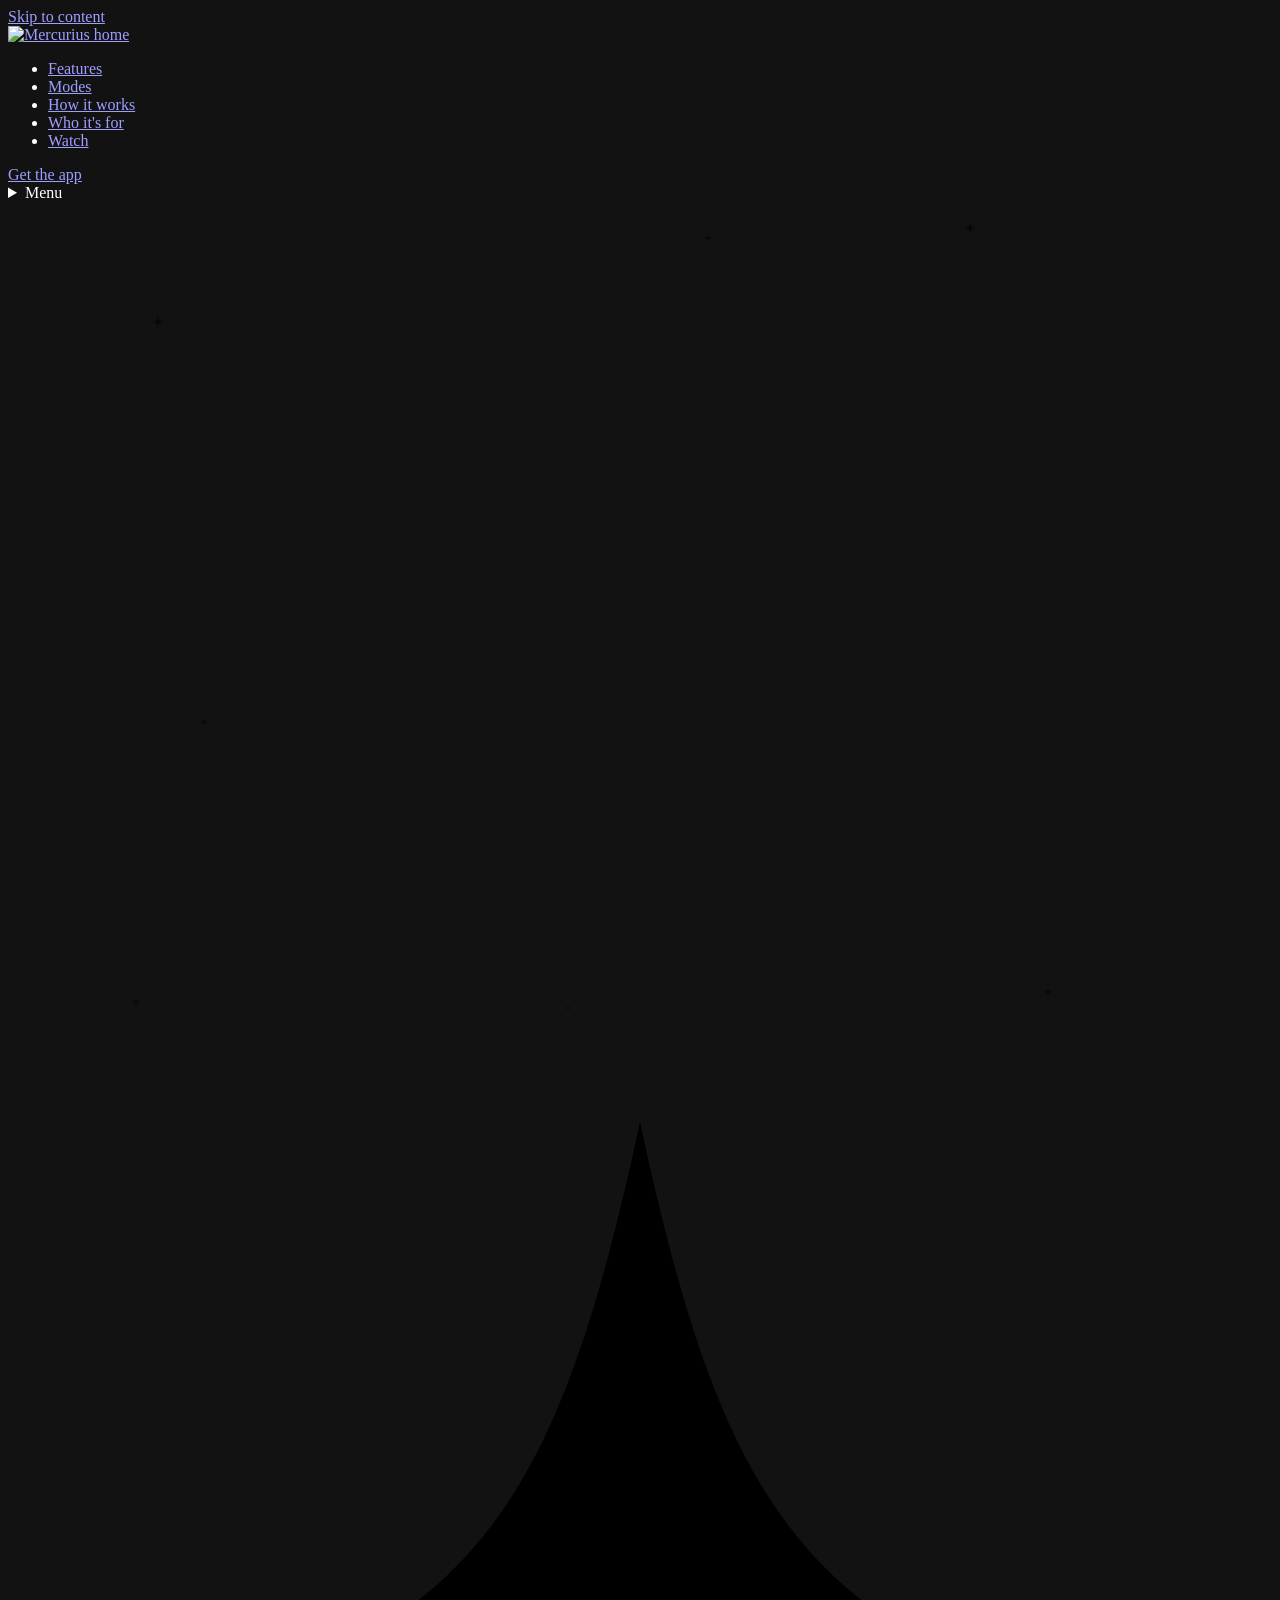
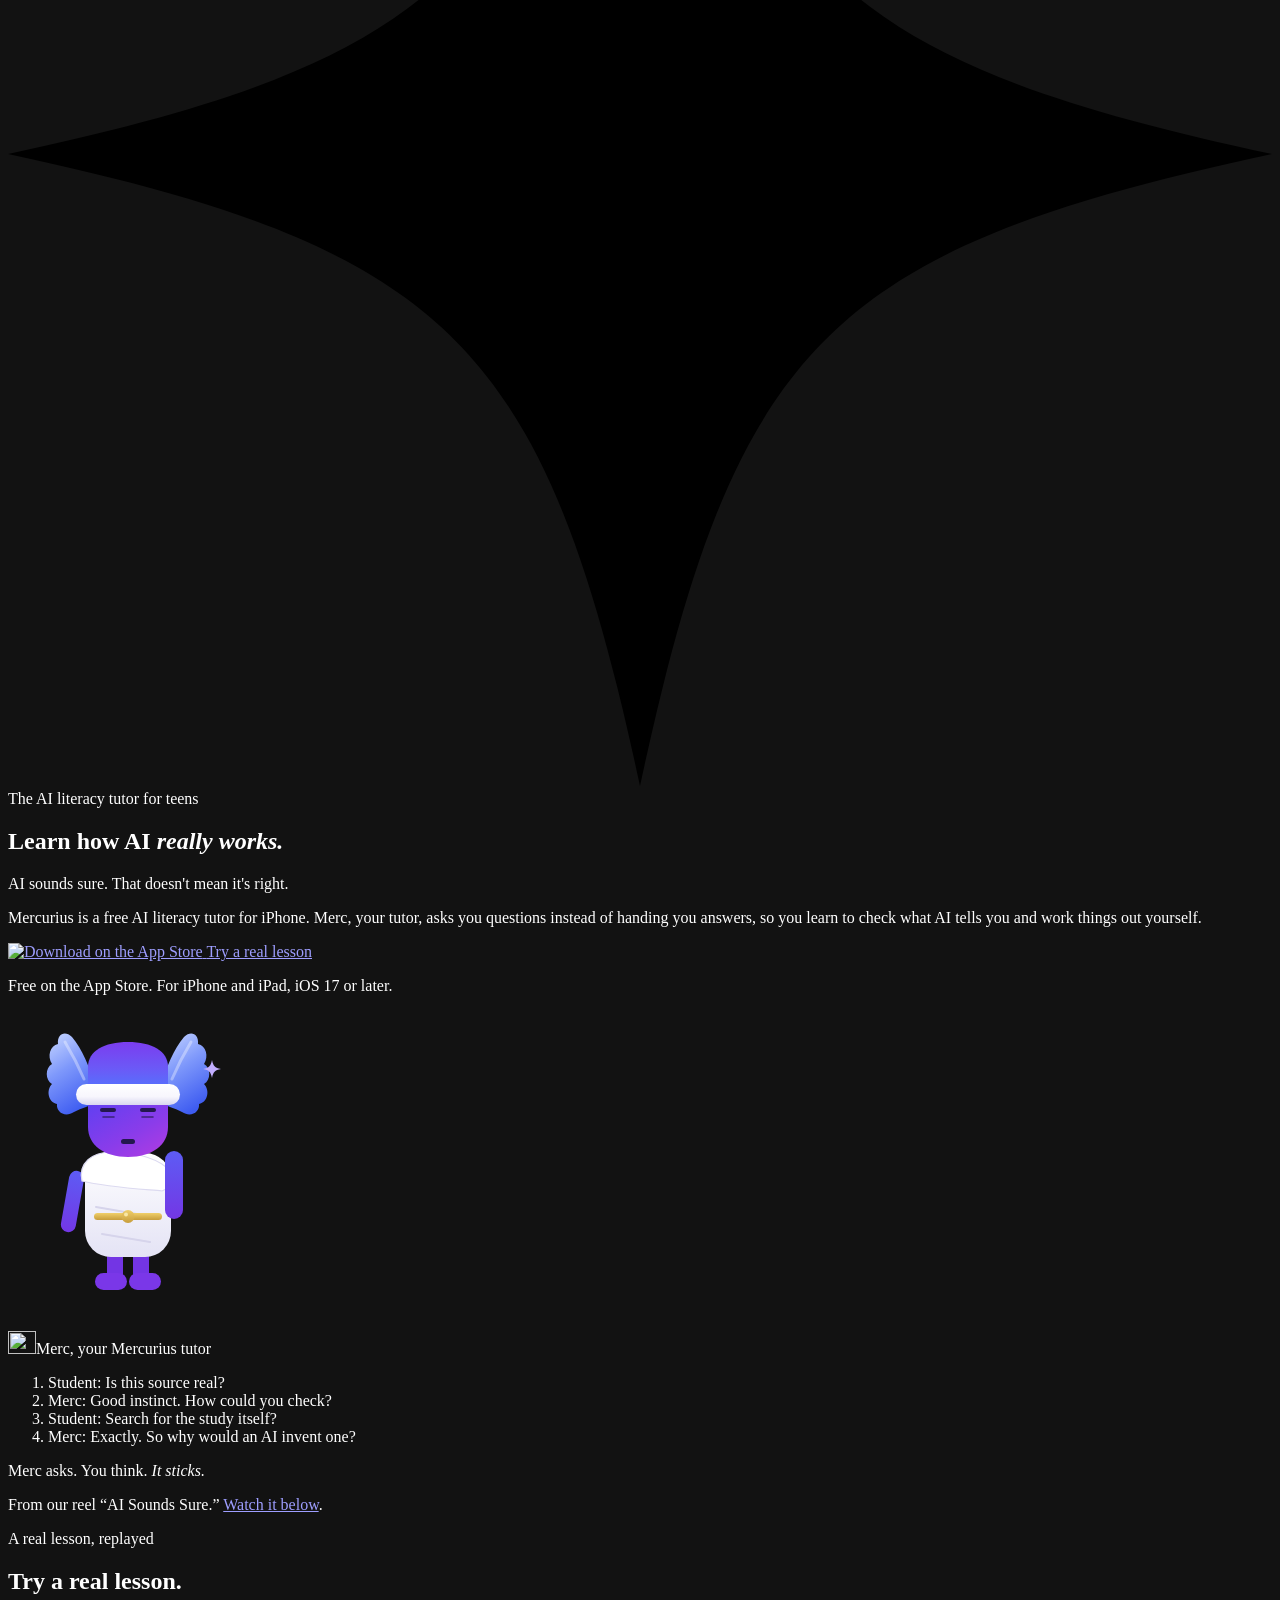
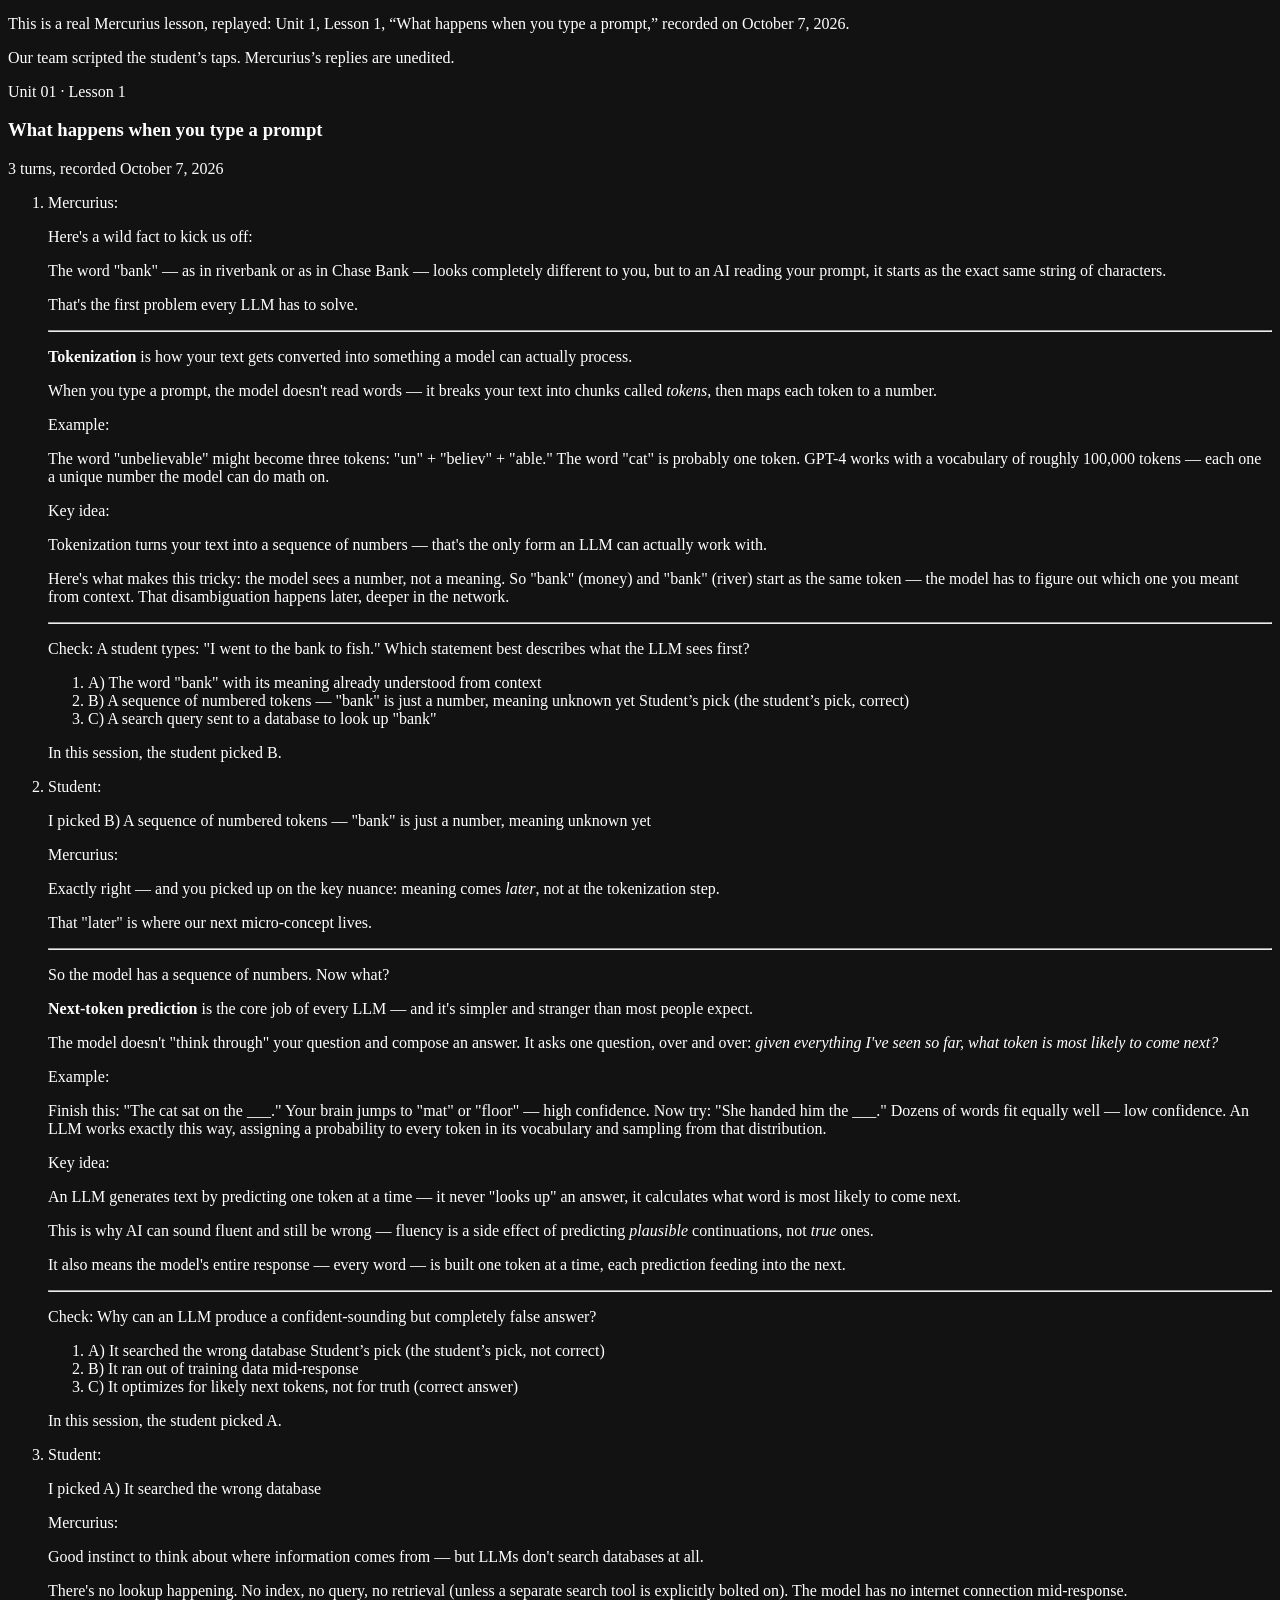
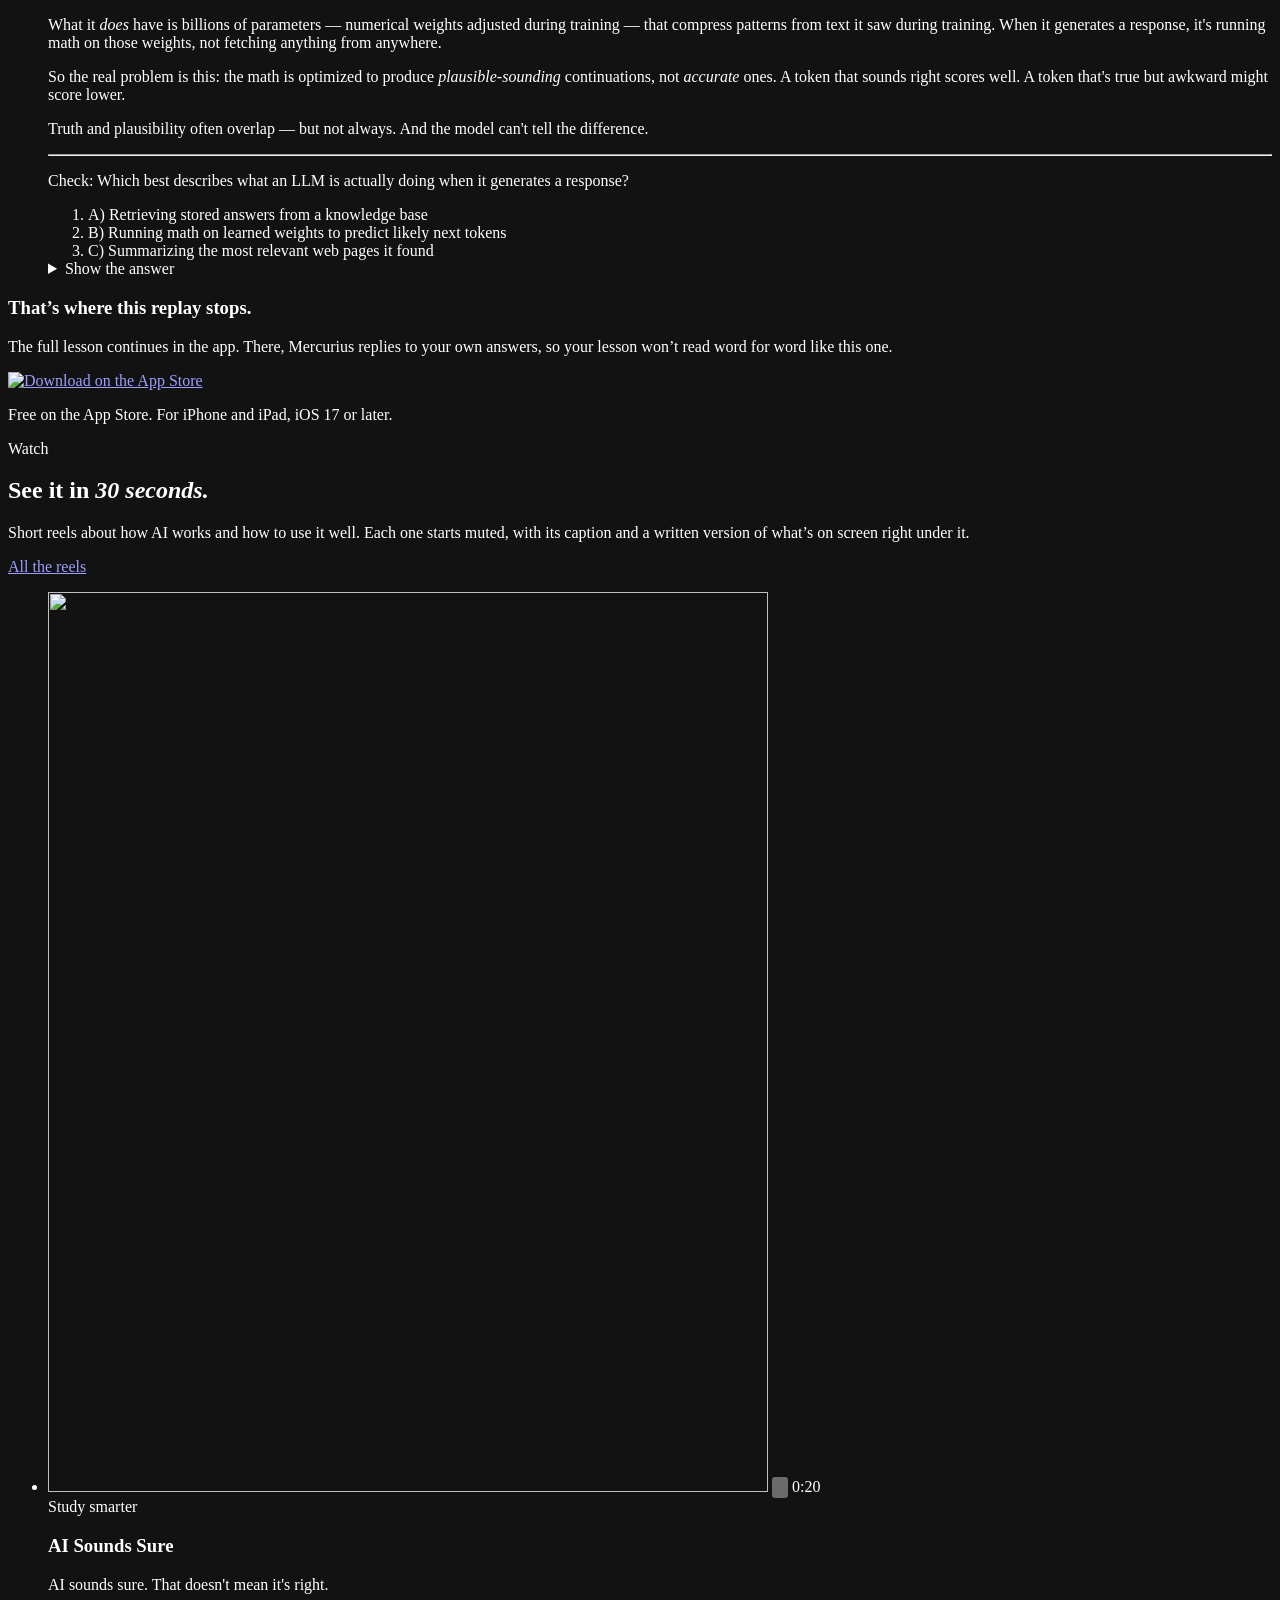
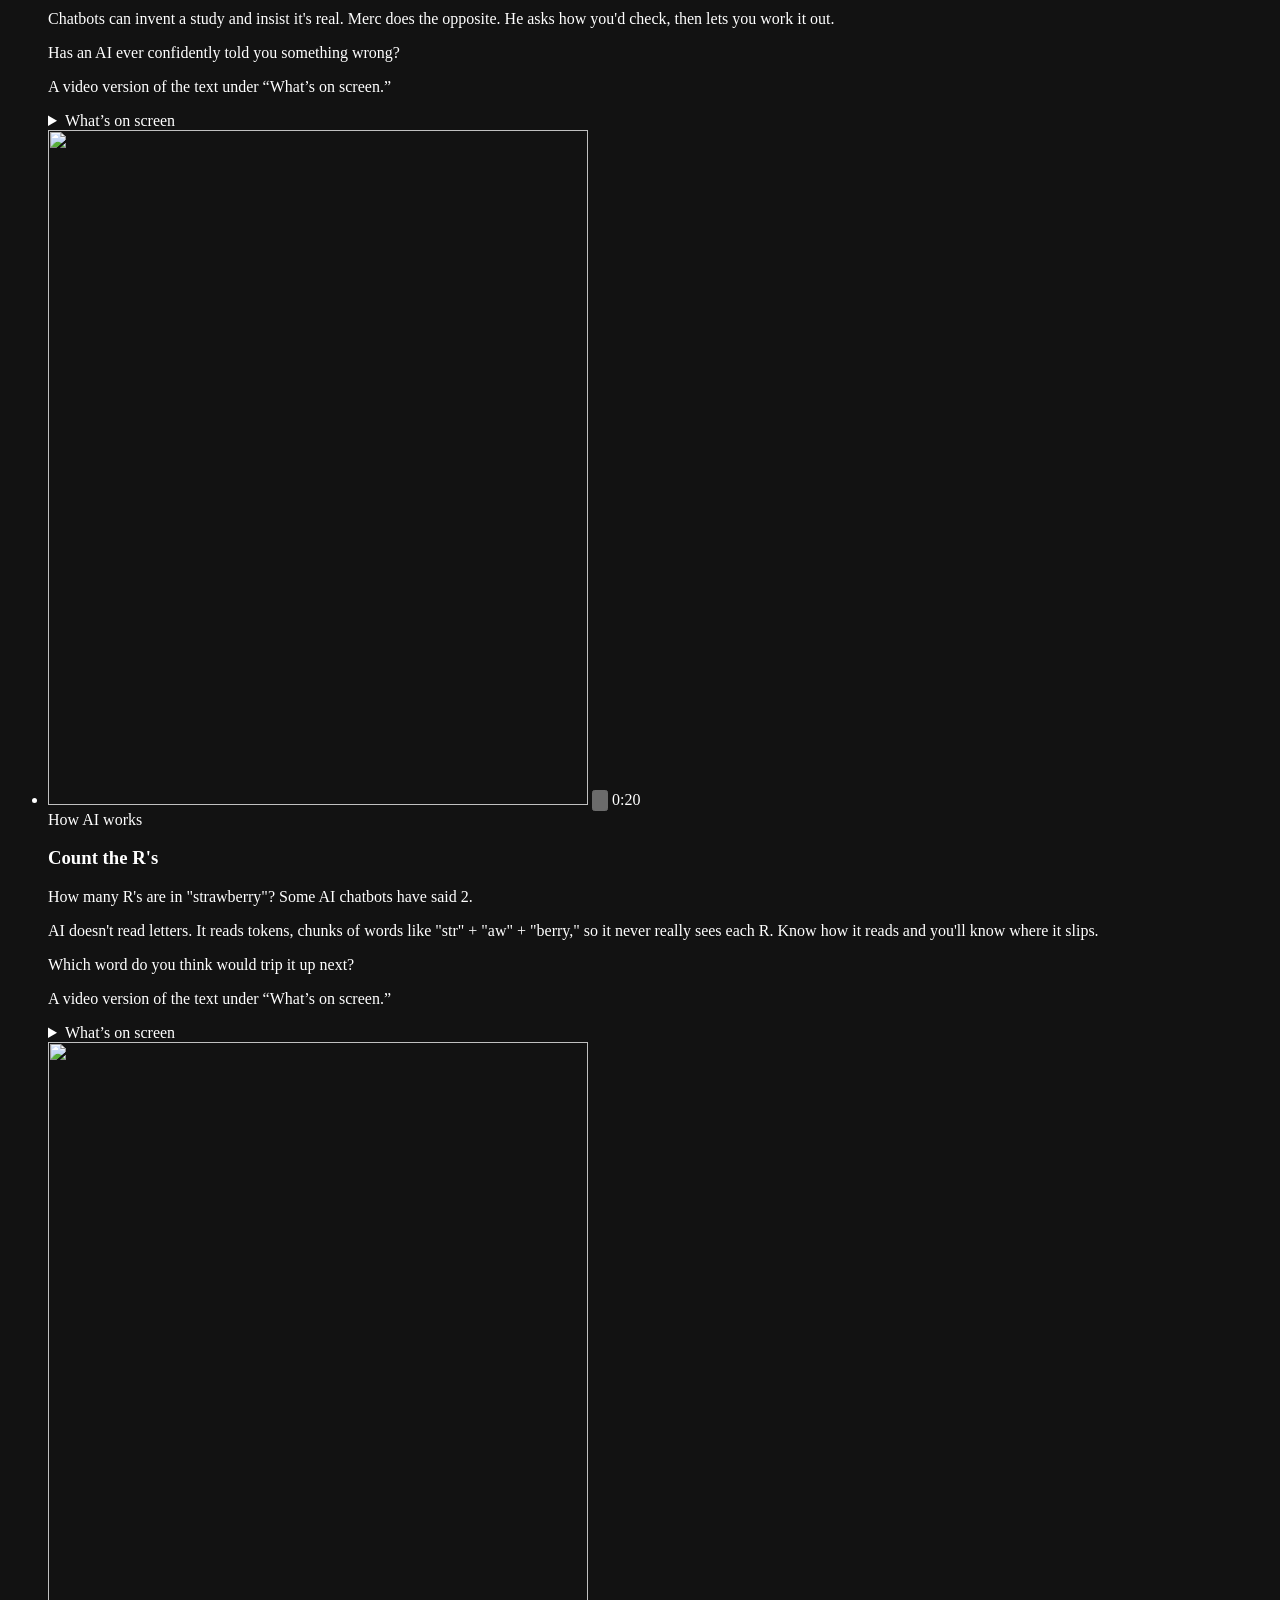
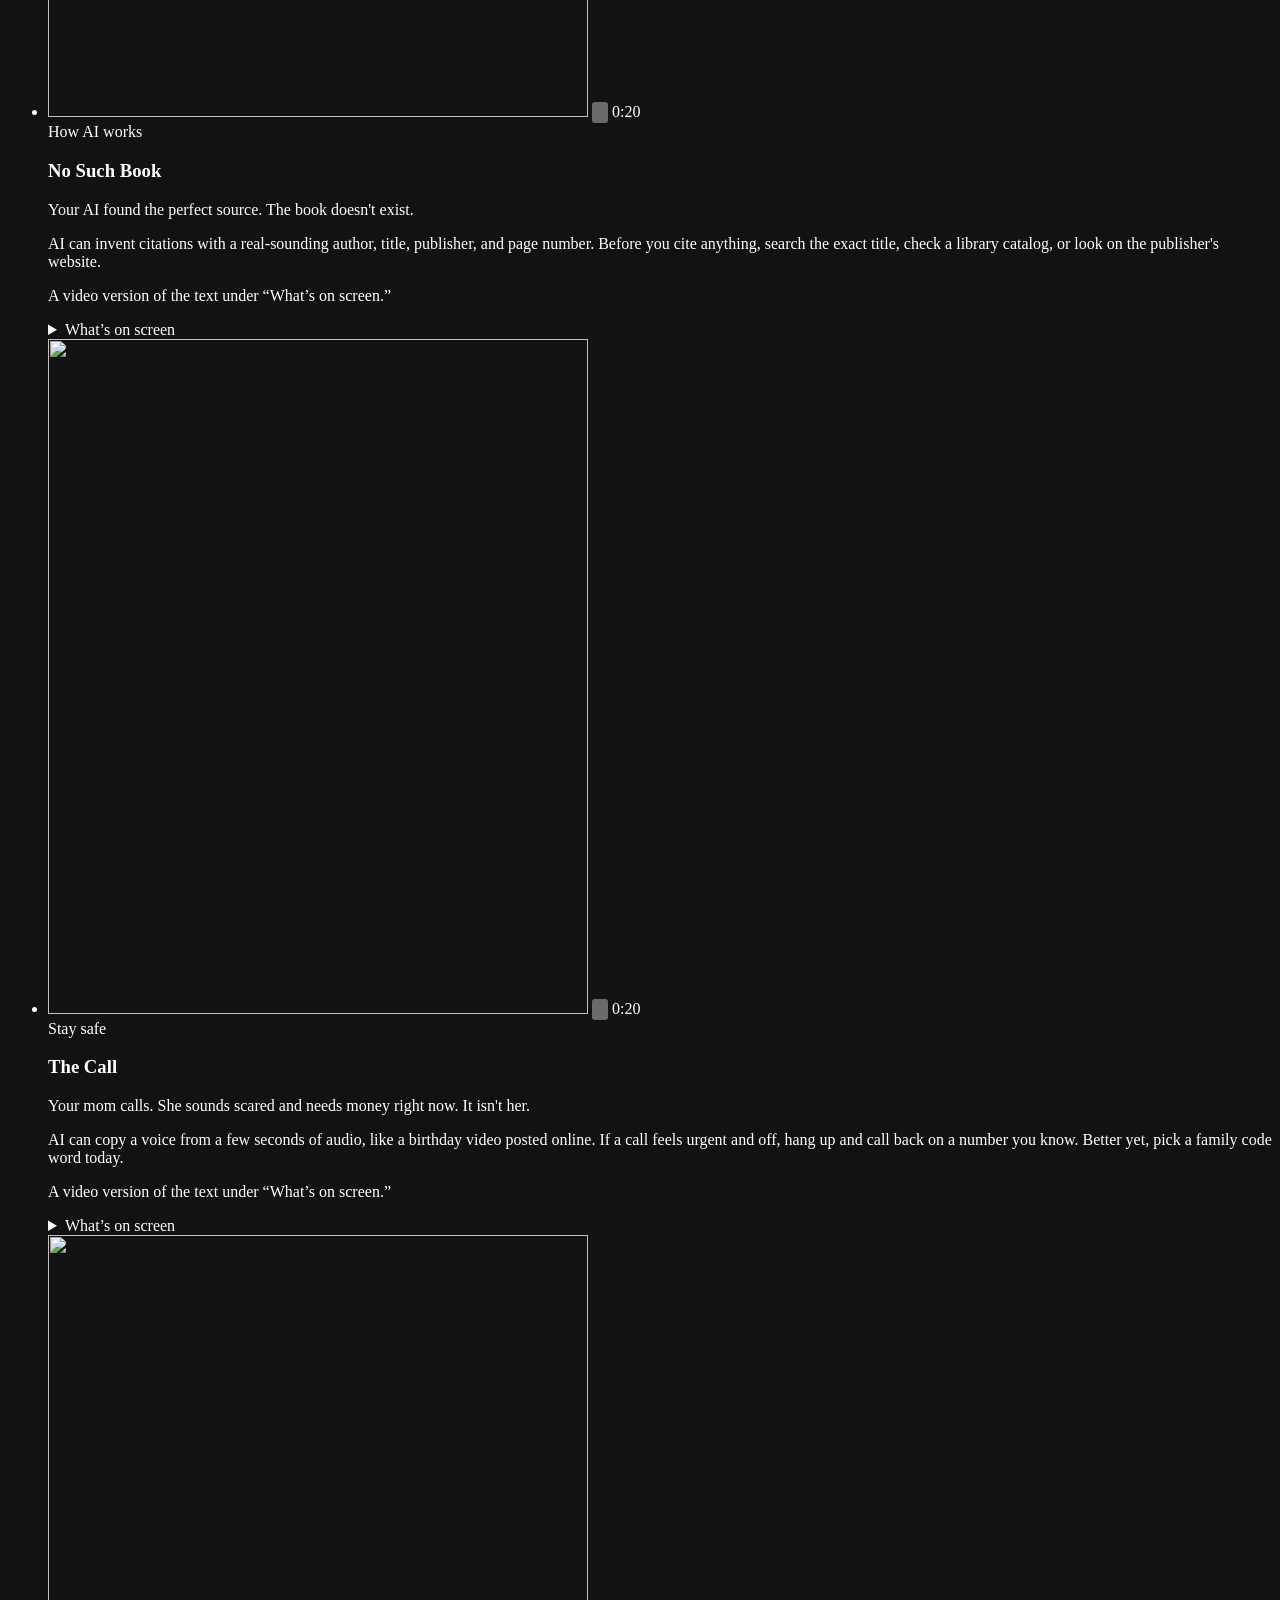
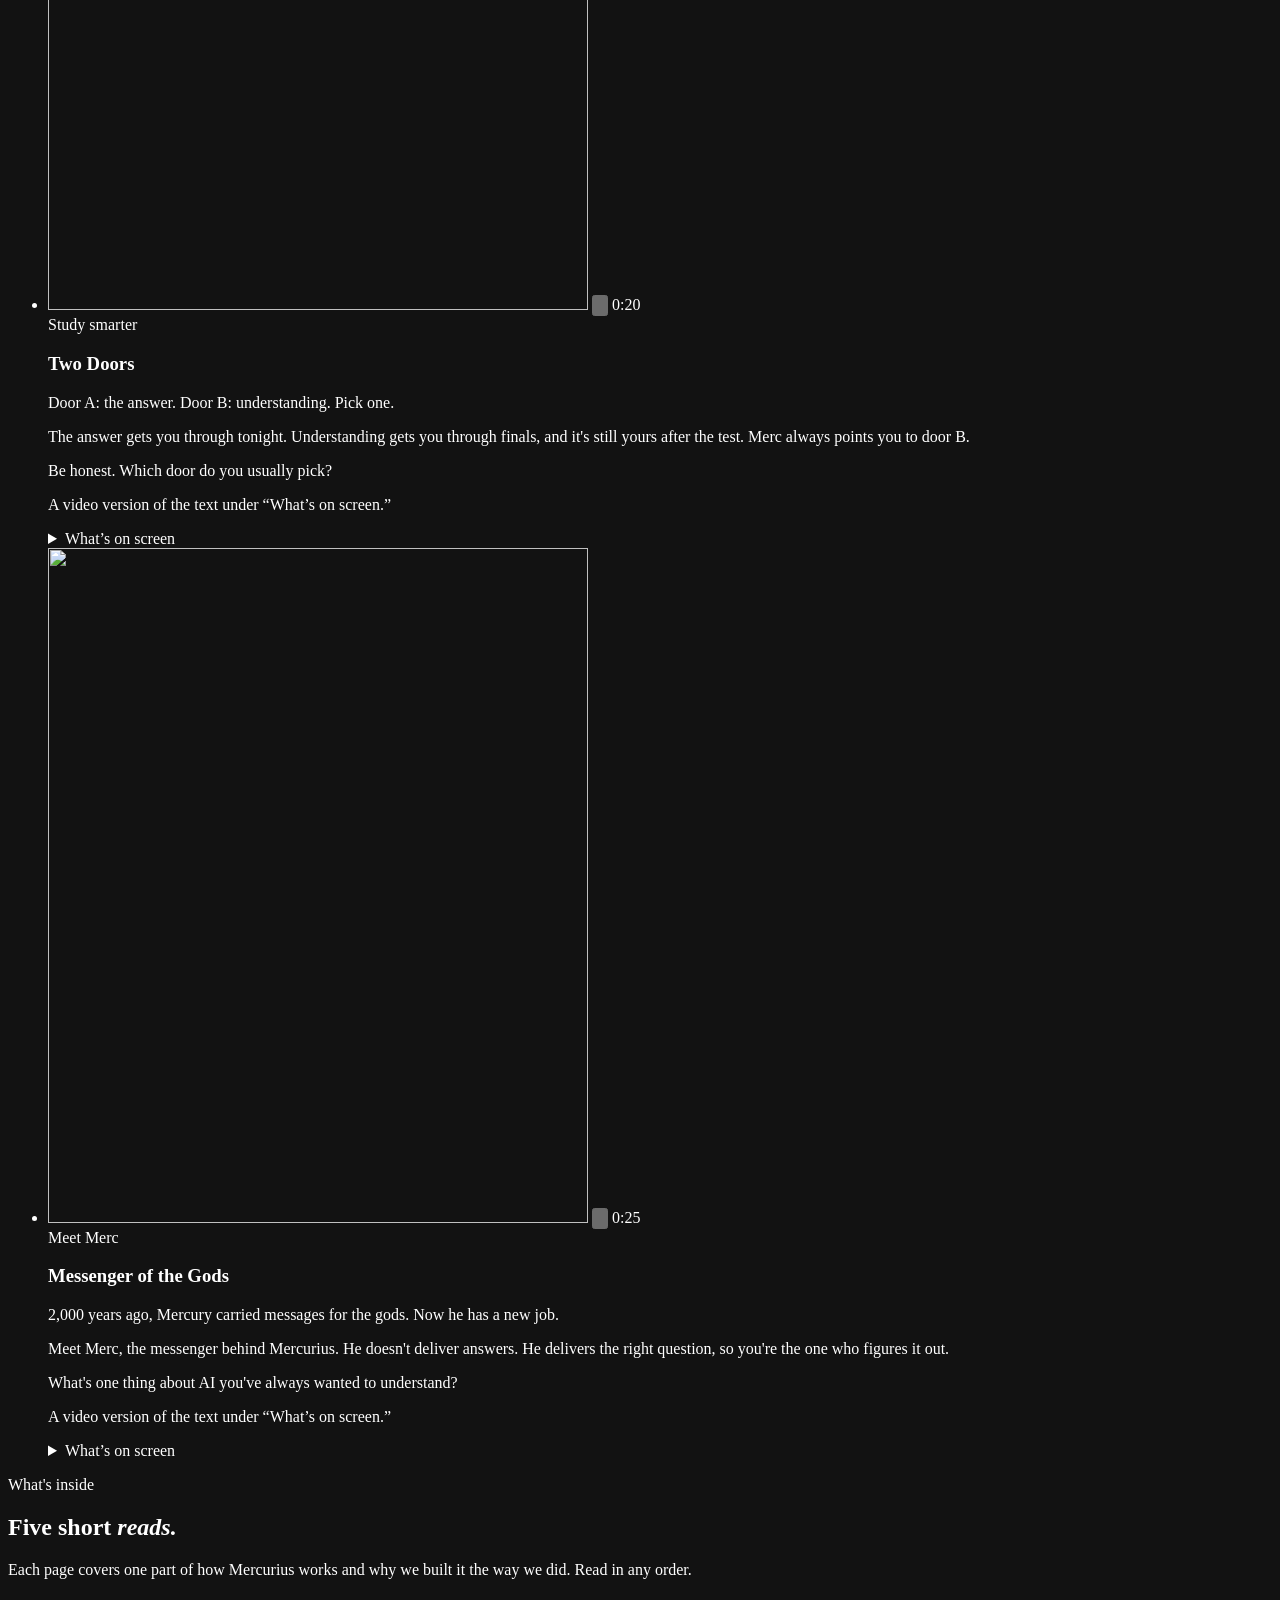
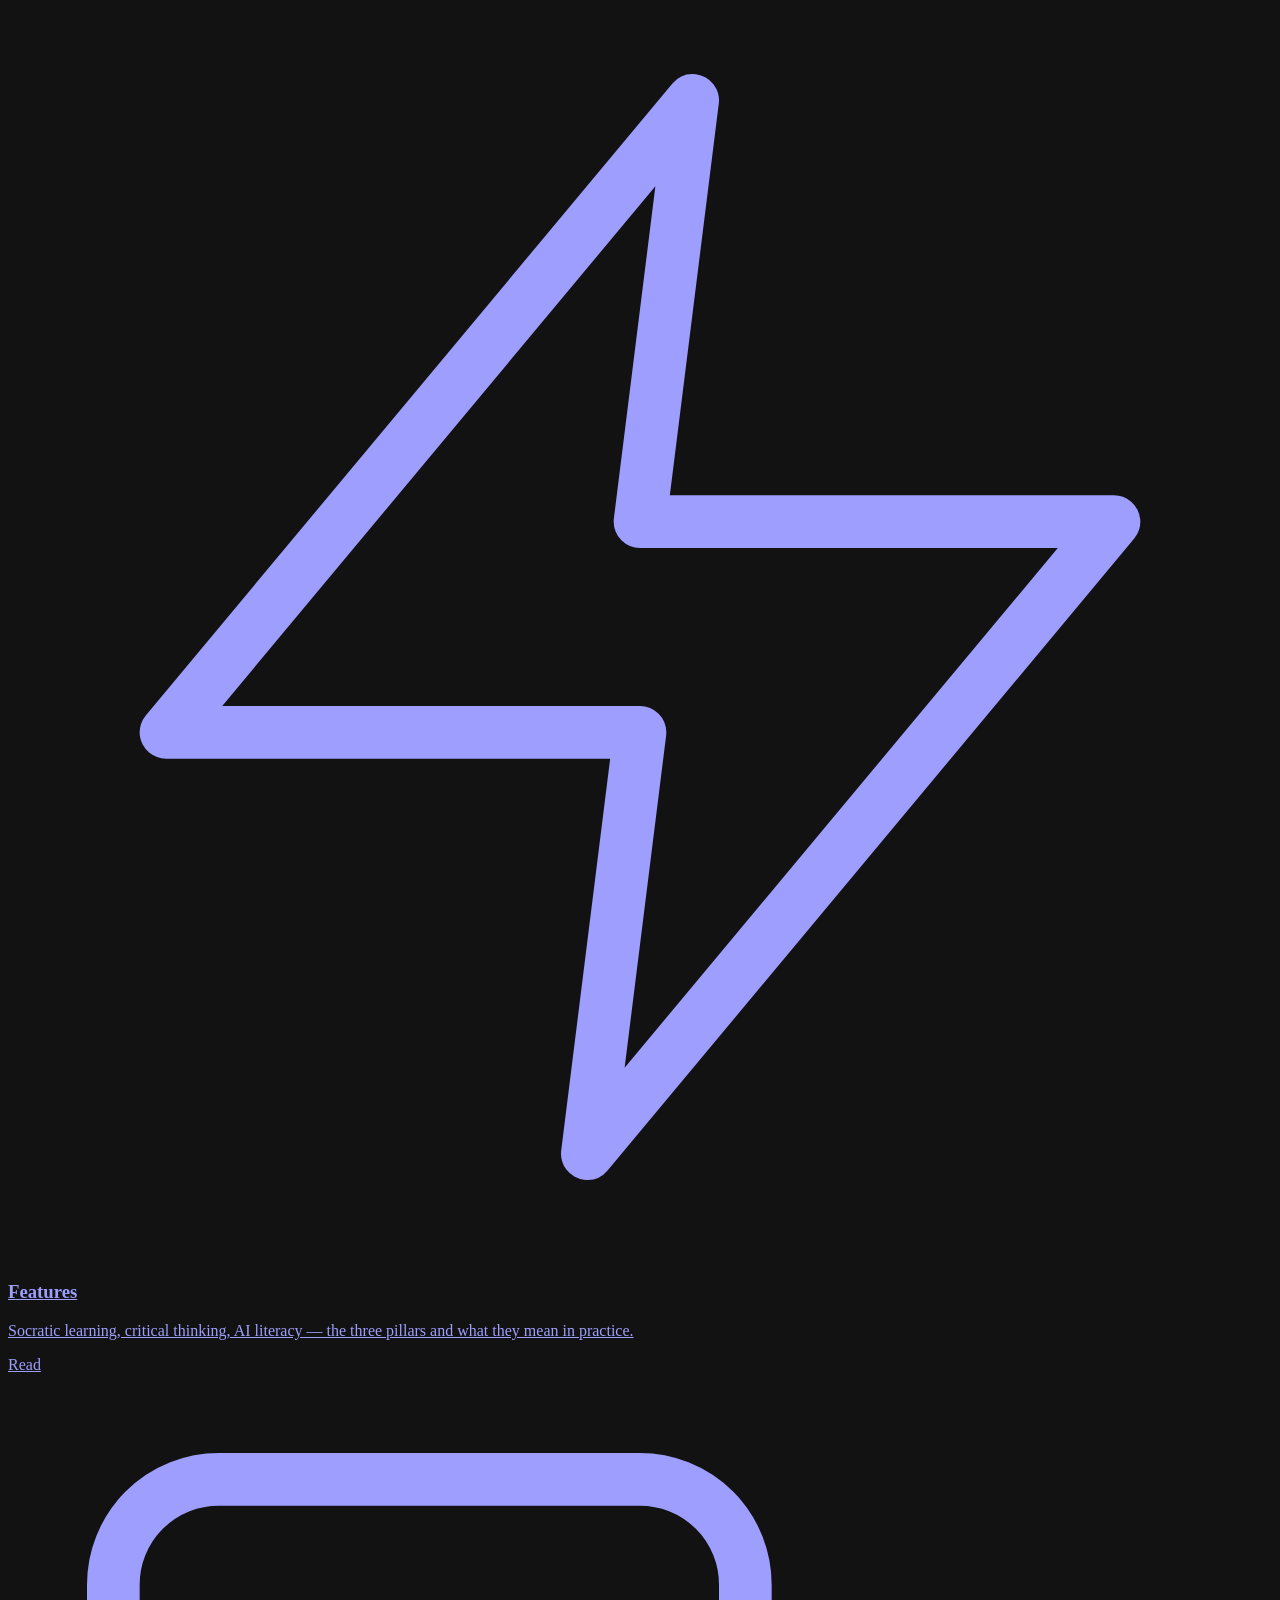
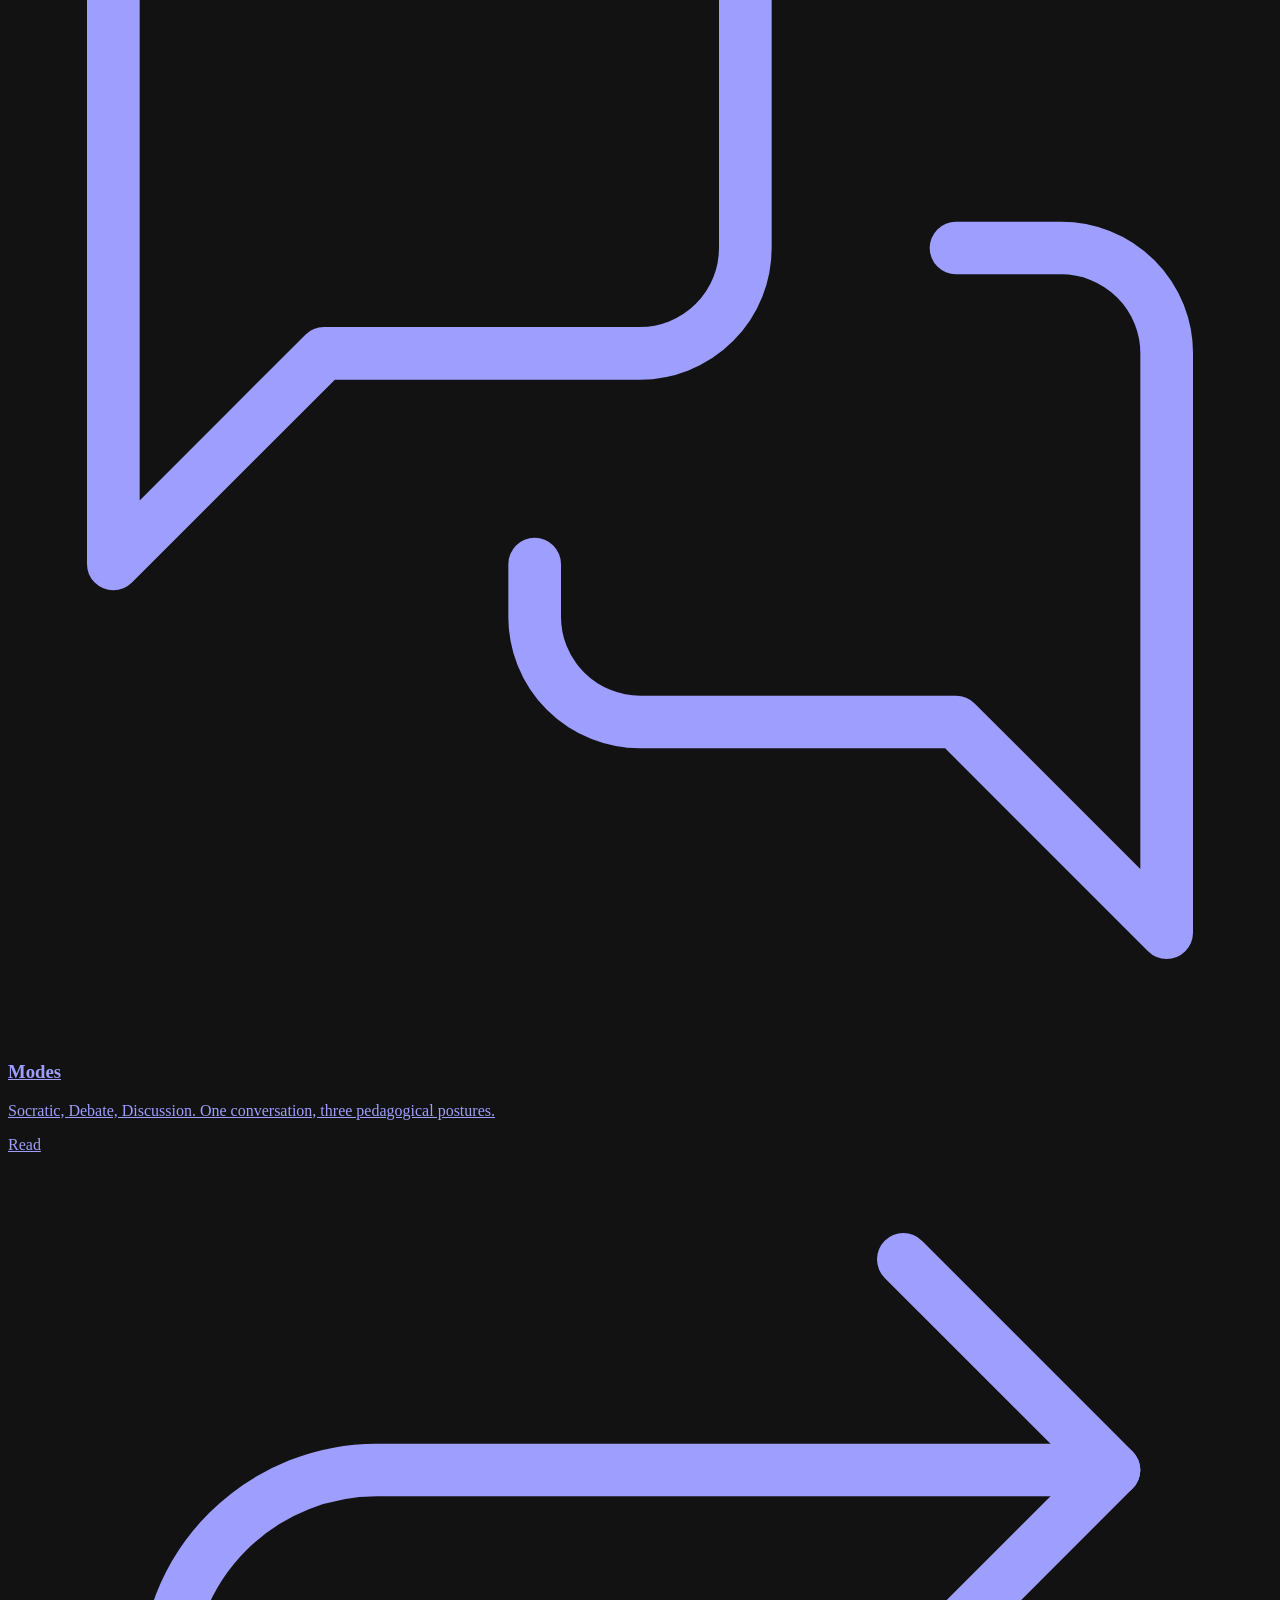
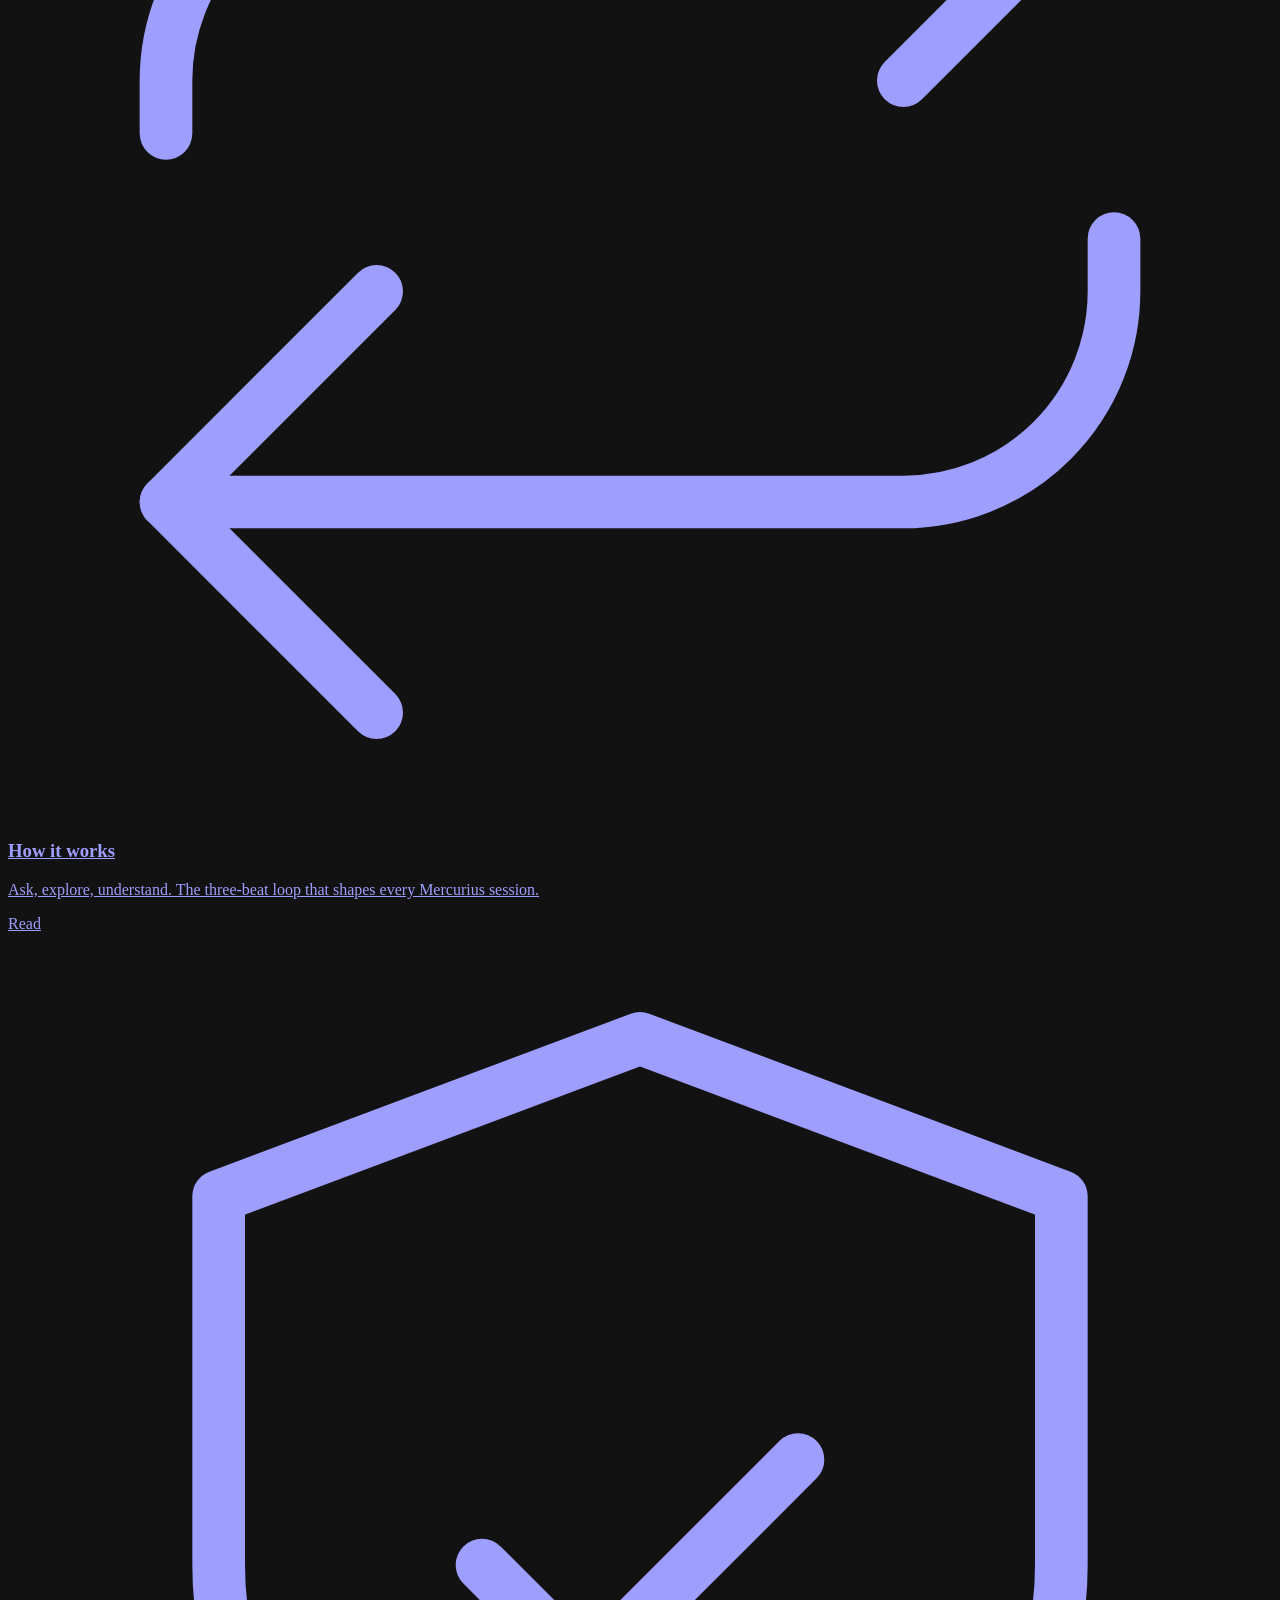
==== marketing/index.html @ 52302c71 "Merge branch 'main' into feat/app-icon-merc" ====
<!DOCTYPE html>
<html lang="en">
<head>
  <meta charset="UTF-8" />
  <meta name="viewport" content="width=device-width, initial-scale=1, viewport-fit=cover" />
  <meta name="theme-color" content="#0A1130" />
  <meta name="color-scheme" content="dark" />
  <meta name="apple-itunes-app" content="app-id=6773192313" />

  <title>Mercurius AI — Learn how AI really works</title>
  <meta name="description" content="Mercurius is a free AI literacy tutor for teens on iPhone. Merc asks questions instead of handing you answers, so you learn how AI really works and how to check what it tells you." />
  <link rel="canonical" href="https://trymercurius.com/" />

  <meta property="og:type" content="website" />
  <meta property="og:title" content="Mercurius AI — Learn how AI really works" />
  <meta property="og:description" content="AI sounds sure. That doesn't mean it's right. The free AI literacy tutor that asks instead of tells." />
  <meta property="og:image" content="https://trymercurius.com/assets/brand/og-card.png" />
  <meta property="og:image:width" content="1200" />
  <meta property="og:image:height" content="630" />
  <meta property="og:image:alt" content="The Mercurius logo, Merc inside a question mark, over the line: Learn how AI really works." />
  <meta property="og:url" content="https://trymercurius.com/" />
  <meta property="og:site_name" content="Mercurius AI" />
  <meta name="twitter:card" content="summary_large_image" />
  <meta name="twitter:title" content="Mercurius AI — Learn how AI really works" />
  <meta name="twitter:description" content="AI sounds sure. That doesn't mean it's right." />
  <meta name="twitter:image" content="https://trymercurius.com/assets/brand/og-card.png" />

  <link rel="icon" type="image/png" sizes="48x48" href="/assets/brand/favicon-48.png" />
  <link rel="icon" type="image/svg+xml" href="/assets/brand/favicon.svg" />
  <link rel="apple-touch-icon" sizes="180x180" href="/assets/brand/apple-touch-icon.png" />

  <link rel="preconnect" href="https://fonts.googleapis.com" />
  <link rel="preconnect" href="https://fonts.gstatic.com" crossorigin />
  <link rel="stylesheet" href="https://fonts.googleapis.com/css2?family=Fraunces:ital,opsz,wght@0,9..144,500..700;1,9..144,500..700&family=Inter:wght@400..700&display=swap" />
  <link rel="stylesheet" href="/styles.css?v=16" />

  <!-- Without JS each reel is a native <video controls>; hide the JS poster + play button. -->
  <noscript><style>.reel-poster, .reel-play, .reel-duration { display: none !important; }</style></noscript>

  <script type="application/ld+json">
    {
      "@context": "https://schema.org",
      "@type": "Organization",
      "name": "Mercurius AI",
      "url": "https://trymercurius.com/",
      "logo": "https://trymercurius.com/assets/brand/apple-touch-icon.png",
      "description": "AI literacy tutor for independent thinkers."
    }
  </script>
</head>

<body>
  <a class="skip-link" href="#main">Skip to content</a>

  <header class="site-header">
    <div class="container header-inner">
      <a class="brand" href="/">
        <img src="/assets/brand/mercurius-logo.svg" alt="Mercurius home" width="140" height="65" />
      </a>
      <nav class="site-nav" aria-label="Primary">
        <ul class="nav-list">
          <li><a href="/features.html">Features</a></li>
          <li><a href="/modes.html">Modes</a></li>
          <li><a href="/how-it-works.html">How it works</a></li>
          <li><a href="/audience.html">Who it's for</a></li>
          <li><a href="/ads.html">Watch</a></li>
        </ul>
      </nav>
      <a class="btn btn-primary btn-small header-cta" href="https://apps.apple.com/app/id6773192313" target="_blank" rel="noopener noreferrer">Get the app</a>
      <details class="nav-menu" data-nav-menu>
        <summary><span class="nav-menu-icon" aria-hidden="true"></span>Menu</summary>
        <div class="nav-menu-panel">
          <nav aria-label="Primary">
            <ul class="nav-list">
              <li><a href="/features.html">Features</a></li>
              <li><a href="/modes.html">Modes</a></li>
              <li><a href="/how-it-works.html">How it works</a></li>
              <li><a href="/audience.html">Who it's for</a></li>
              <li><a href="/ads.html">Watch</a></li>
            </ul>
          </nav>
          <a class="btn btn-primary" href="https://apps.apple.com/app/id6773192313" target="_blank" rel="noopener noreferrer">Get the app</a>
        </div>
      </details>
    </div>
  </header>

  <main id="main">
    <!-- ─────────────────────────────────────────────────────────────
         HERO — the ads' voice ("Learn how AI really works.", Ad 1's
         exchange) with Merc as the ads draw him (assets/brand/merc.svg,
         inlined so his layers can move). Motion runs once, never under
         prefers-reduced-motion. The lesson replay must stay the very next
         element (scripts/check-demo.mjs checks it).
         ───────────────────────────────────────────────────────────── -->
    <section class="hero" aria-labelledby="hero-headline">
      <div class="rings" aria-hidden="true">
        <svg class="stars" viewBox="0 0 1600 900" width="1600" height="900" focusable="false">
          <defs><path id="hero-spark" d="M0 -20 C3 -6 6 -3 20 0 C6 3 3 6 0 20 C-3 6 -6 3 -20 0 C-6 -3 -3 -6 0 -20 Z" /></defs>
          <use class="s-top" href="#hero-spark" transform="translate(700 36) scale(.2)" opacity=".5" />
          <use class="s-top" href="#hero-spark" transform="translate(962 26) scale(.28)" opacity=".6" />
          <use href="#hero-spark" transform="translate(150 120) scale(.3)" opacity=".55" />
          <use href="#hero-spark" transform="translate(196 520) scale(.2)" opacity=".4" />
          <use href="#hero-spark" transform="translate(128 800) scale(.24)" opacity=".45" />
          <use href="#hero-spark" transform="translate(1452 150) scale(.32)" opacity=".6" />
          <use href="#hero-spark" transform="translate(1484 560) scale(.2)" opacity=".4" />
          <use href="#hero-spark" transform="translate(1412 812) scale(.18)" opacity=".45" />
          <use href="#hero-spark" transform="translate(560 806) scale(.16)" opacity=".35" />
          <use href="#hero-spark" transform="translate(1040 790) scale(.22)" opacity=".5" />
        </svg>
      </div>
      <div class="container hero-grid">
        <div class="hero-copy">
          <p class="pill-tag"><svg viewBox="-20 -20 40 40" aria-hidden="true" focusable="false"><path d="M0 -20 C3 -6 6 -3 20 0 C6 3 3 6 0 20 C-3 6 -6 3 -20 0 C-6 -3 -3 -6 0 -20 Z" /></svg>The AI literacy tutor for teens</p>
          <h1 id="hero-headline" class="display">Learn how AI <em>really works.</em></h1>
          <p class="deck">AI sounds sure. That doesn't mean it's right.</p>
          <p class="lede">
            Mercurius is a free AI literacy tutor for iPhone. Merc, your tutor,
            asks you questions instead of handing you answers, so you learn to
            check what AI tells you and work things out yourself.
          </p>
          <div class="cta-row">
            <a class="store-badge" href="https://apps.apple.com/app/id6773192313" target="_blank" rel="noopener noreferrer">
              <img src="/assets/app-store-badge.svg" alt="Download on the App Store" width="144" height="48" fetchpriority="high" />
            </a>
            <a class="btn btn-secondary" href="#demo">Try a real lesson</a>
          </div>
          <p class="fineprint">Free on the App Store. For iPhone and iPad, iOS 17 or later.</p>
        </div>

        <div class="hero-art">
          <div class="hero-merc">
            <svg class="merc-svg" xmlns="http://www.w3.org/2000/svg" viewBox="0 0 240 300" width="240" height="300" role="img" aria-labelledby="merc-title" focusable="false"><title id="merc-title">Merc, the Mercurius mascot</title><desc>A small purple messenger with blue wings on his helmet, in a white tunic with a gold belt.</desc><g class="merc-wing-l"><defs><linearGradient id="mercs-wing-left-gw" x1="0.15" y1="0" x2="0.55" y2="1"><stop offset="0" stop-color="#C3D3FF"/><stop offset="0.45" stop-color="#7E98FB"/><stop offset="1" stop-color="#3E5CF1"/></linearGradient></defs><path d="M86 74 C82 56 74 38 64 26 C57 19 49 23 50 33 C42 35 39 45 44 53 C37 57 37 69 44 73 C38 79 40 91 49 93 C48 101 57 107 66 101 C74 97 81 95 88 92 Z" fill="url(#mercs-wing-left-gw)"/><path d="M57 31 C63 41 70 54 76 68" fill="none" stroke="#FFFFFF" stroke-opacity="0.35" stroke-width="3" stroke-linecap="round"/></g><g class="merc-wing-r"><defs><linearGradient id="mercs-wing-right-gw" x1="0.15" y1="0" x2="0.55" y2="1"><stop offset="0" stop-color="#C3D3FF"/><stop offset="0.45" stop-color="#7E98FB"/><stop offset="1" stop-color="#3E5CF1"/></linearGradient></defs><path d="M154 74 C158 56 166 38 176 26 C183 19 191 23 190 33 C198 35 201 45 196 53 C203 57 203 69 196 73 C202 79 200 91 191 93 C192 101 183 107 174 101 C166 97 159 95 152 92 Z" fill="url(#mercs-wing-right-gw)"/><path d="M183 31 C177 41 170 54 164 68" fill="none" stroke="#FFFFFF" stroke-opacity="0.35" stroke-width="3" stroke-linecap="round"/></g><g class="merc-body"><defs><linearGradient id="mercs-body-gl" x1="0" y1="0" x2="0" y2="1"><stop offset="0" stop-color="#5D5CF4"/><stop offset="1" stop-color="#7337E5"/></linearGradient><linearGradient id="mercs-body-gt" x1="0" y1="0" x2="0" y2="1"><stop offset="0" stop-color="#FFFFFF"/><stop offset="1" stop-color="#E4E3F5"/></linearGradient><linearGradient id="mercs-body-gg" x1="0" y1="0" x2="0" y2="1"><stop offset="0" stop-color="#F0CF6A"/><stop offset="1" stop-color="#C79D3C"/></linearGradient></defs><rect x="62" y="160" width="15" height="62" rx="7.5" fill="url(#mercs-body-gl)" transform="rotate(10 70 162)"/><rect x="99" y="240" width="16" height="28" rx="5" fill="#7335E4"/><rect x="125" y="240" width="16" height="28" rx="5" fill="#7335E4"/><rect x="87" y="262" width="32" height="17" rx="8.5" fill="#7A37E8"/><rect x="121" y="262" width="32" height="17" rx="8.5" fill="#7A37E8"/><rect x="110" y="138" width="20" height="22" rx="6" fill="#7438E6"/><rect x="77" y="142" width="86" height="104" rx="26" fill="url(#mercs-body-gt)"/><path d="M74 170 C70 152 84 141 104 141 C124 141 146 146 158 156 C166 164 164 176 154 180 C132 178 98 176 74 170 Z" fill="#FFFFFF" stroke="#DCDAF0" stroke-width="1.2"/><path d="M88 196 L152 207 M94 223 L142 231" fill="none" stroke="#D6D4EB" stroke-width="2" stroke-linecap="round"/><rect x="86" y="202" width="68" height="7" rx="3.5" fill="url(#mercs-body-gg)"/><circle cx="120" cy="205.5" r="6.5" fill="url(#mercs-body-gg)"/><circle cx="118" cy="203.5" r="2" fill="#F8E7A6"/></g><g class="merc-arm"><defs><linearGradient id="mercs-arm-gl" x1="0" y1="0" x2="0" y2="1"><stop offset="0" stop-color="#5D5CF4"/><stop offset="1" stop-color="#7337E5"/></linearGradient></defs><rect x="157" y="140" width="18" height="68" rx="9" fill="url(#mercs-arm-gl)"/></g><g class="merc-head"><defs><linearGradient id="mercs-head-gc" x1="0" y1="0" x2="0" y2="1"><stop offset="0" stop-color="#7B3DEF"/><stop offset="0.55" stop-color="#6A5BF7"/><stop offset="1" stop-color="#4F78FF"/></linearGradient><linearGradient id="mercs-head-gf" x1="0.1" y1="0" x2="0.9" y2="1"><stop offset="0" stop-color="#5F40F1"/><stop offset="0.6" stop-color="#8A3CEA"/><stop offset="1" stop-color="#AE3CE2"/></linearGradient><linearGradient id="mercs-head-gb" x1="0" y1="0" x2="0" y2="1"><stop offset="0" stop-color="#FFFFFF"/><stop offset="0.6" stop-color="#F7F6FD"/><stop offset="1" stop-color="#D9D7F0"/></linearGradient></defs><path d="M80 86 L160 86 L160 116 C160 134 144 146 120 146 C96 146 80 134 80 116 Z" fill="url(#mercs-head-gf)"/><path d="M80 82 L80 56 C80 40 96 31 120 31 C144 31 160 40 160 56 L160 82 Z" fill="url(#mercs-head-gc)"/><rect x="68" y="73" width="104" height="21" rx="10.5" fill="url(#mercs-head-gb)"/><rect x="113" y="128" width="14" height="5" rx="2.5" fill="#24184F"/></g><g class="merc-eyes"><rect x="92" y="97" width="16" height="4" rx="2" fill="#24184F"/><rect x="132" y="97" width="16" height="4" rx="2" fill="#24184F"/><path d="M95 106 L106 106 M134 106 L145 106" fill="none" stroke="#24184F" stroke-opacity="0.75" stroke-width="1.6" stroke-linecap="round"/></g><g class="merc-sparkle"><path d="M0 -20 C3 -6 6 -3 20 0 C6 3 3 6 0 20 C-3 6 -6 3 -20 0 C-6 -3 -3 -6 0 -20 Z" fill="#C2AEFF" transform="translate(204 58) scale(0.45)"/></g></svg>
          </div>
          <div class="hero-chat">
            <p class="speaker-tag"><img src="/assets/brand/merc-avatar.svg" alt="" width="28" height="23" />Merc, your Mercurius tutor</p>
            <ol class="chat" aria-label="An exchange from the reel “AI Sounds Sure”">
              <li class="bubble bubble--student"><span class="sr-only">Student: </span>Is this source real?</li>
              <li class="bubble bubble--merc"><span class="sr-only">Merc: </span>Good instinct. How could you check?</li>
              <li class="bubble bubble--student"><span class="sr-only">Student: </span>Search for the study itself?</li>
              <li class="bubble bubble--merc"><span class="sr-only">Merc: </span>Exactly. So why would an AI invent one?</li>
            </ol>
            <p class="hero-motto">Merc asks. You think. <em>It sticks.</em></p>
            <p class="chat-source">From our reel “AI Sounds Sure.” <a href="#reels">Watch it below</a>.</p>
          </div>
        </div>
      </div>
    </section>

    <!-- ─────────────────────────────────────────────────────────────
         LESSON REPLAY — generated by scripts/build-demo-replay.mjs from
         docs/evals/pacing-demo-capture-lesson1.json. Don't edit between
         the markers by hand: re-run `node scripts/build-demo-replay.mjs`.
         ───────────────────────────────────────────────────────────── -->
    <!-- DEMO:START -->
    <!-- Source: docs/evals/pacing-demo-capture-lesson1.json (sha256 b6ae15690ea7c0e7f1b2d646ee0e2dfd6d4ead907a315b2da52bde7eda3525eb), run 2, turns 1–3. Generated; do not edit by hand. -->
    <section id="demo" class="section demo-section" aria-labelledby="demo-heading">
      <div class="container demo-grid">
        <div class="demo-intro">
          <p class="eyebrow">A real lesson, replayed</p>
          <h2 id="demo-heading" class="section-title">Try a real lesson.</h2>
          <p class="section-sub">This is a real Mercurius lesson, replayed: Unit 1, Lesson 1, “What happens when you type a prompt,” recorded on October 7, 2026.</p>
          <p class="demo-honesty">Our team scripted the student’s taps. Mercurius’s replies are unedited.</p>
          <p class="demo-howto" data-demo-howto hidden>Answer each check yourself. Your pick is graded right here on the page; nothing is sent anywhere. Then you’ll see what the student picked in the recorded session, and Mercurius’s real reply to that.</p>
        </div>

        <div class="demo" data-demo data-source="docs/evals/pacing-demo-capture-lesson1.json" data-source-sha256="b6ae15690ea7c0e7f1b2d646ee0e2dfd6d4ead907a315b2da52bde7eda3525eb" data-run="2" data-turns="3">
          <header class="demo-head">
            <p class="demo-unit">Unit 01 · Lesson 1</p>
            <h3 class="demo-title">What happens when you type a prompt</h3>
            <div class="demo-toolbar">
              <p class="demo-progress" data-demo-progress>3 turns, recorded October 7, 2026</p>
              <div class="demo-toolbar-actions">
                <button type="button" class="demo-btn" data-demo-action="whole" hidden>Show the whole lesson</button>
                <button type="button" class="demo-btn" data-demo-action="restart" hidden>Start over</button>
              </div>
            </div>
          </header>

          <ol class="demo-thread" data-demo-thread>
            <li class="demo-turn" data-demo-turn="1">
              <div class="demo-msg demo-msg--merc" data-demo-reply="1">
                <p class="demo-sender" data-demo-chrome><span class="demo-sender-dot" aria-hidden="true"></span>Mercurius<span class="demo-sr">:</span></p>
                <div class="demo-bubble demo-bubble--merc">
                  <p>Here's a wild fact to kick us off:</p>
                  <p>The word &quot;bank&quot; — as in riverbank or as in Chase Bank — looks completely different to you, but to an AI reading your prompt, it starts as the exact same string of characters.</p>
                  <p>That's the first problem every LLM has to solve.</p>
                  <hr class="demo-rule" />
                  <p><strong>Tokenization</strong> is how your text gets converted into something a model can actually process.</p>
                  <p>When you type a prompt, the model doesn't read words — it breaks your text into chunks called <em>tokens</em>, then maps each token to a number.</p>
                  <div class="demo-card demo-card--example">
                    <p class="demo-card-label" data-demo-chrome>Example<span class="demo-sr">:</span></p>
                    <p class="demo-card-text">The word &quot;unbelievable&quot; might become three tokens: &quot;un&quot; + &quot;believ&quot; + &quot;able.&quot; The word &quot;cat&quot; is probably one token. GPT-4 works with a vocabulary of roughly 100,000 tokens — each one a unique number the model can do math on.</p>
                  </div>
                  <div class="demo-card demo-card--key">
                    <p class="demo-card-label" data-demo-chrome>Key idea<span class="demo-sr">:</span></p>
                    <p class="demo-card-text">Tokenization turns your text into a sequence of numbers — that's the only form an LLM can actually work with.</p>
                  </div>
                  <p>Here's what makes this tricky: the model sees a number, not a meaning. So &quot;bank&quot; (money) and &quot;bank&quot; (river) start as the same token — the model has to figure out which one you meant from context. That disambiguation happens later, deeper in the network.</p>
                  <hr class="demo-rule" />
                  <div class="demo-card demo-card--check" data-demo-check="1" data-answer="B" data-recorded-pick="B">
                    <p class="demo-check-stem" id="demo-q1"><span class="demo-sr" data-demo-chrome>Check: </span>A student types: &quot;I went to the bank to fish.&quot; Which statement best describes what the LLM sees first?</p>
                    <ol class="demo-options" aria-labelledby="demo-q1">
                      <li class="demo-option" data-demo-option="A">
                        <span class="demo-option-letter">A<span class="demo-sr">)</span></span>
                        <span class="demo-option-body">
                          <span class="demo-option-text">The word &quot;bank&quot; with its meaning already understood from context</span>
                        </span>
                        <span class="demo-sr" data-demo-chrome data-demo-option-state></span>
                      </li>
                      <li class="demo-option is-answer" data-demo-option="B">
                        <span class="demo-option-letter">B<span class="demo-sr">)</span></span>
                        <span class="demo-option-body">
                          <span class="demo-option-text">A sequence of numbered tokens — &quot;bank&quot; is just a number, meaning unknown yet</span>
                          <span class="demo-tag" data-demo-chrome data-demo-pick-tag aria-hidden="true">Student’s pick</span>
                        </span>
                        <span class="demo-sr" data-demo-chrome data-demo-option-state> (the student’s pick, correct)</span>
                      </li>
                      <li class="demo-option" data-demo-option="C">
                        <span class="demo-option-letter">C<span class="demo-sr">)</span></span>
                        <span class="demo-option-body">
                          <span class="demo-option-text">A search query sent to a database to look up &quot;bank&quot;</span>
                        </span>
                        <span class="demo-sr" data-demo-chrome data-demo-option-state></span>
                      </li>
                    </ol>
                  </div>
                </div>
              </div>
              <div class="demo-note" data-demo-note="1" data-demo-chrome>
                <p class="demo-feedback" data-demo-feedback hidden></p>
                <p class="demo-recorded" data-demo-recorded>In this session, the student picked B.</p>
                <button type="button" class="btn btn-primary demo-continue" data-demo-action="continue" hidden>Continue</button>
              </div>
            </li>
            <li class="demo-turn" data-demo-turn="2">
              <div class="demo-msg demo-msg--student" data-demo-student="2">
                <p class="demo-sender" data-demo-chrome>Student<span class="demo-sr">:</span></p>
                <p class="demo-bubble demo-bubble--student">I picked B) A sequence of numbered tokens — &quot;bank&quot; is just a number, meaning unknown yet</p>
              </div>
              <div class="demo-msg demo-msg--merc" data-demo-reply="2">
                <p class="demo-sender" data-demo-chrome><span class="demo-sender-dot" aria-hidden="true"></span>Mercurius<span class="demo-sr">:</span></p>
                <div class="demo-bubble demo-bubble--merc">
                  <p>Exactly right — and you picked up on the key nuance: meaning comes <em>later</em>, not at the tokenization step.</p>
                  <p>That &quot;later&quot; is where our next micro-concept lives.</p>
                  <hr class="demo-rule" />
                  <p>So the model has a sequence of numbers. Now what?</p>
                  <p><strong>Next-token prediction</strong> is the core job of every LLM — and it's simpler and stranger than most people expect.</p>
                  <p>The model doesn't &quot;think through&quot; your question and compose an answer. It asks one question, over and over: <em>given everything I've seen so far, what token is most likely to come next?</em></p>
                  <div class="demo-card demo-card--example">
                    <p class="demo-card-label" data-demo-chrome>Example<span class="demo-sr">:</span></p>
                    <p class="demo-card-text">Finish this: &quot;The cat sat on the ___.&quot; Your brain jumps to &quot;mat&quot; or &quot;floor&quot; — high confidence. Now try: &quot;She handed him the ___.&quot; Dozens of words fit equally well — low confidence. An LLM works exactly this way, assigning a probability to every token in its vocabulary and sampling from that distribution.</p>
                  </div>
                  <div class="demo-card demo-card--key">
                    <p class="demo-card-label" data-demo-chrome>Key idea<span class="demo-sr">:</span></p>
                    <p class="demo-card-text">An LLM generates text by predicting one token at a time — it never &quot;looks up&quot; an answer, it calculates what word is most likely to come next.</p>
                  </div>
                  <p>This is why AI can sound fluent and still be wrong — fluency is a side effect of predicting <em>plausible</em> continuations, not <em>true</em> ones.</p>
                  <p>It also means the model's entire response — every word — is built one token at a time, each prediction feeding into the next.</p>
                  <hr class="demo-rule" />
                  <div class="demo-card demo-card--check" data-demo-check="2" data-answer="C" data-recorded-pick="A">
                    <p class="demo-check-stem" id="demo-q2"><span class="demo-sr" data-demo-chrome>Check: </span>Why can an LLM produce a confident-sounding but completely false answer?</p>
                    <ol class="demo-options" aria-labelledby="demo-q2">
                      <li class="demo-option is-wrong" data-demo-option="A">
                        <span class="demo-option-letter">A<span class="demo-sr">)</span></span>
                        <span class="demo-option-body">
                          <span class="demo-option-text">It searched the wrong database</span>
                          <span class="demo-tag" data-demo-chrome data-demo-pick-tag aria-hidden="true">Student’s pick</span>
                        </span>
                        <span class="demo-sr" data-demo-chrome data-demo-option-state> (the student’s pick, not correct)</span>
                      </li>
                      <li class="demo-option" data-demo-option="B">
                        <span class="demo-option-letter">B<span class="demo-sr">)</span></span>
                        <span class="demo-option-body">
                          <span class="demo-option-text">It ran out of training data mid-response</span>
                        </span>
                        <span class="demo-sr" data-demo-chrome data-demo-option-state></span>
                      </li>
                      <li class="demo-option is-answer" data-demo-option="C">
                        <span class="demo-option-letter">C<span class="demo-sr">)</span></span>
                        <span class="demo-option-body">
                          <span class="demo-option-text">It optimizes for likely next tokens, not for truth</span>
                        </span>
                        <span class="demo-sr" data-demo-chrome data-demo-option-state> (correct answer)</span>
                      </li>
                    </ol>
                  </div>
                </div>
              </div>
              <div class="demo-note" data-demo-note="2" data-demo-chrome>
                <p class="demo-feedback" data-demo-feedback hidden></p>
                <p class="demo-recorded" data-demo-recorded>In this session, the student picked A.</p>
                <button type="button" class="btn btn-primary demo-continue" data-demo-action="continue" hidden>Continue</button>
              </div>
            </li>
            <li class="demo-turn" data-demo-turn="3">
              <div class="demo-msg demo-msg--student" data-demo-student="3">
                <p class="demo-sender" data-demo-chrome>Student<span class="demo-sr">:</span></p>
                <p class="demo-bubble demo-bubble--student">I picked A) It searched the wrong database</p>
              </div>
              <div class="demo-msg demo-msg--merc" data-demo-reply="3">
                <p class="demo-sender" data-demo-chrome><span class="demo-sender-dot" aria-hidden="true"></span>Mercurius<span class="demo-sr">:</span></p>
                <div class="demo-bubble demo-bubble--merc">
                  <p>Good instinct to think about where information comes from — but LLMs don't search databases at all.</p>
                  <p>There's no lookup happening. No index, no query, no retrieval (unless a separate search tool is explicitly bolted on). The model has no internet connection mid-response.</p>
                  <p>What it <em>does</em> have is billions of parameters — numerical weights adjusted during training — that compress patterns from text it saw during training. When it generates a response, it's running math on those weights, not fetching anything from anywhere.</p>
                  <p>So the real problem is this: the math is optimized to produce <em>plausible-sounding</em> continuations, not <em>accurate</em> ones. A token that sounds right scores well. A token that's true but awkward might score lower.</p>
                  <p>Truth and plausibility often overlap — but not always. And the model can't tell the difference.</p>
                  <hr class="demo-rule" />
                  <div class="demo-card demo-card--check" data-demo-check="3" data-answer="B">
                    <p class="demo-check-stem" id="demo-q3"><span class="demo-sr" data-demo-chrome>Check: </span>Which best describes what an LLM is actually doing when it generates a response?</p>
                    <ol class="demo-options" aria-labelledby="demo-q3">
                      <li class="demo-option" data-demo-option="A">
                        <span class="demo-option-letter">A<span class="demo-sr">)</span></span>
                        <span class="demo-option-body">
                          <span class="demo-option-text">Retrieving stored answers from a knowledge base</span>
                        </span>
                        <span class="demo-sr" data-demo-chrome data-demo-option-state></span>
                      </li>
                      <li class="demo-option" data-demo-option="B">
                        <span class="demo-option-letter">B<span class="demo-sr">)</span></span>
                        <span class="demo-option-body">
                          <span class="demo-option-text">Running math on learned weights to predict likely next tokens</span>
                        </span>
                        <span class="demo-sr" data-demo-chrome data-demo-option-state></span>
                      </li>
                      <li class="demo-option" data-demo-option="C">
                        <span class="demo-option-letter">C<span class="demo-sr">)</span></span>
                        <span class="demo-option-body">
                          <span class="demo-option-text">Summarizing the most relevant web pages it found</span>
                        </span>
                        <span class="demo-sr" data-demo-chrome data-demo-option-state></span>
                      </li>
                    </ol>
                  </div>
                </div>
              </div>
              <div class="demo-note" data-demo-note="3" data-demo-chrome>
                <p class="demo-feedback" data-demo-feedback hidden></p>
                <details class="demo-answer" data-demo-static-answer>
                  <summary>Show the answer</summary>
                  <p>The answer is B.</p>
                </details>
                <button type="button" class="btn btn-primary demo-continue" data-demo-action="continue" hidden>Finish the replay</button>
              </div>
            </li>
          </ol>

          <div class="demo-end" data-demo-end>
            <h3 class="demo-end-title" data-demo-end-title>That’s where this replay stops.</h3>
            <p>The full lesson continues in the app. There, Mercurius replies to your own answers, so your lesson won’t read word for word like this one.</p>
            <a class="demo-badge" href="https://apps.apple.com/app/id6773192313" target="_blank" rel="noopener noreferrer" aria-label="Download Mercurius on the App Store">
              <img src="/assets/app-store-badge.svg" alt="Download on the App Store" width="144" height="48" />
            </a>
            <p class="demo-end-fine">Free on the App Store. For iPhone and iPad, iOS 17 or later.</p>
            <button type="button" class="demo-btn" data-demo-action="restart" hidden>Start over</button>
          </div>

          <p class="demo-sr" role="status" aria-live="polite" aria-atomic="true" data-demo-live></p>
        </div>
      </div>
    </section>
    <!-- DEMO:END -->

    <!-- ─────────────────────────────────────────────────────────────
         REELS — six of the Instagram Reels ads. The cards between the
         REELS markers are written from docs/marketing-reels/ads.json
         (+ hero.json) by scripts/build-reels.mjs; don't edit them by hand.
         ads.js plays one at a time, muted first.
         Posters load with the page (not lazily, at low priority) so
         nothing loads while a visitor steps through the lesson replay above.
         ───────────────────────────────────────────────────────────── -->
    <section id="reels" class="section reels-section" aria-labelledby="reels-heading">
      <div class="container">
        <div class="reels-head">
          <header class="section-head">
            <p class="eyebrow">Watch</p>
            <h2 id="reels-heading" class="section-title">See it in <em>30 seconds.</em></h2>
            <p class="section-sub">Short reels about how AI works and how to use it well. Each one starts muted, with its caption and a written version of what’s on screen right under it.</p>
          </header>
          <a class="btn btn-secondary btn-arrow" href="/ads.html">All the reels</a>
        </div>
<!-- REELS:START -->
        <ul class="reel-row" role="list">
          <li class="reel">
            <div class="reel-frame" data-reel data-src="/assets/ads/hero-4x5.mp4" data-width="720" data-height="900" data-title-id="reel-ai-sounds-sure-title" data-describedby="reel-ai-sounds-sure-alt reel-ai-sounds-sure-cap">
              <img class="reel-poster" src="/assets/ads/hero-4x5-poster.jpg" width="720" height="900" alt="" fetchpriority="low" decoding="async" />
              <button type="button" class="reel-play" data-reel-play aria-label="Play “AI Sounds Sure”, 20 seconds, starts muted" aria-describedby="reel-ai-sounds-sure-alt"><span class="reel-play-disc"><svg viewBox="0 0 24 24" aria-hidden="true" focusable="false"><path d="M7 4.5v15a1 1 0 0 0 1.5.86l12.5-7.5a1 1 0 0 0 0-1.72L8.5 3.64A1 1 0 0 0 7 4.5z" /></svg></span></button>
              <span class="reel-duration" aria-hidden="true">0:20</span>
              <noscript><video class="reel-video" controls muted playsinline preload="none" poster="/assets/ads/hero-4x5-poster.jpg" width="720" height="900" aria-labelledby="reel-ai-sounds-sure-title" aria-describedby="reel-ai-sounds-sure-alt reel-ai-sounds-sure-cap"><source src="/assets/ads/hero-4x5.mp4" type="video/mp4" /></video></noscript>
            </div>
            <div class="reel-body">
              <div class="reel-meta"><span class="chip chip--study">Study smarter</span><button type="button" class="reel-sound" data-reel-sound hidden>Turn sound on</button></div>
              <h3 class="reel-title" id="reel-ai-sounds-sure-title">AI Sounds Sure</h3>
              <div class="reel-caption" id="reel-ai-sounds-sure-cap">
                <p>AI sounds sure. That doesn't mean it's right.</p>
                <p>Chatbots can invent a study and insist it's real. Merc does the opposite. He asks how you'd check, then lets you work it out.</p>
                <p>Has an AI ever confidently told you something wrong?</p>
              </div>
              <p class="reel-alt" id="reel-ai-sounds-sure-alt">A video version of the text under “What’s on screen.”</p>
              <details class="reel-transcript">
                <summary>What’s on screen</summary>
                <ol>
                  <li>&quot;AI sounds sure. That doesn't mean it's right. Can you tell the difference?&quot;</li>
                  <li>Most AI chatbots. Student: &quot;Is this source real?&quot; Chatbot: &quot;Yes! It's a real study.&quot; Stamp: &quot;Confidently wrong.&quot;</li>
                  <li>Merc, your Mercurius tutor. Student: &quot;Is this source real?&quot; Merc: &quot;Good instinct. How could you check?&quot; Student: &quot;Search for the study itself?&quot; Merc: &quot;Exactly. So why would an AI invent one?&quot;</li>
                  <li>&quot;Merc asks. You think. It sticks.&quot;</li>
                  <li>End card: Merc. &quot;Mercurius. Learn how AI really works.&quot; Download on the App Store. Search &quot;Mercurius AI&quot; on iPhone.</li>
                </ol>
              </details>
            </div>
          </li>
          <li class="reel">
            <div class="reel-frame" data-reel data-src="/assets/ads/ad-18.mp4" data-width="720" data-height="900" data-title-id="reel-ad-18-title" data-describedby="reel-ad-18-alt reel-ad-18-cap">
              <img class="reel-poster" src="/assets/ads/ad-18-poster.jpg" width="540" height="675" alt="" fetchpriority="low" decoding="async" />
              <button type="button" class="reel-play" data-reel-play aria-label="Play “Count the R's”, 20 seconds, starts muted" aria-describedby="reel-ad-18-alt"><span class="reel-play-disc"><svg viewBox="0 0 24 24" aria-hidden="true" focusable="false"><path d="M7 4.5v15a1 1 0 0 0 1.5.86l12.5-7.5a1 1 0 0 0 0-1.72L8.5 3.64A1 1 0 0 0 7 4.5z" /></svg></span></button>
              <span class="reel-duration" aria-hidden="true">0:20</span>
              <noscript><video class="reel-video" controls muted playsinline preload="none" poster="/assets/ads/ad-18-poster.jpg" width="720" height="900" aria-labelledby="reel-ad-18-title" aria-describedby="reel-ad-18-alt reel-ad-18-cap"><source src="/assets/ads/ad-18.mp4" type="video/mp4" /></video></noscript>
            </div>
            <div class="reel-body">
              <div class="reel-meta"><span class="chip chip--how">How AI works</span><button type="button" class="reel-sound" data-reel-sound hidden>Turn sound on</button></div>
              <h3 class="reel-title" id="reel-ad-18-title">Count the R's</h3>
              <div class="reel-caption" id="reel-ad-18-cap">
                <p>How many R's are in &quot;strawberry&quot;? Some AI chatbots have said 2.</p>
                <p>AI doesn't read letters. It reads tokens, chunks of words like &quot;str&quot; + &quot;aw&quot; + &quot;berry,&quot; so it never really sees each R. Know how it reads and you'll know where it slips.</p>
                <p>Which word do you think would trip it up next?</p>
              </div>
              <p class="reel-alt" id="reel-ad-18-alt">A video version of the text under “What’s on screen.”</p>
              <details class="reel-transcript">
                <summary>What’s on screen</summary>
                <ol>
                  <li>&quot;How many R's are in strawberry?&quot; Letter tiles spell S-T-R-A-W-B-E-R-R-Y. &quot;Count them in your head.&quot;</li>
                  <li>&quot;We asked an AI.&quot; Student: &quot;How many R's are in 'strawberry'?&quot; AI: &quot;There are 2 R's in 'strawberry.'&quot;</li>
                  <li>&quot;Let's count.&quot; The three R tiles light up, numbered 1, 2, 3. Stamp: &quot;It's 3.&quot;</li>
                  <li>&quot;AI doesn't see letters. It sees tokens.&quot; The tiles split into three tokens: STR, AW, BERRY. &quot;Tokens are chunks of words, like str + aw + berry. It never really sees each R.&quot;</li>
                  <li>&quot;Know how it reads. Spot where it slips.&quot; Merc: &quot;Want to find its other blind spots?&quot;</li>
                  <li>End card: Merc. &quot;Mercurius. Count on yourself.&quot; Download on the App Store. Search &quot;Mercurius AI&quot; on iPhone.</li>
                </ol>
              </details>
            </div>
          </li>
          <li class="reel">
            <div class="reel-frame" data-reel data-src="/assets/ads/ad-25.mp4" data-width="720" data-height="900" data-title-id="reel-ad-25-title" data-describedby="reel-ad-25-alt reel-ad-25-cap">
              <img class="reel-poster" src="/assets/ads/ad-25-poster.jpg" width="540" height="675" alt="" fetchpriority="low" decoding="async" />
              <button type="button" class="reel-play" data-reel-play aria-label="Play “No Such Book”, 20 seconds, starts muted" aria-describedby="reel-ad-25-alt"><span class="reel-play-disc"><svg viewBox="0 0 24 24" aria-hidden="true" focusable="false"><path d="M7 4.5v15a1 1 0 0 0 1.5.86l12.5-7.5a1 1 0 0 0 0-1.72L8.5 3.64A1 1 0 0 0 7 4.5z" /></svg></span></button>
              <span class="reel-duration" aria-hidden="true">0:20</span>
              <noscript><video class="reel-video" controls muted playsinline preload="none" poster="/assets/ads/ad-25-poster.jpg" width="720" height="900" aria-labelledby="reel-ad-25-title" aria-describedby="reel-ad-25-alt reel-ad-25-cap"><source src="/assets/ads/ad-25.mp4" type="video/mp4" /></video></noscript>
            </div>
            <div class="reel-body">
              <div class="reel-meta"><span class="chip chip--how">How AI works</span><button type="button" class="reel-sound" data-reel-sound hidden>Turn sound on</button></div>
              <h3 class="reel-title" id="reel-ad-25-title">No Such Book</h3>
              <div class="reel-caption" id="reel-ad-25-cap">
                <p>Your AI found the perfect source. The book doesn't exist.</p>
                <p>AI can invent citations with a real-sounding author, title, publisher, and page number. Before you cite anything, search the exact title, check a library catalog, or look on the publisher's website.</p>
              </div>
              <p class="reel-alt" id="reel-ad-25-alt">A video version of the text under “What’s on screen.”</p>
              <details class="reel-transcript">
                <summary>What’s on screen</summary>
                <ol>
                  <li>&quot;Your AI found you the perfect source.&quot; AI: &quot;Here's a perfect source for your essay:&quot; Citation: &quot;Marsh, Helen. (2019). The Secret Life of Pencils. Brightwater Press, p. 112.&quot;</li>
                  <li>&quot;Let's go find it.&quot; The library catalog search for &quot;The Secret Life of Pencils&quot; returns 0 found.</li>
                  <li>&quot;The book doesn't exist. The AI made it up.&quot; Stamp: &quot;Not found.&quot; &quot;No author. No publisher. No page 112.&quot;</li>
                  <li>&quot;AI can invent sources that sound totally real.&quot; A book: real-sounding title and author. A link: goes nowhere. A quote: with a page number. Each is stamped &quot;Made up.&quot;</li>
                  <li>&quot;Look it up before you cite it.&quot; Merc: &quot;Where could we check if a book is real?&quot; Library catalog. Publisher's website. Search the exact title.</li>
                  <li>End card: Merc. &quot;Mercurius. Look it up first.&quot; Download on the App Store. Search &quot;Mercurius AI&quot; on iPhone.</li>
                </ol>
              </details>
            </div>
          </li>
          <li class="reel">
            <div class="reel-frame" data-reel data-src="/assets/ads/ad-23.mp4" data-width="720" data-height="900" data-title-id="reel-ad-23-title" data-describedby="reel-ad-23-alt reel-ad-23-cap">
              <img class="reel-poster" src="/assets/ads/ad-23-poster.jpg" width="540" height="675" alt="" fetchpriority="low" decoding="async" />
              <button type="button" class="reel-play" data-reel-play aria-label="Play “The Call”, 20 seconds, starts muted" aria-describedby="reel-ad-23-alt"><span class="reel-play-disc"><svg viewBox="0 0 24 24" aria-hidden="true" focusable="false"><path d="M7 4.5v15a1 1 0 0 0 1.5.86l12.5-7.5a1 1 0 0 0 0-1.72L8.5 3.64A1 1 0 0 0 7 4.5z" /></svg></span></button>
              <span class="reel-duration" aria-hidden="true">0:20</span>
              <noscript><video class="reel-video" controls muted playsinline preload="none" poster="/assets/ads/ad-23-poster.jpg" width="720" height="900" aria-labelledby="reel-ad-23-title" aria-describedby="reel-ad-23-alt reel-ad-23-cap"><source src="/assets/ads/ad-23.mp4" type="video/mp4" /></video></noscript>
            </div>
            <div class="reel-body">
              <div class="reel-meta"><span class="chip chip--safe">Stay safe</span><button type="button" class="reel-sound" data-reel-sound hidden>Turn sound on</button></div>
              <h3 class="reel-title" id="reel-ad-23-title">The Call</h3>
              <div class="reel-caption" id="reel-ad-23-cap">
                <p>Your mom calls. She sounds scared and needs money right now. It isn't her.</p>
                <p>AI can copy a voice from a few seconds of audio, like a birthday video posted online. If a call feels urgent and off, hang up and call back on a number you know. Better yet, pick a family code word today.</p>
              </div>
              <p class="reel-alt" id="reel-ad-23-alt">A video version of the text under “What’s on screen.”</p>
              <details class="reel-transcript">
                <summary>What’s on screen</summary>
                <ol>
                  <li>&quot;Your mom calls. She sounds scared.&quot; An incoming call from &quot;Mom.&quot;</li>
                  <li>&quot;She needs money. Right now.&quot; On the call: &quot;Honey, it's me.&quot; &quot;I lost my wallet and my phone.&quot; &quot;Please send $300 right now.&quot; &quot;Please hurry.&quot;</li>
                  <li>&quot;It wasn't her. It was an AI voice.&quot; The caller is now &quot;Unknown voice.&quot; Stamp: &quot;Fake.&quot;</li>
                  <li>&quot;AI can copy a voice from a short video.&quot; Mom's 4-second post, &quot;Happy birthday to my favorite kid!&quot;, turns into an &quot;AI voice copy.&quot;</li>
                  <li>&quot;Hang up. Call back. Or use a code word.&quot; Merc: &quot;What's a question only your real family could answer?&quot; Student: &quot;What's our dog's middle name?&quot;</li>
                  <li>End card: Merc. &quot;Mercurius. Hang up. Call back.&quot; Download on the App Store. Search &quot;Mercurius AI&quot; on iPhone.</li>
                </ol>
              </details>
            </div>
          </li>
          <li class="reel">
            <div class="reel-frame" data-reel data-src="/assets/ads/ad-09.mp4" data-width="1080" data-height="1350" data-title-id="reel-ad-09-title" data-describedby="reel-ad-09-alt reel-ad-09-cap">
              <img class="reel-poster" src="/assets/ads/ad-09-poster.jpg" width="540" height="675" alt="" fetchpriority="low" decoding="async" />
              <button type="button" class="reel-play" data-reel-play aria-label="Play “Two Doors”, 20 seconds, starts muted" aria-describedby="reel-ad-09-alt"><span class="reel-play-disc"><svg viewBox="0 0 24 24" aria-hidden="true" focusable="false"><path d="M7 4.5v15a1 1 0 0 0 1.5.86l12.5-7.5a1 1 0 0 0 0-1.72L8.5 3.64A1 1 0 0 0 7 4.5z" /></svg></span></button>
              <span class="reel-duration" aria-hidden="true">0:20</span>
              <noscript><video class="reel-video" controls muted playsinline preload="none" poster="/assets/ads/ad-09-poster.jpg" width="1080" height="1350" aria-labelledby="reel-ad-09-title" aria-describedby="reel-ad-09-alt reel-ad-09-cap"><source src="/assets/ads/ad-09.mp4" type="video/mp4" /></video></noscript>
            </div>
            <div class="reel-body">
              <div class="reel-meta"><span class="chip chip--study">Study smarter</span><button type="button" class="reel-sound" data-reel-sound hidden>Turn sound on</button></div>
              <h3 class="reel-title" id="reel-ad-09-title">Two Doors</h3>
              <div class="reel-caption" id="reel-ad-09-cap">
                <p>Door A: the answer. Door B: understanding. Pick one.</p>
                <p>The answer gets you through tonight. Understanding gets you through finals, and it's still yours after the test. Merc always points you to door B.</p>
                <p>Be honest. Which door do you usually pick?</p>
              </div>
              <p class="reel-alt" id="reel-ad-09-alt">A video version of the text under “What’s on screen.”</p>
              <details class="reel-transcript">
                <summary>What’s on screen</summary>
                <ol>
                  <li>&quot;Pick a door.&quot; Door A: &quot;The answer.&quot; Door B: &quot;Understanding.&quot;</li>
                  <li>&quot;Door A: the answer.&quot; It opens on a card that says &quot;Answer: C,&quot; which blurs and fades. &quot;Gone by test day.&quot;</li>
                  <li>&quot;Door B: understanding.&quot; It opens on Merc, glowing. &quot;Yours forever.&quot;</li>
                  <li>&quot;A gets you through tonight. B gets you through finals.&quot;</li>
                  <li>End card: Merc. &quot;Mercurius. Always pick door B.&quot; Download on the App Store. Search &quot;Mercurius AI&quot; on iPhone.</li>
                </ol>
              </details>
            </div>
          </li>
          <li class="reel">
            <div class="reel-frame" data-reel data-src="/assets/ads/ad-02.mp4" data-width="1080" data-height="1350" data-title-id="reel-ad-02-title" data-describedby="reel-ad-02-alt reel-ad-02-cap">
              <img class="reel-poster" src="/assets/ads/ad-02-poster.jpg" width="540" height="675" alt="" fetchpriority="low" decoding="async" />
              <button type="button" class="reel-play" data-reel-play aria-label="Play “Messenger of the Gods”, 25 seconds, starts muted" aria-describedby="reel-ad-02-alt"><span class="reel-play-disc"><svg viewBox="0 0 24 24" aria-hidden="true" focusable="false"><path d="M7 4.5v15a1 1 0 0 0 1.5.86l12.5-7.5a1 1 0 0 0 0-1.72L8.5 3.64A1 1 0 0 0 7 4.5z" /></svg></span></button>
              <span class="reel-duration" aria-hidden="true">0:25</span>
              <noscript><video class="reel-video" controls muted playsinline preload="none" poster="/assets/ads/ad-02-poster.jpg" width="1080" height="1350" aria-labelledby="reel-ad-02-title" aria-describedby="reel-ad-02-alt reel-ad-02-cap"><source src="/assets/ads/ad-02.mp4" type="video/mp4" /></video></noscript>
            </div>
            <div class="reel-body">
              <div class="reel-meta"><span class="chip chip--merc">Meet Merc</span><button type="button" class="reel-sound" data-reel-sound hidden>Turn sound on</button></div>
              <h3 class="reel-title" id="reel-ad-02-title">Messenger of the Gods</h3>
              <div class="reel-caption" id="reel-ad-02-cap">
                <p>2,000 years ago, Mercury carried messages for the gods. Now he has a new job.</p>
                <p>Meet Merc, the messenger behind Mercurius. He doesn't deliver answers. He delivers the right question, so you're the one who figures it out.</p>
                <p>What's one thing about AI you've always wanted to understand?</p>
              </div>
              <p class="reel-alt" id="reel-ad-02-alt">A video version of the text under “What’s on screen.”</p>
              <details class="reel-transcript">
                <summary>What’s on screen</summary>
                <ol>
                  <li>Ancient Rome. Merc flies in under a temple roof. &quot;Mercury. Messenger of the gods. Fastest delivery in the empire.&quot;</li>
                  <li>&quot;2,000 years later.&quot; Merc lands on a scroll: &quot;Today's delivery: Messages for Jupiter.&quot; The line is crossed out and replaced with &quot;Your questions about AI.&quot; &quot;New job. Same wings.&quot;</li>
                  <li>&quot;A message from Merc.&quot; An envelope opens. &quot;From: Merc. Why do you think the AI sounded so sure?&quot;</li>
                  <li>&quot;He doesn't deliver answers. He delivers the right question.&quot;</li>
                  <li>End card: Merc. &quot;Mercurius. Divine tutoring for mere mortals.&quot; Download on the App Store. Search &quot;Mercurius AI&quot; on iPhone.</li>
                </ol>
              </details>
            </div>
          </li>
        </ul>
<!-- REELS:END -->
      </div>
    </section>

    <!-- ─────────────────────────────────────────────────────────────
         FIVE SHORT READS — links to the detail pages.
         ───────────────────────────────────────────────────────────── -->
    <section class="section section-band" aria-labelledby="toc-heading">
      <div class="container">
        <header class="section-head">
          <p class="eyebrow">What's inside</p>
          <h2 id="toc-heading" class="section-title">Five short <em>reads.</em></h2>
          <p class="section-sub">
            Each page covers one part of how Mercurius works and why we built it
            the way we did. Read in any order.
          </p>
        </header>

        <div class="toc-grid">
          <a class="toc-card" href="/features.html">
            <span class="card-icon" aria-hidden="true"><svg viewBox="0 0 24 24" fill="none" stroke="currentColor" stroke-linecap="round" stroke-linejoin="round" focusable="false"><path d="M13 2 3 14h9l-1 8 10-12h-9l1-8z" /></svg></span>
            <h3>Features</h3>
            <p>Socratic learning, critical thinking, AI literacy — the three pillars and what they mean in practice.</p>
            <span class="toc-arrow">Read</span>
          </a>

          <a class="toc-card" href="/modes.html">
            <span class="card-icon card-icon--lavender" aria-hidden="true"><svg viewBox="0 0 24 24" fill="none" stroke="currentColor" stroke-linecap="round" stroke-linejoin="round" focusable="false"><path d="M14 9a2 2 0 0 1-2 2H6l-4 4V4a2 2 0 0 1 2-2h8a2 2 0 0 1 2 2z" /><path d="M18 9h2a2 2 0 0 1 2 2v11l-4-4h-6a2 2 0 0 1-2-2v-1" /></svg></span>
            <h3>Modes</h3>
            <p>Socratic, Debate, Discussion. One conversation, three pedagogical postures.</p>
            <span class="toc-arrow">Read</span>
          </a>

          <a class="toc-card" href="/how-it-works.html">
            <span class="card-icon" aria-hidden="true"><svg viewBox="0 0 24 24" fill="none" stroke="currentColor" stroke-linecap="round" stroke-linejoin="round" focusable="false"><path d="m17 2 4 4-4 4" /><path d="M3 11v-1a4 4 0 0 1 4-4h14" /><path d="m7 22-4-4 4-4" /><path d="M21 13v1a4 4 0 0 1-4 4H3" /></svg></span>
            <h3>How it works</h3>
            <p>Ask, explore, understand. The three-beat loop that shapes every Mercurius session.</p>
            <span class="toc-arrow">Read</span>
          </a>

          <a class="toc-card" href="/trust.html">
            <span class="card-icon card-icon--orange" aria-hidden="true"><svg viewBox="0 0 24 24" fill="none" stroke="currentColor" stroke-linecap="round" stroke-linejoin="round" focusable="false"><path d="M12 22s8-4 8-10V5l-8-3-8 3v7c0 6 8 10 8 10z" /><path d="m9 12 2 2 4-4" /></svg></span>
            <h3>Responsibility</h3>
            <p>What we promise, what we don't, and why honesty about AI's limits is the whole product.</p>
            <span class="toc-arrow">Read</span>
          </a>

          <a class="toc-card" href="/audience.html">
            <span class="card-icon card-icon--lavender" aria-hidden="true"><svg viewBox="0 0 24 24" fill="none" stroke="currentColor" stroke-linecap="round" stroke-linejoin="round" focusable="false"><path d="M16 21v-2a4 4 0 0 0-4-4H6a4 4 0 0 0-4 4v2" /><circle cx="9" cy="7" r="4" /><path d="M22 21v-2a4 4 0 0 0-3-3.87" /><path d="M16 3.13a4 4 0 0 1 0 7.75" /></svg></span>
            <h3>Who it's for</h3>
            <p>Students, teachers, parents, and schools — and what each gets from a tutor that refuses to do the work for you.</p>
            <span class="toc-arrow">Read</span>
          </a>
        </div>
      </div>
    </section>

    <!-- ─────────────────────────────────────────────────────────────
         END CARD — every ad ends this way: logo, the tagline in italic,
         badge, "Search 'Mercurius AI' on iPhone". (audience.html links #cta.)
         ───────────────────────────────────────────────────────────── -->
    <section id="cta" class="section endcard" aria-labelledby="cta-heading">
      <div class="rings" aria-hidden="true"></div>
      <div class="container endcard-inner">
        <img class="endcard-logo" src="/assets/brand/mercurius-logo-stacked.svg" alt="Mercurius" width="168" height="192" />
        <h2 id="cta-heading" class="endcard-tagline">Learn how AI really works.</h2>
        <a class="store-badge" href="https://apps.apple.com/app/id6773192313" target="_blank" rel="noopener noreferrer">
          <img src="/assets/app-store-badge.svg" alt="Download on the App Store" width="168" height="56" />
        </a>
        <p class="fineprint">Search “Mercurius AI” on iPhone.</p>
        <p class="fineprint">Free on the App Store. For iPhone and iPad, iOS 17 or later.</p>
      </div>
    </section>
  </main>

  <footer class="site-footer">
    <div class="container footer-inner">
      <div class="footer-brand">
        <a class="footer-logo" href="/"><img src="/assets/brand/mercurius-wordmark.svg" alt="Mercurius home" width="120" height="23" /></a>
        <p class="footer-tagline">Guided, not given.</p>
      </div>
      <nav class="footer-nav" aria-label="Footer">
        <ul>
          <li><a href="/features.html">Features</a></li>
          <li><a href="/modes.html">Modes</a></li>
          <li><a href="/how-it-works.html">How it works</a></li>
          <li><a href="/audience.html">Who it's for</a></li>
          <li><a href="/trust.html">Responsibility</a></li>
          <li><a href="/ads.html">Watch</a></li>
          <li><a href="/privacy.html">Privacy</a></li>
          <li><a href="/terms.html">Terms</a></li>
          <li><a href="/support.html">Support</a></li>
        </ul>
      </nav>
      <p class="footer-copy">© <span id="year">2026</span> Mercurius AI.</p>
    </div>
  </footer>

  <script src="/script.js?v=11" defer></script>
  <script src="/demo.js?v=1" defer></script>
  <script src="/ads.js?v=3" defer></script>
</body>
</html>
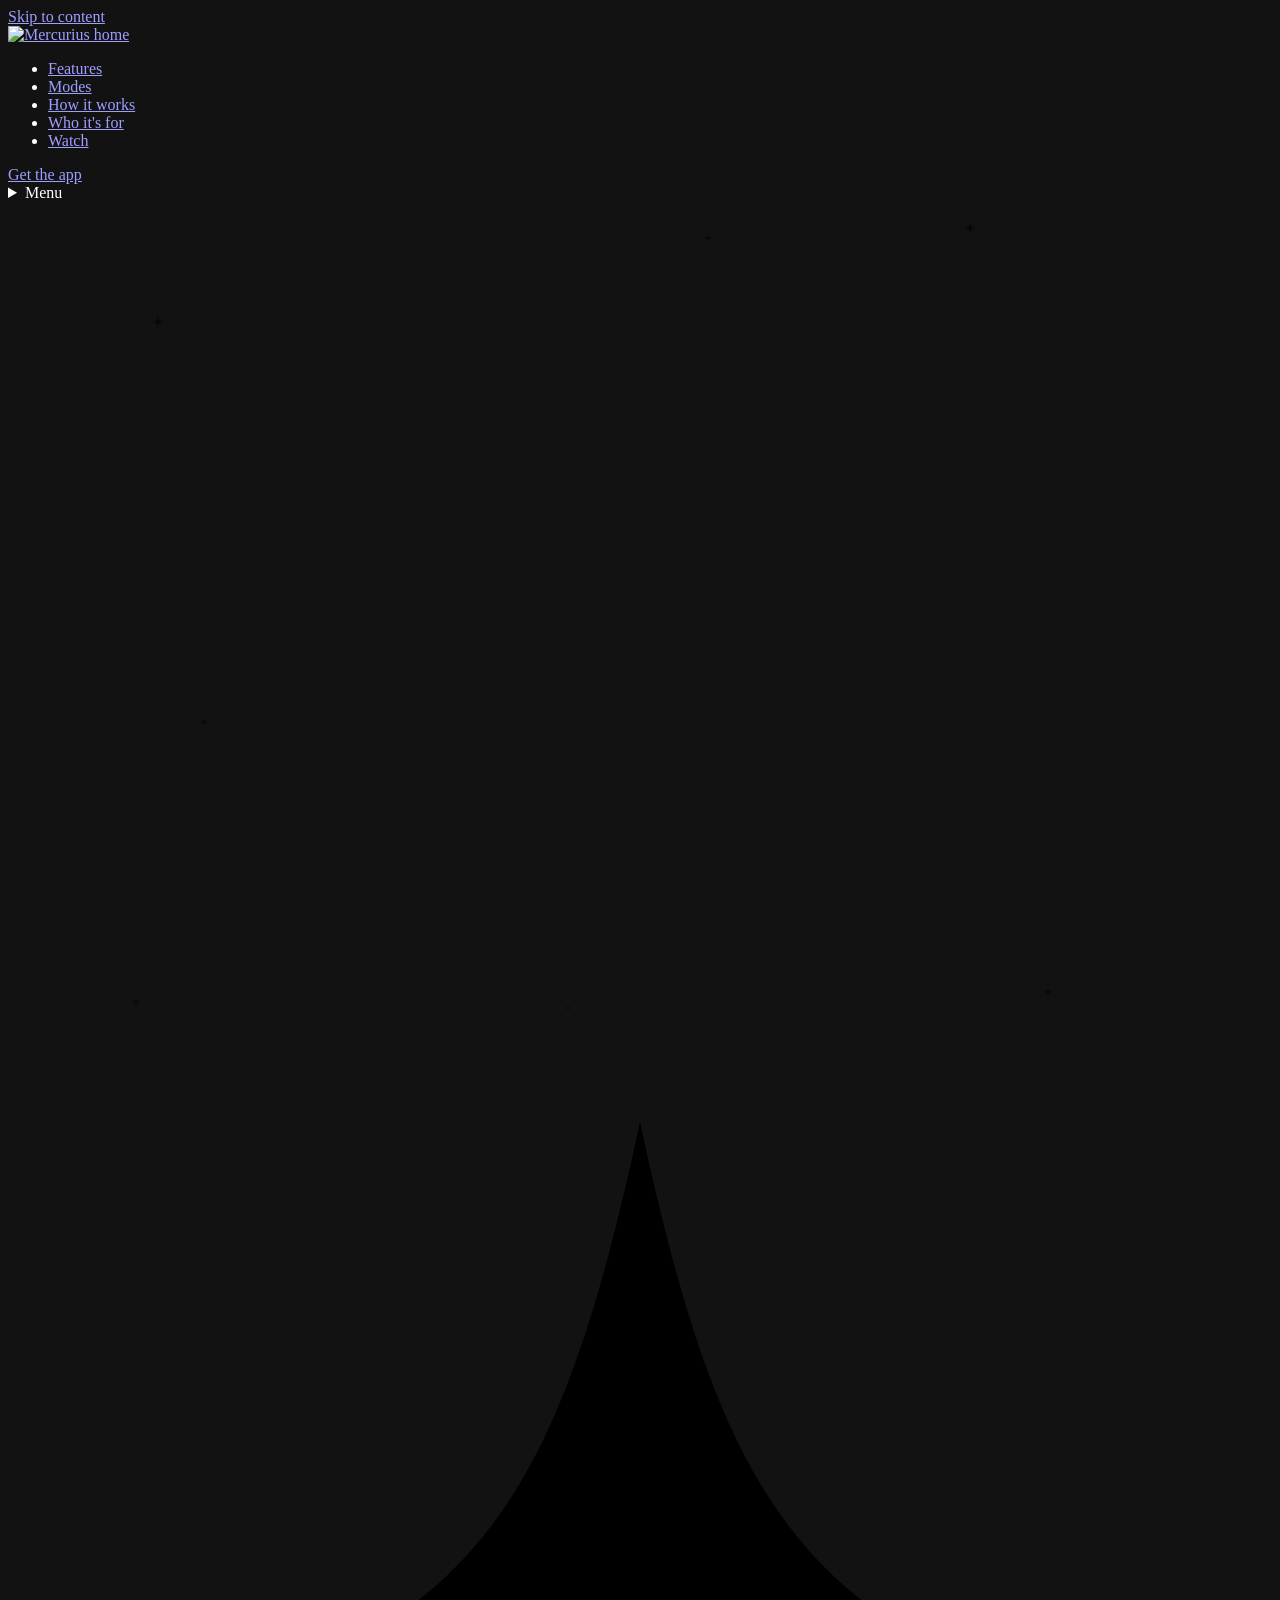
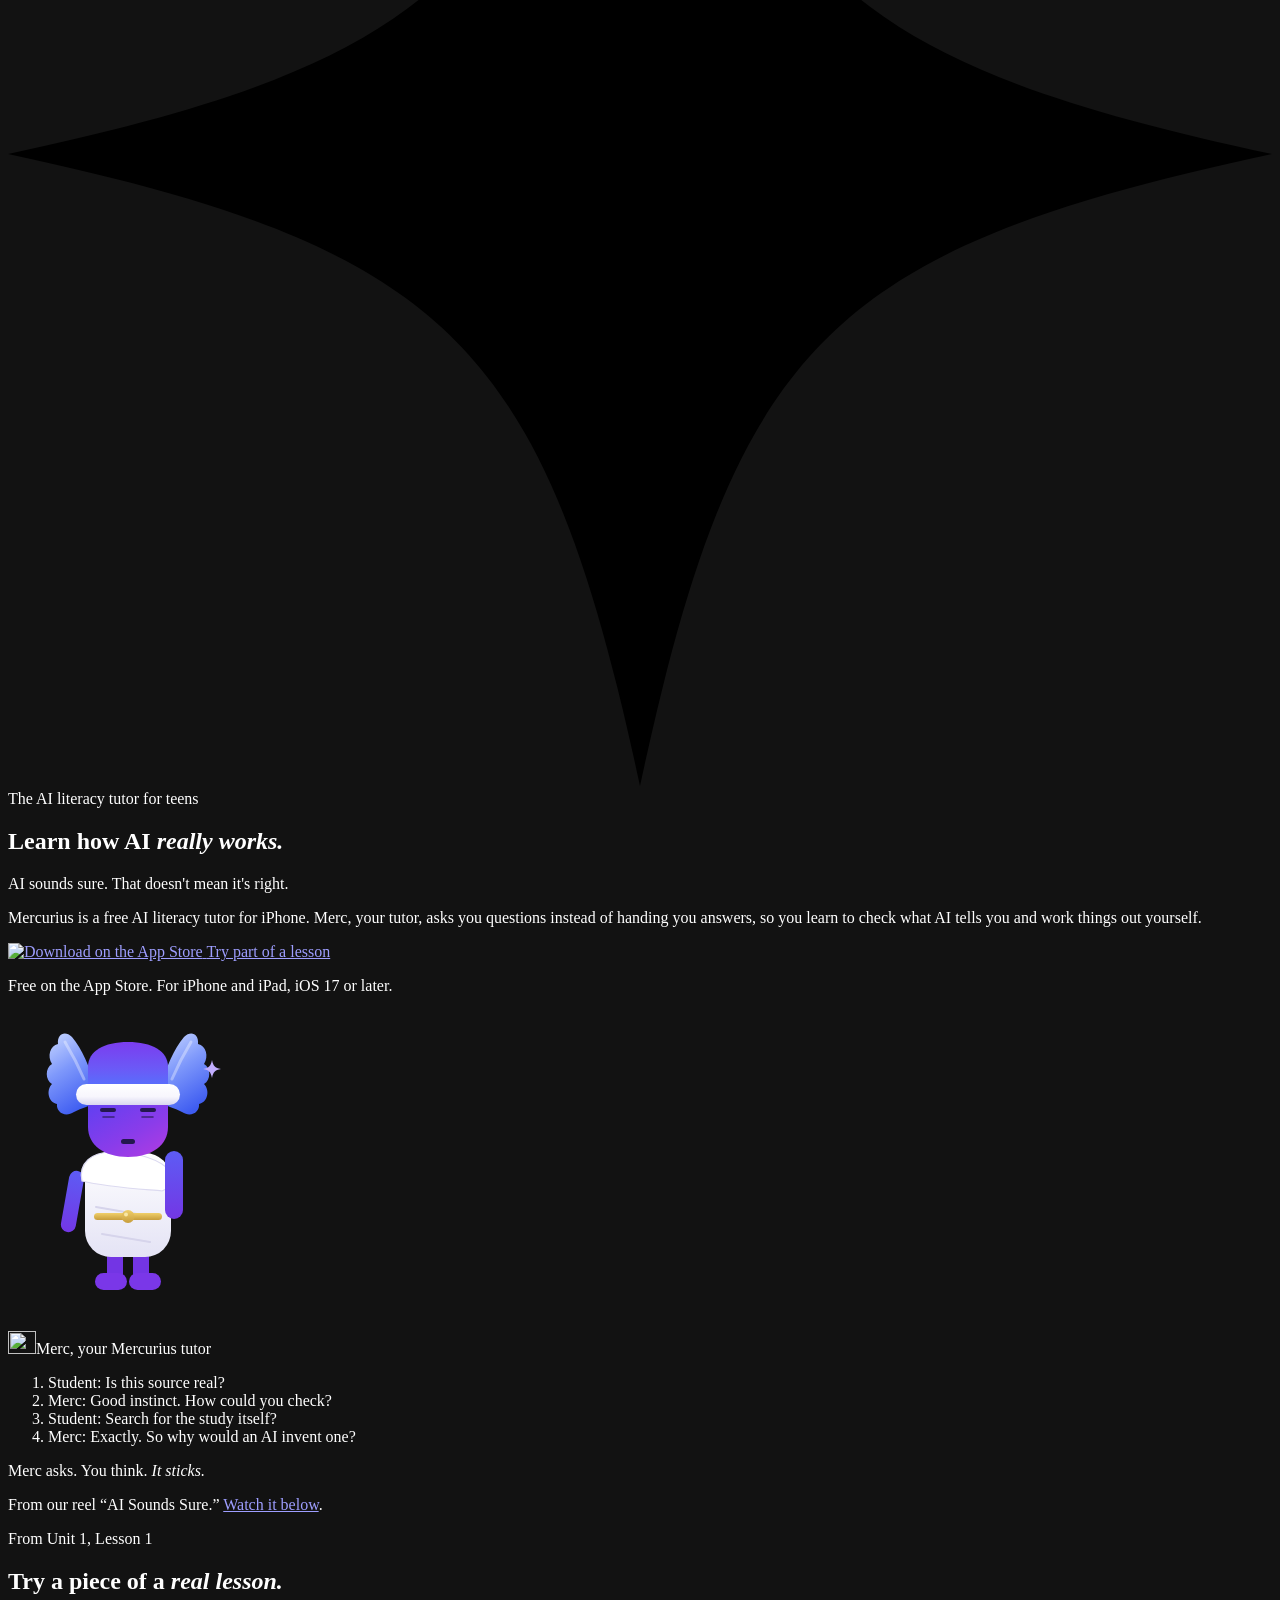
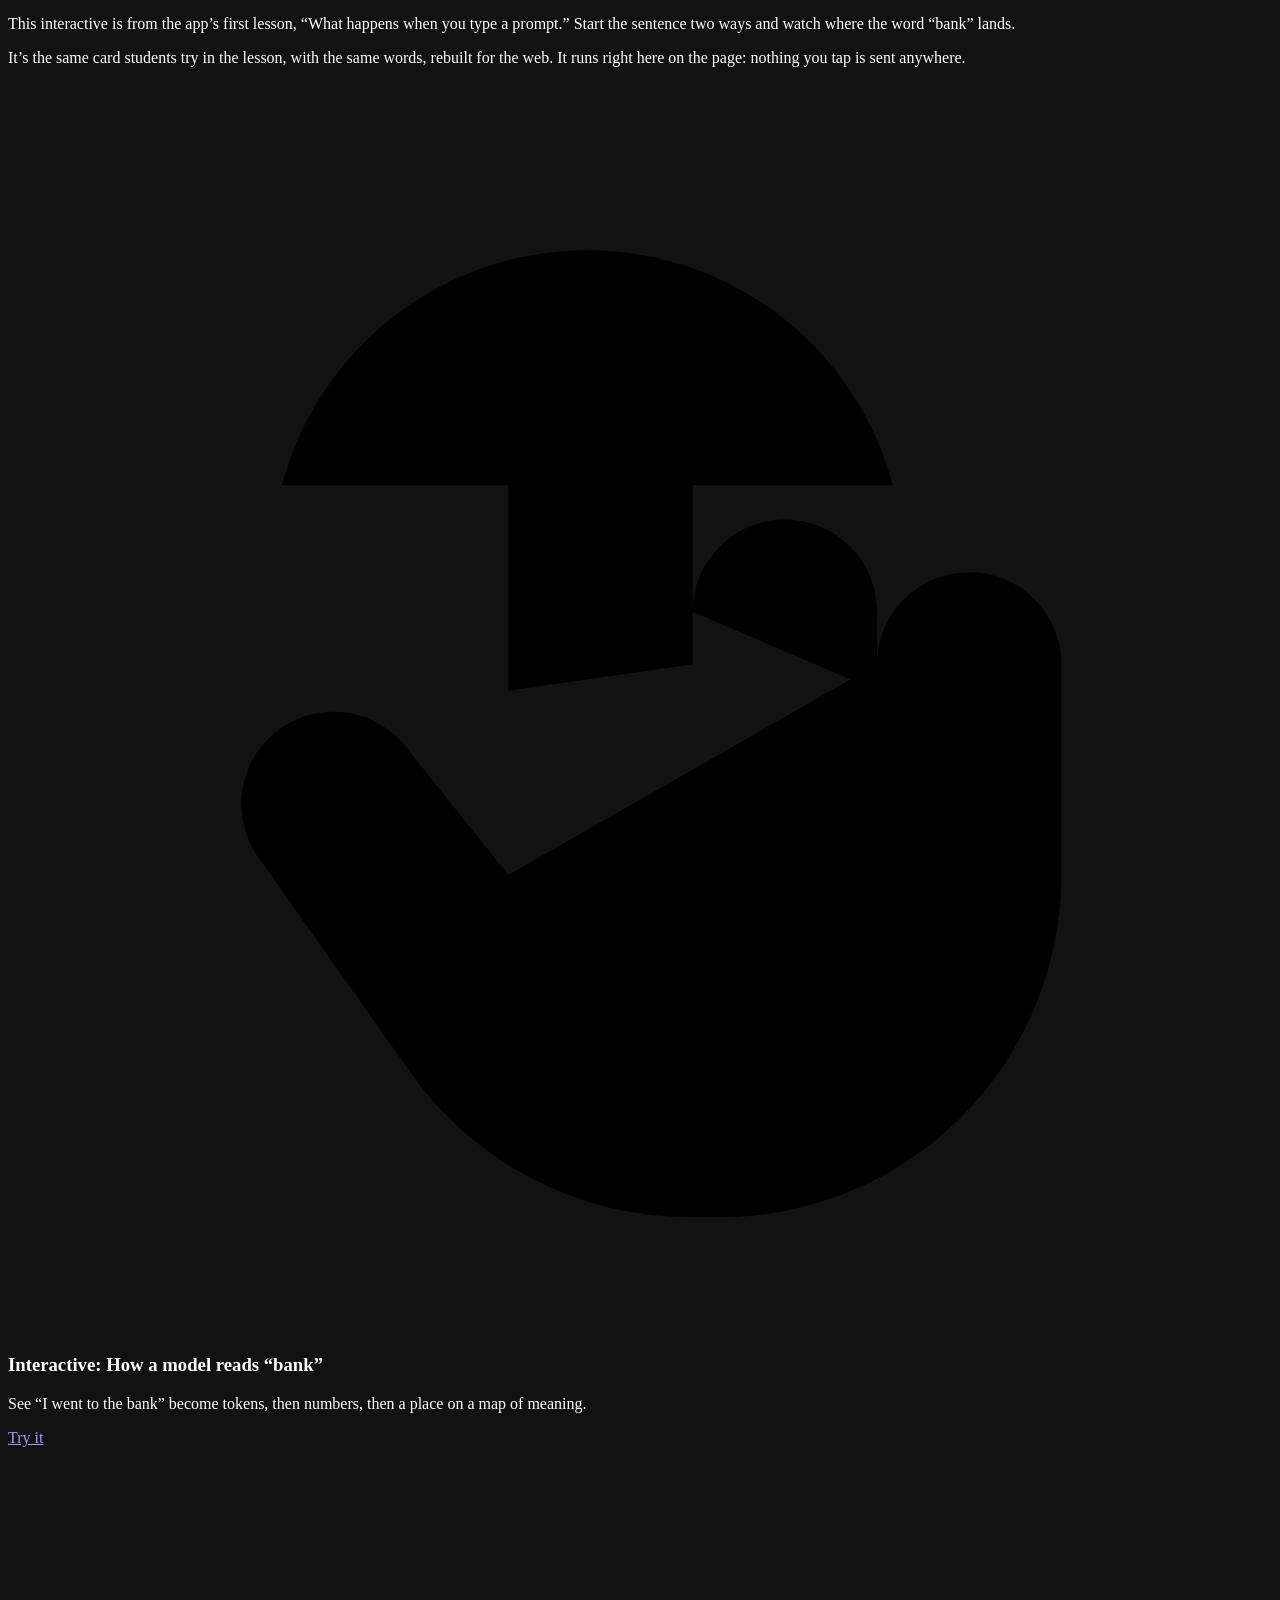
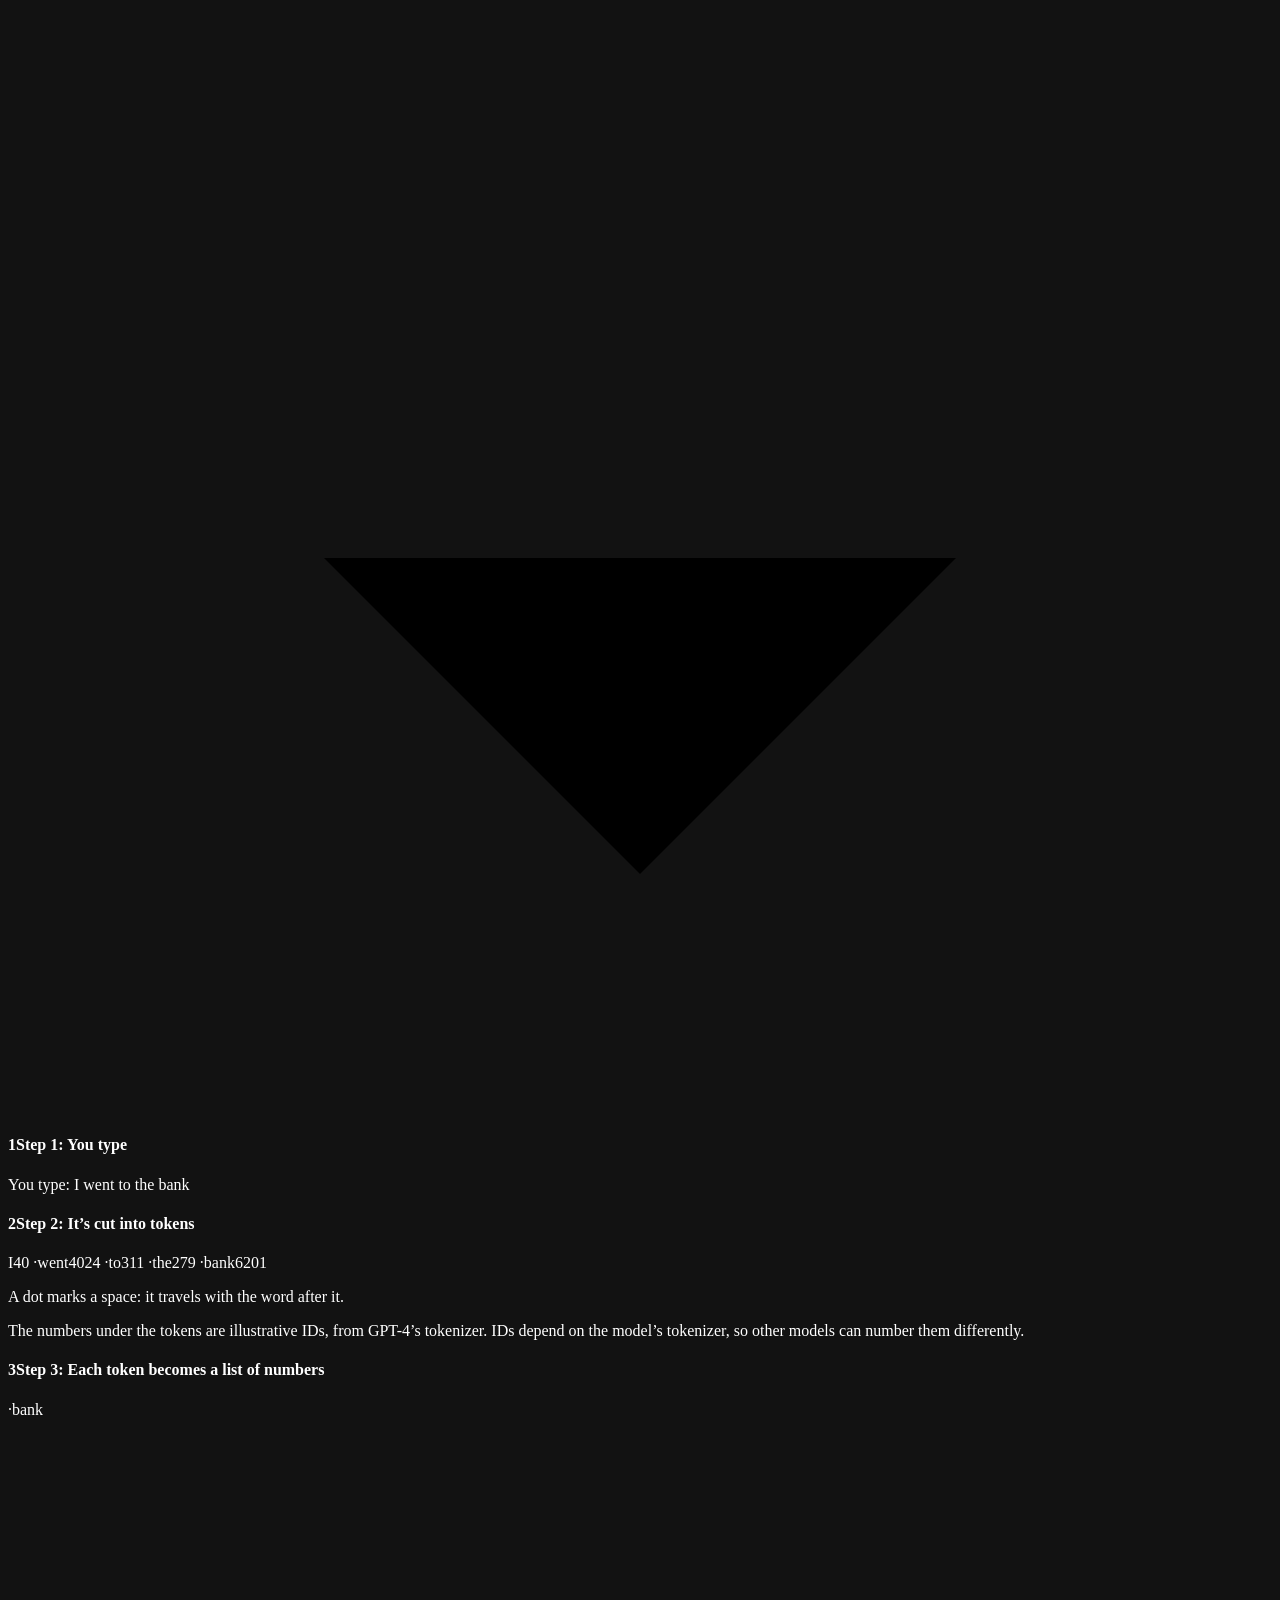
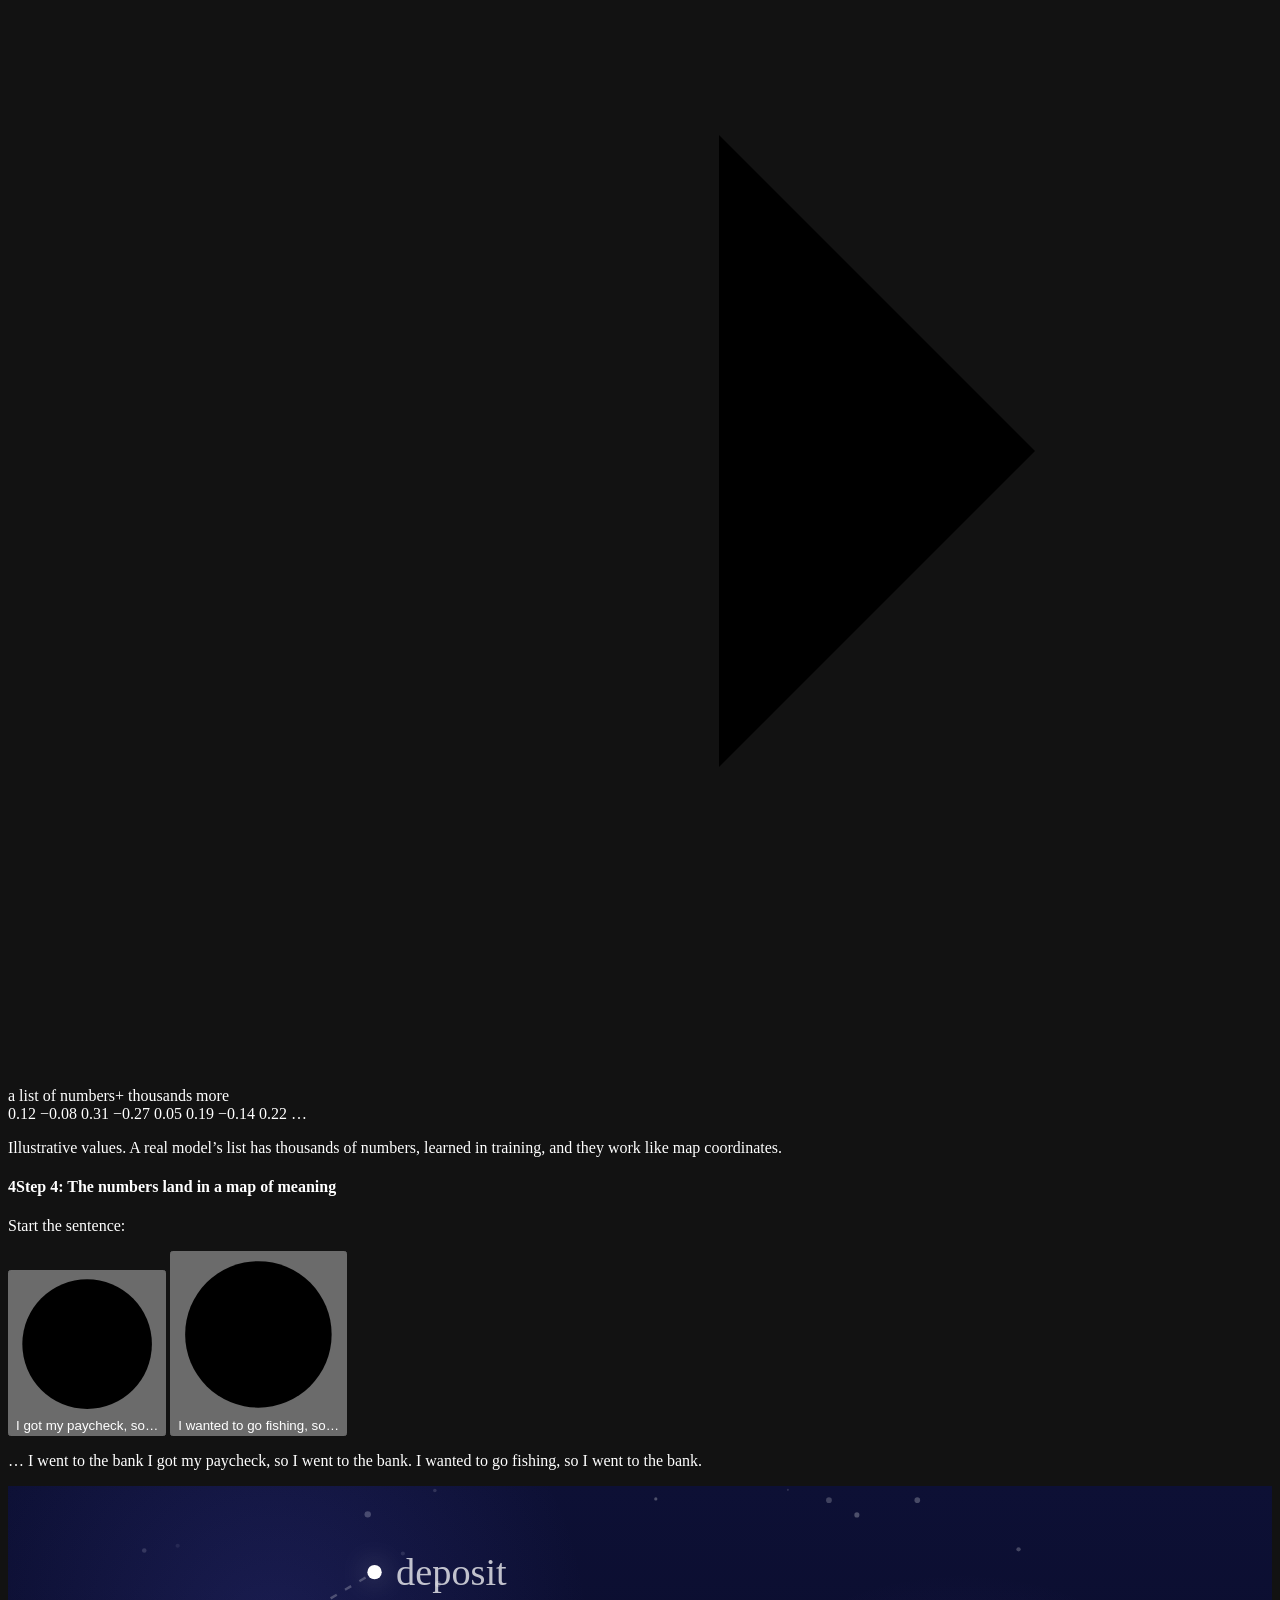
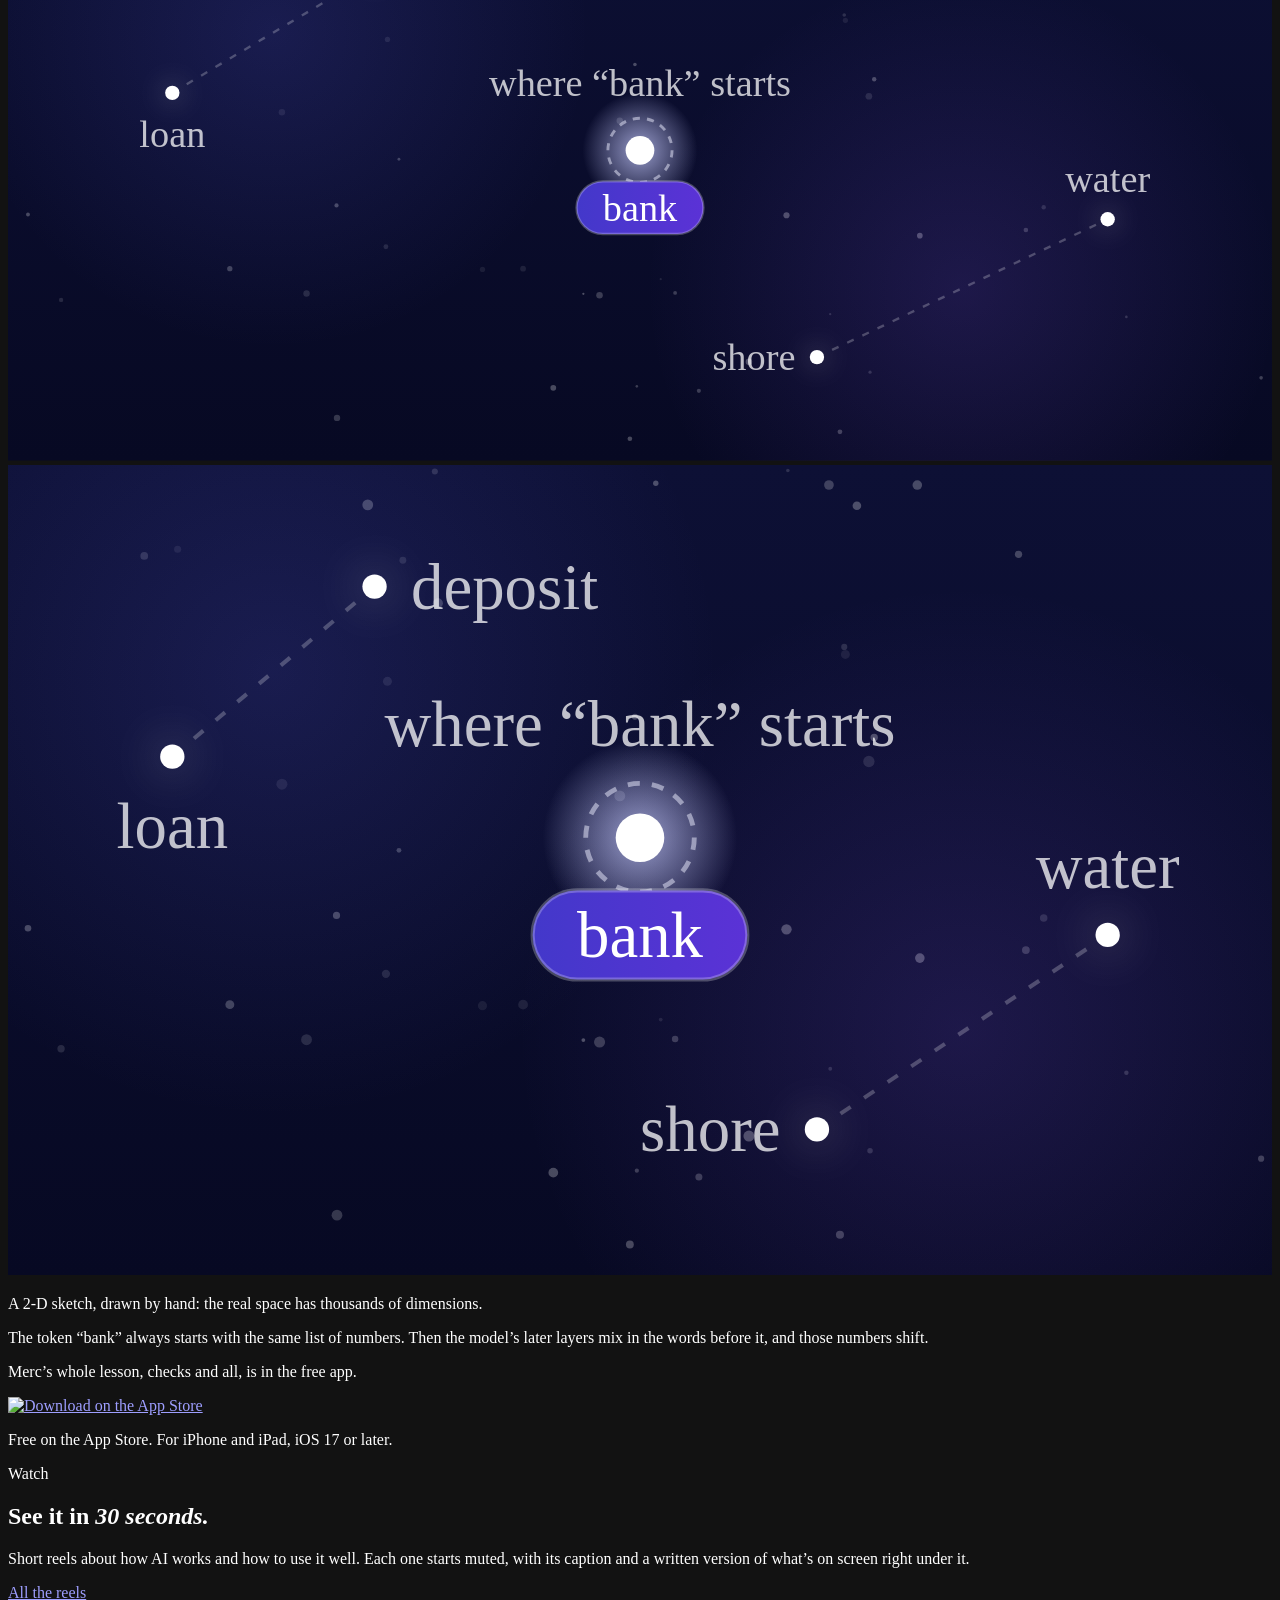
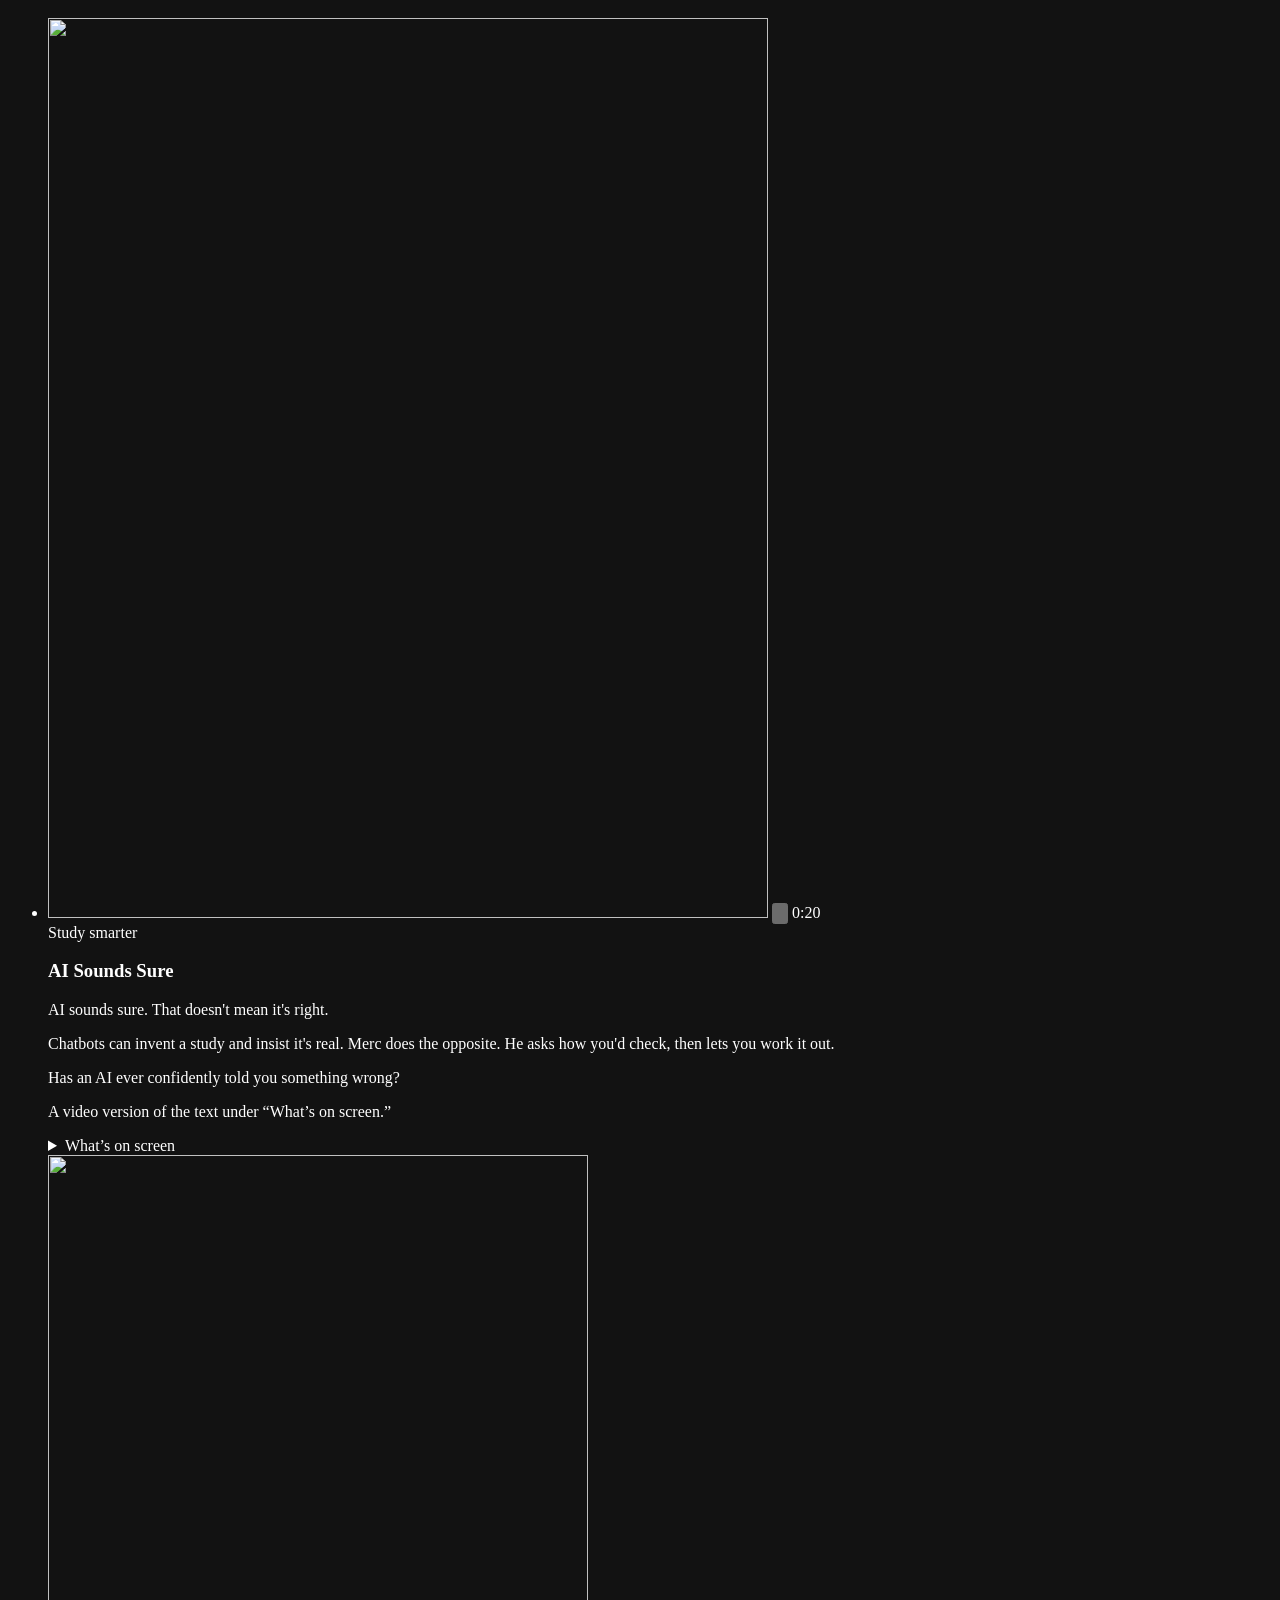
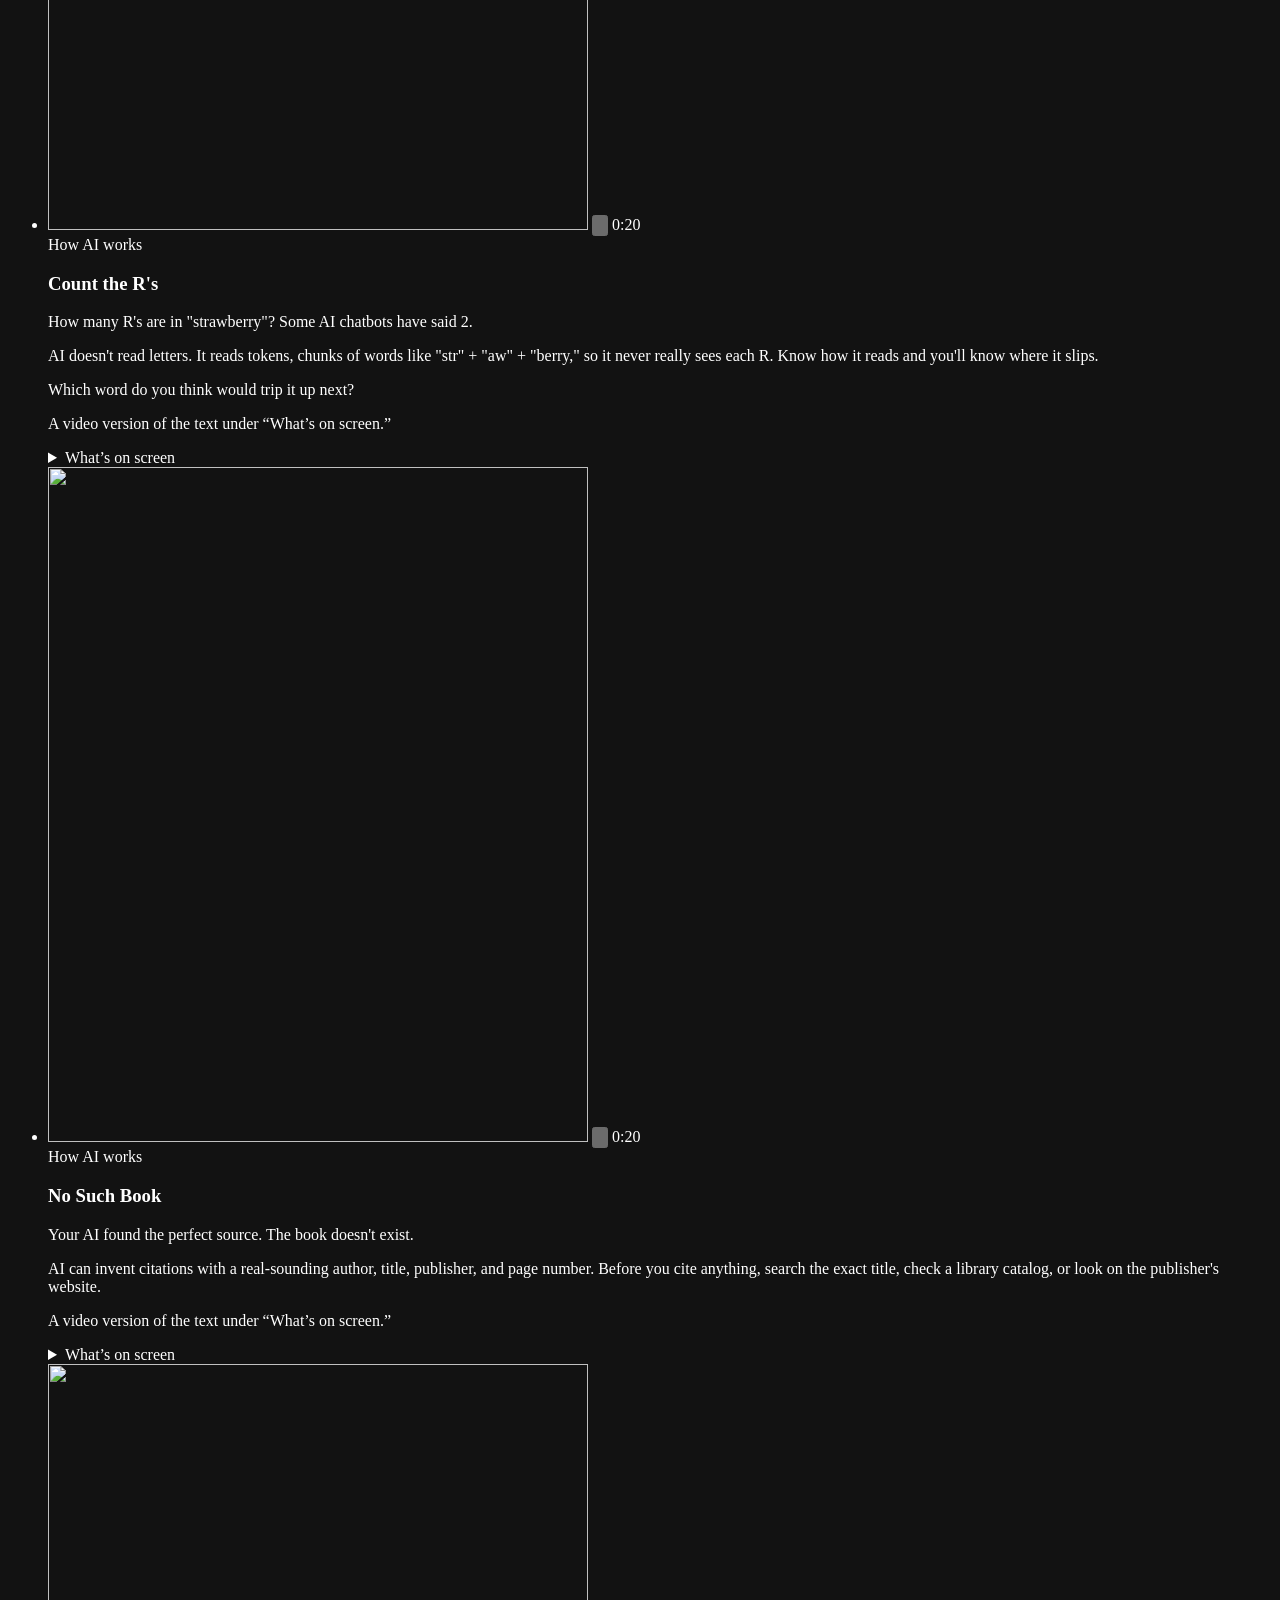
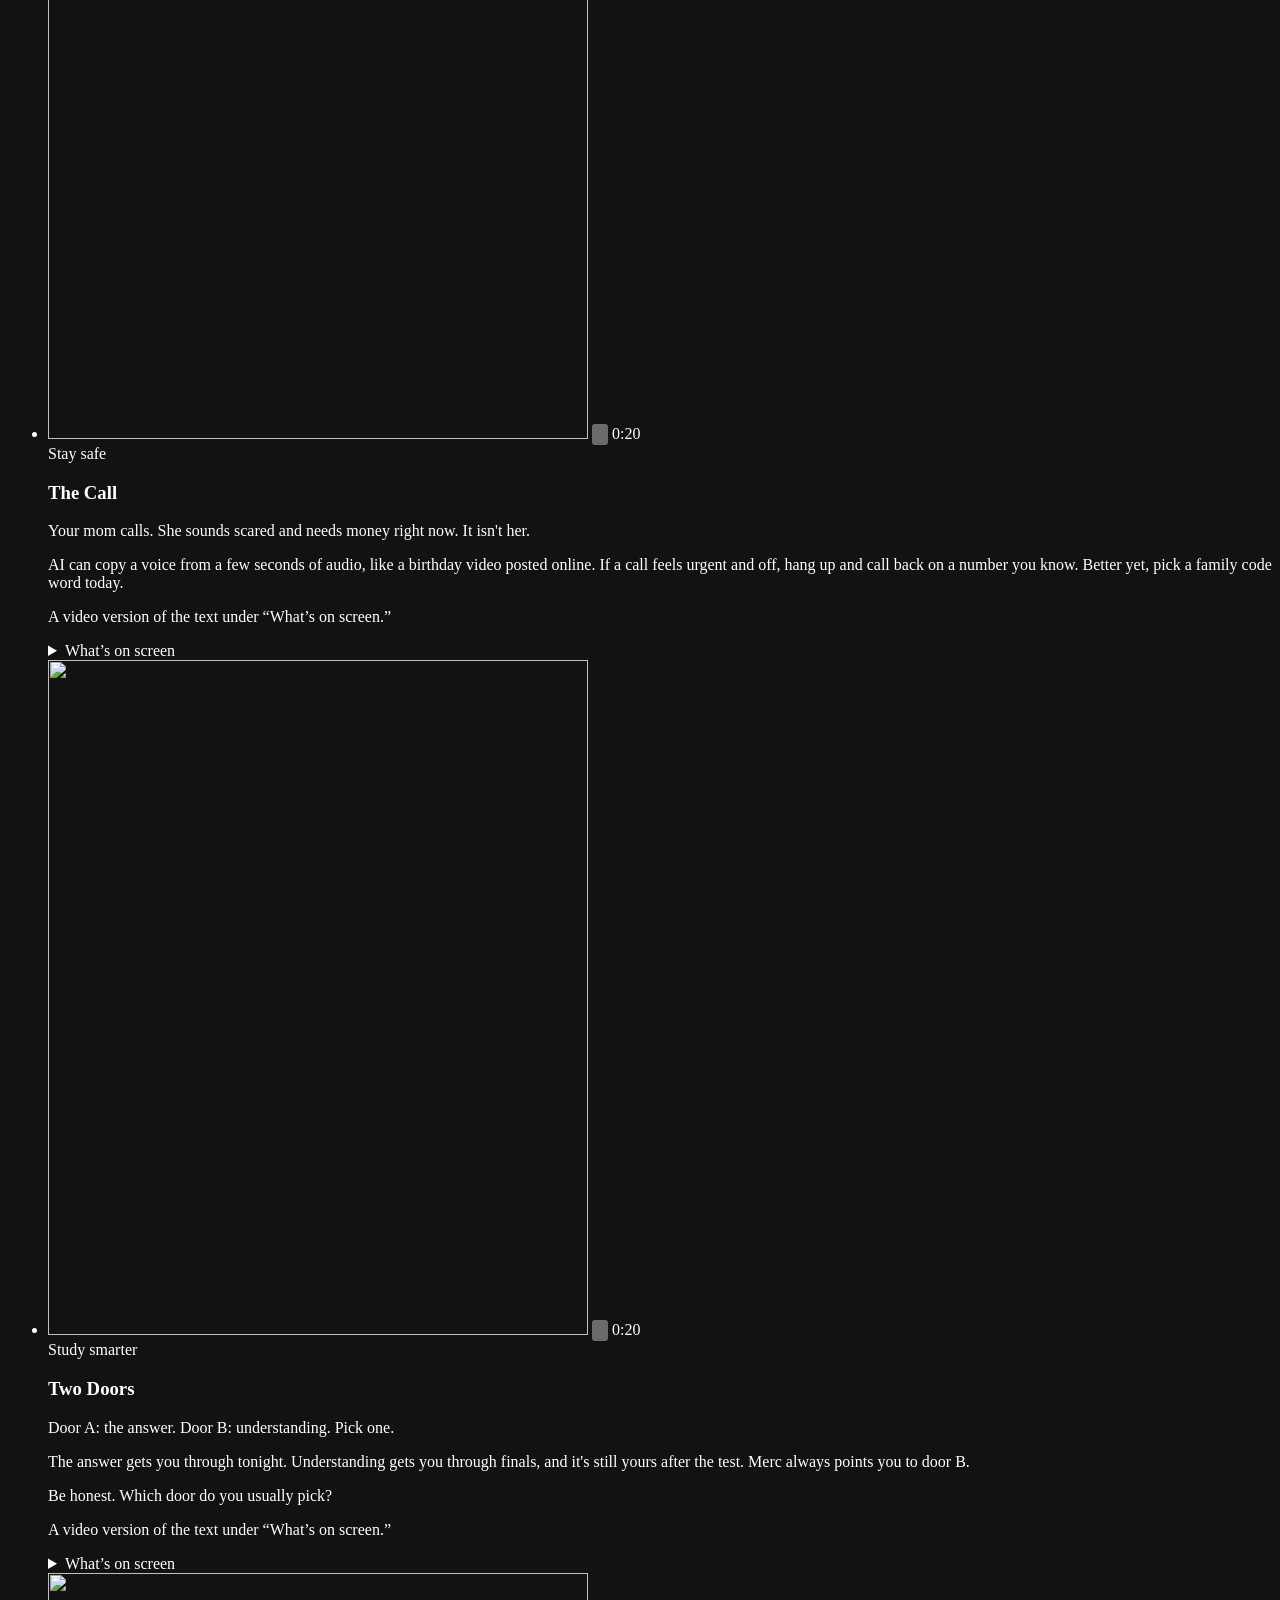
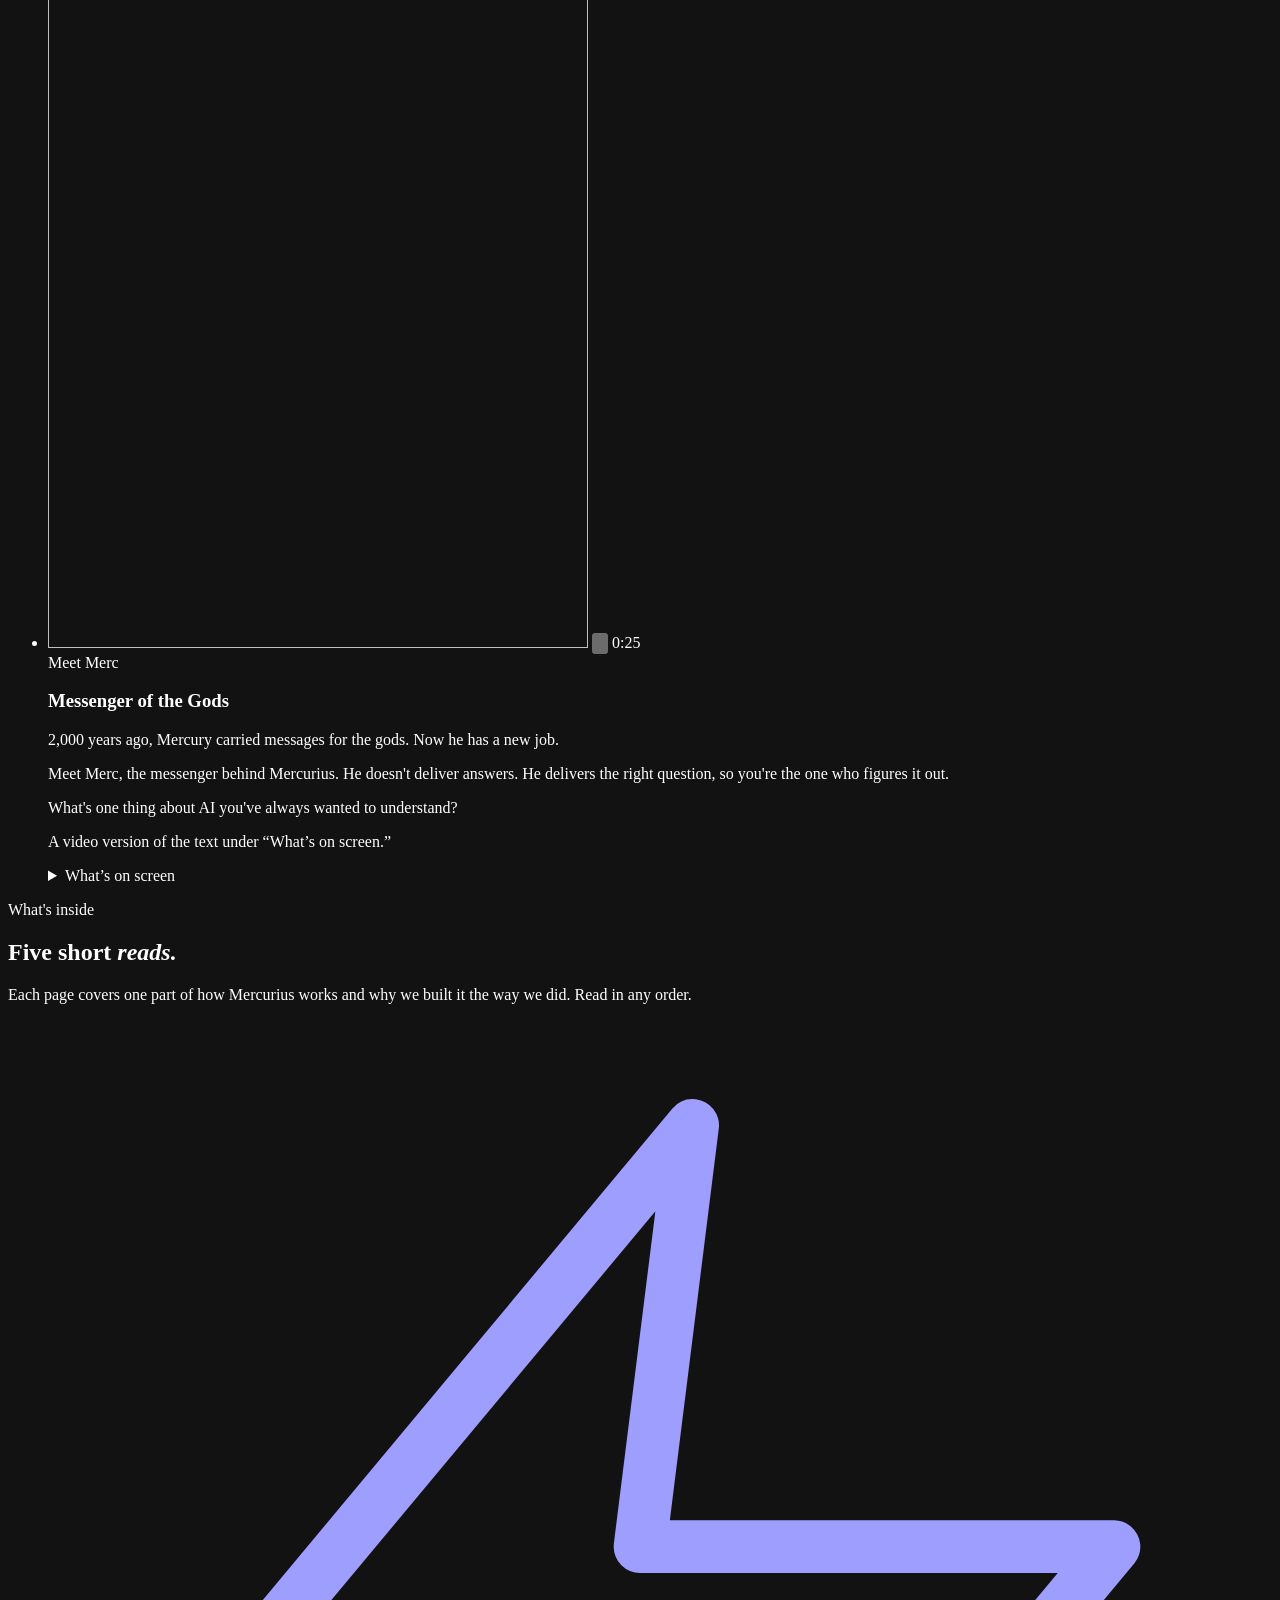
==== commit f679d2af: "Homepage: the app's tokenization interactive replaces the lesson replay The "Try a real lesson" sect" ====
--- a/marketing/index.html
+++ b/marketing/index.html
@@ -32,7 +32,7 @@
   <link rel="preconnect" href="https://fonts.googleapis.com" />
   <link rel="preconnect" href="https://fonts.gstatic.com" crossorigin />
   <link rel="stylesheet" href="https://fonts.googleapis.com/css2?family=Fraunces:ital,opsz,wght@0,9..144,500..700;1,9..144,500..700&family=Inter:wght@400..700&display=swap" />
-  <link rel="stylesheet" href="/styles.css?v=16" />
+  <link rel="stylesheet" href="/styles.css?v=17" />
 
   <!-- Without JS each reel is a native <video controls>; hide the JS poster + play button. -->
   <noscript><style>.reel-poster, .reel-play, .reel-duration { display: none !important; }</style></noscript>
@@ -90,8 +90,8 @@
          HERO — the ads' voice ("Learn how AI really works.", Ad 1's
          exchange) with Merc as the ads draw him (assets/brand/merc.svg,
          inlined so his layers can move). Motion runs once, never under
-         prefers-reduced-motion. The lesson replay must stay the very next
-         element (scripts/check-demo.mjs checks it).
+         prefers-reduced-motion. The "Try it" interactive (#demo) must stay
+         the very next element (scripts/check-tokenizer.mjs checks it).
          ───────────────────────────────────────────────────────────── -->
     <section class="hero" aria-labelledby="hero-headline">
       <div class="rings" aria-hidden="true">
@@ -123,7 +123,7 @@
             <a class="store-badge" href="https://apps.apple.com/app/id6773192313" target="_blank" rel="noopener noreferrer">
               <img src="/assets/app-store-badge.svg" alt="Download on the App Store" width="144" height="48" fetchpriority="high" />
             </a>
-            <a class="btn btn-secondary" href="#demo">Try a real lesson</a>
+            <a class="btn btn-secondary" href="#demo">Try part of a lesson</a>
           </div>
           <p class="fineprint">Free on the App Store. For iPhone and iPad, iOS 17 or later.</p>
         </div>
@@ -148,219 +148,110 @@
     </section>
 
     <!-- ─────────────────────────────────────────────────────────────
-         LESSON REPLAY — generated by scripts/build-demo-replay.mjs from
-         docs/evals/pacing-demo-capture-lesson1.json. Don't edit between
-         the markers by hand: re-run `node scripts/build-demo-replay.mjs`.
+         TRY IT — the app's Unit 1, Lesson 1 interactive, "How a model
+         reads “bank”", rebuilt for the web. The heading and intro are
+         written here; the card between the TOKENIZER markers is generated
+         from the app's source by scripts/build-tokenizer.mjs (re-run it,
+         never edit the card by hand). tokenizer.js moves "bank".
          ───────────────────────────────────────────────────────────── -->
-    <!-- DEMO:START -->
-    <!-- Source: docs/evals/pacing-demo-capture-lesson1.json (sha256 b6ae15690ea7c0e7f1b2d646ee0e2dfd6d4ead907a315b2da52bde7eda3525eb), run 2, turns 1–3. Generated; do not edit by hand. -->
-    <section id="demo" class="section demo-section" aria-labelledby="demo-heading">
-      <div class="container demo-grid">
-        <div class="demo-intro">
-          <p class="eyebrow">A real lesson, replayed</p>
-          <h2 id="demo-heading" class="section-title">Try a real lesson.</h2>
-          <p class="section-sub">This is a real Mercurius lesson, replayed: Unit 1, Lesson 1, “What happens when you type a prompt,” recorded on October 7, 2026.</p>
-          <p class="demo-honesty">Our team scripted the student’s taps. Mercurius’s replies are unedited.</p>
-          <p class="demo-howto" data-demo-howto hidden>Answer each check yourself. Your pick is graded right here on the page; nothing is sent anywhere. Then you’ll see what the student picked in the recorded session, and Mercurius’s real reply to that.</p>
-        </div>
-
-        <div class="demo" data-demo data-source="docs/evals/pacing-demo-capture-lesson1.json" data-source-sha256="b6ae15690ea7c0e7f1b2d646ee0e2dfd6d4ead907a315b2da52bde7eda3525eb" data-run="2" data-turns="3">
-          <header class="demo-head">
-            <p class="demo-unit">Unit 01 · Lesson 1</p>
-            <h3 class="demo-title">What happens when you type a prompt</h3>
-            <div class="demo-toolbar">
-              <p class="demo-progress" data-demo-progress>3 turns, recorded October 7, 2026</p>
-              <div class="demo-toolbar-actions">
-                <button type="button" class="demo-btn" data-demo-action="whole" hidden>Show the whole lesson</button>
-                <button type="button" class="demo-btn" data-demo-action="restart" hidden>Start over</button>
-              </div>
-            </div>
-          </header>
-
-          <ol class="demo-thread" data-demo-thread>
-            <li class="demo-turn" data-demo-turn="1">
-              <div class="demo-msg demo-msg--merc" data-demo-reply="1">
-                <p class="demo-sender" data-demo-chrome><span class="demo-sender-dot" aria-hidden="true"></span>Mercurius<span class="demo-sr">:</span></p>
-                <div class="demo-bubble demo-bubble--merc">
-                  <p>Here's a wild fact to kick us off:</p>
-                  <p>The word &quot;bank&quot; — as in riverbank or as in Chase Bank — looks completely different to you, but to an AI reading your prompt, it starts as the exact same string of characters.</p>
-                  <p>That's the first problem every LLM has to solve.</p>
-                  <hr class="demo-rule" />
-                  <p><strong>Tokenization</strong> is how your text gets converted into something a model can actually process.</p>
-                  <p>When you type a prompt, the model doesn't read words — it breaks your text into chunks called <em>tokens</em>, then maps each token to a number.</p>
-                  <div class="demo-card demo-card--example">
-                    <p class="demo-card-label" data-demo-chrome>Example<span class="demo-sr">:</span></p>
-                    <p class="demo-card-text">The word &quot;unbelievable&quot; might become three tokens: &quot;un&quot; + &quot;believ&quot; + &quot;able.&quot; The word &quot;cat&quot; is probably one token. GPT-4 works with a vocabulary of roughly 100,000 tokens — each one a unique number the model can do math on.</p>
-                  </div>
-                  <div class="demo-card demo-card--key">
-                    <p class="demo-card-label" data-demo-chrome>Key idea<span class="demo-sr">:</span></p>
-                    <p class="demo-card-text">Tokenization turns your text into a sequence of numbers — that's the only form an LLM can actually work with.</p>
-                  </div>
-                  <p>Here's what makes this tricky: the model sees a number, not a meaning. So &quot;bank&quot; (money) and &quot;bank&quot; (river) start as the same token — the model has to figure out which one you meant from context. That disambiguation happens later, deeper in the network.</p>
-                  <hr class="demo-rule" />
-                  <div class="demo-card demo-card--check" data-demo-check="1" data-answer="B" data-recorded-pick="B">
-                    <p class="demo-check-stem" id="demo-q1"><span class="demo-sr" data-demo-chrome>Check: </span>A student types: &quot;I went to the bank to fish.&quot; Which statement best describes what the LLM sees first?</p>
-                    <ol class="demo-options" aria-labelledby="demo-q1">
-                      <li class="demo-option" data-demo-option="A">
-                        <span class="demo-option-letter">A<span class="demo-sr">)</span></span>
-                        <span class="demo-option-body">
-                          <span class="demo-option-text">The word &quot;bank&quot; with its meaning already understood from context</span>
-                        </span>
-                        <span class="demo-sr" data-demo-chrome data-demo-option-state></span>
-                      </li>
-                      <li class="demo-option is-answer" data-demo-option="B">
-                        <span class="demo-option-letter">B<span class="demo-sr">)</span></span>
-                        <span class="demo-option-body">
-                          <span class="demo-option-text">A sequence of numbered tokens — &quot;bank&quot; is just a number, meaning unknown yet</span>
-                          <span class="demo-tag" data-demo-chrome data-demo-pick-tag aria-hidden="true">Student’s pick</span>
-                        </span>
-                        <span class="demo-sr" data-demo-chrome data-demo-option-state> (the student’s pick, correct)</span>
-                      </li>
-                      <li class="demo-option" data-demo-option="C">
-                        <span class="demo-option-letter">C<span class="demo-sr">)</span></span>
-                        <span class="demo-option-body">
-                          <span class="demo-option-text">A search query sent to a database to look up &quot;bank&quot;</span>
-                        </span>
-                        <span class="demo-sr" data-demo-chrome data-demo-option-state></span>
-                      </li>
-                    </ol>
+    <section id="demo" class="section tok-section" aria-labelledby="demo-heading">
+      <div class="container tok-grid">
+        <div class="tok-intro">
+          <p class="eyebrow">From Unit 1, Lesson 1</p>
+          <h2 id="demo-heading" class="section-title">Try a piece of a <em>real lesson.</em></h2>
+          <p class="section-sub">This interactive is from the app&rsquo;s first lesson, &ldquo;What happens when you type a prompt.&rdquo; Start the sentence two ways and watch where the word &ldquo;bank&rdquo; lands.</p>
+          <p class="tok-honesty">It&rsquo;s the same card students try in the lesson, with the same words, rebuilt for the web. It runs right here on the page: nothing you tap is sent anywhere.</p>
+        </div>
+
+        <div class="tok-col">
+          <!-- TOKENIZER:START -->
+          <!-- Generated by scripts/build-tokenizer.mjs from ios/Packages/ChatFeature/Sources/Tokenizer/TokenizerInteractive.swift (sha256 b5da34e73bed3e8c671b92eba9641b4ed7db56ebd36c2486385b438c4b57a1a1). Do not edit by hand. -->
+          <div class="tok" data-tok data-tok-said-money="I got my paycheck, so I went to the bank. Map of meaning, a 2-D sketch drawn by hand. With “I got my paycheck, so” before it, bank is near loan and deposit." data-tok-said-river="I wanted to go fishing, so I went to the bank. Map of meaning, a 2-D sketch drawn by hand. With “I wanted to go fishing, so” before it, bank is near shore and water.">
+            <div class="tok-stars" aria-hidden="true"><i style="left:17.55%;top:66.60%;width:2.20px;height:2.20px;opacity:0.141"></i><i style="left:21.67%;top:39.39%;width:2.73px;height:2.73px;opacity:0.052"></i><i style="left:48.40%;top:40.84%;width:2.70px;height:2.70px;opacity:0.091"></i><i style="left:29.90%;top:62.80%;width:2.04px;height:2.04px;opacity:0.073"></i><i style="left:58.62%;top:82.82%;width:2.71px;height:2.71px;opacity:0.171"></i><i style="left:25.99%;top:55.59%;width:1.77px;height:1.77px;opacity:0.156"></i><i style="left:49.20%;top:96.20%;width:1.94px;height:1.94px;opacity:0.156"></i><i style="left:40.75%;top:66.60%;width:2.42px;height:2.42px;opacity:0.054"></i><i style="left:34.01%;top:17.07%;width:2.48px;height:2.48px;opacity:0.131"></i><i style="left:66.16%;top:22.45%;width:1.52px;height:1.52px;opacity:0.083"></i><i style="left:64.95%;top:2.47%;width:2.39px;height:2.39px;opacity:0.129"></i><i style="left:81.94%;top:55.91%;width:1.85px;height:1.85px;opacity:0.085"></i><i style="left:52.78%;top:70.83%;width:1.60px;height:1.60px;opacity:0.124"></i><i style="left:43.14%;top:87.34%;width:2.41px;height:2.41px;opacity:0.161"></i><i style="left:61.59%;top:57.31%;width:2.58px;height:2.58px;opacity:0.168"></i><i style="left:10.78%;top:11.22%;width:1.91px;height:1.91px;opacity:0.094"></i><i style="left:49.75%;top:87.09%;width:1.05px;height:1.05px;opacity:0.130"></i><i style="left:45.52%;top:70.98%;width:0.94px;height:0.94px;opacity:0.174"></i><i style="left:54.66%;top:87.87%;width:1.74px;height:1.74px;opacity:0.126"></i><i style="left:28.46%;top:4.93%;width:2.67px;height:2.67px;opacity:0.147"></i><i style="left:72.14%;top:60.86%;width:2.36px;height:2.36px;opacity:0.173"></i><i style="left:23.62%;top:70.93%;width:2.68px;height:2.68px;opacity:0.079"></i><i style="left:51.25%;top:2.25%;width:1.33px;height:1.33px;opacity:0.165"></i><i style="left:99.14%;top:85.61%;width:1.53px;height:1.53px;opacity:0.136"></i><i style="left:65.05%;top:74.52%;width:0.95px;height:0.95px;opacity:0.088"></i><i style="left:68.11%;top:36.59%;width:2.80px;height:2.80px;opacity:0.071"></i></div>
+            <div class="tok-head">
+              <h3 id="tok-title" class="tok-title"><span class="tok-eyebrow"><svg class="tok-icon tok-icon-tap" viewBox="0 0 24 24" aria-hidden="true" focusable="false"><path d="M9.5 11.5V5.75a1.75 1.75 0 0 1 3.5 0V11m0-1a1.75 1.75 0 0 1 3.5 0v1.5m0-.5a1.75 1.75 0 0 1 3.5 0v4a6.5 6.5 0 0 1-6.5 6.5h-.55a6.5 6.5 0 0 1-5.3-2.74l-2.9-4.1a1.75 1.75 0 0 1 2.86-2.02L9.5 15M5.2 7.6a6 6 0 0 1 11.6 0"/></svg>Interactive<span class="sr-only">: </span></span> <span class="tok-title-text">How a model reads “bank”</span></h3>
+              <p class="tok-line">See “I went to the bank” become tokens, then numbers, then a place on a map of meaning.</p>
+              <a class="tok-try" href="#tok-step-4" data-tok-try aria-describedby="tok-try-hint">Try it<svg class="tok-icon tok-icon-down" viewBox="0 0 24 24" aria-hidden="true" focusable="false"><path d="M12 4.5v15m-6-6 6 6 6-6"/></svg></a>
+              <span id="tok-try-hint" hidden>Goes to step 4, where you start the sentence</span>
+            </div>
+
+            <div class="tok-step">
+              <h4 class="tok-step-title"><span class="tok-disc" aria-hidden="true">1</span><span class="sr-only">Step 1: </span>You type</h4>
+              <p class="tok-typed"><span class="sr-only">You type: </span>I went to the bank</p>
+            </div>
+
+            <div class="tok-step">
+              <h4 class="tok-step-title"><span class="tok-disc" aria-hidden="true">2</span><span class="sr-only">Step 2: </span>It’s cut into tokens</h4>
+              <div class="tok-tokens" role="img" aria-label="I went to the bank, cut into 5 tokens: I, space went, space to, space the, space bank. Their IDs, illustrative, from GPT-4’s tokenizer: 40, 4024, 311, 279, 6201.">
+              <span class="tok-token"><span class="tok-chip">I</span><span class="tok-id">40</span></span>
+              <span class="tok-token"><span class="tok-chip"><span class="tok-dot">·</span>went</span><span class="tok-id">4024</span></span>
+              <span class="tok-token"><span class="tok-chip"><span class="tok-dot">·</span>to</span><span class="tok-id">311</span></span>
+              <span class="tok-token"><span class="tok-chip"><span class="tok-dot">·</span>the</span><span class="tok-id">279</span></span>
+              <span class="tok-token"><span class="tok-chip tok-chip--lit"><span class="tok-dot">·</span>bank</span><span class="tok-id">6201</span></span>
+              </div>
+              <div class="tok-notes">
+                <p class="tok-note">A dot marks a space: it travels with the word after it.</p>
+                <p class="tok-note">The numbers under the tokens are illustrative IDs, from GPT-4’s tokenizer. IDs depend on the model’s tokenizer, so other models can number them differently.</p>
+              </div>
+            </div>
+
+            <div class="tok-step tok-step--numbers">
+              <h4 class="tok-step-title"><span class="tok-disc" aria-hidden="true">3</span><span class="sr-only">Step 3: </span>Each token becomes a list of numbers</h4>
+              <div class="tok-strip" role="img" aria-label="The token space bank becomes a list of numbers. Illustrative values: 0.12, minus 0.08, 0.31, minus 0.27, 0.05, 0.19, minus 0.14, 0.22, and thousands more.">
+                <span class="tok-strip-chip"><span class="tok-chip tok-chip--lit"><span class="tok-dot">·</span>bank</span><svg class="tok-arrow" viewBox="0 0 24 24" aria-hidden="true" focusable="false"><path d="M4.5 12h15m-6-6 6 6-6 6"/></svg></span>
+                <div class="tok-well">
+                  <div class="tok-well-head"><span class="tok-well-label">a list of numbers</span><span class="tok-well-more">+ thousands more</span></div>
+                  <div class="tok-bars">
+                  <span class="tok-cell" data-i="1"><span class="tok-plot"><span class="tok-bar tok-bar--up" style="height:4.8px"></span></span><span class="tok-val">0.12</span></span>
+                  <span class="tok-cell" data-i="2"><span class="tok-plot"><span class="tok-bar tok-bar--down" style="height:3.2px"></span></span><span class="tok-val">−0.08</span></span>
+                  <span class="tok-cell" data-i="3"><span class="tok-plot"><span class="tok-bar tok-bar--up" style="height:12.4px"></span></span><span class="tok-val">0.31</span></span>
+                  <span class="tok-cell" data-i="4"><span class="tok-plot"><span class="tok-bar tok-bar--down" style="height:10.8px"></span></span><span class="tok-val">−0.27</span></span>
+                  <span class="tok-cell" data-i="5"><span class="tok-plot"><span class="tok-bar tok-bar--up" style="height:2.0px"></span></span><span class="tok-val">0.05</span></span>
+                  <span class="tok-cell" data-i="6"><span class="tok-plot"><span class="tok-bar tok-bar--up" style="height:7.6px"></span></span><span class="tok-val">0.19</span></span>
+                  <span class="tok-cell" data-i="7"><span class="tok-plot"><span class="tok-bar tok-bar--down" style="height:5.6px"></span></span><span class="tok-val">−0.14</span></span>
+                  <span class="tok-cell" data-i="8"><span class="tok-plot"><span class="tok-bar tok-bar--up" style="height:8.8px"></span></span><span class="tok-val">0.22</span></span>
+                  <span class="tok-cell tok-cell--more"><span class="tok-plot"></span><span class="tok-val">…</span></span>
                   </div>
                 </div>
               </div>
-              <div class="demo-note" data-demo-note="1" data-demo-chrome>
-                <p class="demo-feedback" data-demo-feedback hidden></p>
-                <p class="demo-recorded" data-demo-recorded>In this session, the student picked B.</p>
-                <button type="button" class="btn btn-primary demo-continue" data-demo-action="continue" hidden>Continue</button>
-              </div>
-            </li>
-            <li class="demo-turn" data-demo-turn="2">
-              <div class="demo-msg demo-msg--student" data-demo-student="2">
-                <p class="demo-sender" data-demo-chrome>Student<span class="demo-sr">:</span></p>
-                <p class="demo-bubble demo-bubble--student">I picked B) A sequence of numbered tokens — &quot;bank&quot; is just a number, meaning unknown yet</p>
-              </div>
-              <div class="demo-msg demo-msg--merc" data-demo-reply="2">
-                <p class="demo-sender" data-demo-chrome><span class="demo-sender-dot" aria-hidden="true"></span>Mercurius<span class="demo-sr">:</span></p>
-                <div class="demo-bubble demo-bubble--merc">
-                  <p>Exactly right — and you picked up on the key nuance: meaning comes <em>later</em>, not at the tokenization step.</p>
-                  <p>That &quot;later&quot; is where our next micro-concept lives.</p>
-                  <hr class="demo-rule" />
-                  <p>So the model has a sequence of numbers. Now what?</p>
-                  <p><strong>Next-token prediction</strong> is the core job of every LLM — and it's simpler and stranger than most people expect.</p>
-                  <p>The model doesn't &quot;think through&quot; your question and compose an answer. It asks one question, over and over: <em>given everything I've seen so far, what token is most likely to come next?</em></p>
-                  <div class="demo-card demo-card--example">
-                    <p class="demo-card-label" data-demo-chrome>Example<span class="demo-sr">:</span></p>
-                    <p class="demo-card-text">Finish this: &quot;The cat sat on the ___.&quot; Your brain jumps to &quot;mat&quot; or &quot;floor&quot; — high confidence. Now try: &quot;She handed him the ___.&quot; Dozens of words fit equally well — low confidence. An LLM works exactly this way, assigning a probability to every token in its vocabulary and sampling from that distribution.</p>
-                  </div>
-                  <div class="demo-card demo-card--key">
-                    <p class="demo-card-label" data-demo-chrome>Key idea<span class="demo-sr">:</span></p>
-                    <p class="demo-card-text">An LLM generates text by predicting one token at a time — it never &quot;looks up&quot; an answer, it calculates what word is most likely to come next.</p>
-                  </div>
-                  <p>This is why AI can sound fluent and still be wrong — fluency is a side effect of predicting <em>plausible</em> continuations, not <em>true</em> ones.</p>
-                  <p>It also means the model's entire response — every word — is built one token at a time, each prediction feeding into the next.</p>
-                  <hr class="demo-rule" />
-                  <div class="demo-card demo-card--check" data-demo-check="2" data-answer="C" data-recorded-pick="A">
-                    <p class="demo-check-stem" id="demo-q2"><span class="demo-sr" data-demo-chrome>Check: </span>Why can an LLM produce a confident-sounding but completely false answer?</p>
-                    <ol class="demo-options" aria-labelledby="demo-q2">
-                      <li class="demo-option is-wrong" data-demo-option="A">
-                        <span class="demo-option-letter">A<span class="demo-sr">)</span></span>
-                        <span class="demo-option-body">
-                          <span class="demo-option-text">It searched the wrong database</span>
-                          <span class="demo-tag" data-demo-chrome data-demo-pick-tag aria-hidden="true">Student’s pick</span>
-                        </span>
-                        <span class="demo-sr" data-demo-chrome data-demo-option-state> (the student’s pick, not correct)</span>
-                      </li>
-                      <li class="demo-option" data-demo-option="B">
-                        <span class="demo-option-letter">B<span class="demo-sr">)</span></span>
-                        <span class="demo-option-body">
-                          <span class="demo-option-text">It ran out of training data mid-response</span>
-                        </span>
-                        <span class="demo-sr" data-demo-chrome data-demo-option-state></span>
-                      </li>
-                      <li class="demo-option is-answer" data-demo-option="C">
-                        <span class="demo-option-letter">C<span class="demo-sr">)</span></span>
-                        <span class="demo-option-body">
-                          <span class="demo-option-text">It optimizes for likely next tokens, not for truth</span>
-                        </span>
-                        <span class="demo-sr" data-demo-chrome data-demo-option-state> (correct answer)</span>
-                      </li>
-                    </ol>
-                  </div>
-                </div>
-              </div>
-              <div class="demo-note" data-demo-note="2" data-demo-chrome>
-                <p class="demo-feedback" data-demo-feedback hidden></p>
-                <p class="demo-recorded" data-demo-recorded>In this session, the student picked A.</p>
-                <button type="button" class="btn btn-primary demo-continue" data-demo-action="continue" hidden>Continue</button>
-              </div>
-            </li>
-            <li class="demo-turn" data-demo-turn="3">
-              <div class="demo-msg demo-msg--student" data-demo-student="3">
-                <p class="demo-sender" data-demo-chrome>Student<span class="demo-sr">:</span></p>
-                <p class="demo-bubble demo-bubble--student">I picked A) It searched the wrong database</p>
-              </div>
-              <div class="demo-msg demo-msg--merc" data-demo-reply="3">
-                <p class="demo-sender" data-demo-chrome><span class="demo-sender-dot" aria-hidden="true"></span>Mercurius<span class="demo-sr">:</span></p>
-                <div class="demo-bubble demo-bubble--merc">
-                  <p>Good instinct to think about where information comes from — but LLMs don't search databases at all.</p>
-                  <p>There's no lookup happening. No index, no query, no retrieval (unless a separate search tool is explicitly bolted on). The model has no internet connection mid-response.</p>
-                  <p>What it <em>does</em> have is billions of parameters — numerical weights adjusted during training — that compress patterns from text it saw during training. When it generates a response, it's running math on those weights, not fetching anything from anywhere.</p>
-                  <p>So the real problem is this: the math is optimized to produce <em>plausible-sounding</em> continuations, not <em>accurate</em> ones. A token that sounds right scores well. A token that's true but awkward might score lower.</p>
-                  <p>Truth and plausibility often overlap — but not always. And the model can't tell the difference.</p>
-                  <hr class="demo-rule" />
-                  <div class="demo-card demo-card--check" data-demo-check="3" data-answer="B">
-                    <p class="demo-check-stem" id="demo-q3"><span class="demo-sr" data-demo-chrome>Check: </span>Which best describes what an LLM is actually doing when it generates a response?</p>
-                    <ol class="demo-options" aria-labelledby="demo-q3">
-                      <li class="demo-option" data-demo-option="A">
-                        <span class="demo-option-letter">A<span class="demo-sr">)</span></span>
-                        <span class="demo-option-body">
-                          <span class="demo-option-text">Retrieving stored answers from a knowledge base</span>
-                        </span>
-                        <span class="demo-sr" data-demo-chrome data-demo-option-state></span>
-                      </li>
-                      <li class="demo-option" data-demo-option="B">
-                        <span class="demo-option-letter">B<span class="demo-sr">)</span></span>
-                        <span class="demo-option-body">
-                          <span class="demo-option-text">Running math on learned weights to predict likely next tokens</span>
-                        </span>
-                        <span class="demo-sr" data-demo-chrome data-demo-option-state></span>
-                      </li>
-                      <li class="demo-option" data-demo-option="C">
-                        <span class="demo-option-letter">C<span class="demo-sr">)</span></span>
-                        <span class="demo-option-body">
-                          <span class="demo-option-text">Summarizing the most relevant web pages it found</span>
-                        </span>
-                        <span class="demo-sr" data-demo-chrome data-demo-option-state></span>
-                      </li>
-                    </ol>
-                  </div>
-                </div>
-              </div>
-              <div class="demo-note" data-demo-note="3" data-demo-chrome>
-                <p class="demo-feedback" data-demo-feedback hidden></p>
-                <details class="demo-answer" data-demo-static-answer>
-                  <summary>Show the answer</summary>
-                  <p>The answer is B.</p>
-                </details>
-                <button type="button" class="btn btn-primary demo-continue" data-demo-action="continue" hidden>Finish the replay</button>
-              </div>
-            </li>
-          </ol>
-
-          <div class="demo-end" data-demo-end>
-            <h3 class="demo-end-title" data-demo-end-title>That’s where this replay stops.</h3>
-            <p>The full lesson continues in the app. There, Mercurius replies to your own answers, so your lesson won’t read word for word like this one.</p>
-            <a class="demo-badge" href="https://apps.apple.com/app/id6773192313" target="_blank" rel="noopener noreferrer" aria-label="Download Mercurius on the App Store">
+              <p class="tok-note">Illustrative values. A real model’s list has thousands of numbers, learned in training, and they work like map coordinates.</p>
+            </div>
+
+            <div class="tok-step tok-step--map" id="tok-step-4" data-tok-step4>
+              <h4 class="tok-step-title" tabindex="-1"><span class="tok-disc" aria-hidden="true">4</span><span class="sr-only">Step 4: </span>The numbers land in a map of meaning</h4>
+              <p class="tok-prompt" aria-hidden="true">Start the sentence:</p>
+              <div class="tok-openings">
+              <button type="button" class="tok-open" data-tok-open="money" aria-pressed="false" aria-label="Start the sentence: I got my paycheck, so" aria-describedby="tok-open-hint"><svg class="tok-ring" viewBox="0 0 18 18" aria-hidden="true" focusable="false"><circle class="tok-ring-off" cx="9" cy="9" r="7.6"/><g class="tok-ring-on"><circle cx="9" cy="9" r="8.2"/><path d="M5.6 9.3 8 11.6l4.4-4.7"/></g></svg><span>I got my paycheck, so…</span></button>
+              <button type="button" class="tok-open" data-tok-open="river" aria-pressed="false" aria-label="Start the sentence: I wanted to go fishing, so" aria-describedby="tok-open-hint"><svg class="tok-ring" viewBox="0 0 18 18" aria-hidden="true" focusable="false"><circle class="tok-ring-off" cx="9" cy="9" r="7.6"/><g class="tok-ring-on"><circle cx="9" cy="9" r="8.2"/><path d="M5.6 9.3 8 11.6l4.4-4.7"/></g></svg><span>I wanted to go fishing, so…</span></button>
+              </div>
+              <span id="tok-open-hint" hidden>Moves bank on the map of meaning</span>
+              <noscript><p class="tok-note">Turn on JavaScript to start the sentence and move “bank” on the map.</p></noscript>
+              <p class="tok-sentence">
+              <span class="tok-sentence-line is-shown" data-tok-sentence="none"><span class="tok-ell">… </span>I went to the bank</span>
+              <span class="tok-sentence-line" data-tok-sentence="money" aria-hidden="true"><span class="tok-ctx">I got my paycheck, so </span>I went to the bank.</span>
+              <span class="tok-sentence-line" data-tok-sentence="river" aria-hidden="true"><span class="tok-ctx">I wanted to go fishing, so </span>I went to the bank.</span>
+              </p>
+              <div class="tok-map" data-tok-map role="img" aria-label="Map of meaning, a 2-D sketch drawn by hand. bank starts between two groups of words: loan and deposit, and shore and water." data-tok-label-money="Map of meaning, a 2-D sketch drawn by hand. With “I got my paycheck, so” before it, bank is near loan and deposit." data-tok-label-river="Map of meaning, a 2-D sketch drawn by hand. With “I wanted to go fishing, so” before it, bank is near shore and water.">
+                <div class="tok-map-still tok-map-still--wide"><svg xmlns="http://www.w3.org/2000/svg" viewBox="0 0 528 240" width="100%" height="100%" preserveAspectRatio="xMinYMin meet" aria-hidden="true" focusable="false"><defs><linearGradient id="tok-wide-sky" x1="0" y1="0" x2="0" y2="1"><stop offset="0" stop-color="#0D1035"/><stop offset="1" stop-color="#070923"/></linearGradient><radialGradient id="tok-wide-glow-money"><stop offset="0" stop-color="#6366F1"/><stop offset="1" stop-color="#6366F1" stop-opacity="0"/></radialGradient><radialGradient id="tok-wide-glow-river"><stop offset="0" stop-color="#8B5CF6"/><stop offset="1" stop-color="#8B5CF6" stop-opacity="0"/></radialGradient><radialGradient id="tok-wide-bankglow"><stop offset="0" stop-color="#C7CBFF" stop-opacity="0.75"/><stop offset="1" stop-color="#C7CBFF" stop-opacity="0"/></radialGradient><linearGradient id="tok-wide-pill" x1="0" y1="0" x2="1" y2="0"><stop offset="0" stop-color="#4338CA"/><stop offset="1" stop-color="#5B32D6"/></linearGradient></defs><rect width="528" height="240" fill="url(#tok-wide-sky)"/><g fill="#FFFFFF"><circle cx="92.66" cy="159.84" r="1.1022" fill-opacity="0.231"/><circle cx="114.42" cy="94.54" r="1.3626" fill-opacity="0.0858"/><circle cx="255.55" cy="98.02" r="1.3484" fill-opacity="0.1482"/><circle cx="157.87" cy="150.72" r="1.0186" fill-opacity="0.1192"/><circle cx="309.51" cy="198.77" r="1.3556" fill-opacity="0.2789"/><circle cx="137.23" cy="133.42" r="0.8828" fill-opacity="0.2559"/><circle cx="259.78" cy="230.88" r="0.9707" fill-opacity="0.2555"/><circle cx="215.16" cy="159.84" r="1.2092" fill-opacity="0.0885"/><circle cx="179.57" cy="40.97" r="1.2395" fill-opacity="0.2137"/><circle cx="349.32" cy="53.88" r="0.7585" fill-opacity="0.136"/><circle cx="342.94" cy="5.93" r="1.1956" fill-opacity="0.2105"/><circle cx="432.64" cy="134.18" r="0.9236" fill-opacity="0.1387"/><circle cx="278.68" cy="169.99" r="0.7989" fill-opacity="0.2024"/><circle cx="227.78" cy="209.62" r="1.2048" fill-opacity="0.2636"/><circle cx="325.2" cy="137.54" r="1.2891" fill-opacity="0.2742"/><circle cx="56.92" cy="26.93" r="0.9528" fill-opacity="0.154"/><circle cx="262.68" cy="209.02" r="0.527" fill-opacity="0.2126"/><circle cx="240.35" cy="170.35" r="0.4686" fill-opacity="0.285"/><circle cx="288.6" cy="210.89" r="0.8686" fill-opacity="0.2062"/><circle cx="150.27" cy="11.83" r="1.3341" fill-opacity="0.2404"/><circle cx="380.9" cy="146.06" r="1.1802" fill-opacity="0.2833"/><circle cx="124.71" cy="170.23" r="1.3397" fill-opacity="0.1289"/><circle cx="270.6" cy="5.4" r="0.667" fill-opacity="0.2703"/><circle cx="523.46" cy="205.46" r="0.7648" fill-opacity="0.222"/><circle cx="343.46" cy="178.85" r="0.4772" fill-opacity="0.1449"/><circle cx="359.62" cy="87.82" r="1.3985" fill-opacity="0.1163"/><circle cx="325.78" cy="1.61" r="0.4387" fill-opacity="0.1414"/><circle cx="360.1" cy="203.09" r="0.6786" fill-opacity="0.1554"/><circle cx="198.21" cy="160.15" r="1.1361" fill-opacity="0.075"/><circle cx="163.31" cy="114.14" r="0.5959" fill-opacity="0.2266"/><circle cx="347.53" cy="228" r="0.9973" fill-opacity="0.2273"/><circle cx="422.14" cy="26.45" r="0.9001" fill-opacity="0.2333"/><circle cx="361.84" cy="80.71" r="0.9125" fill-opacity="0.2626"/><circle cx="272.66" cy="164.26" r="0.4673" fill-opacity="0.1032"/><circle cx="22.18" cy="172.9" r="0.9087" fill-opacity="0.1246"/><circle cx="137.44" cy="222.19" r="1.331" fill-opacity="0.1864"/><circle cx="354.6" cy="12.07" r="1.069" fill-opacity="0.2657"/><circle cx="164.95" cy="28.2" r="0.8527" fill-opacity="0.1135"/><circle cx="70.86" cy="24.96" r="0.8823" fill-opacity="0.0776"/><circle cx="467.17" cy="180" r="0.5498" fill-opacity="0.1636"/><circle cx="158.51" cy="64.08" r="1.1123" fill-opacity="0.0938"/><circle cx="261.89" cy="74.57" r="0.7479" fill-opacity="0.2608"/><circle cx="425.2" cy="143.69" r="0.9631" fill-opacity="0.1921"/><circle cx="247.1" cy="170.93" r="1.3685" fill-opacity="0.2034"/><circle cx="178.31" cy="1.9" r="0.7466" fill-opacity="0.1431"/><circle cx="379.84" cy="5.93" r="1.1807" fill-opacity="0.2415"/><circle cx="8.34" cy="137.21" r="0.8191" fill-opacity="0.2568"/><circle cx="349.8" cy="56.11" r="1.1" fill-opacity="0.0796"/></g><circle data-role="glow-money" opacity="0.16" cx="110.88" cy="61.2" r="132" fill="url(#tok-wide-glow-money)"/><line data-role="hood-money" stroke-opacity="0.24" x1="68.64" y1="86.4" x2="153.12" y2="36" stroke="#FFFFFF" stroke-width="1" stroke-dasharray="3 4"/><circle data-role="glow-river" opacity="0.16" cx="398.64" cy="168" r="132" fill="url(#tok-wide-glow-river)"/><line data-role="hood-river" stroke-opacity="0.24" x1="337.92" y1="196.8" x2="459.36" y2="139.2" stroke="#FFFFFF" stroke-width="1" stroke-dasharray="3 4"/><circle cx="264" cy="110.4" r="13.4" fill="none" stroke="#FFFFFF" stroke-opacity="0.5" stroke-width="1.2" stroke-dasharray="3 3"/><text class="tok-map-caption" x="264" y="82.4" text-anchor="middle" dominant-baseline="central" fill="#FFFFFF" fill-opacity="0.74">where “bank” starts</text><g data-role="lines-0" opacity="1"><line data-role="trail-0" x1="264" y1="110.4" opacity="0" x2="264" y2="110.4" stroke="#C7CBFF" stroke-width="1.2" stroke-linecap="round" stroke-dasharray="2 4"/><g data-role="links-money-0" opacity="0" class="tok-map-glowline"><line data-role="link-loan-0" x1="264" y1="110.4" x2="68.64" y2="86.4" stroke="#C7CBFF" stroke-width="1.5" stroke-linecap="round"/><line data-role="link-deposit-0" x1="264" y1="110.4" x2="153.12" y2="36" stroke="#C7CBFF" stroke-width="1.5" stroke-linecap="round"/></g><g data-role="links-river-0" opacity="0" class="tok-map-glowline"><line data-role="link-shore-0" x1="264" y1="110.4" x2="337.92" y2="196.8" stroke="#C7CBFF" stroke-width="1.5" stroke-linecap="round"/><line data-role="link-water-0" x1="264" y1="110.4" x2="459.36" y2="139.2" stroke="#C7CBFF" stroke-width="1.5" stroke-linecap="round"/></g></g><circle data-role="dot-loan" r="3" style="filter: drop-shadow(0 0 6px rgba(255, 255, 255, 0.4))" cx="68.64" cy="86.4" fill="#FFFFFF"/><text class="tok-map-word" data-role="label-loan" fill="#FFFFFF" fill-opacity="0.74" x="68.64" y="103.4" text-anchor="middle" dominant-baseline="central">loan</text><circle data-role="dot-deposit" r="3" style="filter: drop-shadow(0 0 6px rgba(255, 255, 255, 0.4))" cx="153.12" cy="36" fill="#FFFFFF"/><text class="tok-map-word" data-role="label-deposit" fill="#FFFFFF" fill-opacity="0.74" x="162.12" y="36" text-anchor="start" dominant-baseline="central">deposit</text><circle data-role="dot-shore" r="3" style="filter: drop-shadow(0 0 6px rgba(255, 255, 255, 0.4))" cx="337.92" cy="196.8" fill="#FFFFFF"/><text class="tok-map-word" data-role="label-shore" fill="#FFFFFF" fill-opacity="0.74" x="328.92" y="196.8" text-anchor="end" dominant-baseline="central">shore</text><circle data-role="dot-water" r="3" style="filter: drop-shadow(0 0 6px rgba(255, 255, 255, 0.4))" cx="459.36" cy="139.2" fill="#FFFFFF"/><text class="tok-map-word" data-role="label-water" fill="#FFFFFF" fill-opacity="0.74" x="459.36" y="122.2" text-anchor="middle" dominant-baseline="central">water</text><g data-role="mark-0" opacity="1"><circle data-role="bankglow-0" cx="264" cy="110.4" r="24" fill="url(#tok-wide-bankglow)"/><circle data-role="bankdot-0" cx="264" cy="110.4" r="6" fill="#FFFFFF"/><g data-role="pill-0" transform="translate(264 134.4)"><rect x="-26.5" y="-11" width="53" height="22" rx="11" fill="url(#tok-wide-pill)" stroke="#FFFFFF" stroke-opacity="0.25" stroke-width="1"/><text class="tok-map-pill" x="0" y="0" text-anchor="middle" dominant-baseline="central" fill="#FFFFFF">bank</text></g></g></svg></div>
+                <div class="tok-map-still tok-map-still--narrow"><svg xmlns="http://www.w3.org/2000/svg" viewBox="0 0 312 200" width="100%" height="100%" preserveAspectRatio="xMinYMin meet" aria-hidden="true" focusable="false"><defs><linearGradient id="tok-narrow-sky" x1="0" y1="0" x2="0" y2="1"><stop offset="0" stop-color="#0D1035"/><stop offset="1" stop-color="#070923"/></linearGradient><radialGradient id="tok-narrow-glow-money"><stop offset="0" stop-color="#6366F1"/><stop offset="1" stop-color="#6366F1" stop-opacity="0"/></radialGradient><radialGradient id="tok-narrow-glow-river"><stop offset="0" stop-color="#8B5CF6"/><stop offset="1" stop-color="#8B5CF6" stop-opacity="0"/></radialGradient><radialGradient id="tok-narrow-bankglow"><stop offset="0" stop-color="#C7CBFF" stop-opacity="0.75"/><stop offset="1" stop-color="#C7CBFF" stop-opacity="0"/></radialGradient><linearGradient id="tok-narrow-pill" x1="0" y1="0" x2="1" y2="0"><stop offset="0" stop-color="#4338CA"/><stop offset="1" stop-color="#5B32D6"/></linearGradient></defs><rect width="312" height="200" fill="url(#tok-narrow-sky)"/><g fill="#FFFFFF"><circle cx="54.76" cy="133.2" r="1.1022" fill-opacity="0.231"/><circle cx="67.61" cy="78.78" r="1.3626" fill-opacity="0.0858"/><circle cx="151.01" cy="81.68" r="1.3484" fill-opacity="0.1482"/><circle cx="93.29" cy="125.6" r="1.0186" fill-opacity="0.1192"/><circle cx="182.89" cy="165.64" r="1.3556" fill-opacity="0.2789"/><circle cx="81.09" cy="111.18" r="0.8828" fill-opacity="0.2559"/><circle cx="153.5" cy="192.4" r="0.9707" fill-opacity="0.2555"/><circle cx="127.14" cy="133.2" r="1.2092" fill-opacity="0.0885"/><circle cx="106.11" cy="34.14" r="1.2395" fill-opacity="0.2137"/><circle cx="206.42" cy="44.9" r="0.7585" fill-opacity="0.136"/><circle cx="202.64" cy="4.94" r="1.1956" fill-opacity="0.2105"/><circle cx="255.65" cy="111.82" r="0.9236" fill-opacity="0.1387"/><circle cx="164.67" cy="141.66" r="0.7989" fill-opacity="0.2024"/><circle cx="134.6" cy="174.68" r="1.2048" fill-opacity="0.2636"/><circle cx="192.16" cy="114.62" r="1.2891" fill-opacity="0.2742"/><circle cx="33.63" cy="22.44" r="0.9528" fill-opacity="0.154"/><circle cx="155.22" cy="174.18" r="0.527" fill-opacity="0.2126"/><circle cx="142.02" cy="141.96" r="0.4686" fill-opacity="0.285"/><circle cx="170.54" cy="175.74" r="0.8686" fill-opacity="0.2062"/><circle cx="88.8" cy="9.86" r="1.3341" fill-opacity="0.2404"/><circle cx="225.08" cy="121.72" r="1.1802" fill-opacity="0.2833"/><circle cx="73.69" cy="141.86" r="1.3397" fill-opacity="0.1289"/><circle cx="159.9" cy="4.5" r="0.667" fill-opacity="0.2703"/><circle cx="309.32" cy="171.22" r="0.7648" fill-opacity="0.222"/><circle cx="202.96" cy="149.04" r="0.4772" fill-opacity="0.1449"/><circle cx="212.5" cy="73.18" r="1.3985" fill-opacity="0.1163"/><circle cx="192.5" cy="1.34" r="0.4387" fill-opacity="0.1414"/><circle cx="212.78" cy="169.24" r="0.6786" fill-opacity="0.1554"/><circle cx="117.12" cy="133.46" r="1.1361" fill-opacity="0.075"/><circle cx="96.5" cy="95.12" r="0.5959" fill-opacity="0.2266"/><circle cx="205.36" cy="190" r="0.9973" fill-opacity="0.2273"/><circle cx="249.44" cy="22.04" r="0.9001" fill-opacity="0.2333"/><circle cx="213.81" cy="67.26" r="0.9125" fill-opacity="0.2626"/><circle cx="161.12" cy="136.88" r="0.4673" fill-opacity="0.1032"/><circle cx="13.1" cy="144.08" r="0.9087" fill-opacity="0.1246"/><circle cx="81.21" cy="185.16" r="1.331" fill-opacity="0.1864"/><circle cx="209.54" cy="10.06" r="1.069" fill-opacity="0.2657"/><circle cx="97.47" cy="23.5" r="0.8527" fill-opacity="0.1135"/><circle cx="41.87" cy="20.8" r="0.8823" fill-opacity="0.0776"/><circle cx="276.06" cy="150" r="0.5498" fill-opacity="0.1636"/><circle cx="93.66" cy="53.4" r="1.1123" fill-opacity="0.0938"/><circle cx="154.75" cy="62.14" r="0.7479" fill-opacity="0.2608"/><circle cx="251.25" cy="119.74" r="0.9631" fill-opacity="0.1921"/><circle cx="146.02" cy="142.44" r="1.3685" fill-opacity="0.2034"/><circle cx="105.36" cy="1.58" r="0.7466" fill-opacity="0.1431"/><circle cx="224.45" cy="4.94" r="1.1807" fill-opacity="0.2415"/><circle cx="4.93" cy="114.34" r="0.8191" fill-opacity="0.2568"/><circle cx="206.7" cy="46.76" r="1.1" fill-opacity="0.0796"/></g><circle data-role="glow-money" opacity="0.16" cx="65.52" cy="51" r="110" fill="url(#tok-narrow-glow-money)"/><line data-role="hood-money" stroke-opacity="0.24" x1="40.56" y1="72" x2="90.48" y2="30" stroke="#FFFFFF" stroke-width="1" stroke-dasharray="3 4"/><circle data-role="glow-river" opacity="0.16" cx="235.56" cy="140" r="110" fill="url(#tok-narrow-glow-river)"/><line data-role="hood-river" stroke-opacity="0.24" x1="199.68" y1="164" x2="271.44" y2="116" stroke="#FFFFFF" stroke-width="1" stroke-dasharray="3 4"/><circle cx="156" cy="92" r="13.4" fill="none" stroke="#FFFFFF" stroke-opacity="0.5" stroke-width="1.2" stroke-dasharray="3 3"/><text class="tok-map-caption" x="156" y="64" text-anchor="middle" dominant-baseline="central" fill="#FFFFFF" fill-opacity="0.74">where “bank” starts</text><g data-role="lines-0" opacity="1"><line data-role="trail-0" x1="156" y1="92" opacity="0" x2="156" y2="92" stroke="#C7CBFF" stroke-width="1.2" stroke-linecap="round" stroke-dasharray="2 4"/><g data-role="links-money-0" opacity="0" class="tok-map-glowline"><line data-role="link-loan-0" x1="156" y1="92" x2="40.56" y2="72" stroke="#C7CBFF" stroke-width="1.5" stroke-linecap="round"/><line data-role="link-deposit-0" x1="156" y1="92" x2="90.48" y2="30" stroke="#C7CBFF" stroke-width="1.5" stroke-linecap="round"/></g><g data-role="links-river-0" opacity="0" class="tok-map-glowline"><line data-role="link-shore-0" x1="156" y1="92" x2="199.68" y2="164" stroke="#C7CBFF" stroke-width="1.5" stroke-linecap="round"/><line data-role="link-water-0" x1="156" y1="92" x2="271.44" y2="116" stroke="#C7CBFF" stroke-width="1.5" stroke-linecap="round"/></g></g><circle data-role="dot-loan" r="3" style="filter: drop-shadow(0 0 6px rgba(255, 255, 255, 0.4))" cx="40.56" cy="72" fill="#FFFFFF"/><text class="tok-map-word" data-role="label-loan" fill="#FFFFFF" fill-opacity="0.74" x="40.56" y="89" text-anchor="middle" dominant-baseline="central">loan</text><circle data-role="dot-deposit" r="3" style="filter: drop-shadow(0 0 6px rgba(255, 255, 255, 0.4))" cx="90.48" cy="30" fill="#FFFFFF"/><text class="tok-map-word" data-role="label-deposit" fill="#FFFFFF" fill-opacity="0.74" x="99.48" y="30" text-anchor="start" dominant-baseline="central">deposit</text><circle data-role="dot-shore" r="3" style="filter: drop-shadow(0 0 6px rgba(255, 255, 255, 0.4))" cx="199.68" cy="164" fill="#FFFFFF"/><text class="tok-map-word" data-role="label-shore" fill="#FFFFFF" fill-opacity="0.74" x="190.68" y="164" text-anchor="end" dominant-baseline="central">shore</text><circle data-role="dot-water" r="3" style="filter: drop-shadow(0 0 6px rgba(255, 255, 255, 0.4))" cx="271.44" cy="116" fill="#FFFFFF"/><text class="tok-map-word" data-role="label-water" fill="#FFFFFF" fill-opacity="0.74" x="271.44" y="99" text-anchor="middle" dominant-baseline="central">water</text><g data-role="mark-0" opacity="1"><circle data-role="bankglow-0" cx="156" cy="92" r="24" fill="url(#tok-narrow-bankglow)"/><circle data-role="bankdot-0" cx="156" cy="92" r="6" fill="#FFFFFF"/><g data-role="pill-0" transform="translate(156 116)"><rect x="-26.5" y="-11" width="53" height="22" rx="11" fill="url(#tok-narrow-pill)" stroke="#FFFFFF" stroke-opacity="0.25" stroke-width="1"/><text class="tok-map-pill" x="0" y="0" text-anchor="middle" dominant-baseline="central" fill="#FFFFFF">bank</text></g></g></svg></div>
+              </div>
+              <p class="tok-note">A 2-D sketch, drawn by hand: the real space has thousands of dimensions.</p>
+              <p class="tok-how">The token “bank” always starts with the same list of numbers. Then the model’s later layers mix in the words before it, and those numbers shift.</p>
+              <p class="sr-only" role="status" aria-live="polite" data-tok-live></p>
+            </div>
+          </div>
+          <!-- TOKENIZER:END -->
+
+          <div class="tok-next">
+            <p>Merc&rsquo;s whole lesson, checks and all, is in the free app.</p>
+            <a class="store-badge" href="https://apps.apple.com/app/id6773192313" target="_blank" rel="noopener noreferrer">
               <img src="/assets/app-store-badge.svg" alt="Download on the App Store" width="144" height="48" />
             </a>
-            <p class="demo-end-fine">Free on the App Store. For iPhone and iPad, iOS 17 or later.</p>
-            <button type="button" class="demo-btn" data-demo-action="restart" hidden>Start over</button>
+            <p class="fineprint">Free on the App Store. For iPhone and iPad, iOS 17 or later.</p>
           </div>
-
-          <p class="demo-sr" role="status" aria-live="polite" aria-atomic="true" data-demo-live></p>
         </div>
       </div>
     </section>
-    <!-- DEMO:END -->
 
     <!-- ─────────────────────────────────────────────────────────────
          REELS — six of the Instagram Reels ads. The cards between the
@@ -368,7 +259,7 @@
          (+ hero.json) by scripts/build-reels.mjs; don't edit them by hand.
          ads.js plays one at a time, muted first.
          Posters load with the page (not lazily, at low priority) so
-         nothing loads while a visitor steps through the lesson replay above.
+         nothing loads while a visitor tries the interactive above.
          ───────────────────────────────────────────────────────────── -->
     <section id="reels" class="section reels-section" aria-labelledby="reels-heading">
       <div class="container">
@@ -650,8 +541,8 @@
     </div>
   </footer>
 
-  <script src="/script.js?v=11" defer></script>
-  <script src="/demo.js?v=1" defer></script>
+  <script src="/script.js?v=12" defer></script>
+  <script src="/tokenizer.js?v=1" defer></script>
   <script src="/ads.js?v=3" defer></script>
 </body>
 </html>
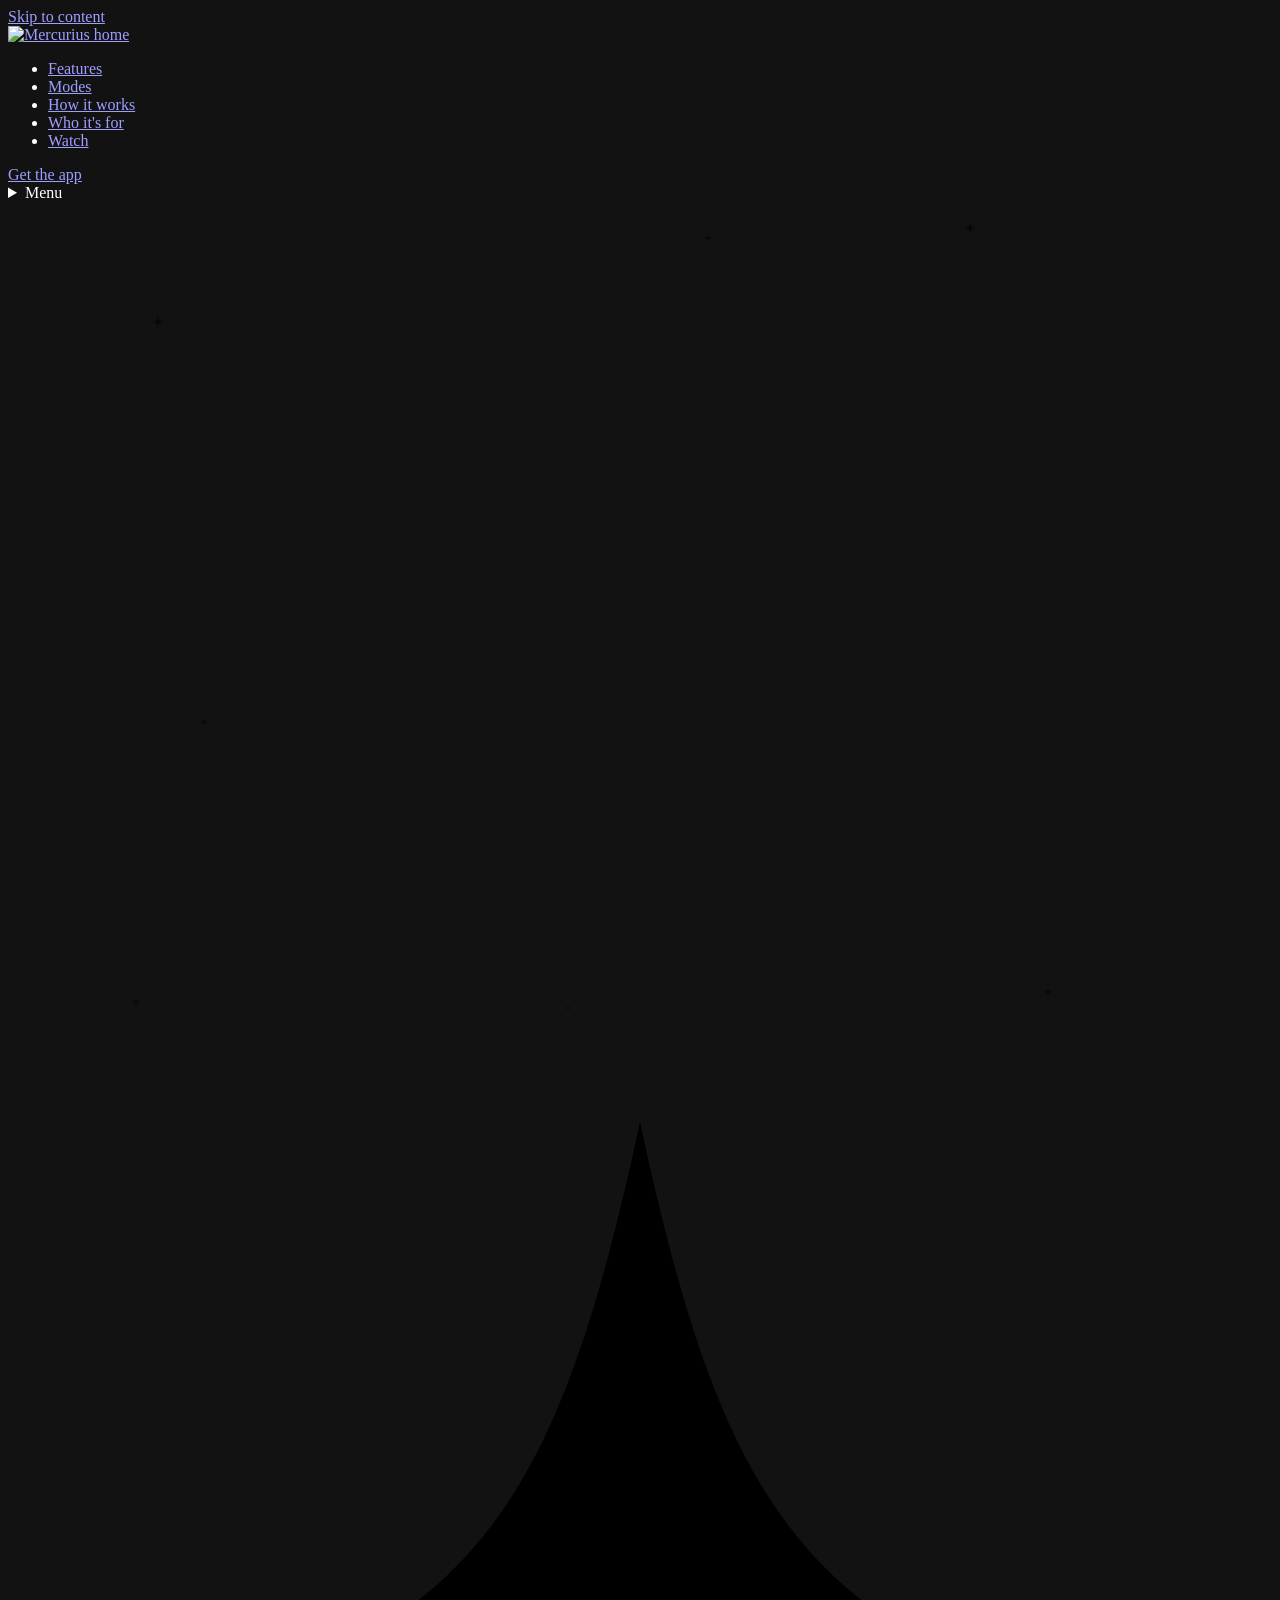
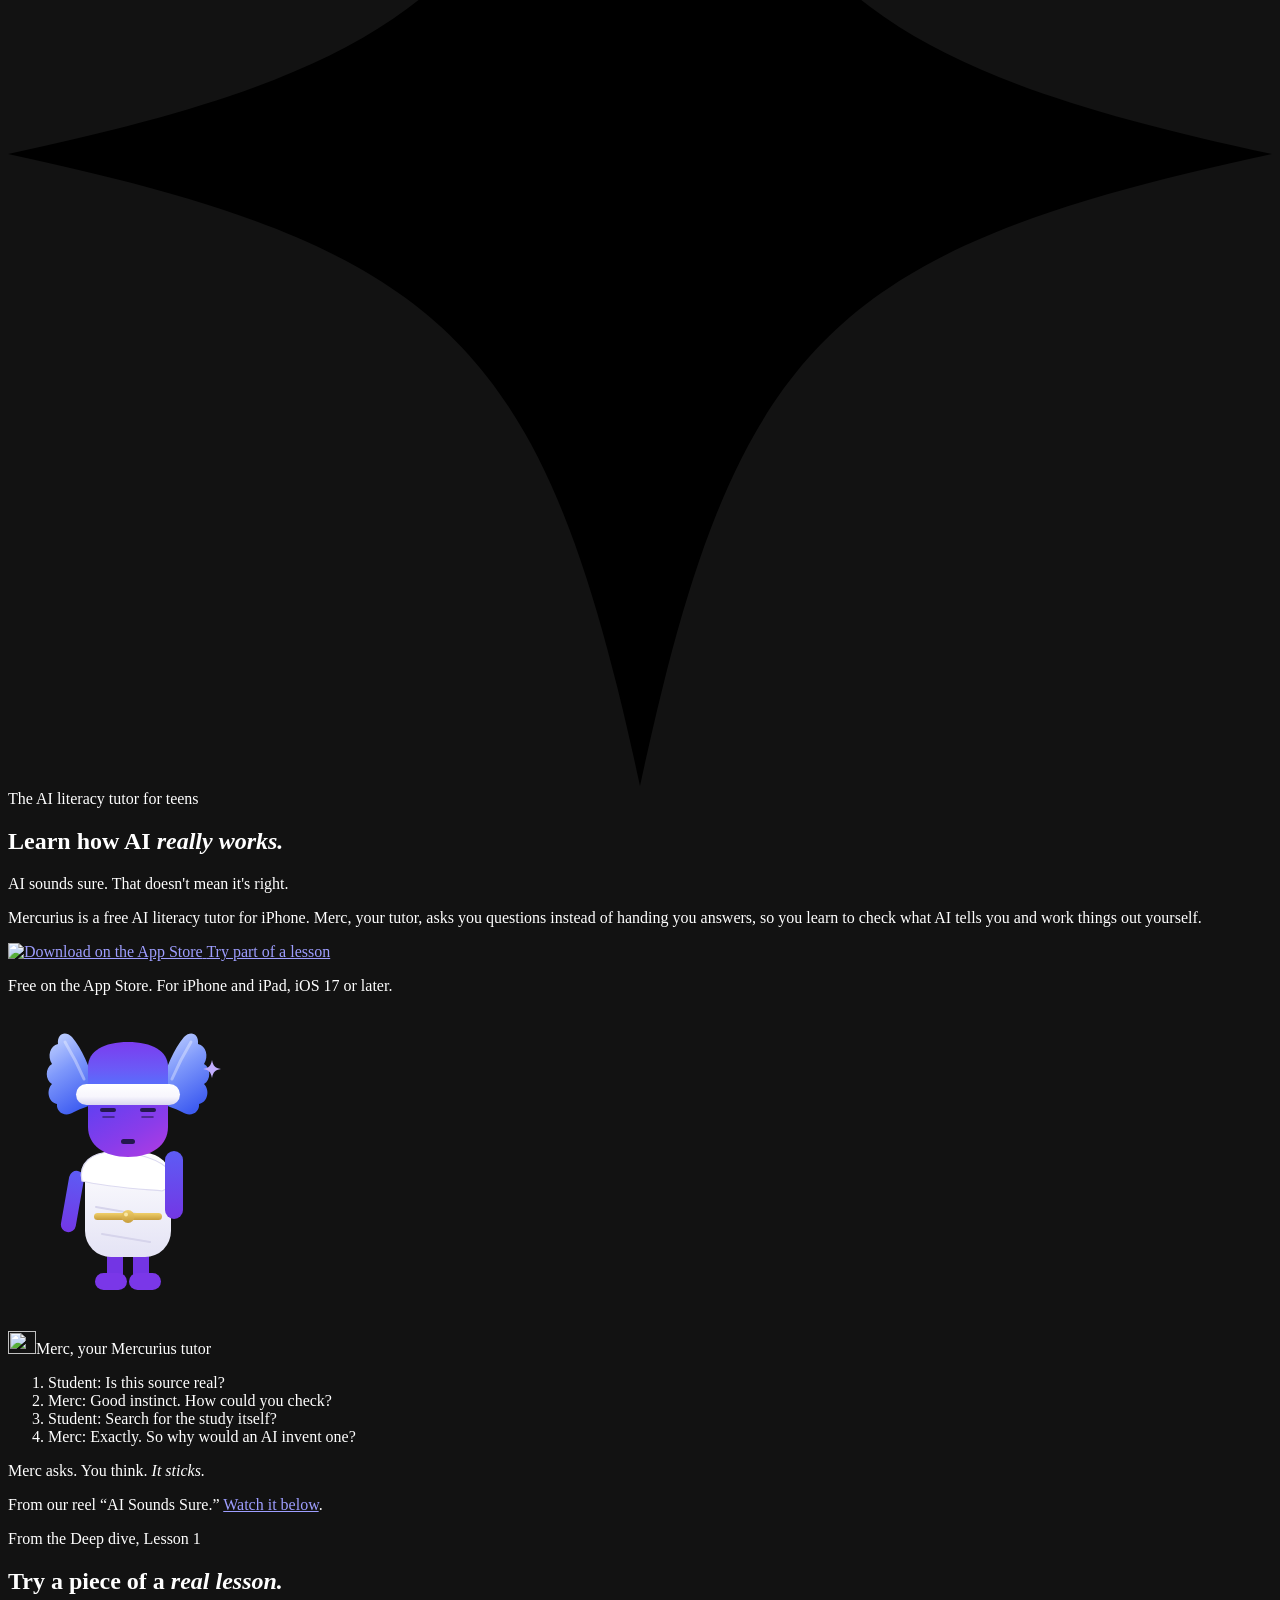
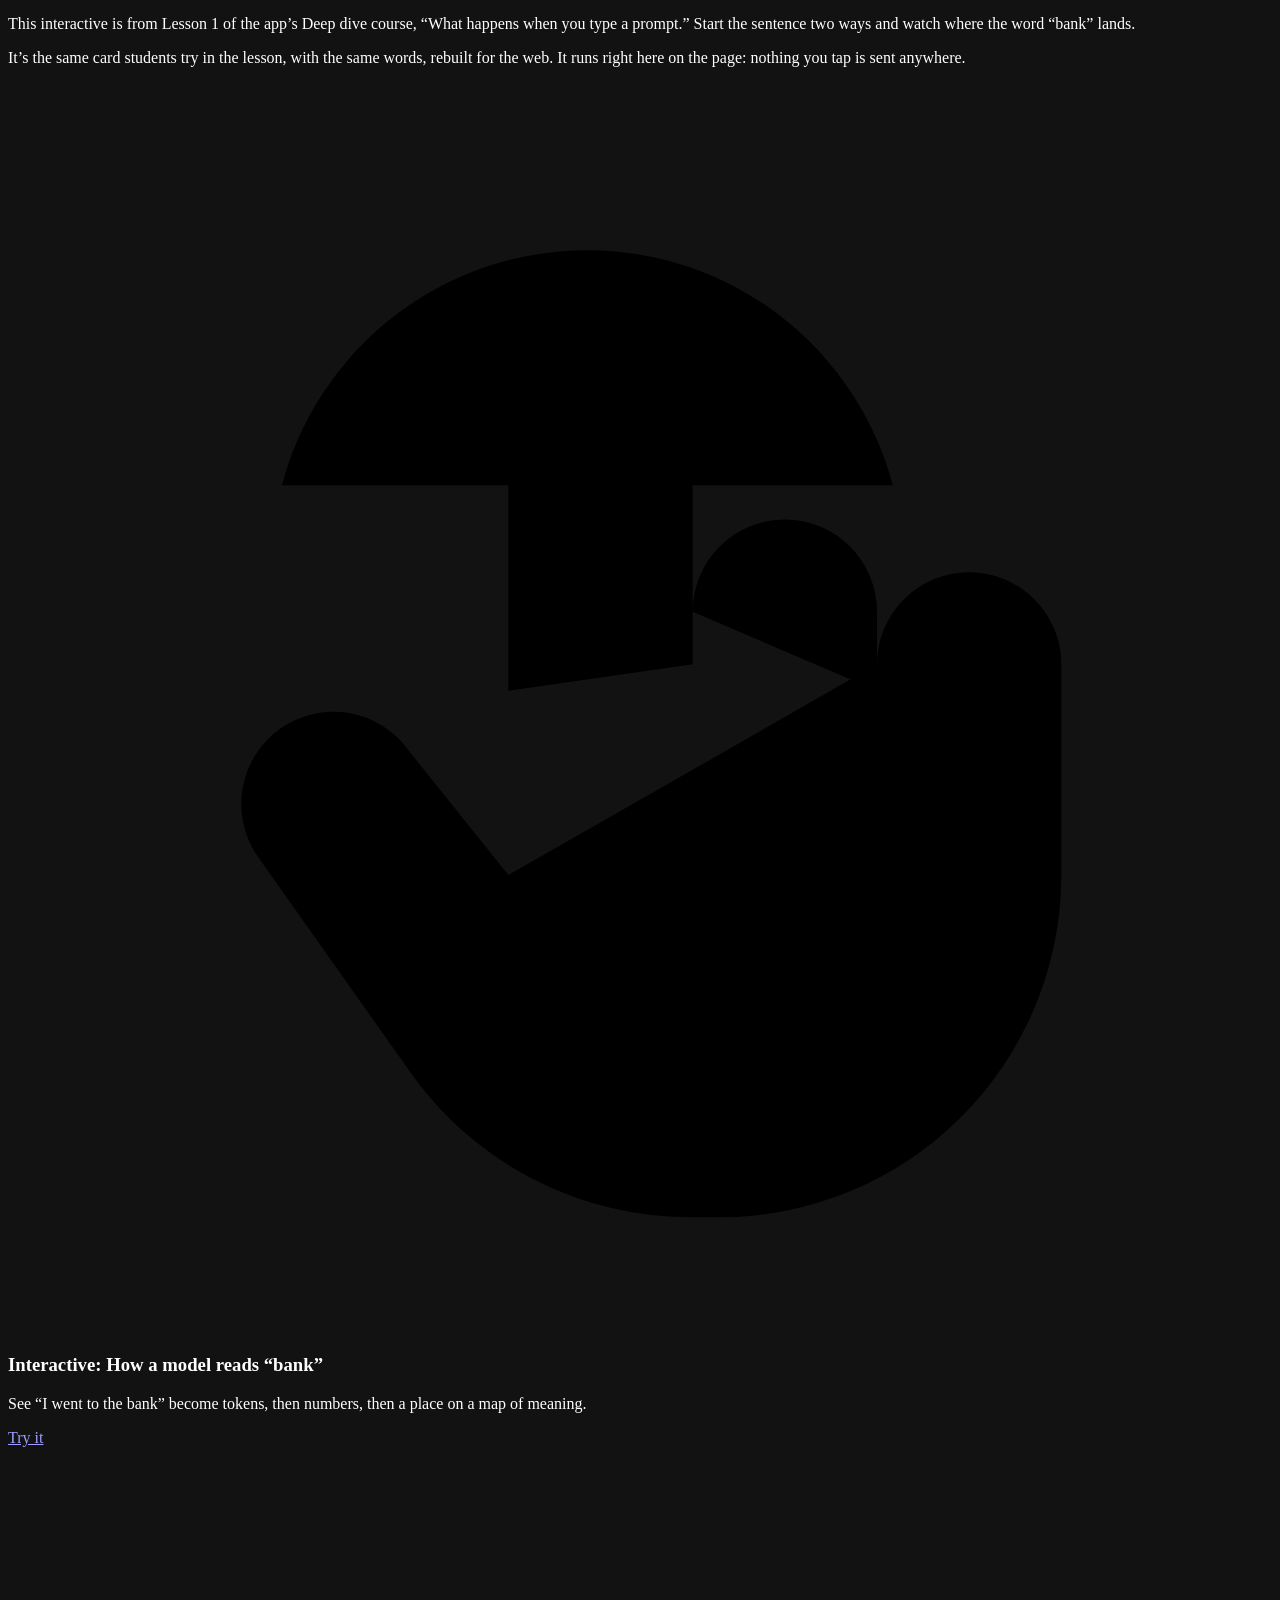
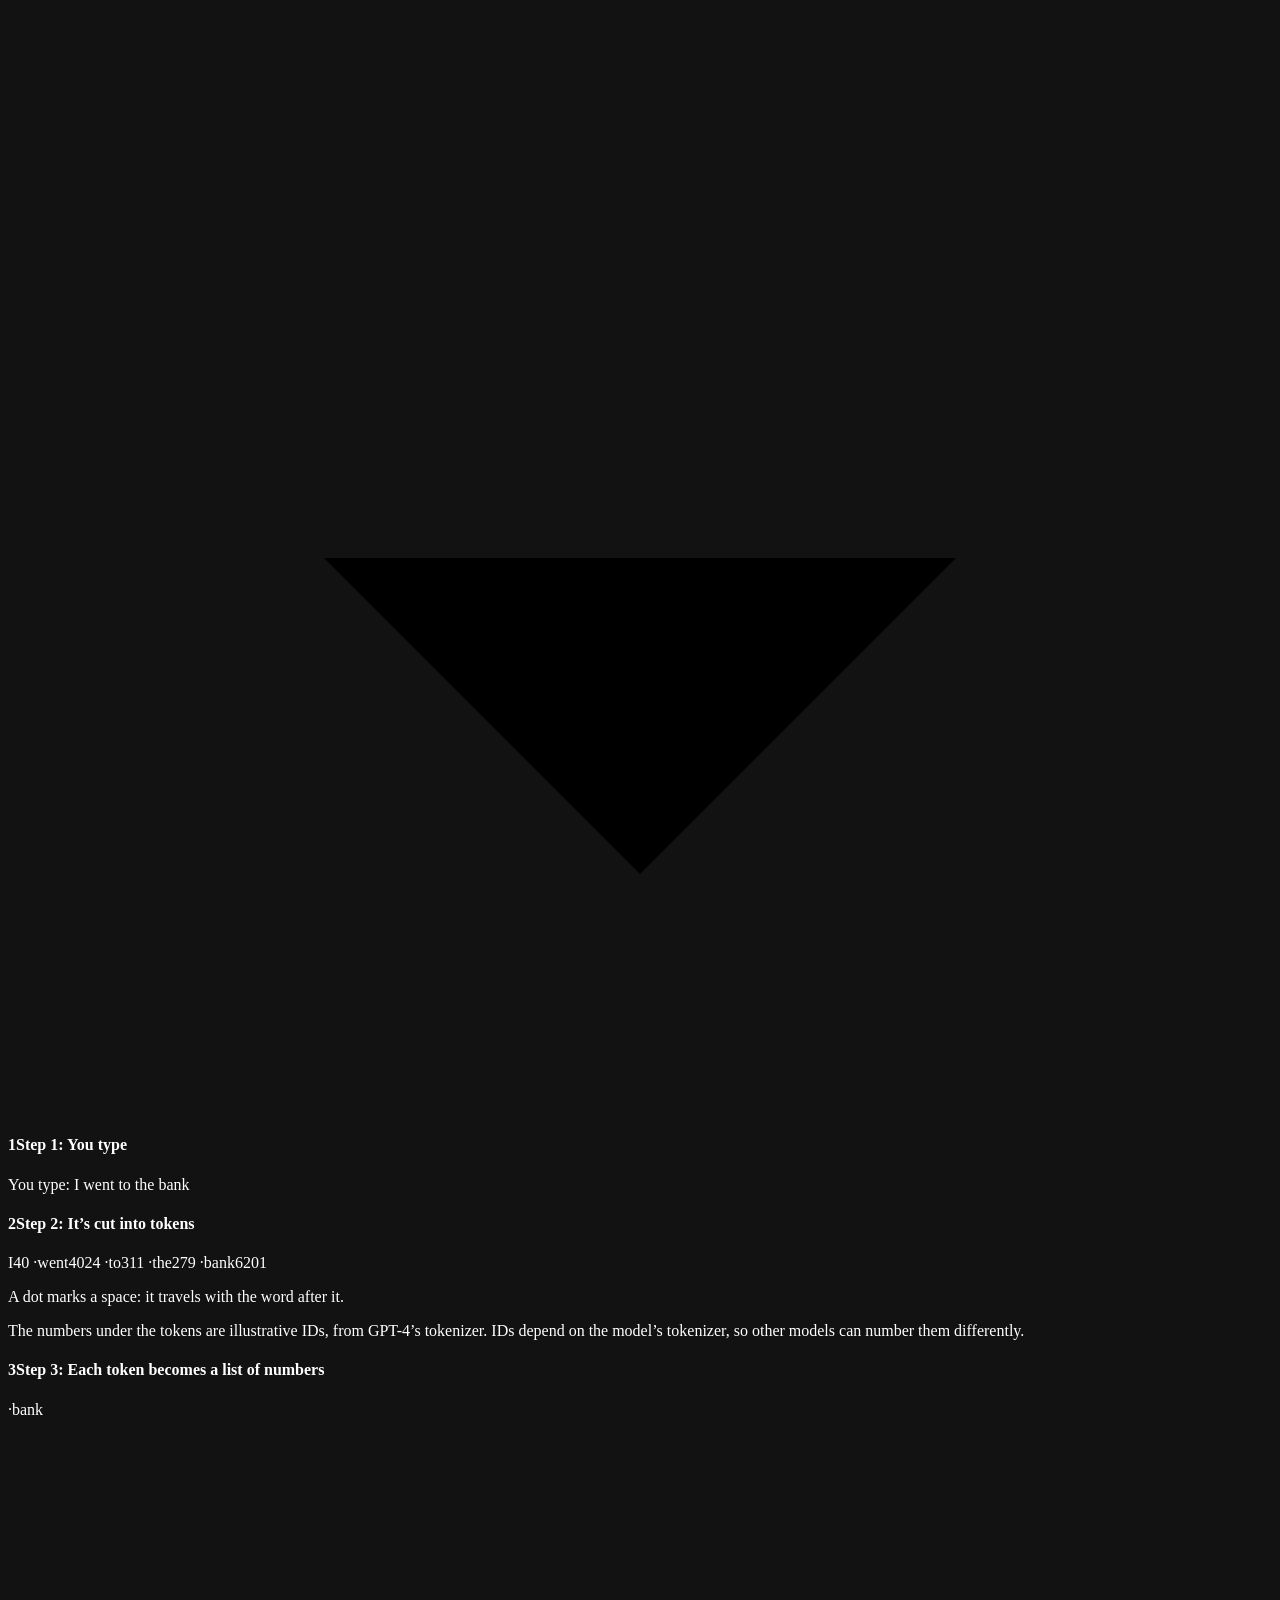
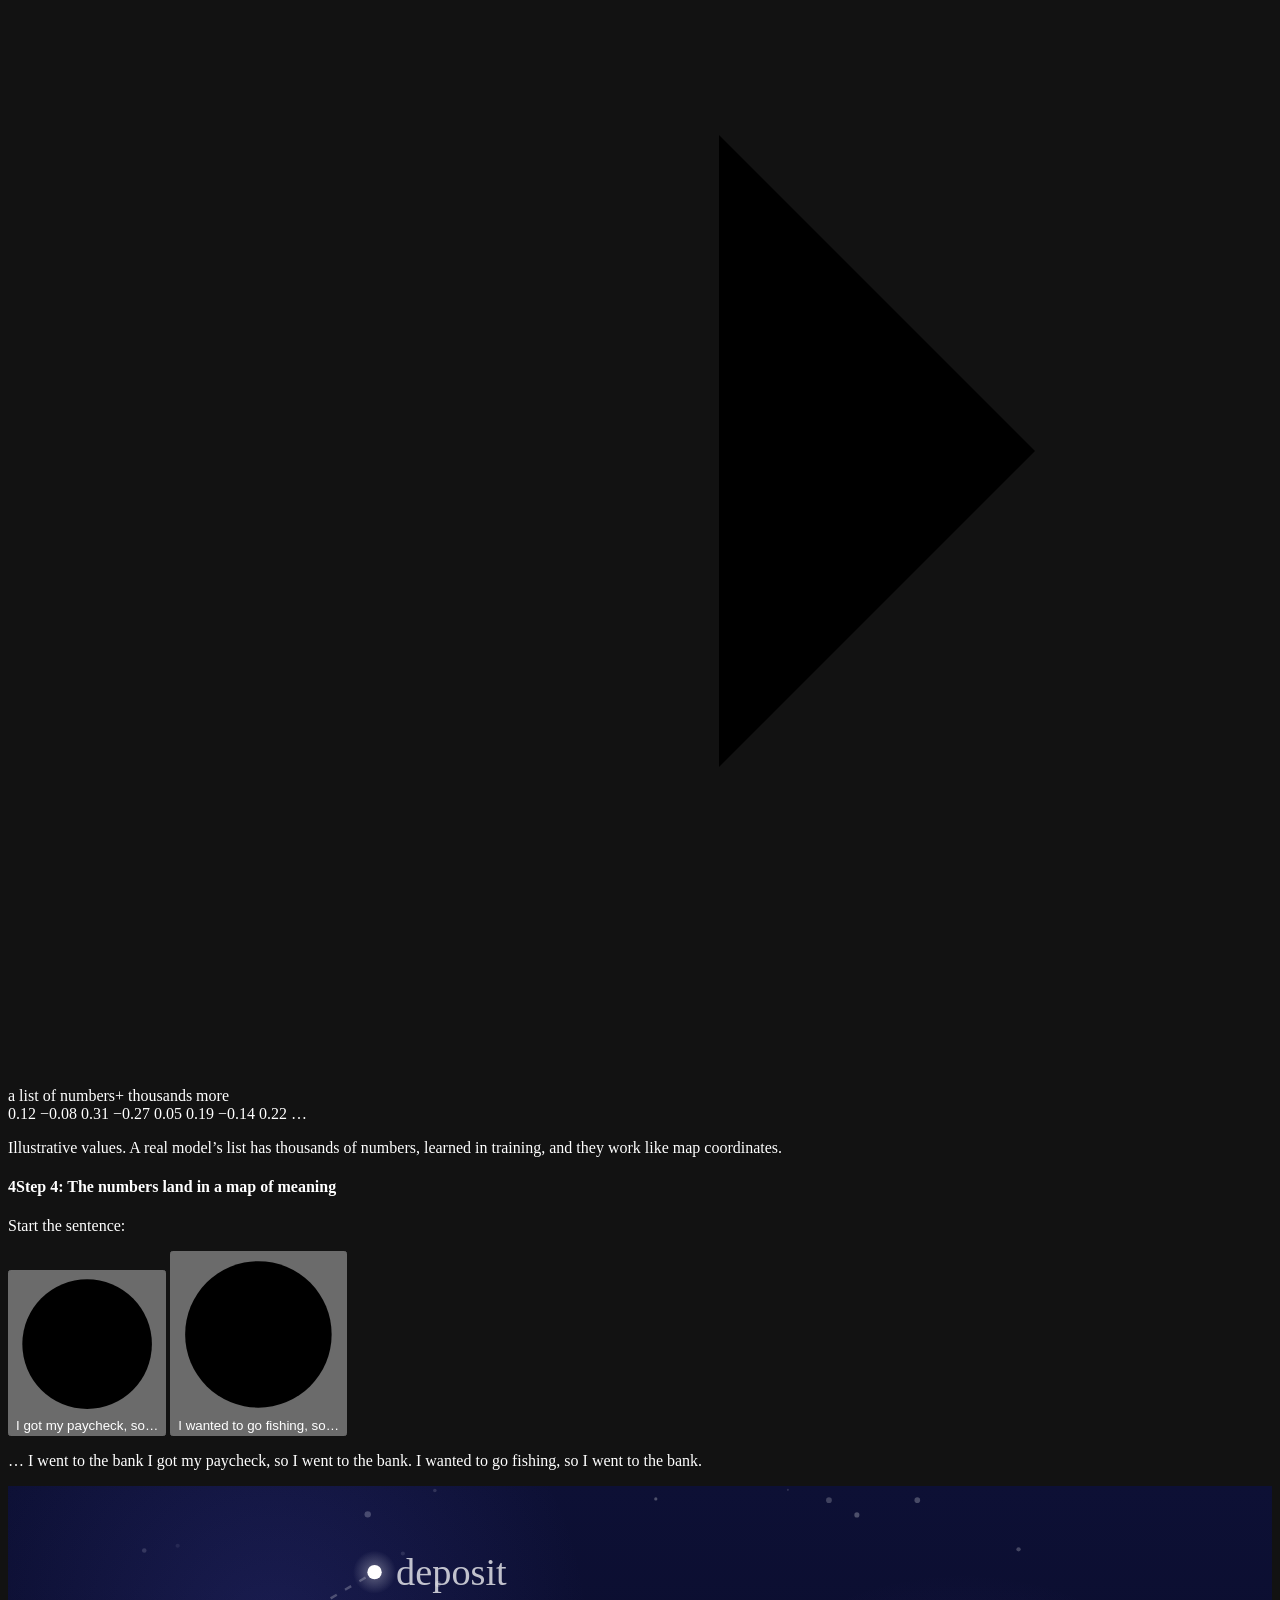
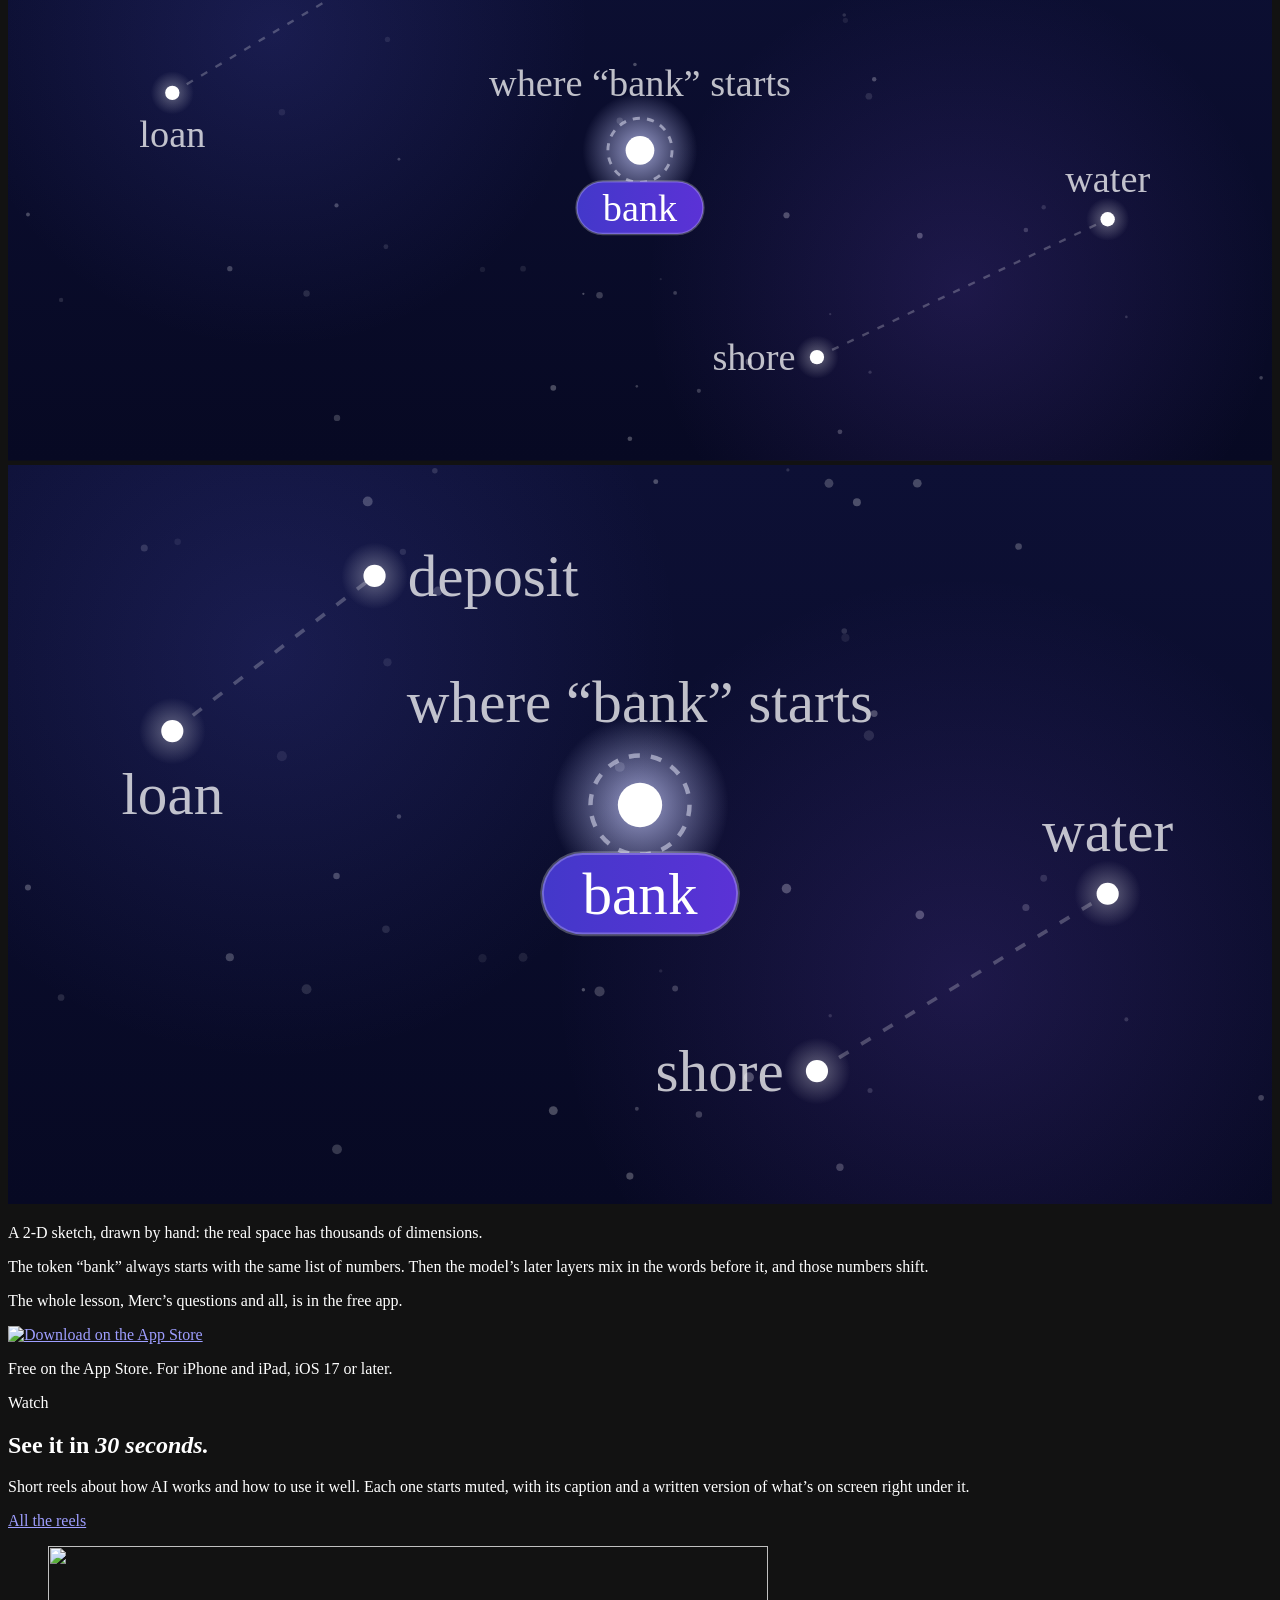
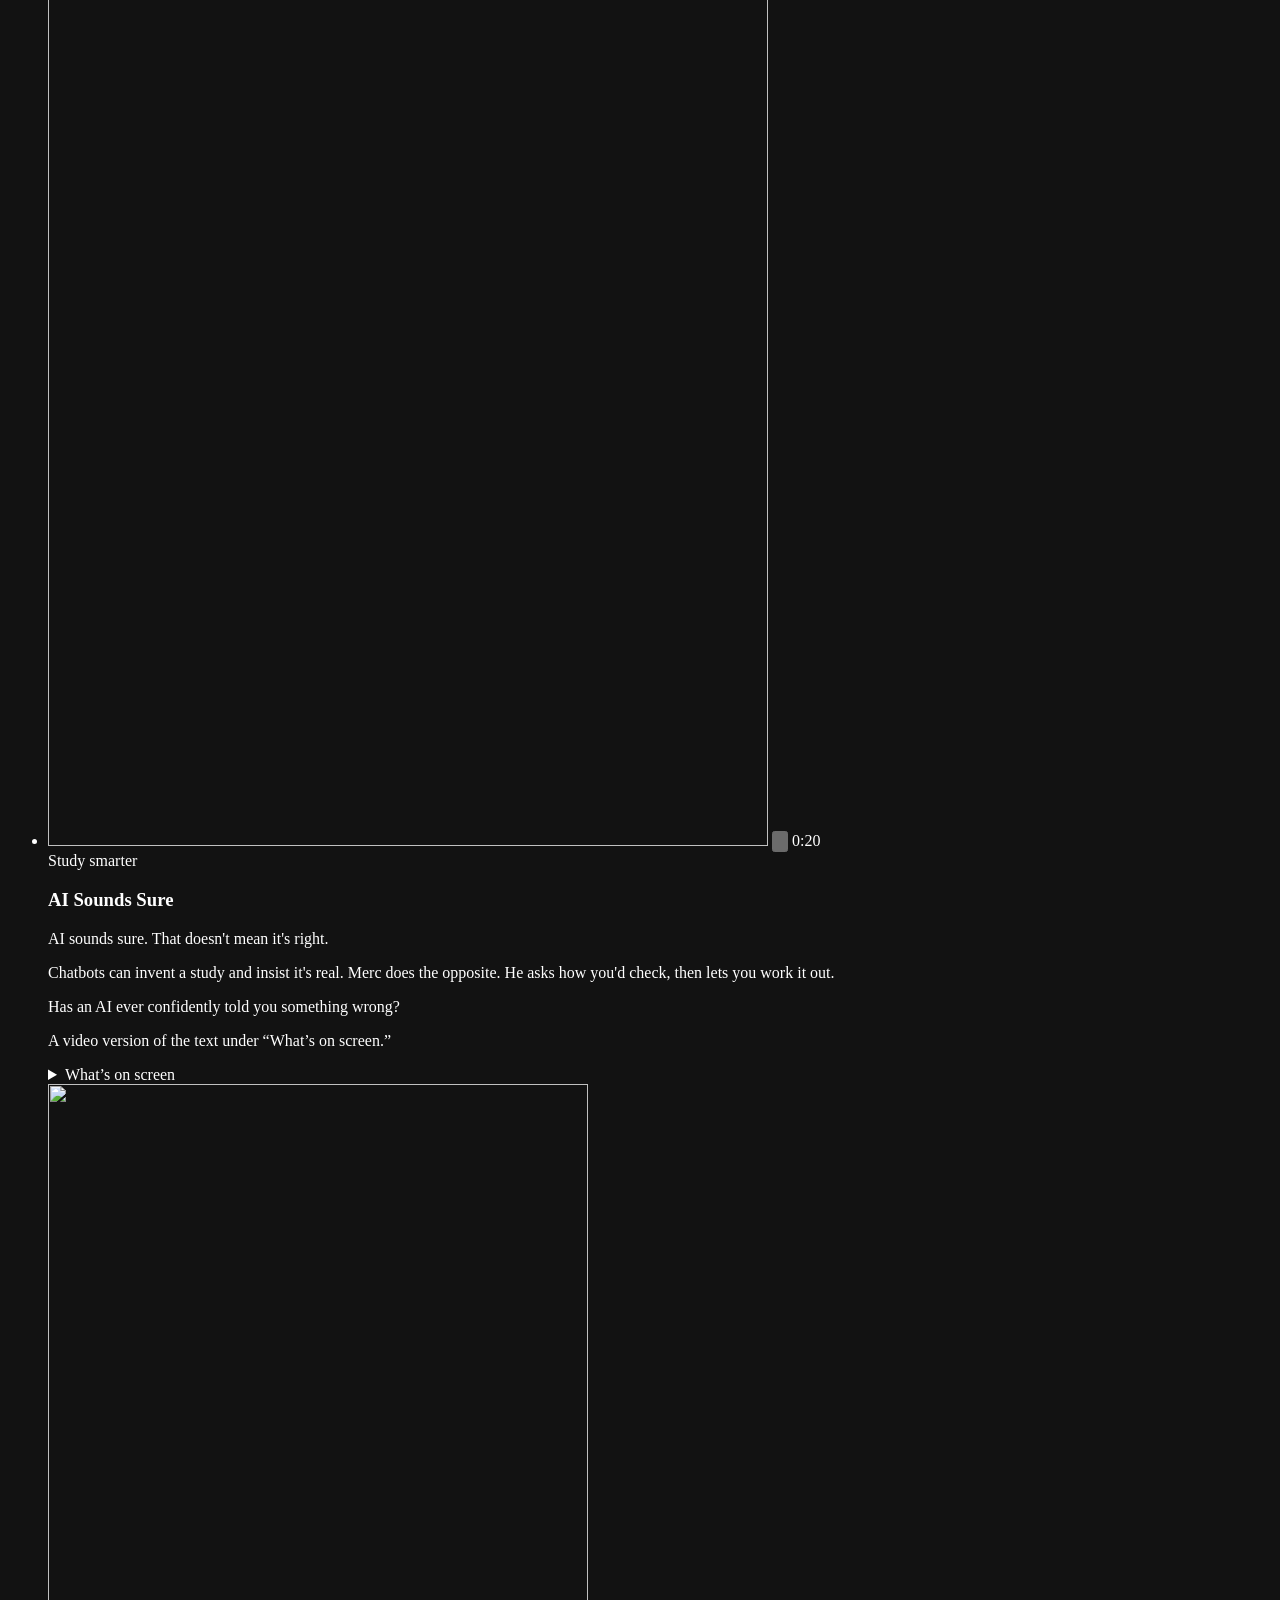
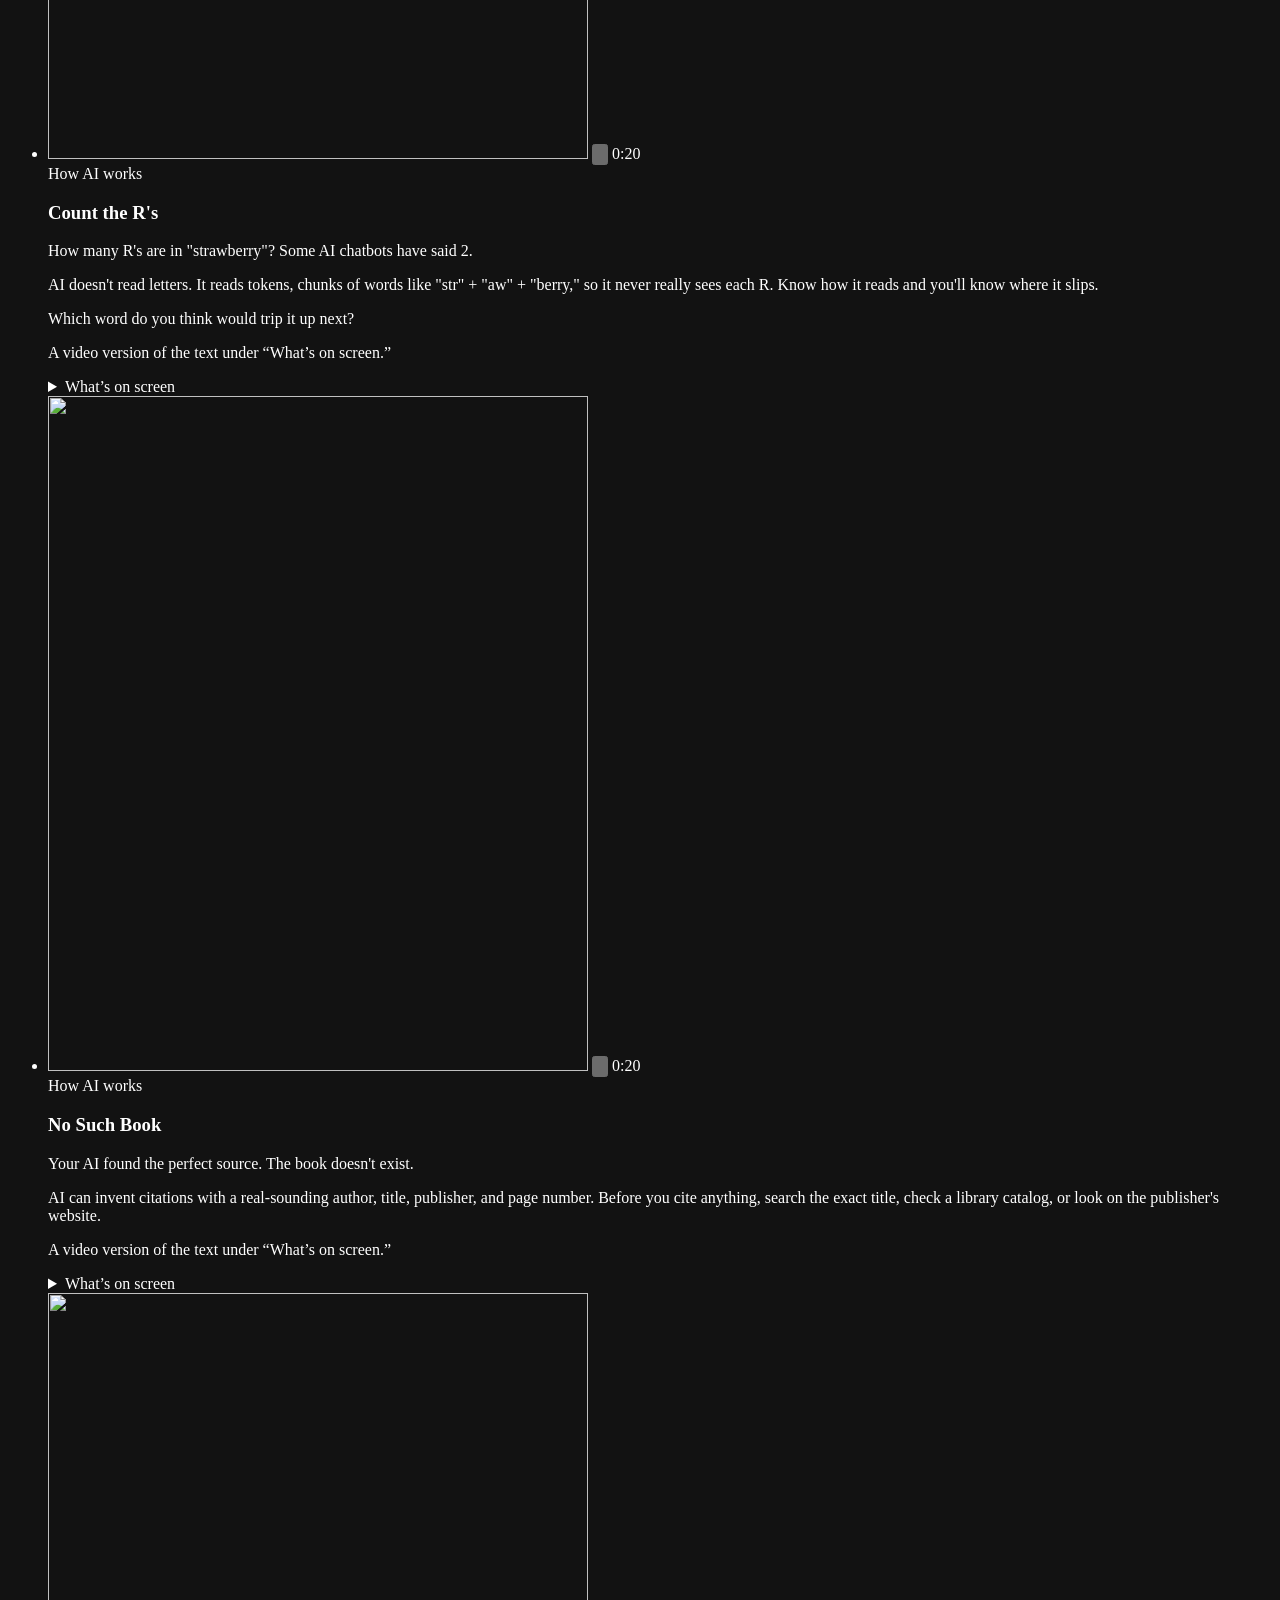
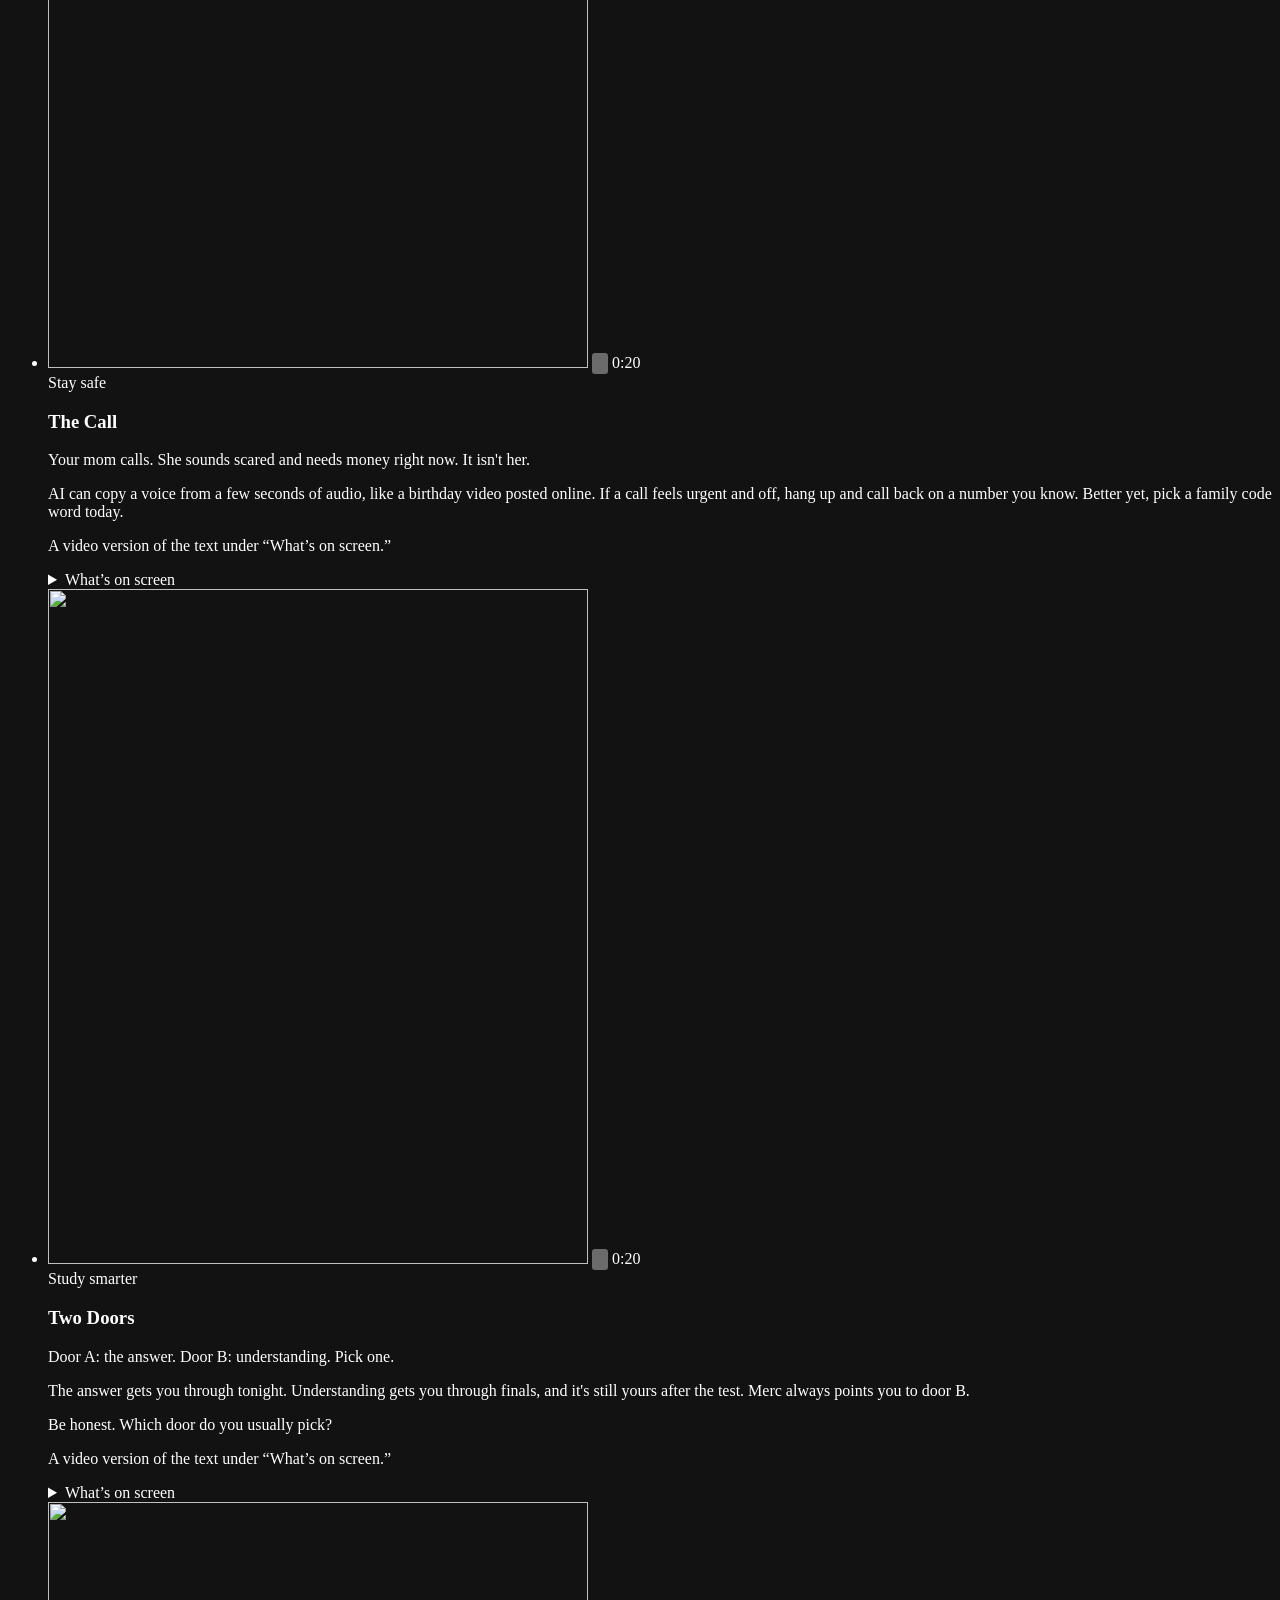
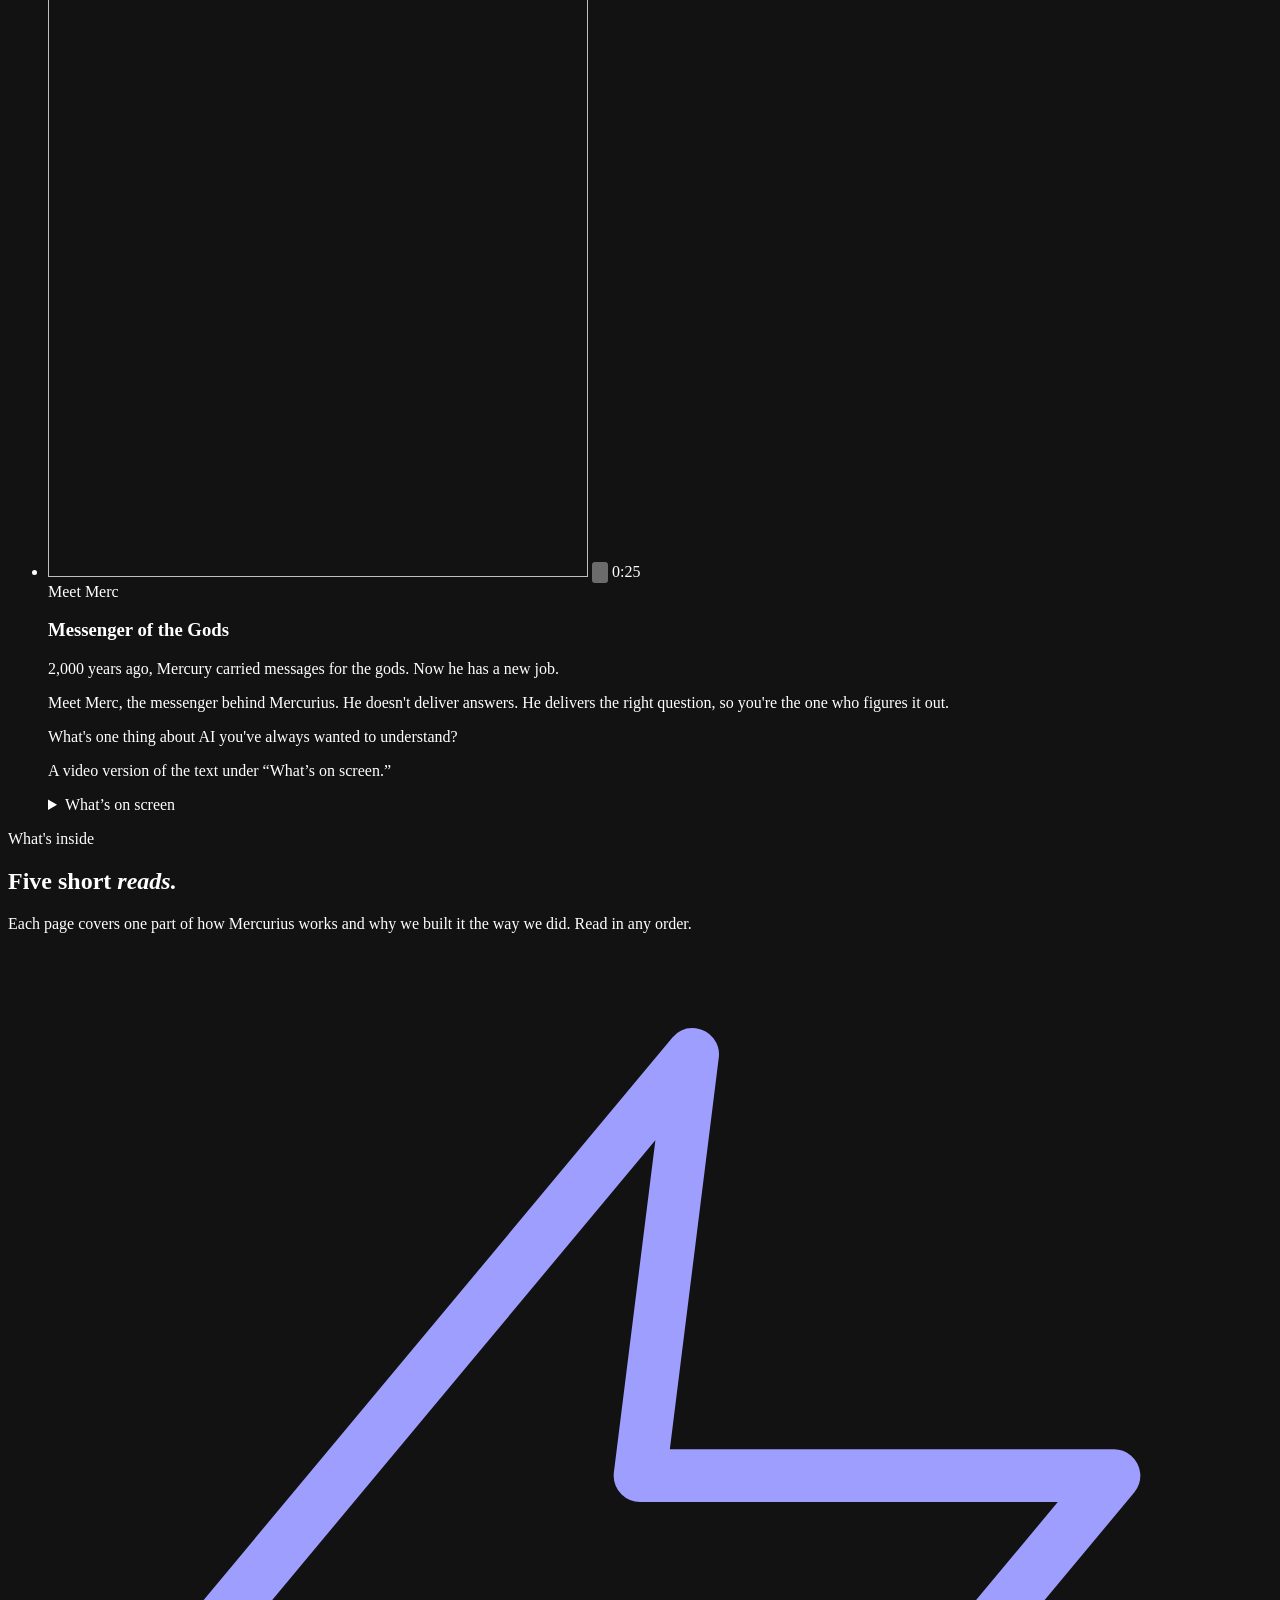
==== commit 57b1fe09: ""Try it": review fixes (WebKit glows, Deep dive wording, a radio group) - The map's dot and link glo" ====
--- a/marketing/index.html
+++ b/marketing/index.html
@@ -157,15 +157,15 @@
     <section id="demo" class="section tok-section" aria-labelledby="demo-heading">
       <div class="container tok-grid">
         <div class="tok-intro">
-          <p class="eyebrow">From Unit 1, Lesson 1</p>
+          <p class="eyebrow">From the Deep dive, Lesson 1</p>
           <h2 id="demo-heading" class="section-title">Try a piece of a <em>real lesson.</em></h2>
-          <p class="section-sub">This interactive is from the app&rsquo;s first lesson, &ldquo;What happens when you type a prompt.&rdquo; Start the sentence two ways and watch where the word &ldquo;bank&rdquo; lands.</p>
+          <p class="section-sub">This interactive is from Lesson 1 of the app&rsquo;s Deep dive course, &ldquo;What happens when you type a prompt.&rdquo; Start the sentence two ways and watch where the word &ldquo;bank&rdquo; lands.</p>
           <p class="tok-honesty">It&rsquo;s the same card students try in the lesson, with the same words, rebuilt for the web. It runs right here on the page: nothing you tap is sent anywhere.</p>
         </div>
 
         <div class="tok-col">
           <!-- TOKENIZER:START -->
-          <!-- Generated by scripts/build-tokenizer.mjs from ios/Packages/ChatFeature/Sources/Tokenizer/TokenizerInteractive.swift (sha256 b5da34e73bed3e8c671b92eba9641b4ed7db56ebd36c2486385b438c4b57a1a1). Do not edit by hand. -->
+          <!-- Generated by scripts/build-tokenizer.mjs from ios/Packages/ChatFeature/Sources/Tokenizer/TokenizerInteractive.swift (content sha256 72a3ec53b79b6c25a4ae837fd7aa5930f791a57bfdf2494b8677fe69ae0d7c5c). Do not edit by hand. -->
           <div class="tok" data-tok data-tok-said-money="I got my paycheck, so I went to the bank. Map of meaning, a 2-D sketch drawn by hand. With “I got my paycheck, so” before it, bank is near loan and deposit." data-tok-said-river="I wanted to go fishing, so I went to the bank. Map of meaning, a 2-D sketch drawn by hand. With “I wanted to go fishing, so” before it, bank is near shore and water.">
             <div class="tok-stars" aria-hidden="true"><i style="left:17.55%;top:66.60%;width:2.20px;height:2.20px;opacity:0.141"></i><i style="left:21.67%;top:39.39%;width:2.73px;height:2.73px;opacity:0.052"></i><i style="left:48.40%;top:40.84%;width:2.70px;height:2.70px;opacity:0.091"></i><i style="left:29.90%;top:62.80%;width:2.04px;height:2.04px;opacity:0.073"></i><i style="left:58.62%;top:82.82%;width:2.71px;height:2.71px;opacity:0.171"></i><i style="left:25.99%;top:55.59%;width:1.77px;height:1.77px;opacity:0.156"></i><i style="left:49.20%;top:96.20%;width:1.94px;height:1.94px;opacity:0.156"></i><i style="left:40.75%;top:66.60%;width:2.42px;height:2.42px;opacity:0.054"></i><i style="left:34.01%;top:17.07%;width:2.48px;height:2.48px;opacity:0.131"></i><i style="left:66.16%;top:22.45%;width:1.52px;height:1.52px;opacity:0.083"></i><i style="left:64.95%;top:2.47%;width:2.39px;height:2.39px;opacity:0.129"></i><i style="left:81.94%;top:55.91%;width:1.85px;height:1.85px;opacity:0.085"></i><i style="left:52.78%;top:70.83%;width:1.60px;height:1.60px;opacity:0.124"></i><i style="left:43.14%;top:87.34%;width:2.41px;height:2.41px;opacity:0.161"></i><i style="left:61.59%;top:57.31%;width:2.58px;height:2.58px;opacity:0.168"></i><i style="left:10.78%;top:11.22%;width:1.91px;height:1.91px;opacity:0.094"></i><i style="left:49.75%;top:87.09%;width:1.05px;height:1.05px;opacity:0.130"></i><i style="left:45.52%;top:70.98%;width:0.94px;height:0.94px;opacity:0.174"></i><i style="left:54.66%;top:87.87%;width:1.74px;height:1.74px;opacity:0.126"></i><i style="left:28.46%;top:4.93%;width:2.67px;height:2.67px;opacity:0.147"></i><i style="left:72.14%;top:60.86%;width:2.36px;height:2.36px;opacity:0.173"></i><i style="left:23.62%;top:70.93%;width:2.68px;height:2.68px;opacity:0.079"></i><i style="left:51.25%;top:2.25%;width:1.33px;height:1.33px;opacity:0.165"></i><i style="left:99.14%;top:85.61%;width:1.53px;height:1.53px;opacity:0.136"></i><i style="left:65.05%;top:74.52%;width:0.95px;height:0.95px;opacity:0.088"></i><i style="left:68.11%;top:36.59%;width:2.80px;height:2.80px;opacity:0.071"></i></div>
             <div class="tok-head">
@@ -191,7 +191,7 @@
               </div>
               <div class="tok-notes">
                 <p class="tok-note">A dot marks a space: it travels with the word after it.</p>
-                <p class="tok-note">The numbers under the tokens are illustrative IDs, from GPT-4’s tokenizer. IDs depend on the model’s tokenizer, so other models can number them differently.</p>
+                <p class="tok-note">The numbers under the tokens are illustrative IDs, from <span class="tok-nobr">GPT-4’s</span> tokenizer. IDs depend on the model’s tokenizer, so other models can number them differently.</p>
               </div>
             </div>
 
@@ -219,21 +219,21 @@
 
             <div class="tok-step tok-step--map" id="tok-step-4" data-tok-step4>
               <h4 class="tok-step-title" tabindex="-1"><span class="tok-disc" aria-hidden="true">4</span><span class="sr-only">Step 4: </span>The numbers land in a map of meaning</h4>
-              <p class="tok-prompt" aria-hidden="true">Start the sentence:</p>
-              <div class="tok-openings">
-              <button type="button" class="tok-open" data-tok-open="money" aria-pressed="false" aria-label="Start the sentence: I got my paycheck, so" aria-describedby="tok-open-hint"><svg class="tok-ring" viewBox="0 0 18 18" aria-hidden="true" focusable="false"><circle class="tok-ring-off" cx="9" cy="9" r="7.6"/><g class="tok-ring-on"><circle cx="9" cy="9" r="8.2"/><path d="M5.6 9.3 8 11.6l4.4-4.7"/></g></svg><span>I got my paycheck, so…</span></button>
-              <button type="button" class="tok-open" data-tok-open="river" aria-pressed="false" aria-label="Start the sentence: I wanted to go fishing, so" aria-describedby="tok-open-hint"><svg class="tok-ring" viewBox="0 0 18 18" aria-hidden="true" focusable="false"><circle class="tok-ring-off" cx="9" cy="9" r="7.6"/><g class="tok-ring-on"><circle cx="9" cy="9" r="8.2"/><path d="M5.6 9.3 8 11.6l4.4-4.7"/></g></svg><span>I wanted to go fishing, so…</span></button>
+              <p class="tok-prompt" id="tok-prompt">Start the sentence:</p>
+              <noscript><p class="tok-note">Turn on JavaScript to start the sentence and move “bank” on the map.</p></noscript>
+              <div class="tok-openings" role="radiogroup" aria-labelledby="tok-prompt">
+                <button type="button" class="tok-open" role="radio" aria-checked="false" aria-disabled="true" data-tok-open="money" aria-describedby="tok-open-hint"><svg class="tok-ring" viewBox="0 0 18 18" aria-hidden="true" focusable="false"><circle class="tok-ring-off" cx="9" cy="9" r="7.6"/><g class="tok-ring-on"><circle cx="9" cy="9" r="8.2"/><path d="M5.6 9.3 8 11.6l4.4-4.7"/></g></svg><span>I got my paycheck, so…</span></button>
+                <button type="button" class="tok-open" role="radio" aria-checked="false" aria-disabled="true" data-tok-open="river" aria-describedby="tok-open-hint"><svg class="tok-ring" viewBox="0 0 18 18" aria-hidden="true" focusable="false"><circle class="tok-ring-off" cx="9" cy="9" r="7.6"/><g class="tok-ring-on"><circle cx="9" cy="9" r="8.2"/><path d="M5.6 9.3 8 11.6l4.4-4.7"/></g></svg><span>I wanted to go fishing, so…</span></button>
               </div>
               <span id="tok-open-hint" hidden>Moves bank on the map of meaning</span>
-              <noscript><p class="tok-note">Turn on JavaScript to start the sentence and move “bank” on the map.</p></noscript>
               <p class="tok-sentence">
               <span class="tok-sentence-line is-shown" data-tok-sentence="none"><span class="tok-ell">… </span>I went to the bank</span>
               <span class="tok-sentence-line" data-tok-sentence="money" aria-hidden="true"><span class="tok-ctx">I got my paycheck, so </span>I went to the bank.</span>
               <span class="tok-sentence-line" data-tok-sentence="river" aria-hidden="true"><span class="tok-ctx">I wanted to go fishing, so </span>I went to the bank.</span>
               </p>
               <div class="tok-map" data-tok-map role="img" aria-label="Map of meaning, a 2-D sketch drawn by hand. bank starts between two groups of words: loan and deposit, and shore and water." data-tok-label-money="Map of meaning, a 2-D sketch drawn by hand. With “I got my paycheck, so” before it, bank is near loan and deposit." data-tok-label-river="Map of meaning, a 2-D sketch drawn by hand. With “I wanted to go fishing, so” before it, bank is near shore and water.">
-                <div class="tok-map-still tok-map-still--wide"><svg xmlns="http://www.w3.org/2000/svg" viewBox="0 0 528 240" width="100%" height="100%" preserveAspectRatio="xMinYMin meet" aria-hidden="true" focusable="false"><defs><linearGradient id="tok-wide-sky" x1="0" y1="0" x2="0" y2="1"><stop offset="0" stop-color="#0D1035"/><stop offset="1" stop-color="#070923"/></linearGradient><radialGradient id="tok-wide-glow-money"><stop offset="0" stop-color="#6366F1"/><stop offset="1" stop-color="#6366F1" stop-opacity="0"/></radialGradient><radialGradient id="tok-wide-glow-river"><stop offset="0" stop-color="#8B5CF6"/><stop offset="1" stop-color="#8B5CF6" stop-opacity="0"/></radialGradient><radialGradient id="tok-wide-bankglow"><stop offset="0" stop-color="#C7CBFF" stop-opacity="0.75"/><stop offset="1" stop-color="#C7CBFF" stop-opacity="0"/></radialGradient><linearGradient id="tok-wide-pill" x1="0" y1="0" x2="1" y2="0"><stop offset="0" stop-color="#4338CA"/><stop offset="1" stop-color="#5B32D6"/></linearGradient></defs><rect width="528" height="240" fill="url(#tok-wide-sky)"/><g fill="#FFFFFF"><circle cx="92.66" cy="159.84" r="1.1022" fill-opacity="0.231"/><circle cx="114.42" cy="94.54" r="1.3626" fill-opacity="0.0858"/><circle cx="255.55" cy="98.02" r="1.3484" fill-opacity="0.1482"/><circle cx="157.87" cy="150.72" r="1.0186" fill-opacity="0.1192"/><circle cx="309.51" cy="198.77" r="1.3556" fill-opacity="0.2789"/><circle cx="137.23" cy="133.42" r="0.8828" fill-opacity="0.2559"/><circle cx="259.78" cy="230.88" r="0.9707" fill-opacity="0.2555"/><circle cx="215.16" cy="159.84" r="1.2092" fill-opacity="0.0885"/><circle cx="179.57" cy="40.97" r="1.2395" fill-opacity="0.2137"/><circle cx="349.32" cy="53.88" r="0.7585" fill-opacity="0.136"/><circle cx="342.94" cy="5.93" r="1.1956" fill-opacity="0.2105"/><circle cx="432.64" cy="134.18" r="0.9236" fill-opacity="0.1387"/><circle cx="278.68" cy="169.99" r="0.7989" fill-opacity="0.2024"/><circle cx="227.78" cy="209.62" r="1.2048" fill-opacity="0.2636"/><circle cx="325.2" cy="137.54" r="1.2891" fill-opacity="0.2742"/><circle cx="56.92" cy="26.93" r="0.9528" fill-opacity="0.154"/><circle cx="262.68" cy="209.02" r="0.527" fill-opacity="0.2126"/><circle cx="240.35" cy="170.35" r="0.4686" fill-opacity="0.285"/><circle cx="288.6" cy="210.89" r="0.8686" fill-opacity="0.2062"/><circle cx="150.27" cy="11.83" r="1.3341" fill-opacity="0.2404"/><circle cx="380.9" cy="146.06" r="1.1802" fill-opacity="0.2833"/><circle cx="124.71" cy="170.23" r="1.3397" fill-opacity="0.1289"/><circle cx="270.6" cy="5.4" r="0.667" fill-opacity="0.2703"/><circle cx="523.46" cy="205.46" r="0.7648" fill-opacity="0.222"/><circle cx="343.46" cy="178.85" r="0.4772" fill-opacity="0.1449"/><circle cx="359.62" cy="87.82" r="1.3985" fill-opacity="0.1163"/><circle cx="325.78" cy="1.61" r="0.4387" fill-opacity="0.1414"/><circle cx="360.1" cy="203.09" r="0.6786" fill-opacity="0.1554"/><circle cx="198.21" cy="160.15" r="1.1361" fill-opacity="0.075"/><circle cx="163.31" cy="114.14" r="0.5959" fill-opacity="0.2266"/><circle cx="347.53" cy="228" r="0.9973" fill-opacity="0.2273"/><circle cx="422.14" cy="26.45" r="0.9001" fill-opacity="0.2333"/><circle cx="361.84" cy="80.71" r="0.9125" fill-opacity="0.2626"/><circle cx="272.66" cy="164.26" r="0.4673" fill-opacity="0.1032"/><circle cx="22.18" cy="172.9" r="0.9087" fill-opacity="0.1246"/><circle cx="137.44" cy="222.19" r="1.331" fill-opacity="0.1864"/><circle cx="354.6" cy="12.07" r="1.069" fill-opacity="0.2657"/><circle cx="164.95" cy="28.2" r="0.8527" fill-opacity="0.1135"/><circle cx="70.86" cy="24.96" r="0.8823" fill-opacity="0.0776"/><circle cx="467.17" cy="180" r="0.5498" fill-opacity="0.1636"/><circle cx="158.51" cy="64.08" r="1.1123" fill-opacity="0.0938"/><circle cx="261.89" cy="74.57" r="0.7479" fill-opacity="0.2608"/><circle cx="425.2" cy="143.69" r="0.9631" fill-opacity="0.1921"/><circle cx="247.1" cy="170.93" r="1.3685" fill-opacity="0.2034"/><circle cx="178.31" cy="1.9" r="0.7466" fill-opacity="0.1431"/><circle cx="379.84" cy="5.93" r="1.1807" fill-opacity="0.2415"/><circle cx="8.34" cy="137.21" r="0.8191" fill-opacity="0.2568"/><circle cx="349.8" cy="56.11" r="1.1" fill-opacity="0.0796"/></g><circle data-role="glow-money" opacity="0.16" cx="110.88" cy="61.2" r="132" fill="url(#tok-wide-glow-money)"/><line data-role="hood-money" stroke-opacity="0.24" x1="68.64" y1="86.4" x2="153.12" y2="36" stroke="#FFFFFF" stroke-width="1" stroke-dasharray="3 4"/><circle data-role="glow-river" opacity="0.16" cx="398.64" cy="168" r="132" fill="url(#tok-wide-glow-river)"/><line data-role="hood-river" stroke-opacity="0.24" x1="337.92" y1="196.8" x2="459.36" y2="139.2" stroke="#FFFFFF" stroke-width="1" stroke-dasharray="3 4"/><circle cx="264" cy="110.4" r="13.4" fill="none" stroke="#FFFFFF" stroke-opacity="0.5" stroke-width="1.2" stroke-dasharray="3 3"/><text class="tok-map-caption" x="264" y="82.4" text-anchor="middle" dominant-baseline="central" fill="#FFFFFF" fill-opacity="0.74">where “bank” starts</text><g data-role="lines-0" opacity="1"><line data-role="trail-0" x1="264" y1="110.4" opacity="0" x2="264" y2="110.4" stroke="#C7CBFF" stroke-width="1.2" stroke-linecap="round" stroke-dasharray="2 4"/><g data-role="links-money-0" opacity="0" class="tok-map-glowline"><line data-role="link-loan-0" x1="264" y1="110.4" x2="68.64" y2="86.4" stroke="#C7CBFF" stroke-width="1.5" stroke-linecap="round"/><line data-role="link-deposit-0" x1="264" y1="110.4" x2="153.12" y2="36" stroke="#C7CBFF" stroke-width="1.5" stroke-linecap="round"/></g><g data-role="links-river-0" opacity="0" class="tok-map-glowline"><line data-role="link-shore-0" x1="264" y1="110.4" x2="337.92" y2="196.8" stroke="#C7CBFF" stroke-width="1.5" stroke-linecap="round"/><line data-role="link-water-0" x1="264" y1="110.4" x2="459.36" y2="139.2" stroke="#C7CBFF" stroke-width="1.5" stroke-linecap="round"/></g></g><circle data-role="dot-loan" r="3" style="filter: drop-shadow(0 0 6px rgba(255, 255, 255, 0.4))" cx="68.64" cy="86.4" fill="#FFFFFF"/><text class="tok-map-word" data-role="label-loan" fill="#FFFFFF" fill-opacity="0.74" x="68.64" y="103.4" text-anchor="middle" dominant-baseline="central">loan</text><circle data-role="dot-deposit" r="3" style="filter: drop-shadow(0 0 6px rgba(255, 255, 255, 0.4))" cx="153.12" cy="36" fill="#FFFFFF"/><text class="tok-map-word" data-role="label-deposit" fill="#FFFFFF" fill-opacity="0.74" x="162.12" y="36" text-anchor="start" dominant-baseline="central">deposit</text><circle data-role="dot-shore" r="3" style="filter: drop-shadow(0 0 6px rgba(255, 255, 255, 0.4))" cx="337.92" cy="196.8" fill="#FFFFFF"/><text class="tok-map-word" data-role="label-shore" fill="#FFFFFF" fill-opacity="0.74" x="328.92" y="196.8" text-anchor="end" dominant-baseline="central">shore</text><circle data-role="dot-water" r="3" style="filter: drop-shadow(0 0 6px rgba(255, 255, 255, 0.4))" cx="459.36" cy="139.2" fill="#FFFFFF"/><text class="tok-map-word" data-role="label-water" fill="#FFFFFF" fill-opacity="0.74" x="459.36" y="122.2" text-anchor="middle" dominant-baseline="central">water</text><g data-role="mark-0" opacity="1"><circle data-role="bankglow-0" cx="264" cy="110.4" r="24" fill="url(#tok-wide-bankglow)"/><circle data-role="bankdot-0" cx="264" cy="110.4" r="6" fill="#FFFFFF"/><g data-role="pill-0" transform="translate(264 134.4)"><rect x="-26.5" y="-11" width="53" height="22" rx="11" fill="url(#tok-wide-pill)" stroke="#FFFFFF" stroke-opacity="0.25" stroke-width="1"/><text class="tok-map-pill" x="0" y="0" text-anchor="middle" dominant-baseline="central" fill="#FFFFFF">bank</text></g></g></svg></div>
-                <div class="tok-map-still tok-map-still--narrow"><svg xmlns="http://www.w3.org/2000/svg" viewBox="0 0 312 200" width="100%" height="100%" preserveAspectRatio="xMinYMin meet" aria-hidden="true" focusable="false"><defs><linearGradient id="tok-narrow-sky" x1="0" y1="0" x2="0" y2="1"><stop offset="0" stop-color="#0D1035"/><stop offset="1" stop-color="#070923"/></linearGradient><radialGradient id="tok-narrow-glow-money"><stop offset="0" stop-color="#6366F1"/><stop offset="1" stop-color="#6366F1" stop-opacity="0"/></radialGradient><radialGradient id="tok-narrow-glow-river"><stop offset="0" stop-color="#8B5CF6"/><stop offset="1" stop-color="#8B5CF6" stop-opacity="0"/></radialGradient><radialGradient id="tok-narrow-bankglow"><stop offset="0" stop-color="#C7CBFF" stop-opacity="0.75"/><stop offset="1" stop-color="#C7CBFF" stop-opacity="0"/></radialGradient><linearGradient id="tok-narrow-pill" x1="0" y1="0" x2="1" y2="0"><stop offset="0" stop-color="#4338CA"/><stop offset="1" stop-color="#5B32D6"/></linearGradient></defs><rect width="312" height="200" fill="url(#tok-narrow-sky)"/><g fill="#FFFFFF"><circle cx="54.76" cy="133.2" r="1.1022" fill-opacity="0.231"/><circle cx="67.61" cy="78.78" r="1.3626" fill-opacity="0.0858"/><circle cx="151.01" cy="81.68" r="1.3484" fill-opacity="0.1482"/><circle cx="93.29" cy="125.6" r="1.0186" fill-opacity="0.1192"/><circle cx="182.89" cy="165.64" r="1.3556" fill-opacity="0.2789"/><circle cx="81.09" cy="111.18" r="0.8828" fill-opacity="0.2559"/><circle cx="153.5" cy="192.4" r="0.9707" fill-opacity="0.2555"/><circle cx="127.14" cy="133.2" r="1.2092" fill-opacity="0.0885"/><circle cx="106.11" cy="34.14" r="1.2395" fill-opacity="0.2137"/><circle cx="206.42" cy="44.9" r="0.7585" fill-opacity="0.136"/><circle cx="202.64" cy="4.94" r="1.1956" fill-opacity="0.2105"/><circle cx="255.65" cy="111.82" r="0.9236" fill-opacity="0.1387"/><circle cx="164.67" cy="141.66" r="0.7989" fill-opacity="0.2024"/><circle cx="134.6" cy="174.68" r="1.2048" fill-opacity="0.2636"/><circle cx="192.16" cy="114.62" r="1.2891" fill-opacity="0.2742"/><circle cx="33.63" cy="22.44" r="0.9528" fill-opacity="0.154"/><circle cx="155.22" cy="174.18" r="0.527" fill-opacity="0.2126"/><circle cx="142.02" cy="141.96" r="0.4686" fill-opacity="0.285"/><circle cx="170.54" cy="175.74" r="0.8686" fill-opacity="0.2062"/><circle cx="88.8" cy="9.86" r="1.3341" fill-opacity="0.2404"/><circle cx="225.08" cy="121.72" r="1.1802" fill-opacity="0.2833"/><circle cx="73.69" cy="141.86" r="1.3397" fill-opacity="0.1289"/><circle cx="159.9" cy="4.5" r="0.667" fill-opacity="0.2703"/><circle cx="309.32" cy="171.22" r="0.7648" fill-opacity="0.222"/><circle cx="202.96" cy="149.04" r="0.4772" fill-opacity="0.1449"/><circle cx="212.5" cy="73.18" r="1.3985" fill-opacity="0.1163"/><circle cx="192.5" cy="1.34" r="0.4387" fill-opacity="0.1414"/><circle cx="212.78" cy="169.24" r="0.6786" fill-opacity="0.1554"/><circle cx="117.12" cy="133.46" r="1.1361" fill-opacity="0.075"/><circle cx="96.5" cy="95.12" r="0.5959" fill-opacity="0.2266"/><circle cx="205.36" cy="190" r="0.9973" fill-opacity="0.2273"/><circle cx="249.44" cy="22.04" r="0.9001" fill-opacity="0.2333"/><circle cx="213.81" cy="67.26" r="0.9125" fill-opacity="0.2626"/><circle cx="161.12" cy="136.88" r="0.4673" fill-opacity="0.1032"/><circle cx="13.1" cy="144.08" r="0.9087" fill-opacity="0.1246"/><circle cx="81.21" cy="185.16" r="1.331" fill-opacity="0.1864"/><circle cx="209.54" cy="10.06" r="1.069" fill-opacity="0.2657"/><circle cx="97.47" cy="23.5" r="0.8527" fill-opacity="0.1135"/><circle cx="41.87" cy="20.8" r="0.8823" fill-opacity="0.0776"/><circle cx="276.06" cy="150" r="0.5498" fill-opacity="0.1636"/><circle cx="93.66" cy="53.4" r="1.1123" fill-opacity="0.0938"/><circle cx="154.75" cy="62.14" r="0.7479" fill-opacity="0.2608"/><circle cx="251.25" cy="119.74" r="0.9631" fill-opacity="0.1921"/><circle cx="146.02" cy="142.44" r="1.3685" fill-opacity="0.2034"/><circle cx="105.36" cy="1.58" r="0.7466" fill-opacity="0.1431"/><circle cx="224.45" cy="4.94" r="1.1807" fill-opacity="0.2415"/><circle cx="4.93" cy="114.34" r="0.8191" fill-opacity="0.2568"/><circle cx="206.7" cy="46.76" r="1.1" fill-opacity="0.0796"/></g><circle data-role="glow-money" opacity="0.16" cx="65.52" cy="51" r="110" fill="url(#tok-narrow-glow-money)"/><line data-role="hood-money" stroke-opacity="0.24" x1="40.56" y1="72" x2="90.48" y2="30" stroke="#FFFFFF" stroke-width="1" stroke-dasharray="3 4"/><circle data-role="glow-river" opacity="0.16" cx="235.56" cy="140" r="110" fill="url(#tok-narrow-glow-river)"/><line data-role="hood-river" stroke-opacity="0.24" x1="199.68" y1="164" x2="271.44" y2="116" stroke="#FFFFFF" stroke-width="1" stroke-dasharray="3 4"/><circle cx="156" cy="92" r="13.4" fill="none" stroke="#FFFFFF" stroke-opacity="0.5" stroke-width="1.2" stroke-dasharray="3 3"/><text class="tok-map-caption" x="156" y="64" text-anchor="middle" dominant-baseline="central" fill="#FFFFFF" fill-opacity="0.74">where “bank” starts</text><g data-role="lines-0" opacity="1"><line data-role="trail-0" x1="156" y1="92" opacity="0" x2="156" y2="92" stroke="#C7CBFF" stroke-width="1.2" stroke-linecap="round" stroke-dasharray="2 4"/><g data-role="links-money-0" opacity="0" class="tok-map-glowline"><line data-role="link-loan-0" x1="156" y1="92" x2="40.56" y2="72" stroke="#C7CBFF" stroke-width="1.5" stroke-linecap="round"/><line data-role="link-deposit-0" x1="156" y1="92" x2="90.48" y2="30" stroke="#C7CBFF" stroke-width="1.5" stroke-linecap="round"/></g><g data-role="links-river-0" opacity="0" class="tok-map-glowline"><line data-role="link-shore-0" x1="156" y1="92" x2="199.68" y2="164" stroke="#C7CBFF" stroke-width="1.5" stroke-linecap="round"/><line data-role="link-water-0" x1="156" y1="92" x2="271.44" y2="116" stroke="#C7CBFF" stroke-width="1.5" stroke-linecap="round"/></g></g><circle data-role="dot-loan" r="3" style="filter: drop-shadow(0 0 6px rgba(255, 255, 255, 0.4))" cx="40.56" cy="72" fill="#FFFFFF"/><text class="tok-map-word" data-role="label-loan" fill="#FFFFFF" fill-opacity="0.74" x="40.56" y="89" text-anchor="middle" dominant-baseline="central">loan</text><circle data-role="dot-deposit" r="3" style="filter: drop-shadow(0 0 6px rgba(255, 255, 255, 0.4))" cx="90.48" cy="30" fill="#FFFFFF"/><text class="tok-map-word" data-role="label-deposit" fill="#FFFFFF" fill-opacity="0.74" x="99.48" y="30" text-anchor="start" dominant-baseline="central">deposit</text><circle data-role="dot-shore" r="3" style="filter: drop-shadow(0 0 6px rgba(255, 255, 255, 0.4))" cx="199.68" cy="164" fill="#FFFFFF"/><text class="tok-map-word" data-role="label-shore" fill="#FFFFFF" fill-opacity="0.74" x="190.68" y="164" text-anchor="end" dominant-baseline="central">shore</text><circle data-role="dot-water" r="3" style="filter: drop-shadow(0 0 6px rgba(255, 255, 255, 0.4))" cx="271.44" cy="116" fill="#FFFFFF"/><text class="tok-map-word" data-role="label-water" fill="#FFFFFF" fill-opacity="0.74" x="271.44" y="99" text-anchor="middle" dominant-baseline="central">water</text><g data-role="mark-0" opacity="1"><circle data-role="bankglow-0" cx="156" cy="92" r="24" fill="url(#tok-narrow-bankglow)"/><circle data-role="bankdot-0" cx="156" cy="92" r="6" fill="#FFFFFF"/><g data-role="pill-0" transform="translate(156 116)"><rect x="-26.5" y="-11" width="53" height="22" rx="11" fill="url(#tok-narrow-pill)" stroke="#FFFFFF" stroke-opacity="0.25" stroke-width="1"/><text class="tok-map-pill" x="0" y="0" text-anchor="middle" dominant-baseline="central" fill="#FFFFFF">bank</text></g></g></svg></div>
+                <div class="tok-map-still tok-map-still--wide"><svg xmlns="http://www.w3.org/2000/svg" viewBox="0 0 528 240" width="100%" height="100%" preserveAspectRatio="xMinYMin meet" aria-hidden="true" focusable="false"><defs><linearGradient id="tok-wide-sky" x1="0" y1="0" x2="0" y2="1"><stop offset="0" stop-color="#0D1035"/><stop offset="1" stop-color="#070923"/></linearGradient><radialGradient id="tok-wide-glow-money"><stop offset="0" stop-color="#6366F1"/><stop offset="1" stop-color="#6366F1" stop-opacity="0"/></radialGradient><radialGradient id="tok-wide-glow-river"><stop offset="0" stop-color="#8B5CF6"/><stop offset="1" stop-color="#8B5CF6" stop-opacity="0"/></radialGradient><radialGradient id="tok-wide-dotglow"><stop offset="0" stop-color="#FFFFFF"/><stop offset="0.35" stop-color="#FFFFFF" stop-opacity="0.55"/><stop offset="1" stop-color="#FFFFFF" stop-opacity="0"/></radialGradient><filter id="tok-wide-linkglow" filterUnits="userSpaceOnUse" x="0" y="0" width="528" height="240"><feDropShadow dx="0" dy="0" stdDeviation="2" flood-color="#9EA4FF" flood-opacity="0.8"/></filter><radialGradient id="tok-wide-bankglow"><stop offset="0" stop-color="#C7CBFF" stop-opacity="0.75"/><stop offset="1" stop-color="#C7CBFF" stop-opacity="0"/></radialGradient><linearGradient id="tok-wide-pill" x1="0" y1="0" x2="1" y2="0"><stop offset="0" stop-color="#4338CA"/><stop offset="1" stop-color="#5B32D6"/></linearGradient></defs><rect width="528" height="240" fill="url(#tok-wide-sky)"/><g fill="#FFFFFF"><circle cx="92.66" cy="159.84" r="1.1022" fill-opacity="0.231"/><circle cx="114.42" cy="94.54" r="1.3626" fill-opacity="0.0858"/><circle cx="255.55" cy="98.02" r="1.3484" fill-opacity="0.1482"/><circle cx="157.87" cy="150.72" r="1.0186" fill-opacity="0.1192"/><circle cx="309.51" cy="198.77" r="1.3556" fill-opacity="0.2789"/><circle cx="137.23" cy="133.42" r="0.8828" fill-opacity="0.2559"/><circle cx="259.78" cy="230.88" r="0.9707" fill-opacity="0.2555"/><circle cx="215.16" cy="159.84" r="1.2092" fill-opacity="0.0885"/><circle cx="179.57" cy="40.97" r="1.2395" fill-opacity="0.2137"/><circle cx="349.32" cy="53.88" r="0.7585" fill-opacity="0.136"/><circle cx="342.94" cy="5.93" r="1.1956" fill-opacity="0.2105"/><circle cx="432.64" cy="134.18" r="0.9236" fill-opacity="0.1387"/><circle cx="278.68" cy="169.99" r="0.7989" fill-opacity="0.2024"/><circle cx="227.78" cy="209.62" r="1.2048" fill-opacity="0.2636"/><circle cx="325.2" cy="137.54" r="1.2891" fill-opacity="0.2742"/><circle cx="56.92" cy="26.93" r="0.9528" fill-opacity="0.154"/><circle cx="262.68" cy="209.02" r="0.527" fill-opacity="0.2126"/><circle cx="240.35" cy="170.35" r="0.4686" fill-opacity="0.285"/><circle cx="288.6" cy="210.89" r="0.8686" fill-opacity="0.2062"/><circle cx="150.27" cy="11.83" r="1.3341" fill-opacity="0.2404"/><circle cx="380.9" cy="146.06" r="1.1802" fill-opacity="0.2833"/><circle cx="124.71" cy="170.23" r="1.3397" fill-opacity="0.1289"/><circle cx="270.6" cy="5.4" r="0.667" fill-opacity="0.2703"/><circle cx="523.46" cy="205.46" r="0.7648" fill-opacity="0.222"/><circle cx="343.46" cy="178.85" r="0.4772" fill-opacity="0.1449"/><circle cx="359.62" cy="87.82" r="1.3985" fill-opacity="0.1163"/><circle cx="325.78" cy="1.61" r="0.4387" fill-opacity="0.1414"/><circle cx="360.1" cy="203.09" r="0.6786" fill-opacity="0.1554"/><circle cx="198.21" cy="160.15" r="1.1361" fill-opacity="0.075"/><circle cx="163.31" cy="114.14" r="0.5959" fill-opacity="0.2266"/><circle cx="347.53" cy="228" r="0.9973" fill-opacity="0.2273"/><circle cx="422.14" cy="26.45" r="0.9001" fill-opacity="0.2333"/><circle cx="361.84" cy="80.71" r="0.9125" fill-opacity="0.2626"/><circle cx="272.66" cy="164.26" r="0.4673" fill-opacity="0.1032"/><circle cx="22.18" cy="172.9" r="0.9087" fill-opacity="0.1246"/><circle cx="137.44" cy="222.19" r="1.331" fill-opacity="0.1864"/><circle cx="354.6" cy="12.07" r="1.069" fill-opacity="0.2657"/><circle cx="164.95" cy="28.2" r="0.8527" fill-opacity="0.1135"/><circle cx="70.86" cy="24.96" r="0.8823" fill-opacity="0.0776"/><circle cx="467.17" cy="180" r="0.5498" fill-opacity="0.1636"/><circle cx="158.51" cy="64.08" r="1.1123" fill-opacity="0.0938"/><circle cx="261.89" cy="74.57" r="0.7479" fill-opacity="0.2608"/><circle cx="425.2" cy="143.69" r="0.9631" fill-opacity="0.1921"/><circle cx="247.1" cy="170.93" r="1.3685" fill-opacity="0.2034"/><circle cx="178.31" cy="1.9" r="0.7466" fill-opacity="0.1431"/><circle cx="379.84" cy="5.93" r="1.1807" fill-opacity="0.2415"/><circle cx="8.34" cy="137.21" r="0.8191" fill-opacity="0.2568"/><circle cx="349.8" cy="56.11" r="1.1" fill-opacity="0.0796"/></g><circle data-role="glow-money" opacity="0.16" cx="110.88" cy="61.2" r="132" fill="url(#tok-wide-glow-money)"/><line data-role="hood-money" stroke-opacity="0.24" x1="68.64" y1="86.4" x2="153.12" y2="36" stroke="#FFFFFF" stroke-width="1" stroke-dasharray="3 4"/><circle data-role="glow-river" opacity="0.16" cx="398.64" cy="168" r="132" fill="url(#tok-wide-glow-river)"/><line data-role="hood-river" stroke-opacity="0.24" x1="337.92" y1="196.8" x2="459.36" y2="139.2" stroke="#FFFFFF" stroke-width="1" stroke-dasharray="3 4"/><circle cx="264" cy="110.4" r="13.4" fill="none" stroke="#FFFFFF" stroke-opacity="0.5" stroke-width="1.2" stroke-dasharray="3 3"/><text class="tok-map-caption" x="264" y="82.4" text-anchor="middle" dominant-baseline="central" fill="#FFFFFF" fill-opacity="0.74">where “bank” starts</text><g data-role="lines-0" opacity="1"><line data-role="trail-0" x1="264" y1="110.4" opacity="0" x2="264" y2="110.4" stroke="#C7CBFF" stroke-width="1.2" stroke-linecap="round" stroke-dasharray="2 4"/><g data-role="links-money-0" opacity="0" filter="url(#tok-wide-linkglow)"><line data-role="link-loan-0" x1="264" y1="110.4" x2="68.64" y2="86.4" stroke="#C7CBFF" stroke-width="1.5" stroke-linecap="round"/><line data-role="link-deposit-0" x1="264" y1="110.4" x2="153.12" y2="36" stroke="#C7CBFF" stroke-width="1.5" stroke-linecap="round"/></g><g data-role="links-river-0" opacity="0" filter="url(#tok-wide-linkglow)"><line data-role="link-shore-0" x1="264" y1="110.4" x2="337.92" y2="196.8" stroke="#C7CBFF" stroke-width="1.5" stroke-linecap="round"/><line data-role="link-water-0" x1="264" y1="110.4" x2="459.36" y2="139.2" stroke="#C7CBFF" stroke-width="1.5" stroke-linecap="round"/></g></g><circle data-role="dotglow-loan" r="9" opacity="0.4" cx="68.64" cy="86.4" fill="url(#tok-wide-dotglow)"/><circle data-role="dot-loan" r="3" cx="68.64" cy="86.4" fill="#FFFFFF"/><text class="tok-map-word" data-role="label-loan" fill="#FFFFFF" fill-opacity="0.74" x="68.64" y="103.4" text-anchor="middle" dominant-baseline="central">loan</text><circle data-role="dotglow-deposit" r="9" opacity="0.4" cx="153.12" cy="36" fill="url(#tok-wide-dotglow)"/><circle data-role="dot-deposit" r="3" cx="153.12" cy="36" fill="#FFFFFF"/><text class="tok-map-word" data-role="label-deposit" fill="#FFFFFF" fill-opacity="0.74" x="162.12" y="36" text-anchor="start" dominant-baseline="central">deposit</text><circle data-role="dotglow-shore" r="9" opacity="0.4" cx="337.92" cy="196.8" fill="url(#tok-wide-dotglow)"/><circle data-role="dot-shore" r="3" cx="337.92" cy="196.8" fill="#FFFFFF"/><text class="tok-map-word" data-role="label-shore" fill="#FFFFFF" fill-opacity="0.74" x="328.92" y="196.8" text-anchor="end" dominant-baseline="central">shore</text><circle data-role="dotglow-water" r="9" opacity="0.4" cx="459.36" cy="139.2" fill="url(#tok-wide-dotglow)"/><circle data-role="dot-water" r="3" cx="459.36" cy="139.2" fill="#FFFFFF"/><text class="tok-map-word" data-role="label-water" fill="#FFFFFF" fill-opacity="0.74" x="459.36" y="122.2" text-anchor="middle" dominant-baseline="central">water</text><g data-role="mark-0" opacity="1"><circle data-role="bankglow-0" cx="264" cy="110.4" r="24" fill="url(#tok-wide-bankglow)"/><circle data-role="bankdot-0" cx="264" cy="110.4" r="6" fill="#FFFFFF"/><g data-role="pill-0" transform="translate(264 134.4)"><rect x="-26.5" y="-11" width="53" height="22" rx="11" fill="url(#tok-wide-pill)" stroke="#FFFFFF" stroke-opacity="0.25" stroke-width="1"/><text class="tok-map-pill" x="0" y="0" text-anchor="middle" dominant-baseline="central" fill="#FFFFFF">bank</text></g></g></svg></div>
+                <div class="tok-map-still tok-map-still--narrow"><svg xmlns="http://www.w3.org/2000/svg" viewBox="0 0 342 200" width="100%" height="100%" preserveAspectRatio="xMinYMin meet" aria-hidden="true" focusable="false"><defs><linearGradient id="tok-narrow-sky" x1="0" y1="0" x2="0" y2="1"><stop offset="0" stop-color="#0D1035"/><stop offset="1" stop-color="#070923"/></linearGradient><radialGradient id="tok-narrow-glow-money"><stop offset="0" stop-color="#6366F1"/><stop offset="1" stop-color="#6366F1" stop-opacity="0"/></radialGradient><radialGradient id="tok-narrow-glow-river"><stop offset="0" stop-color="#8B5CF6"/><stop offset="1" stop-color="#8B5CF6" stop-opacity="0"/></radialGradient><radialGradient id="tok-narrow-dotglow"><stop offset="0" stop-color="#FFFFFF"/><stop offset="0.35" stop-color="#FFFFFF" stop-opacity="0.55"/><stop offset="1" stop-color="#FFFFFF" stop-opacity="0"/></radialGradient><filter id="tok-narrow-linkglow" filterUnits="userSpaceOnUse" x="0" y="0" width="342" height="200"><feDropShadow dx="0" dy="0" stdDeviation="2" flood-color="#9EA4FF" flood-opacity="0.8"/></filter><radialGradient id="tok-narrow-bankglow"><stop offset="0" stop-color="#C7CBFF" stop-opacity="0.75"/><stop offset="1" stop-color="#C7CBFF" stop-opacity="0"/></radialGradient><linearGradient id="tok-narrow-pill" x1="0" y1="0" x2="1" y2="0"><stop offset="0" stop-color="#4338CA"/><stop offset="1" stop-color="#5B32D6"/></linearGradient></defs><rect width="342" height="200" fill="url(#tok-narrow-sky)"/><g fill="#FFFFFF"><circle cx="60.02" cy="133.2" r="1.1022" fill-opacity="0.231"/><circle cx="74.11" cy="78.78" r="1.3626" fill-opacity="0.0858"/><circle cx="165.53" cy="81.68" r="1.3484" fill-opacity="0.1482"/><circle cx="102.26" cy="125.6" r="1.0186" fill-opacity="0.1192"/><circle cx="200.48" cy="165.64" r="1.3556" fill-opacity="0.2789"/><circle cx="88.89" cy="111.18" r="0.8828" fill-opacity="0.2559"/><circle cx="168.26" cy="192.4" r="0.9707" fill-opacity="0.2555"/><circle cx="139.36" cy="133.2" r="1.2092" fill-opacity="0.0885"/><circle cx="116.31" cy="34.14" r="1.2395" fill-opacity="0.2137"/><circle cx="226.27" cy="44.9" r="0.7585" fill-opacity="0.136"/><circle cx="222.13" cy="4.94" r="1.1956" fill-opacity="0.2105"/><circle cx="280.23" cy="111.82" r="0.9236" fill-opacity="0.1387"/><circle cx="180.51" cy="141.66" r="0.7989" fill-opacity="0.2024"/><circle cx="147.54" cy="174.68" r="1.2048" fill-opacity="0.2636"/><circle cx="210.64" cy="114.62" r="1.2891" fill-opacity="0.2742"/><circle cx="36.87" cy="22.44" r="0.9528" fill-opacity="0.154"/><circle cx="170.15" cy="174.18" r="0.527" fill-opacity="0.2126"/><circle cx="155.68" cy="141.96" r="0.4686" fill-opacity="0.285"/><circle cx="186.94" cy="175.74" r="0.8686" fill-opacity="0.2062"/><circle cx="97.33" cy="9.86" r="1.3341" fill-opacity="0.2404"/><circle cx="246.72" cy="121.72" r="1.1802" fill-opacity="0.2833"/><circle cx="80.78" cy="141.86" r="1.3397" fill-opacity="0.1289"/><circle cx="175.27" cy="4.5" r="0.667" fill-opacity="0.2703"/><circle cx="339.06" cy="171.22" r="0.7648" fill-opacity="0.222"/><circle cx="222.47" cy="149.04" r="0.4772" fill-opacity="0.1449"/><circle cx="232.94" cy="73.18" r="1.3985" fill-opacity="0.1163"/><circle cx="211.01" cy="1.34" r="0.4387" fill-opacity="0.1414"/><circle cx="233.24" cy="169.24" r="0.6786" fill-opacity="0.1554"/><circle cx="128.39" cy="133.46" r="1.1361" fill-opacity="0.075"/><circle cx="105.78" cy="95.12" r="0.5959" fill-opacity="0.2266"/><circle cx="225.1" cy="190" r="0.9973" fill-opacity="0.2273"/><circle cx="273.43" cy="22.04" r="0.9001" fill-opacity="0.2333"/><circle cx="234.37" cy="67.26" r="0.9125" fill-opacity="0.2626"/><circle cx="176.61" cy="136.88" r="0.4673" fill-opacity="0.1032"/><circle cx="14.36" cy="144.08" r="0.9087" fill-opacity="0.1246"/><circle cx="89.02" cy="185.16" r="1.331" fill-opacity="0.1864"/><circle cx="229.69" cy="10.06" r="1.069" fill-opacity="0.2657"/><circle cx="106.84" cy="23.5" r="0.8527" fill-opacity="0.1135"/><circle cx="45.9" cy="20.8" r="0.8823" fill-opacity="0.0776"/><circle cx="302.6" cy="150" r="0.5498" fill-opacity="0.1636"/><circle cx="102.67" cy="53.4" r="1.1123" fill-opacity="0.0938"/><circle cx="169.63" cy="62.14" r="0.7479" fill-opacity="0.2608"/><circle cx="275.41" cy="119.74" r="0.9631" fill-opacity="0.1921"/><circle cx="160.06" cy="142.44" r="1.3685" fill-opacity="0.2034"/><circle cx="115.49" cy="1.58" r="0.7466" fill-opacity="0.1431"/><circle cx="246.03" cy="4.94" r="1.1807" fill-opacity="0.2415"/><circle cx="5.4" cy="114.34" r="0.8191" fill-opacity="0.2568"/><circle cx="226.58" cy="46.76" r="1.1" fill-opacity="0.0796"/></g><circle data-role="glow-money" opacity="0.16" cx="71.82" cy="51" r="110" fill="url(#tok-narrow-glow-money)"/><line data-role="hood-money" stroke-opacity="0.24" x1="44.46" y1="72" x2="99.18" y2="30" stroke="#FFFFFF" stroke-width="1" stroke-dasharray="3 4"/><circle data-role="glow-river" opacity="0.16" cx="258.21" cy="140" r="110" fill="url(#tok-narrow-glow-river)"/><line data-role="hood-river" stroke-opacity="0.24" x1="218.88" y1="164" x2="297.54" y2="116" stroke="#FFFFFF" stroke-width="1" stroke-dasharray="3 4"/><circle cx="171" cy="92" r="13.4" fill="none" stroke="#FFFFFF" stroke-opacity="0.5" stroke-width="1.2" stroke-dasharray="3 3"/><text class="tok-map-caption" x="171" y="64" text-anchor="middle" dominant-baseline="central" fill="#FFFFFF" fill-opacity="0.74">where “bank” starts</text><g data-role="lines-0" opacity="1"><line data-role="trail-0" x1="171" y1="92" opacity="0" x2="171" y2="92" stroke="#C7CBFF" stroke-width="1.2" stroke-linecap="round" stroke-dasharray="2 4"/><g data-role="links-money-0" opacity="0" filter="url(#tok-narrow-linkglow)"><line data-role="link-loan-0" x1="171" y1="92" x2="44.46" y2="72" stroke="#C7CBFF" stroke-width="1.5" stroke-linecap="round"/><line data-role="link-deposit-0" x1="171" y1="92" x2="99.18" y2="30" stroke="#C7CBFF" stroke-width="1.5" stroke-linecap="round"/></g><g data-role="links-river-0" opacity="0" filter="url(#tok-narrow-linkglow)"><line data-role="link-shore-0" x1="171" y1="92" x2="218.88" y2="164" stroke="#C7CBFF" stroke-width="1.5" stroke-linecap="round"/><line data-role="link-water-0" x1="171" y1="92" x2="297.54" y2="116" stroke="#C7CBFF" stroke-width="1.5" stroke-linecap="round"/></g></g><circle data-role="dotglow-loan" r="9" opacity="0.4" cx="44.46" cy="72" fill="url(#tok-narrow-dotglow)"/><circle data-role="dot-loan" r="3" cx="44.46" cy="72" fill="#FFFFFF"/><text class="tok-map-word" data-role="label-loan" fill="#FFFFFF" fill-opacity="0.74" x="44.46" y="89" text-anchor="middle" dominant-baseline="central">loan</text><circle data-role="dotglow-deposit" r="9" opacity="0.4" cx="99.18" cy="30" fill="url(#tok-narrow-dotglow)"/><circle data-role="dot-deposit" r="3" cx="99.18" cy="30" fill="#FFFFFF"/><text class="tok-map-word" data-role="label-deposit" fill="#FFFFFF" fill-opacity="0.74" x="108.18" y="30" text-anchor="start" dominant-baseline="central">deposit</text><circle data-role="dotglow-shore" r="9" opacity="0.4" cx="218.88" cy="164" fill="url(#tok-narrow-dotglow)"/><circle data-role="dot-shore" r="3" cx="218.88" cy="164" fill="#FFFFFF"/><text class="tok-map-word" data-role="label-shore" fill="#FFFFFF" fill-opacity="0.74" x="209.88" y="164" text-anchor="end" dominant-baseline="central">shore</text><circle data-role="dotglow-water" r="9" opacity="0.4" cx="297.54" cy="116" fill="url(#tok-narrow-dotglow)"/><circle data-role="dot-water" r="3" cx="297.54" cy="116" fill="#FFFFFF"/><text class="tok-map-word" data-role="label-water" fill="#FFFFFF" fill-opacity="0.74" x="297.54" y="99" text-anchor="middle" dominant-baseline="central">water</text><g data-role="mark-0" opacity="1"><circle data-role="bankglow-0" cx="171" cy="92" r="24" fill="url(#tok-narrow-bankglow)"/><circle data-role="bankdot-0" cx="171" cy="92" r="6" fill="#FFFFFF"/><g data-role="pill-0" transform="translate(171 116)"><rect x="-26.5" y="-11" width="53" height="22" rx="11" fill="url(#tok-narrow-pill)" stroke="#FFFFFF" stroke-opacity="0.25" stroke-width="1"/><text class="tok-map-pill" x="0" y="0" text-anchor="middle" dominant-baseline="central" fill="#FFFFFF">bank</text></g></g></svg></div>
               </div>
               <p class="tok-note">A 2-D sketch, drawn by hand: the real space has thousands of dimensions.</p>
               <p class="tok-how">The token “bank” always starts with the same list of numbers. Then the model’s later layers mix in the words before it, and those numbers shift.</p>
@@ -243,7 +243,7 @@
           <!-- TOKENIZER:END -->
 
           <div class="tok-next">
-            <p>Merc&rsquo;s whole lesson, checks and all, is in the free app.</p>
+            <p>The whole lesson, Merc&rsquo;s questions and all, is in the free app.</p>
             <a class="store-badge" href="https://apps.apple.com/app/id6773192313" target="_blank" rel="noopener noreferrer">
               <img src="/assets/app-store-badge.svg" alt="Download on the App Store" width="144" height="48" />
             </a>
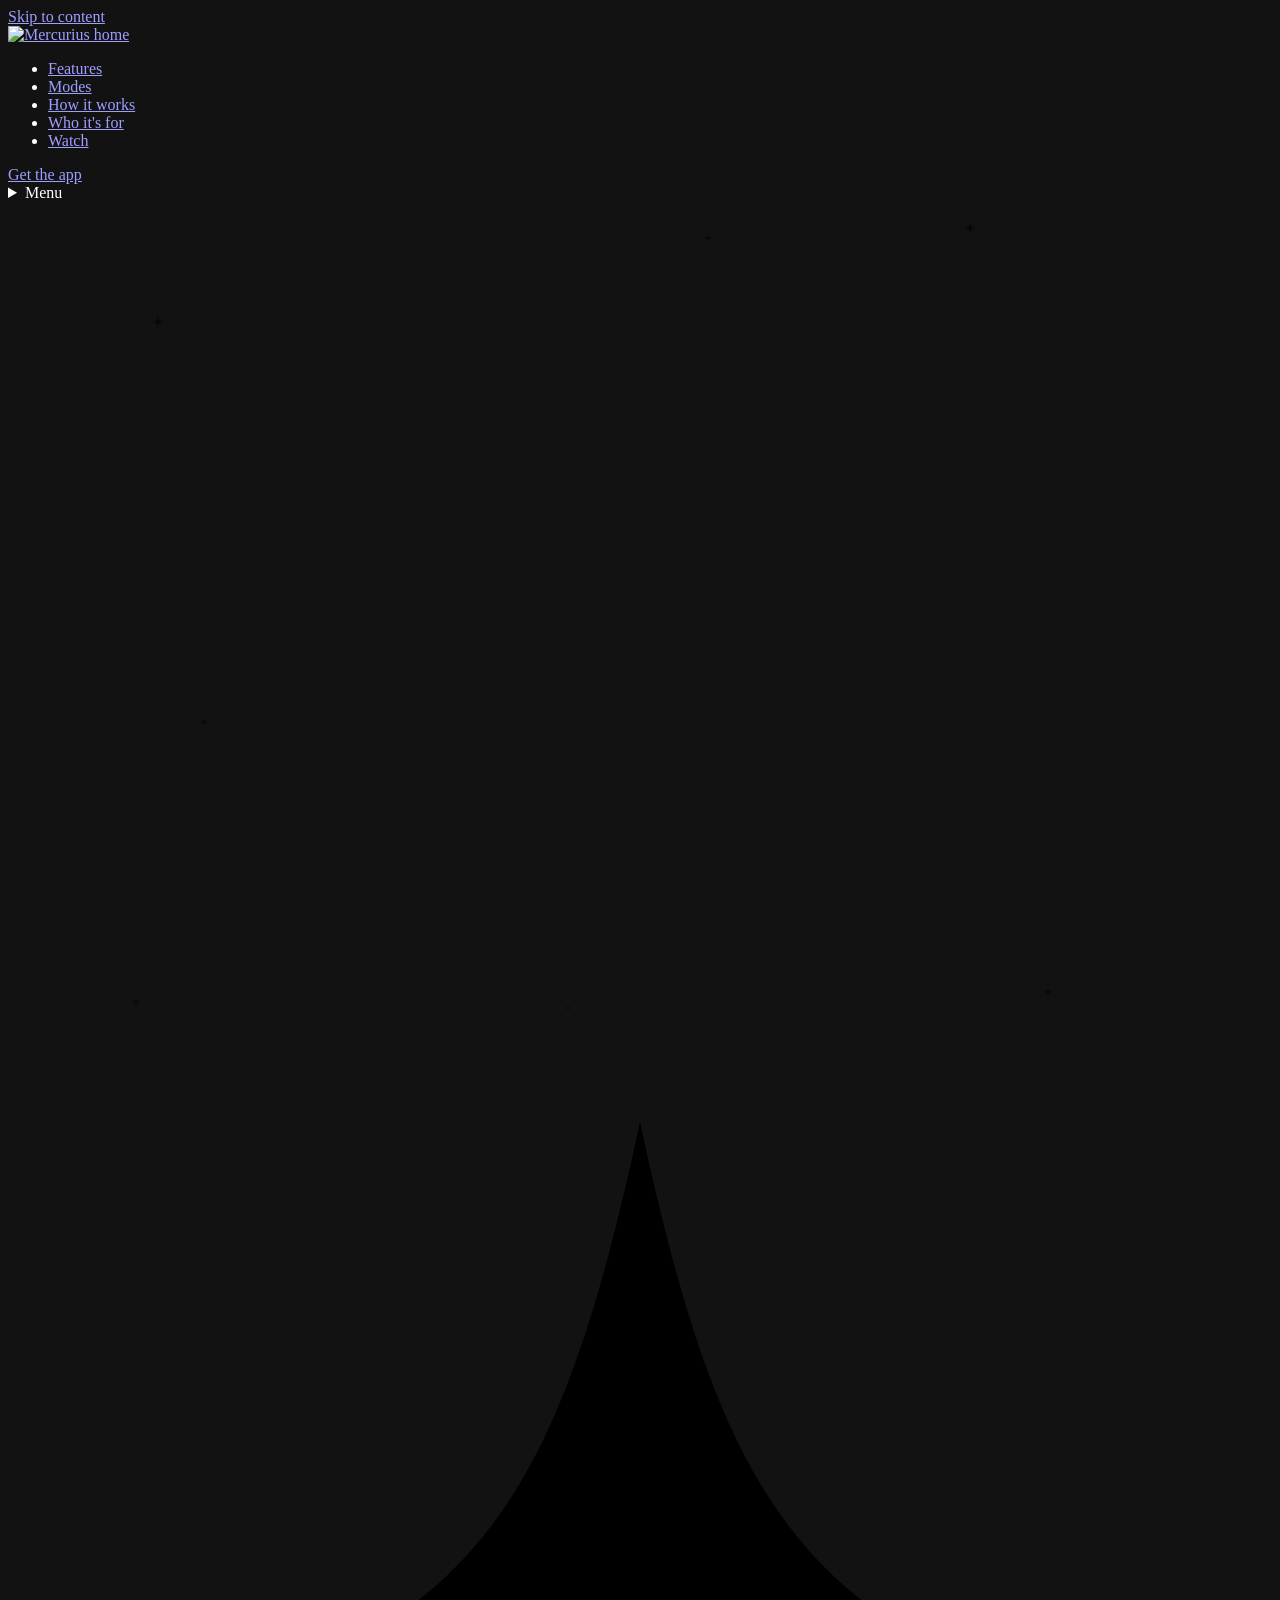
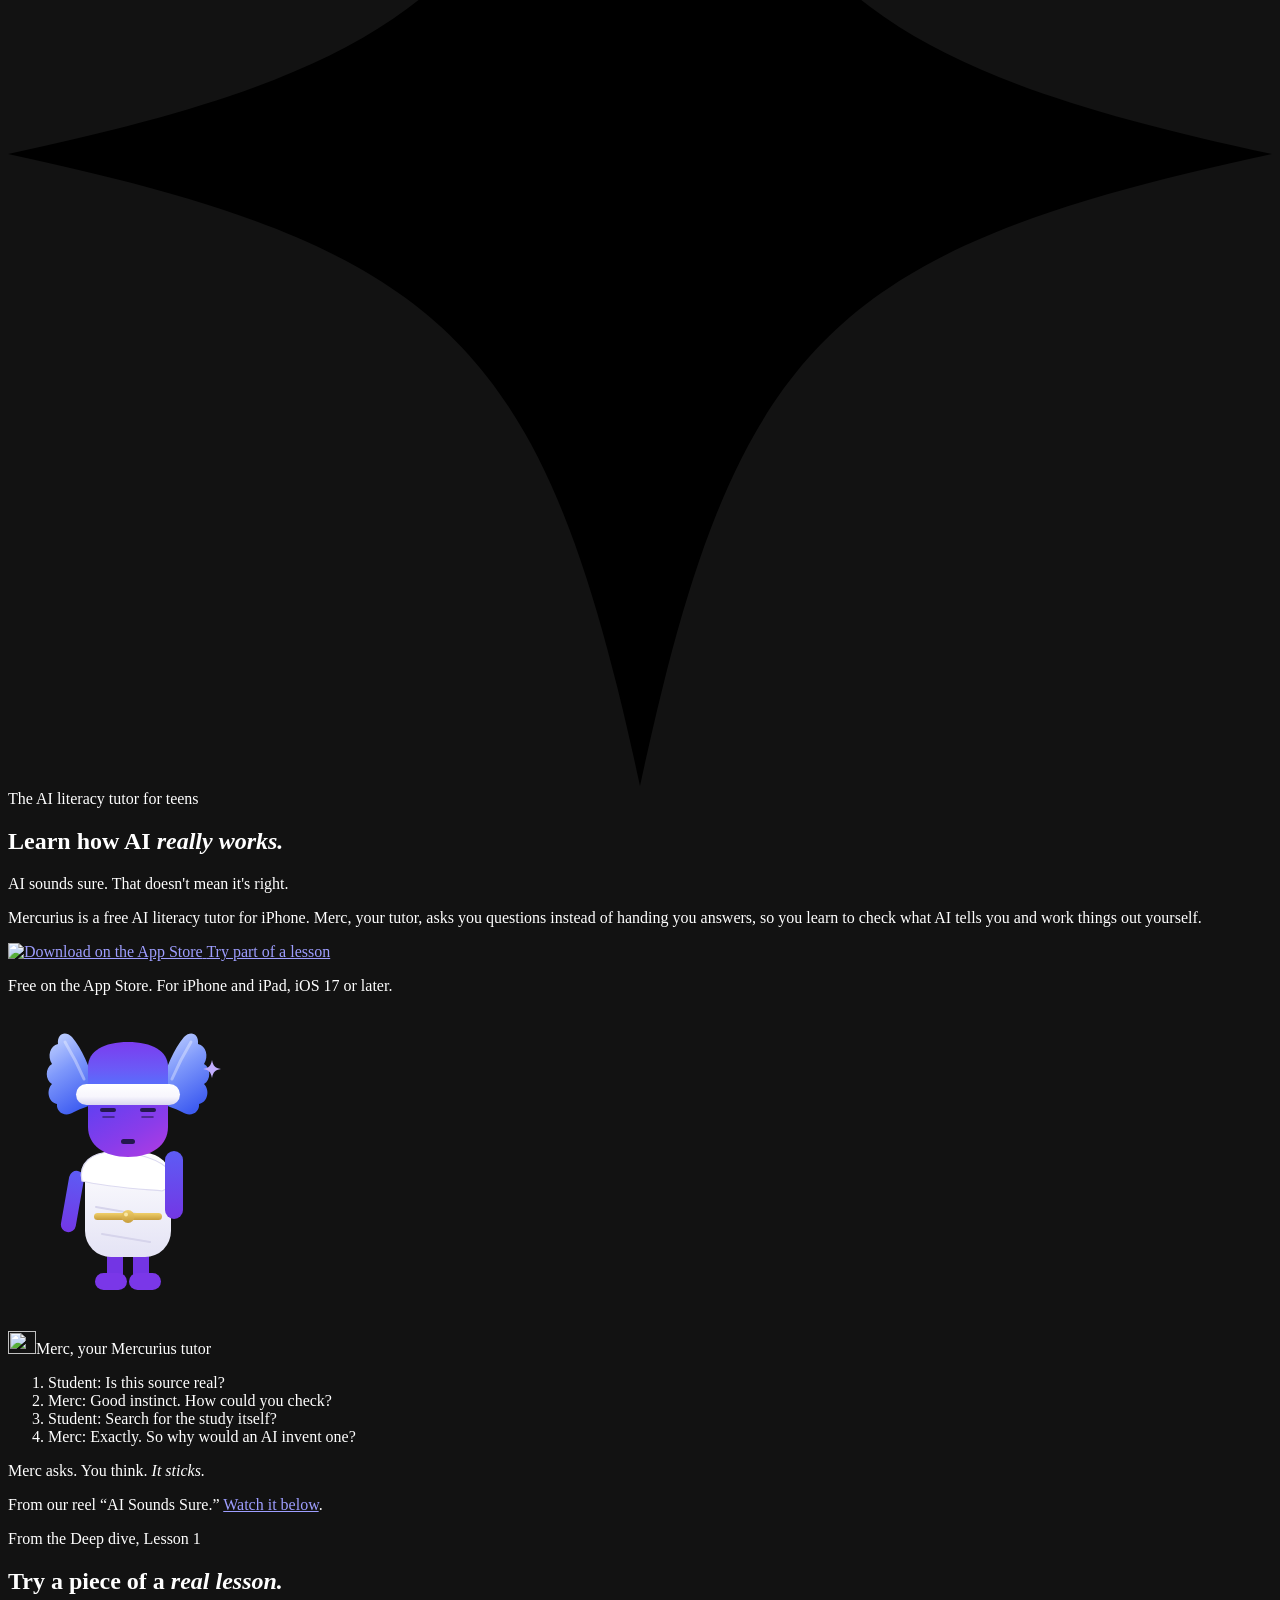
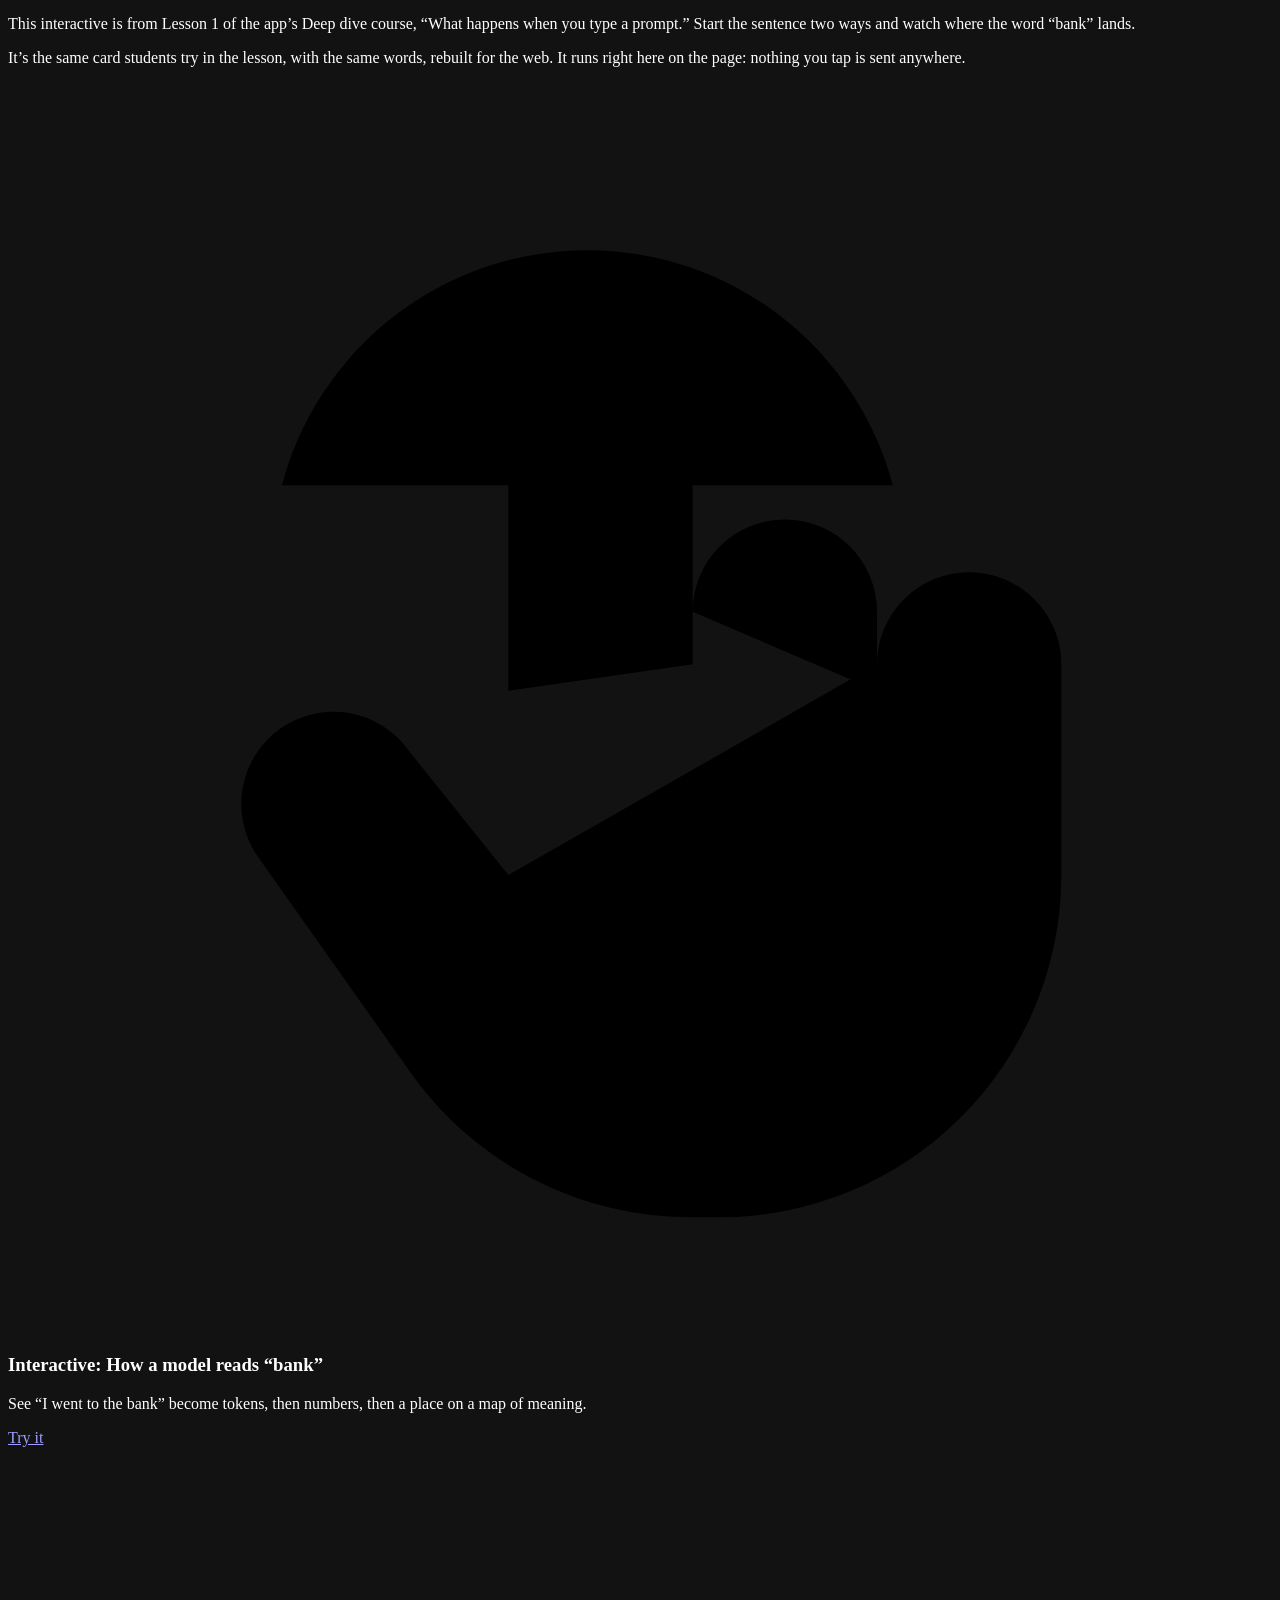
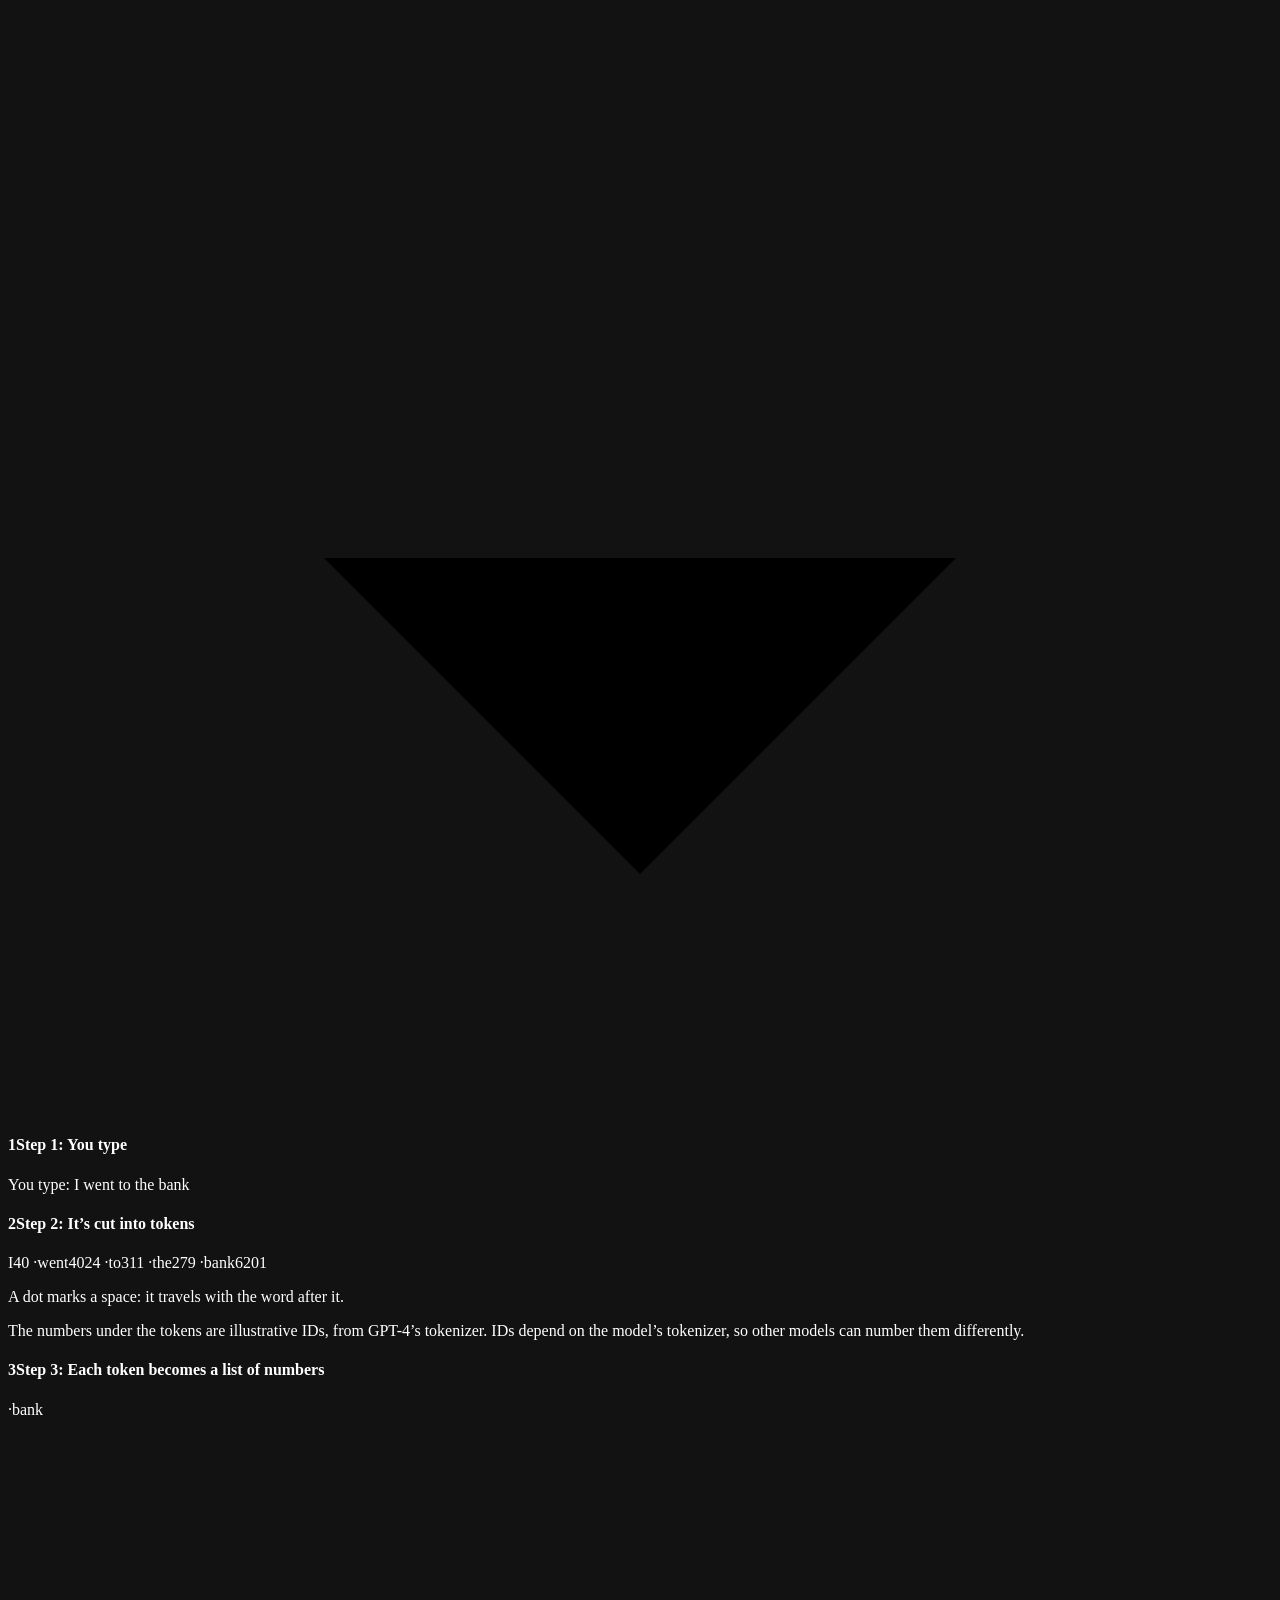
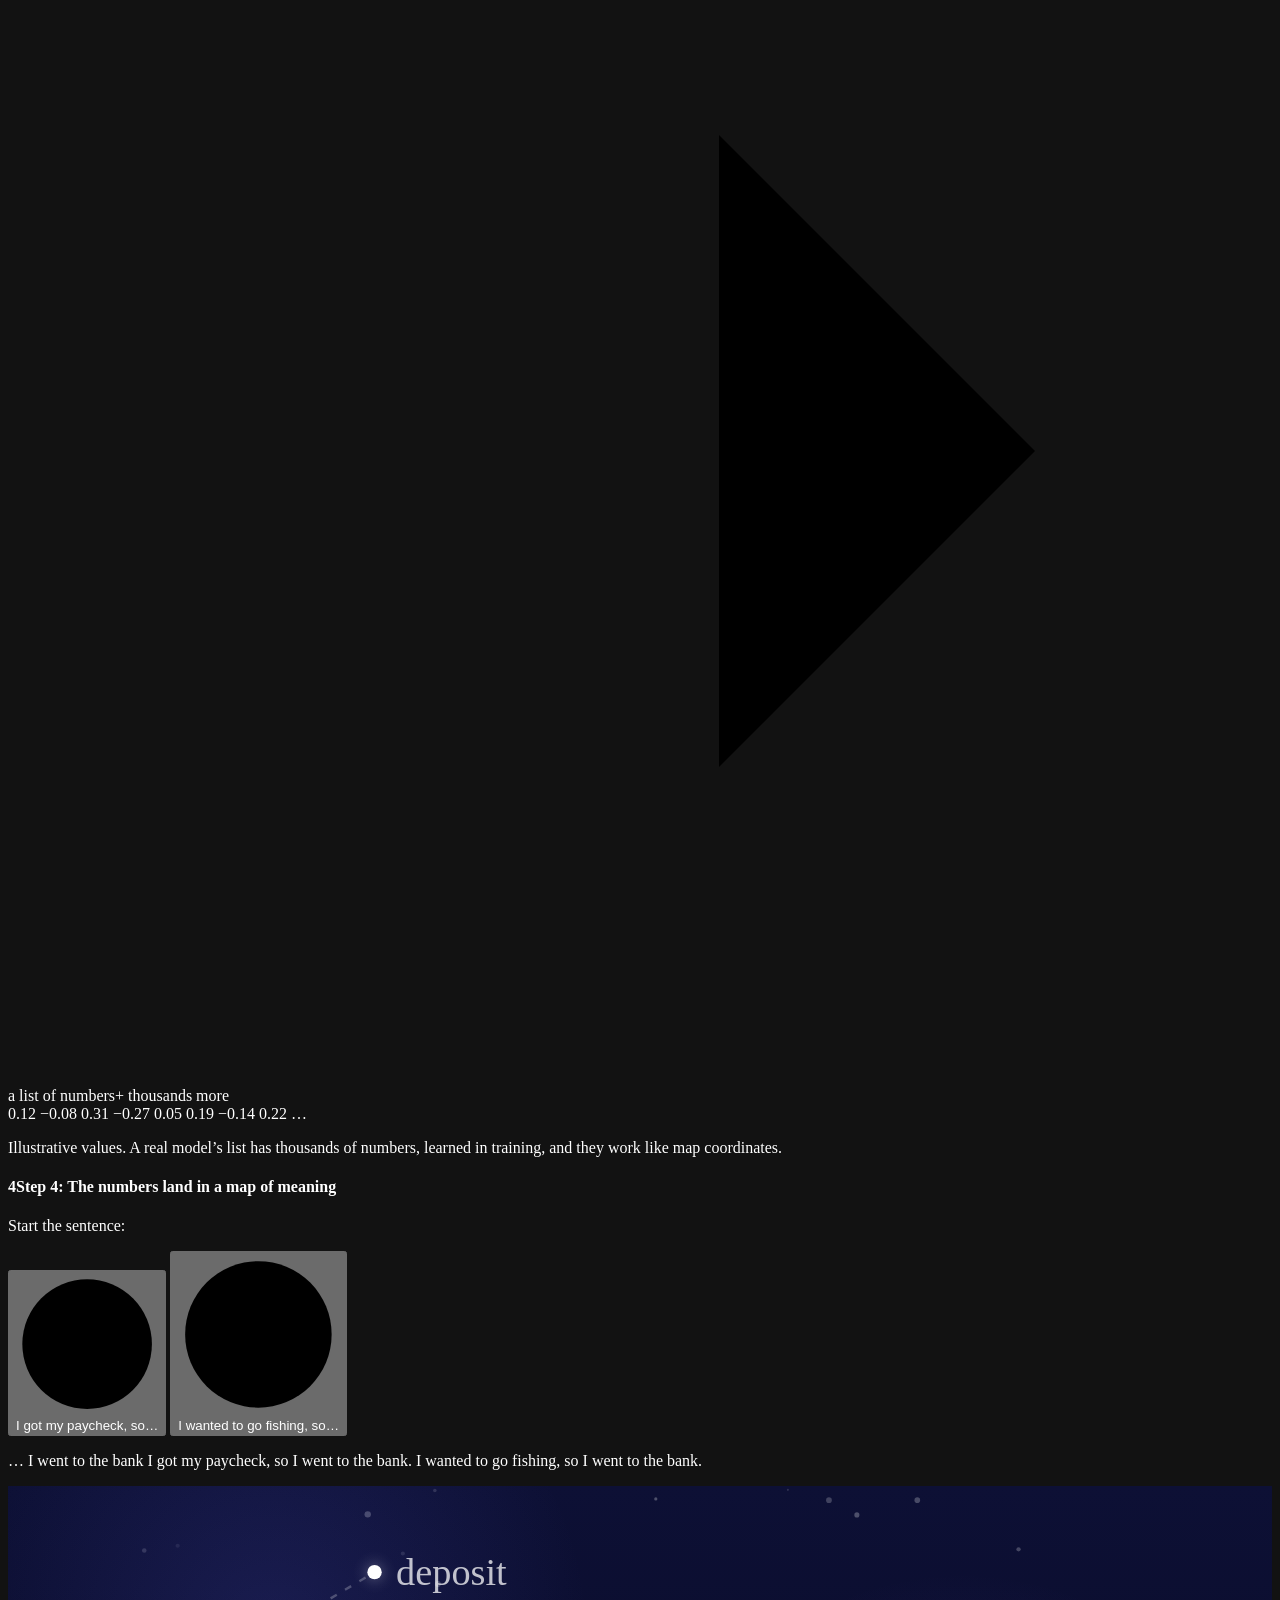
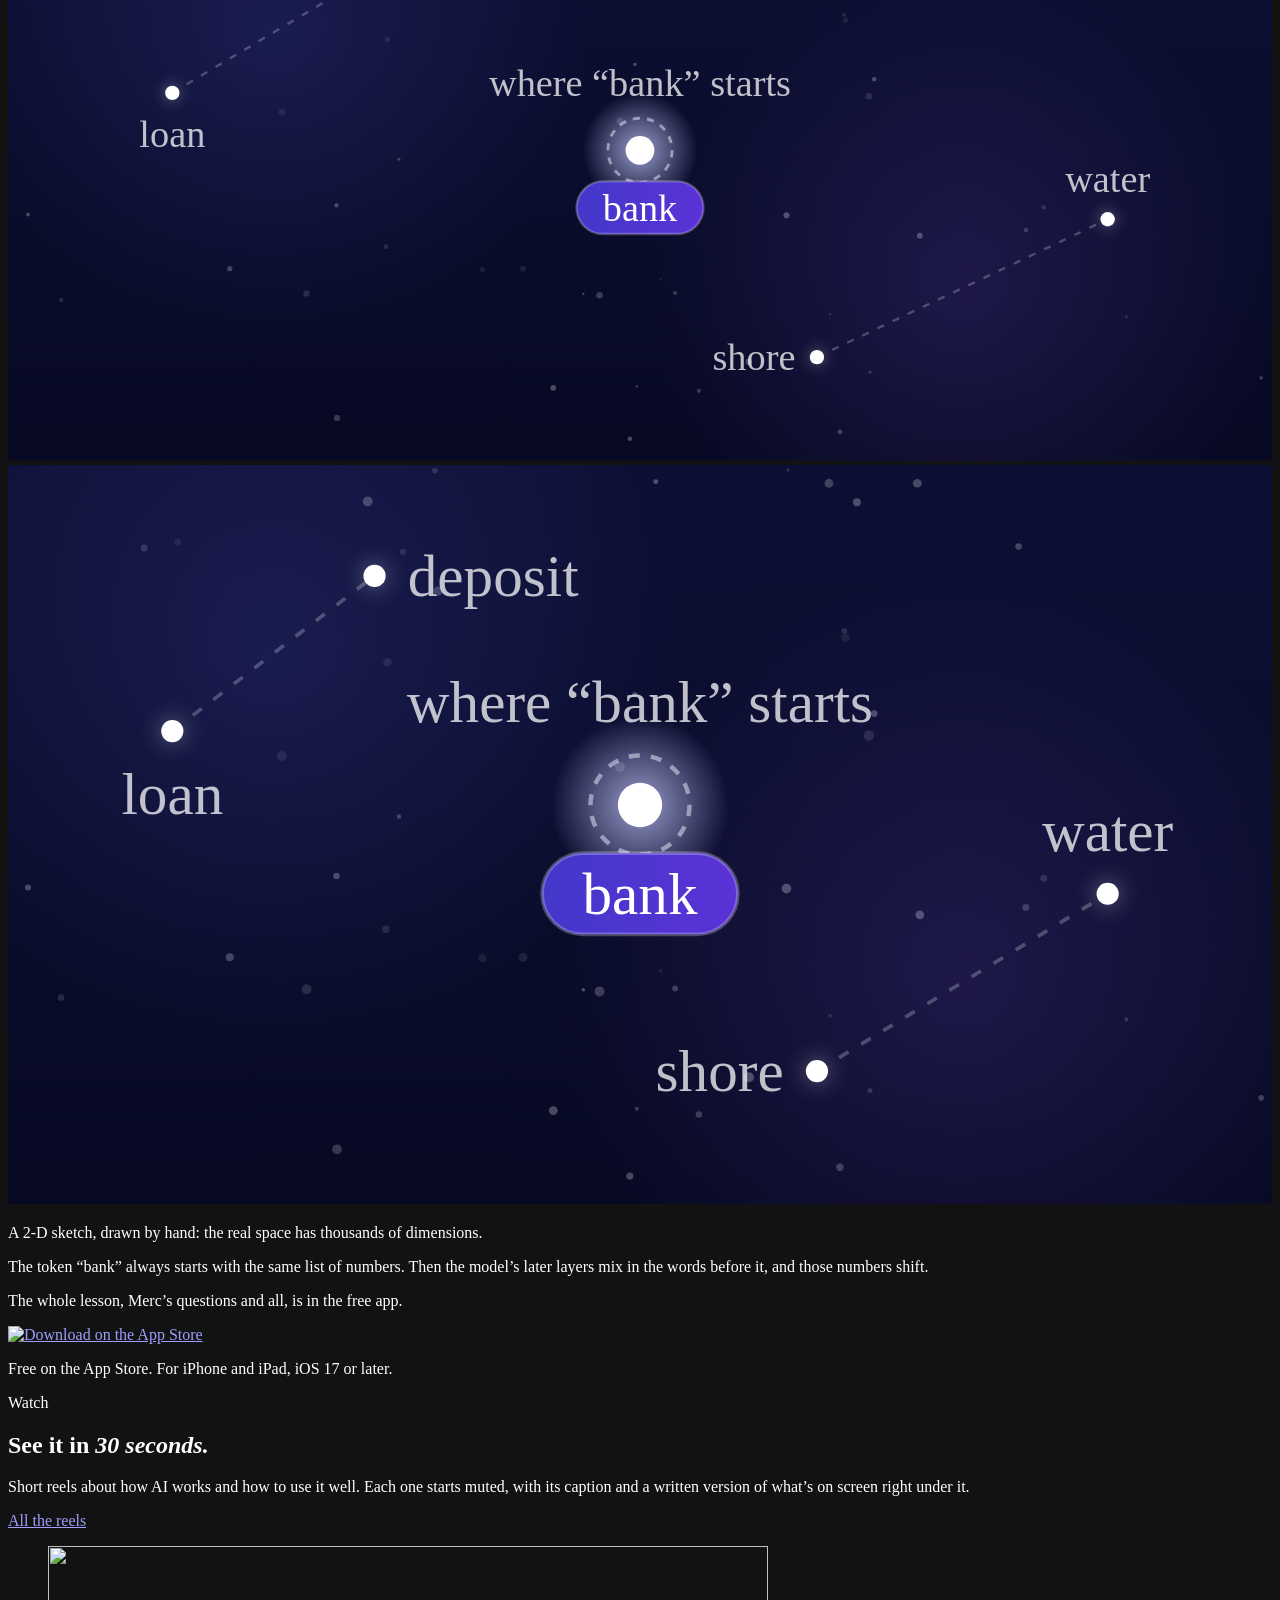
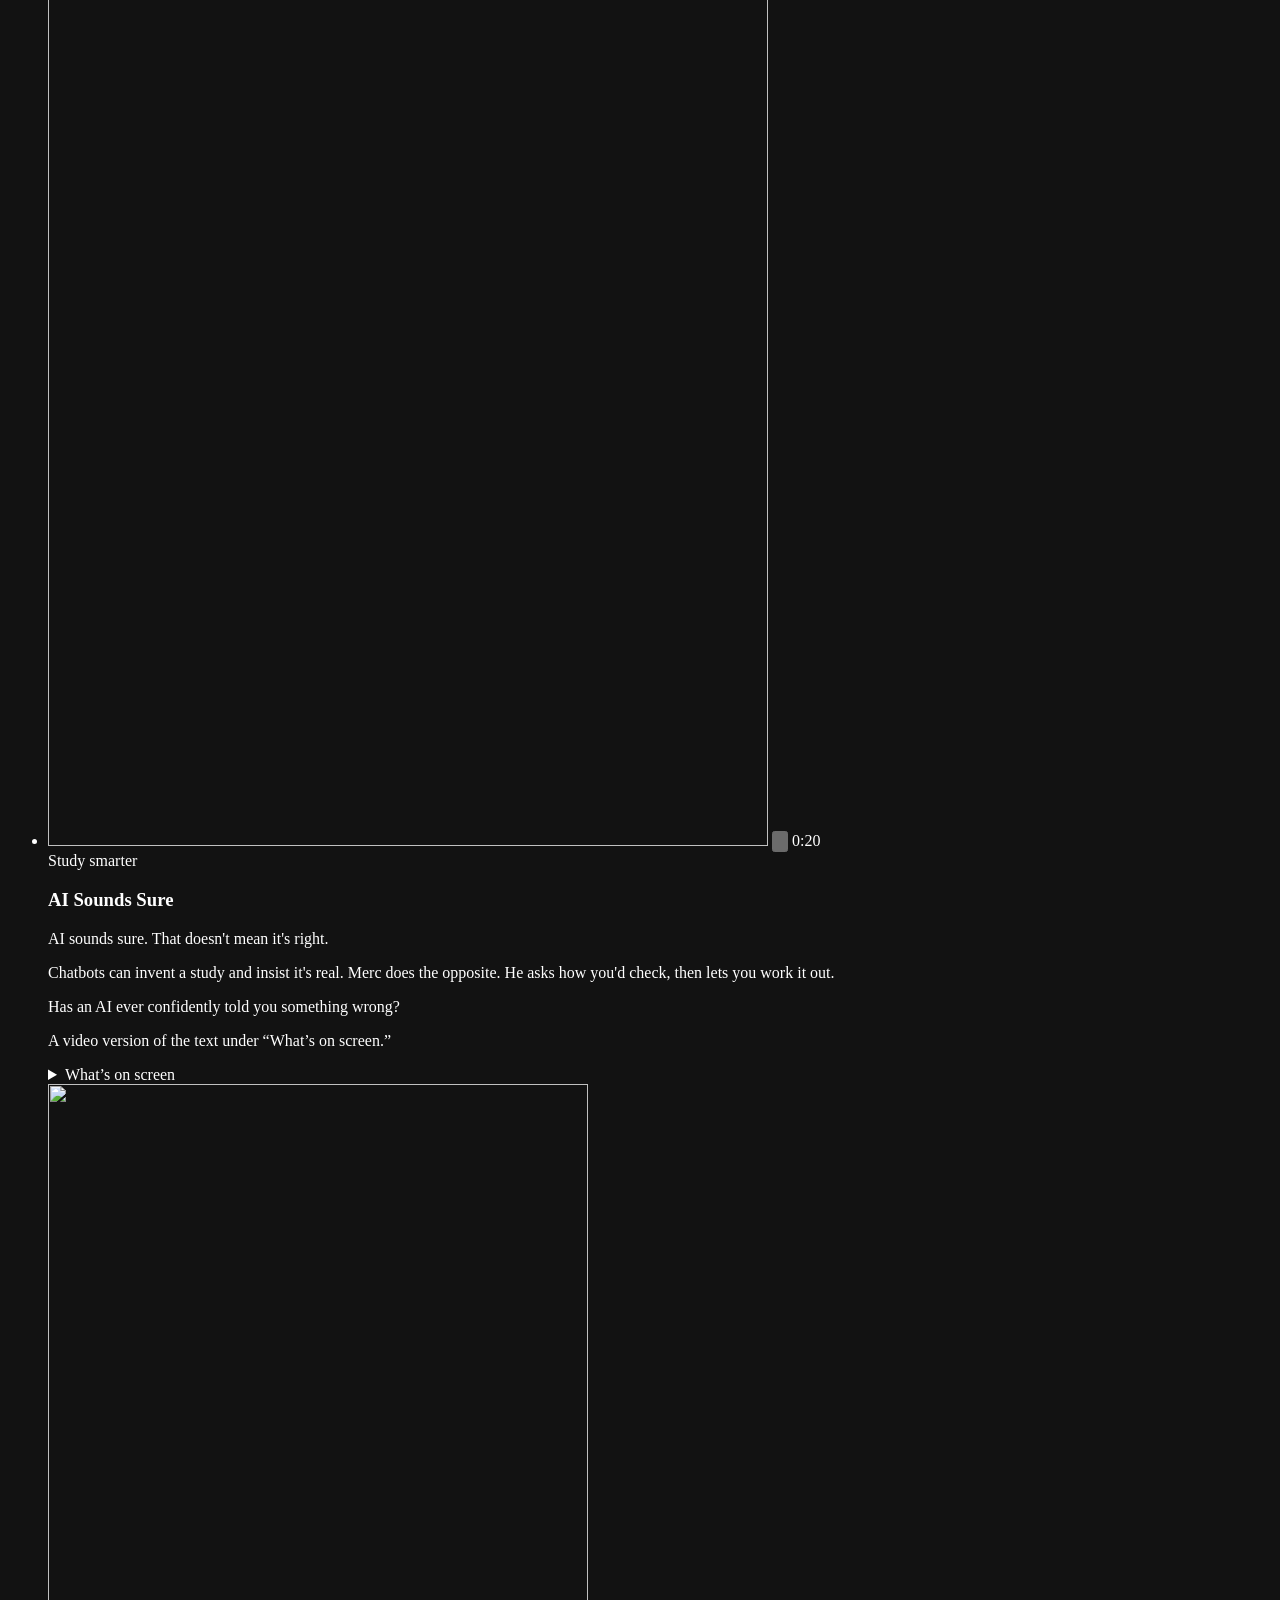
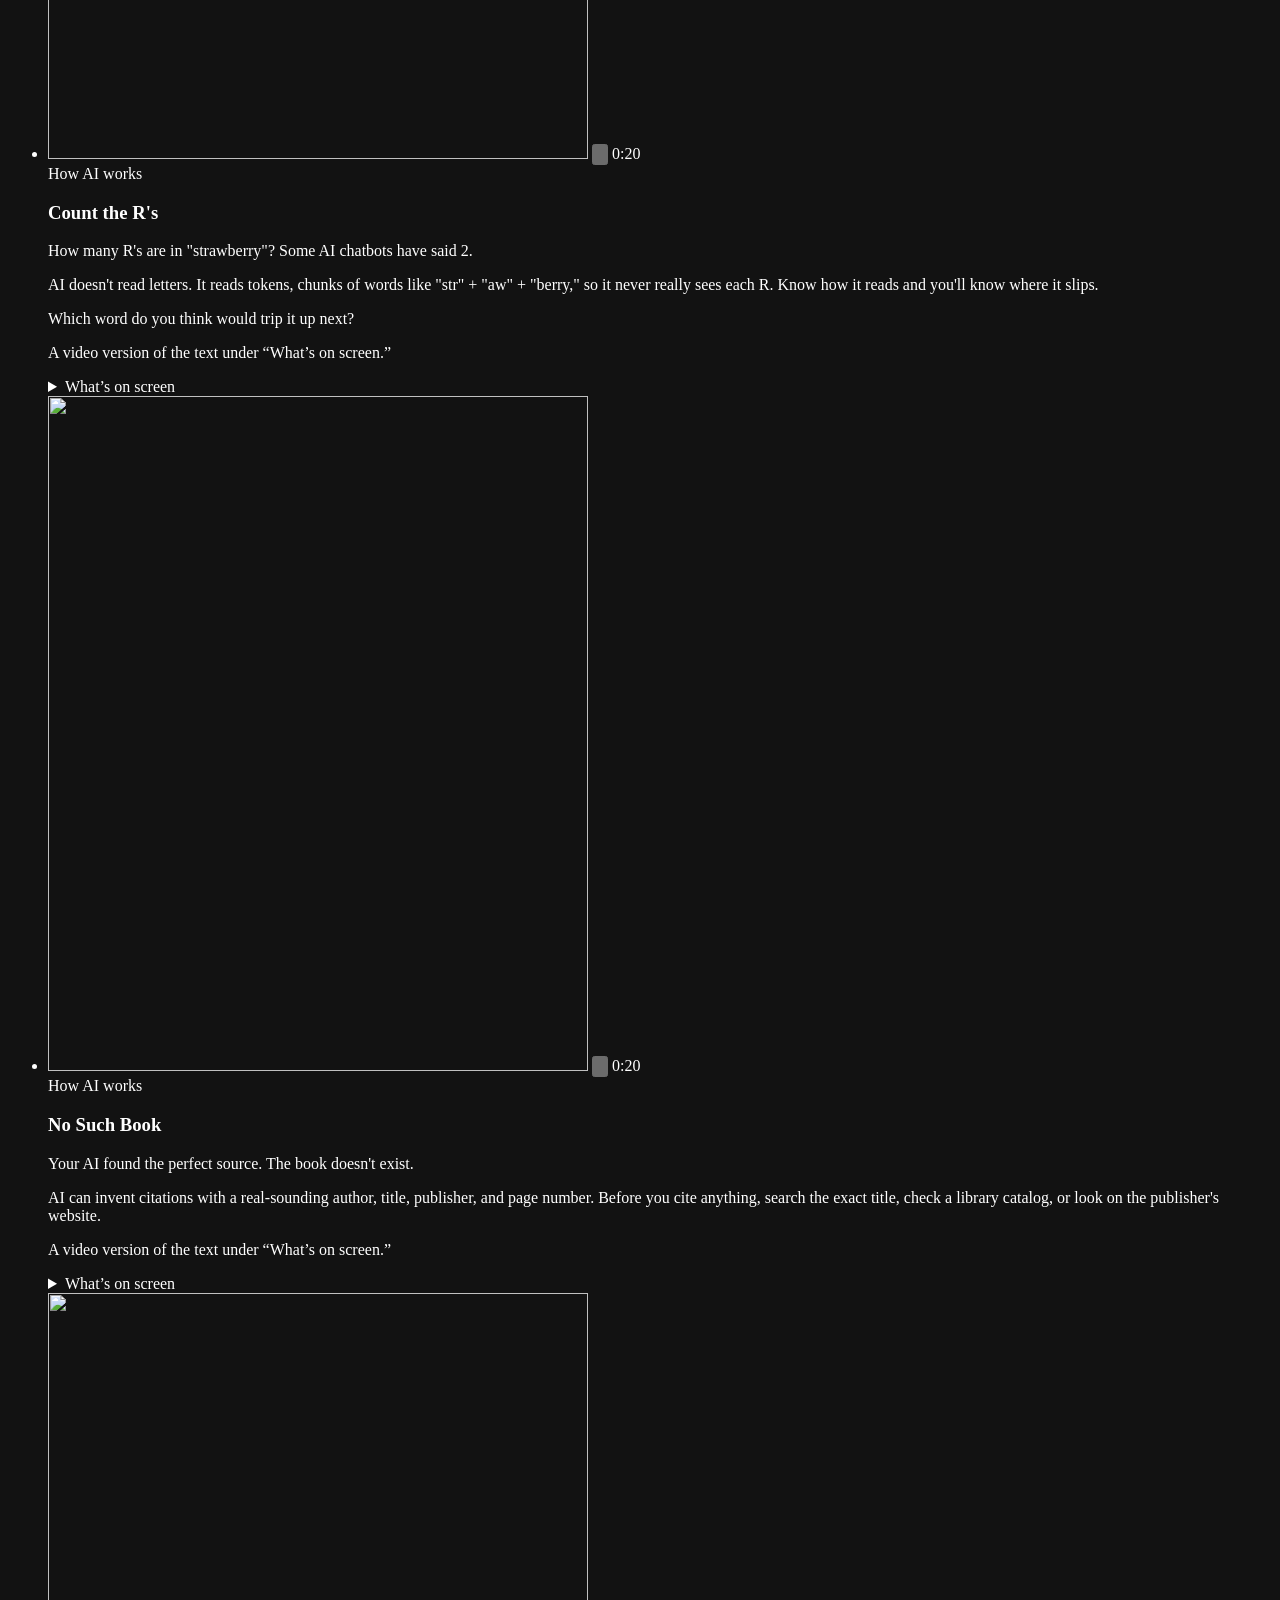
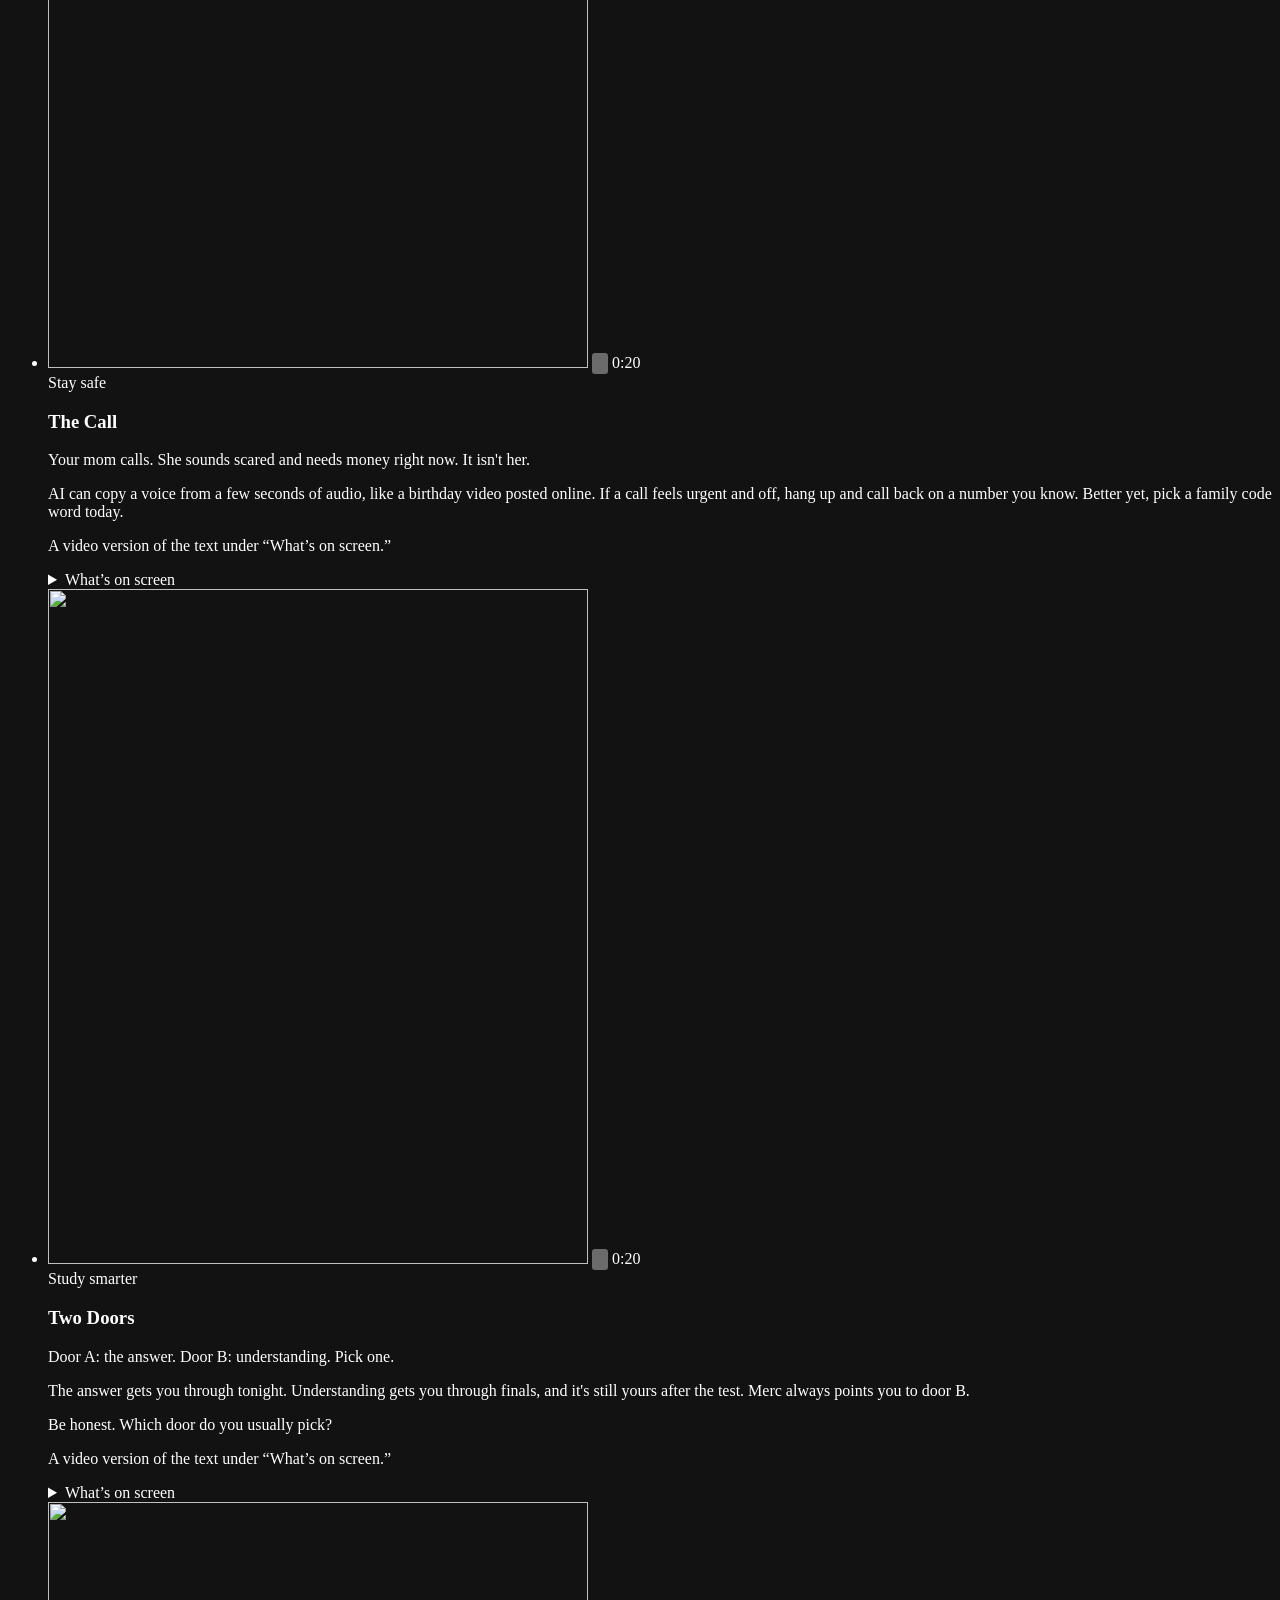
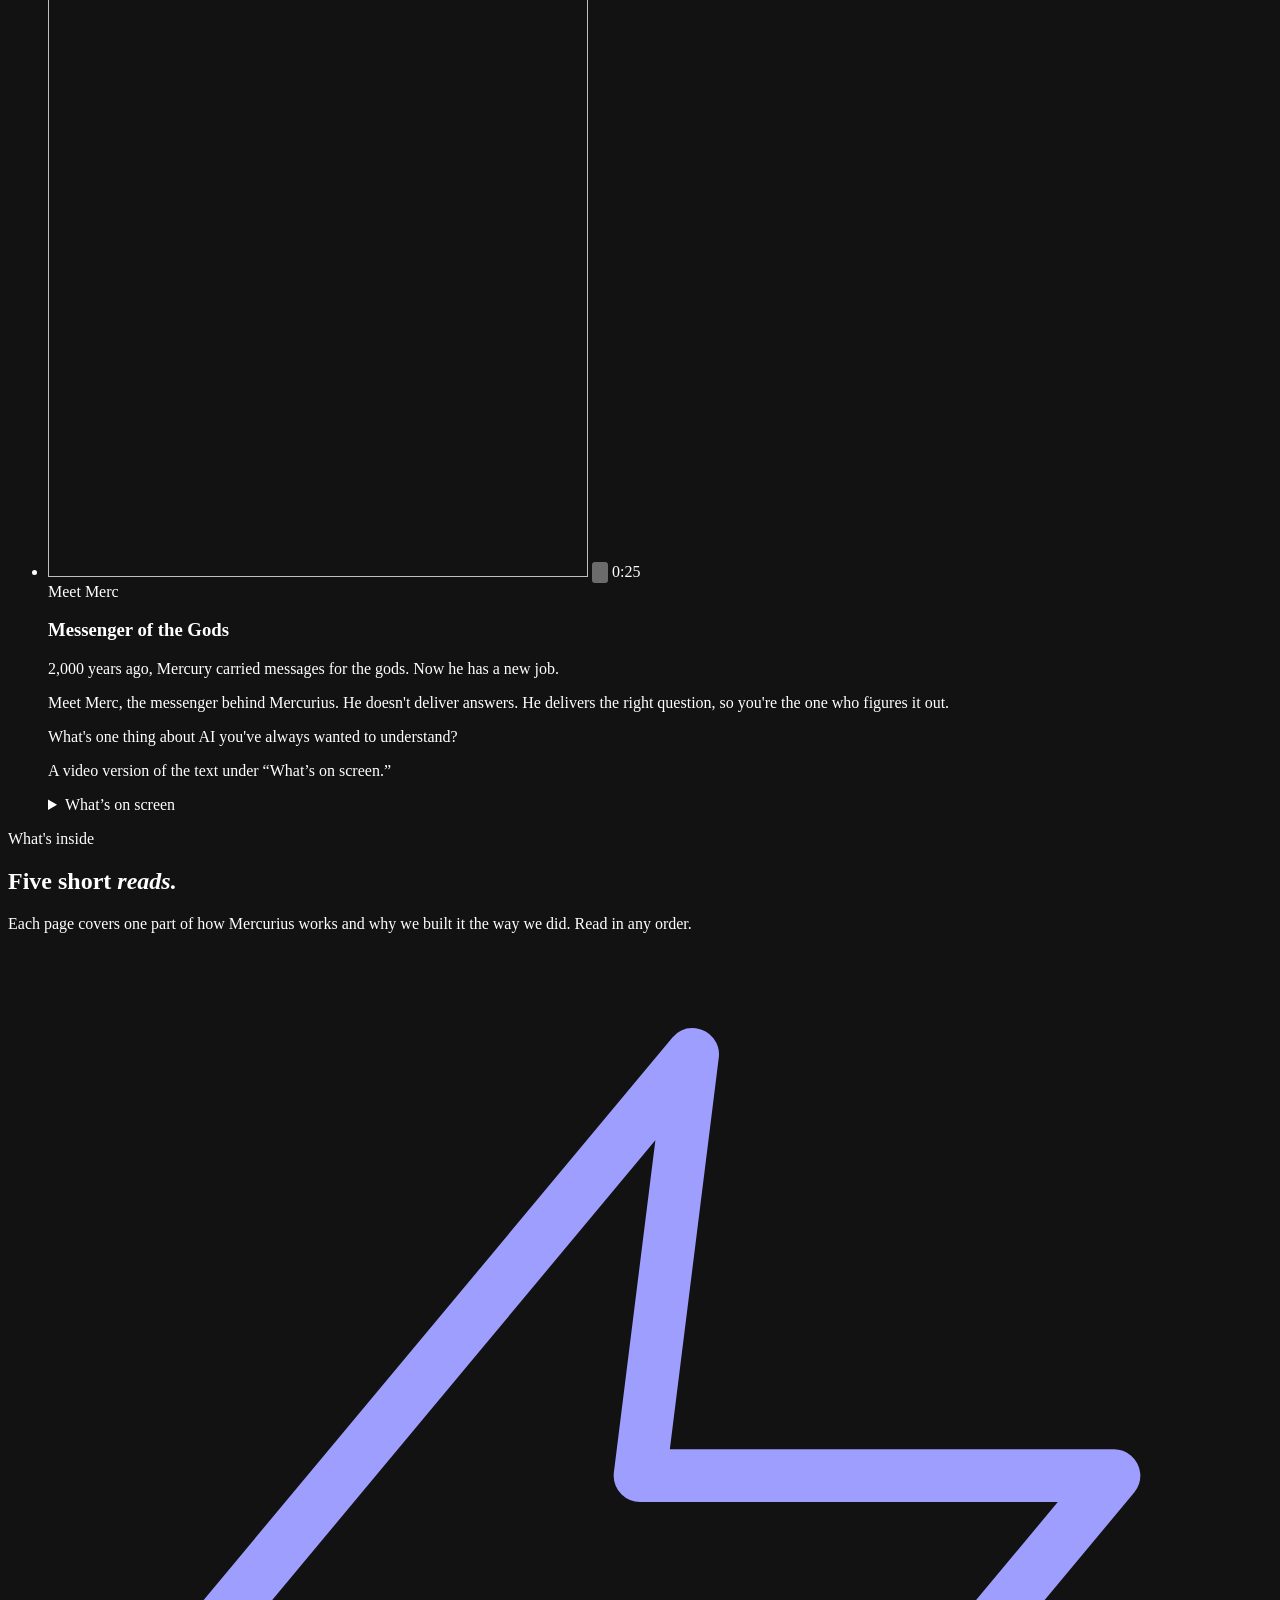
==== commit 8be8554e: ""Try it": glows as the app's, no pops under Reduce Motion - The dot glows are the app's shadow (a Ga" ====
--- a/marketing/index.html
+++ b/marketing/index.html
@@ -232,8 +232,8 @@
               <span class="tok-sentence-line" data-tok-sentence="river" aria-hidden="true"><span class="tok-ctx">I wanted to go fishing, so </span>I went to the bank.</span>
               </p>
               <div class="tok-map" data-tok-map role="img" aria-label="Map of meaning, a 2-D sketch drawn by hand. bank starts between two groups of words: loan and deposit, and shore and water." data-tok-label-money="Map of meaning, a 2-D sketch drawn by hand. With “I got my paycheck, so” before it, bank is near loan and deposit." data-tok-label-river="Map of meaning, a 2-D sketch drawn by hand. With “I wanted to go fishing, so” before it, bank is near shore and water.">
-                <div class="tok-map-still tok-map-still--wide"><svg xmlns="http://www.w3.org/2000/svg" viewBox="0 0 528 240" width="100%" height="100%" preserveAspectRatio="xMinYMin meet" aria-hidden="true" focusable="false"><defs><linearGradient id="tok-wide-sky" x1="0" y1="0" x2="0" y2="1"><stop offset="0" stop-color="#0D1035"/><stop offset="1" stop-color="#070923"/></linearGradient><radialGradient id="tok-wide-glow-money"><stop offset="0" stop-color="#6366F1"/><stop offset="1" stop-color="#6366F1" stop-opacity="0"/></radialGradient><radialGradient id="tok-wide-glow-river"><stop offset="0" stop-color="#8B5CF6"/><stop offset="1" stop-color="#8B5CF6" stop-opacity="0"/></radialGradient><radialGradient id="tok-wide-dotglow"><stop offset="0" stop-color="#FFFFFF"/><stop offset="0.35" stop-color="#FFFFFF" stop-opacity="0.55"/><stop offset="1" stop-color="#FFFFFF" stop-opacity="0"/></radialGradient><filter id="tok-wide-linkglow" filterUnits="userSpaceOnUse" x="0" y="0" width="528" height="240"><feDropShadow dx="0" dy="0" stdDeviation="2" flood-color="#9EA4FF" flood-opacity="0.8"/></filter><radialGradient id="tok-wide-bankglow"><stop offset="0" stop-color="#C7CBFF" stop-opacity="0.75"/><stop offset="1" stop-color="#C7CBFF" stop-opacity="0"/></radialGradient><linearGradient id="tok-wide-pill" x1="0" y1="0" x2="1" y2="0"><stop offset="0" stop-color="#4338CA"/><stop offset="1" stop-color="#5B32D6"/></linearGradient></defs><rect width="528" height="240" fill="url(#tok-wide-sky)"/><g fill="#FFFFFF"><circle cx="92.66" cy="159.84" r="1.1022" fill-opacity="0.231"/><circle cx="114.42" cy="94.54" r="1.3626" fill-opacity="0.0858"/><circle cx="255.55" cy="98.02" r="1.3484" fill-opacity="0.1482"/><circle cx="157.87" cy="150.72" r="1.0186" fill-opacity="0.1192"/><circle cx="309.51" cy="198.77" r="1.3556" fill-opacity="0.2789"/><circle cx="137.23" cy="133.42" r="0.8828" fill-opacity="0.2559"/><circle cx="259.78" cy="230.88" r="0.9707" fill-opacity="0.2555"/><circle cx="215.16" cy="159.84" r="1.2092" fill-opacity="0.0885"/><circle cx="179.57" cy="40.97" r="1.2395" fill-opacity="0.2137"/><circle cx="349.32" cy="53.88" r="0.7585" fill-opacity="0.136"/><circle cx="342.94" cy="5.93" r="1.1956" fill-opacity="0.2105"/><circle cx="432.64" cy="134.18" r="0.9236" fill-opacity="0.1387"/><circle cx="278.68" cy="169.99" r="0.7989" fill-opacity="0.2024"/><circle cx="227.78" cy="209.62" r="1.2048" fill-opacity="0.2636"/><circle cx="325.2" cy="137.54" r="1.2891" fill-opacity="0.2742"/><circle cx="56.92" cy="26.93" r="0.9528" fill-opacity="0.154"/><circle cx="262.68" cy="209.02" r="0.527" fill-opacity="0.2126"/><circle cx="240.35" cy="170.35" r="0.4686" fill-opacity="0.285"/><circle cx="288.6" cy="210.89" r="0.8686" fill-opacity="0.2062"/><circle cx="150.27" cy="11.83" r="1.3341" fill-opacity="0.2404"/><circle cx="380.9" cy="146.06" r="1.1802" fill-opacity="0.2833"/><circle cx="124.71" cy="170.23" r="1.3397" fill-opacity="0.1289"/><circle cx="270.6" cy="5.4" r="0.667" fill-opacity="0.2703"/><circle cx="523.46" cy="205.46" r="0.7648" fill-opacity="0.222"/><circle cx="343.46" cy="178.85" r="0.4772" fill-opacity="0.1449"/><circle cx="359.62" cy="87.82" r="1.3985" fill-opacity="0.1163"/><circle cx="325.78" cy="1.61" r="0.4387" fill-opacity="0.1414"/><circle cx="360.1" cy="203.09" r="0.6786" fill-opacity="0.1554"/><circle cx="198.21" cy="160.15" r="1.1361" fill-opacity="0.075"/><circle cx="163.31" cy="114.14" r="0.5959" fill-opacity="0.2266"/><circle cx="347.53" cy="228" r="0.9973" fill-opacity="0.2273"/><circle cx="422.14" cy="26.45" r="0.9001" fill-opacity="0.2333"/><circle cx="361.84" cy="80.71" r="0.9125" fill-opacity="0.2626"/><circle cx="272.66" cy="164.26" r="0.4673" fill-opacity="0.1032"/><circle cx="22.18" cy="172.9" r="0.9087" fill-opacity="0.1246"/><circle cx="137.44" cy="222.19" r="1.331" fill-opacity="0.1864"/><circle cx="354.6" cy="12.07" r="1.069" fill-opacity="0.2657"/><circle cx="164.95" cy="28.2" r="0.8527" fill-opacity="0.1135"/><circle cx="70.86" cy="24.96" r="0.8823" fill-opacity="0.0776"/><circle cx="467.17" cy="180" r="0.5498" fill-opacity="0.1636"/><circle cx="158.51" cy="64.08" r="1.1123" fill-opacity="0.0938"/><circle cx="261.89" cy="74.57" r="0.7479" fill-opacity="0.2608"/><circle cx="425.2" cy="143.69" r="0.9631" fill-opacity="0.1921"/><circle cx="247.1" cy="170.93" r="1.3685" fill-opacity="0.2034"/><circle cx="178.31" cy="1.9" r="0.7466" fill-opacity="0.1431"/><circle cx="379.84" cy="5.93" r="1.1807" fill-opacity="0.2415"/><circle cx="8.34" cy="137.21" r="0.8191" fill-opacity="0.2568"/><circle cx="349.8" cy="56.11" r="1.1" fill-opacity="0.0796"/></g><circle data-role="glow-money" opacity="0.16" cx="110.88" cy="61.2" r="132" fill="url(#tok-wide-glow-money)"/><line data-role="hood-money" stroke-opacity="0.24" x1="68.64" y1="86.4" x2="153.12" y2="36" stroke="#FFFFFF" stroke-width="1" stroke-dasharray="3 4"/><circle data-role="glow-river" opacity="0.16" cx="398.64" cy="168" r="132" fill="url(#tok-wide-glow-river)"/><line data-role="hood-river" stroke-opacity="0.24" x1="337.92" y1="196.8" x2="459.36" y2="139.2" stroke="#FFFFFF" stroke-width="1" stroke-dasharray="3 4"/><circle cx="264" cy="110.4" r="13.4" fill="none" stroke="#FFFFFF" stroke-opacity="0.5" stroke-width="1.2" stroke-dasharray="3 3"/><text class="tok-map-caption" x="264" y="82.4" text-anchor="middle" dominant-baseline="central" fill="#FFFFFF" fill-opacity="0.74">where “bank” starts</text><g data-role="lines-0" opacity="1"><line data-role="trail-0" x1="264" y1="110.4" opacity="0" x2="264" y2="110.4" stroke="#C7CBFF" stroke-width="1.2" stroke-linecap="round" stroke-dasharray="2 4"/><g data-role="links-money-0" opacity="0" filter="url(#tok-wide-linkglow)"><line data-role="link-loan-0" x1="264" y1="110.4" x2="68.64" y2="86.4" stroke="#C7CBFF" stroke-width="1.5" stroke-linecap="round"/><line data-role="link-deposit-0" x1="264" y1="110.4" x2="153.12" y2="36" stroke="#C7CBFF" stroke-width="1.5" stroke-linecap="round"/></g><g data-role="links-river-0" opacity="0" filter="url(#tok-wide-linkglow)"><line data-role="link-shore-0" x1="264" y1="110.4" x2="337.92" y2="196.8" stroke="#C7CBFF" stroke-width="1.5" stroke-linecap="round"/><line data-role="link-water-0" x1="264" y1="110.4" x2="459.36" y2="139.2" stroke="#C7CBFF" stroke-width="1.5" stroke-linecap="round"/></g></g><circle data-role="dotglow-loan" r="9" opacity="0.4" cx="68.64" cy="86.4" fill="url(#tok-wide-dotglow)"/><circle data-role="dot-loan" r="3" cx="68.64" cy="86.4" fill="#FFFFFF"/><text class="tok-map-word" data-role="label-loan" fill="#FFFFFF" fill-opacity="0.74" x="68.64" y="103.4" text-anchor="middle" dominant-baseline="central">loan</text><circle data-role="dotglow-deposit" r="9" opacity="0.4" cx="153.12" cy="36" fill="url(#tok-wide-dotglow)"/><circle data-role="dot-deposit" r="3" cx="153.12" cy="36" fill="#FFFFFF"/><text class="tok-map-word" data-role="label-deposit" fill="#FFFFFF" fill-opacity="0.74" x="162.12" y="36" text-anchor="start" dominant-baseline="central">deposit</text><circle data-role="dotglow-shore" r="9" opacity="0.4" cx="337.92" cy="196.8" fill="url(#tok-wide-dotglow)"/><circle data-role="dot-shore" r="3" cx="337.92" cy="196.8" fill="#FFFFFF"/><text class="tok-map-word" data-role="label-shore" fill="#FFFFFF" fill-opacity="0.74" x="328.92" y="196.8" text-anchor="end" dominant-baseline="central">shore</text><circle data-role="dotglow-water" r="9" opacity="0.4" cx="459.36" cy="139.2" fill="url(#tok-wide-dotglow)"/><circle data-role="dot-water" r="3" cx="459.36" cy="139.2" fill="#FFFFFF"/><text class="tok-map-word" data-role="label-water" fill="#FFFFFF" fill-opacity="0.74" x="459.36" y="122.2" text-anchor="middle" dominant-baseline="central">water</text><g data-role="mark-0" opacity="1"><circle data-role="bankglow-0" cx="264" cy="110.4" r="24" fill="url(#tok-wide-bankglow)"/><circle data-role="bankdot-0" cx="264" cy="110.4" r="6" fill="#FFFFFF"/><g data-role="pill-0" transform="translate(264 134.4)"><rect x="-26.5" y="-11" width="53" height="22" rx="11" fill="url(#tok-wide-pill)" stroke="#FFFFFF" stroke-opacity="0.25" stroke-width="1"/><text class="tok-map-pill" x="0" y="0" text-anchor="middle" dominant-baseline="central" fill="#FFFFFF">bank</text></g></g></svg></div>
-                <div class="tok-map-still tok-map-still--narrow"><svg xmlns="http://www.w3.org/2000/svg" viewBox="0 0 342 200" width="100%" height="100%" preserveAspectRatio="xMinYMin meet" aria-hidden="true" focusable="false"><defs><linearGradient id="tok-narrow-sky" x1="0" y1="0" x2="0" y2="1"><stop offset="0" stop-color="#0D1035"/><stop offset="1" stop-color="#070923"/></linearGradient><radialGradient id="tok-narrow-glow-money"><stop offset="0" stop-color="#6366F1"/><stop offset="1" stop-color="#6366F1" stop-opacity="0"/></radialGradient><radialGradient id="tok-narrow-glow-river"><stop offset="0" stop-color="#8B5CF6"/><stop offset="1" stop-color="#8B5CF6" stop-opacity="0"/></radialGradient><radialGradient id="tok-narrow-dotglow"><stop offset="0" stop-color="#FFFFFF"/><stop offset="0.35" stop-color="#FFFFFF" stop-opacity="0.55"/><stop offset="1" stop-color="#FFFFFF" stop-opacity="0"/></radialGradient><filter id="tok-narrow-linkglow" filterUnits="userSpaceOnUse" x="0" y="0" width="342" height="200"><feDropShadow dx="0" dy="0" stdDeviation="2" flood-color="#9EA4FF" flood-opacity="0.8"/></filter><radialGradient id="tok-narrow-bankglow"><stop offset="0" stop-color="#C7CBFF" stop-opacity="0.75"/><stop offset="1" stop-color="#C7CBFF" stop-opacity="0"/></radialGradient><linearGradient id="tok-narrow-pill" x1="0" y1="0" x2="1" y2="0"><stop offset="0" stop-color="#4338CA"/><stop offset="1" stop-color="#5B32D6"/></linearGradient></defs><rect width="342" height="200" fill="url(#tok-narrow-sky)"/><g fill="#FFFFFF"><circle cx="60.02" cy="133.2" r="1.1022" fill-opacity="0.231"/><circle cx="74.11" cy="78.78" r="1.3626" fill-opacity="0.0858"/><circle cx="165.53" cy="81.68" r="1.3484" fill-opacity="0.1482"/><circle cx="102.26" cy="125.6" r="1.0186" fill-opacity="0.1192"/><circle cx="200.48" cy="165.64" r="1.3556" fill-opacity="0.2789"/><circle cx="88.89" cy="111.18" r="0.8828" fill-opacity="0.2559"/><circle cx="168.26" cy="192.4" r="0.9707" fill-opacity="0.2555"/><circle cx="139.36" cy="133.2" r="1.2092" fill-opacity="0.0885"/><circle cx="116.31" cy="34.14" r="1.2395" fill-opacity="0.2137"/><circle cx="226.27" cy="44.9" r="0.7585" fill-opacity="0.136"/><circle cx="222.13" cy="4.94" r="1.1956" fill-opacity="0.2105"/><circle cx="280.23" cy="111.82" r="0.9236" fill-opacity="0.1387"/><circle cx="180.51" cy="141.66" r="0.7989" fill-opacity="0.2024"/><circle cx="147.54" cy="174.68" r="1.2048" fill-opacity="0.2636"/><circle cx="210.64" cy="114.62" r="1.2891" fill-opacity="0.2742"/><circle cx="36.87" cy="22.44" r="0.9528" fill-opacity="0.154"/><circle cx="170.15" cy="174.18" r="0.527" fill-opacity="0.2126"/><circle cx="155.68" cy="141.96" r="0.4686" fill-opacity="0.285"/><circle cx="186.94" cy="175.74" r="0.8686" fill-opacity="0.2062"/><circle cx="97.33" cy="9.86" r="1.3341" fill-opacity="0.2404"/><circle cx="246.72" cy="121.72" r="1.1802" fill-opacity="0.2833"/><circle cx="80.78" cy="141.86" r="1.3397" fill-opacity="0.1289"/><circle cx="175.27" cy="4.5" r="0.667" fill-opacity="0.2703"/><circle cx="339.06" cy="171.22" r="0.7648" fill-opacity="0.222"/><circle cx="222.47" cy="149.04" r="0.4772" fill-opacity="0.1449"/><circle cx="232.94" cy="73.18" r="1.3985" fill-opacity="0.1163"/><circle cx="211.01" cy="1.34" r="0.4387" fill-opacity="0.1414"/><circle cx="233.24" cy="169.24" r="0.6786" fill-opacity="0.1554"/><circle cx="128.39" cy="133.46" r="1.1361" fill-opacity="0.075"/><circle cx="105.78" cy="95.12" r="0.5959" fill-opacity="0.2266"/><circle cx="225.1" cy="190" r="0.9973" fill-opacity="0.2273"/><circle cx="273.43" cy="22.04" r="0.9001" fill-opacity="0.2333"/><circle cx="234.37" cy="67.26" r="0.9125" fill-opacity="0.2626"/><circle cx="176.61" cy="136.88" r="0.4673" fill-opacity="0.1032"/><circle cx="14.36" cy="144.08" r="0.9087" fill-opacity="0.1246"/><circle cx="89.02" cy="185.16" r="1.331" fill-opacity="0.1864"/><circle cx="229.69" cy="10.06" r="1.069" fill-opacity="0.2657"/><circle cx="106.84" cy="23.5" r="0.8527" fill-opacity="0.1135"/><circle cx="45.9" cy="20.8" r="0.8823" fill-opacity="0.0776"/><circle cx="302.6" cy="150" r="0.5498" fill-opacity="0.1636"/><circle cx="102.67" cy="53.4" r="1.1123" fill-opacity="0.0938"/><circle cx="169.63" cy="62.14" r="0.7479" fill-opacity="0.2608"/><circle cx="275.41" cy="119.74" r="0.9631" fill-opacity="0.1921"/><circle cx="160.06" cy="142.44" r="1.3685" fill-opacity="0.2034"/><circle cx="115.49" cy="1.58" r="0.7466" fill-opacity="0.1431"/><circle cx="246.03" cy="4.94" r="1.1807" fill-opacity="0.2415"/><circle cx="5.4" cy="114.34" r="0.8191" fill-opacity="0.2568"/><circle cx="226.58" cy="46.76" r="1.1" fill-opacity="0.0796"/></g><circle data-role="glow-money" opacity="0.16" cx="71.82" cy="51" r="110" fill="url(#tok-narrow-glow-money)"/><line data-role="hood-money" stroke-opacity="0.24" x1="44.46" y1="72" x2="99.18" y2="30" stroke="#FFFFFF" stroke-width="1" stroke-dasharray="3 4"/><circle data-role="glow-river" opacity="0.16" cx="258.21" cy="140" r="110" fill="url(#tok-narrow-glow-river)"/><line data-role="hood-river" stroke-opacity="0.24" x1="218.88" y1="164" x2="297.54" y2="116" stroke="#FFFFFF" stroke-width="1" stroke-dasharray="3 4"/><circle cx="171" cy="92" r="13.4" fill="none" stroke="#FFFFFF" stroke-opacity="0.5" stroke-width="1.2" stroke-dasharray="3 3"/><text class="tok-map-caption" x="171" y="64" text-anchor="middle" dominant-baseline="central" fill="#FFFFFF" fill-opacity="0.74">where “bank” starts</text><g data-role="lines-0" opacity="1"><line data-role="trail-0" x1="171" y1="92" opacity="0" x2="171" y2="92" stroke="#C7CBFF" stroke-width="1.2" stroke-linecap="round" stroke-dasharray="2 4"/><g data-role="links-money-0" opacity="0" filter="url(#tok-narrow-linkglow)"><line data-role="link-loan-0" x1="171" y1="92" x2="44.46" y2="72" stroke="#C7CBFF" stroke-width="1.5" stroke-linecap="round"/><line data-role="link-deposit-0" x1="171" y1="92" x2="99.18" y2="30" stroke="#C7CBFF" stroke-width="1.5" stroke-linecap="round"/></g><g data-role="links-river-0" opacity="0" filter="url(#tok-narrow-linkglow)"><line data-role="link-shore-0" x1="171" y1="92" x2="218.88" y2="164" stroke="#C7CBFF" stroke-width="1.5" stroke-linecap="round"/><line data-role="link-water-0" x1="171" y1="92" x2="297.54" y2="116" stroke="#C7CBFF" stroke-width="1.5" stroke-linecap="round"/></g></g><circle data-role="dotglow-loan" r="9" opacity="0.4" cx="44.46" cy="72" fill="url(#tok-narrow-dotglow)"/><circle data-role="dot-loan" r="3" cx="44.46" cy="72" fill="#FFFFFF"/><text class="tok-map-word" data-role="label-loan" fill="#FFFFFF" fill-opacity="0.74" x="44.46" y="89" text-anchor="middle" dominant-baseline="central">loan</text><circle data-role="dotglow-deposit" r="9" opacity="0.4" cx="99.18" cy="30" fill="url(#tok-narrow-dotglow)"/><circle data-role="dot-deposit" r="3" cx="99.18" cy="30" fill="#FFFFFF"/><text class="tok-map-word" data-role="label-deposit" fill="#FFFFFF" fill-opacity="0.74" x="108.18" y="30" text-anchor="start" dominant-baseline="central">deposit</text><circle data-role="dotglow-shore" r="9" opacity="0.4" cx="218.88" cy="164" fill="url(#tok-narrow-dotglow)"/><circle data-role="dot-shore" r="3" cx="218.88" cy="164" fill="#FFFFFF"/><text class="tok-map-word" data-role="label-shore" fill="#FFFFFF" fill-opacity="0.74" x="209.88" y="164" text-anchor="end" dominant-baseline="central">shore</text><circle data-role="dotglow-water" r="9" opacity="0.4" cx="297.54" cy="116" fill="url(#tok-narrow-dotglow)"/><circle data-role="dot-water" r="3" cx="297.54" cy="116" fill="#FFFFFF"/><text class="tok-map-word" data-role="label-water" fill="#FFFFFF" fill-opacity="0.74" x="297.54" y="99" text-anchor="middle" dominant-baseline="central">water</text><g data-role="mark-0" opacity="1"><circle data-role="bankglow-0" cx="171" cy="92" r="24" fill="url(#tok-narrow-bankglow)"/><circle data-role="bankdot-0" cx="171" cy="92" r="6" fill="#FFFFFF"/><g data-role="pill-0" transform="translate(171 116)"><rect x="-26.5" y="-11" width="53" height="22" rx="11" fill="url(#tok-narrow-pill)" stroke="#FFFFFF" stroke-opacity="0.25" stroke-width="1"/><text class="tok-map-pill" x="0" y="0" text-anchor="middle" dominant-baseline="central" fill="#FFFFFF">bank</text></g></g></svg></div>
+                <div class="tok-map-still tok-map-still--wide"><svg xmlns="http://www.w3.org/2000/svg" viewBox="0 0 528 240" width="100%" height="100%" preserveAspectRatio="xMinYMin meet" aria-hidden="true" focusable="false"><defs><linearGradient id="tok-wide-sky" x1="0" y1="0" x2="0" y2="1"><stop offset="0" stop-color="#0D1035"/><stop offset="1" stop-color="#070923"/></linearGradient><radialGradient id="tok-wide-glow-money"><stop offset="0" stop-color="#6366F1"/><stop offset="1" stop-color="#6366F1" stop-opacity="0"/></radialGradient><radialGradient id="tok-wide-glow-river"><stop offset="0" stop-color="#8B5CF6"/><stop offset="1" stop-color="#8B5CF6" stop-opacity="0"/></radialGradient><radialGradient id="tok-wide-dotglow"><stop offset="0" stop-color="#FFFFFF" stop-opacity="1"/><stop offset="0.167" stop-color="#FFFFFF" stop-opacity="0.9"/><stop offset="0.333" stop-color="#FFFFFF" stop-opacity="0.66"/><stop offset="0.5" stop-color="#FFFFFF" stop-opacity="0.4"/><stop offset="0.667" stop-color="#FFFFFF" stop-opacity="0.19"/><stop offset="0.833" stop-color="#FFFFFF" stop-opacity="0.075"/><stop offset="1" stop-color="#FFFFFF" stop-opacity="0"/></radialGradient><filter id="tok-wide-linkglow" filterUnits="userSpaceOnUse" x="0" y="0" width="528" height="240"><feDropShadow dx="0" dy="0" stdDeviation="4" flood-color="#9EA4FF" flood-opacity="0.8"/></filter><radialGradient id="tok-wide-bankglow"><stop offset="0" stop-color="#C7CBFF" stop-opacity="0.75"/><stop offset="1" stop-color="#C7CBFF" stop-opacity="0"/></radialGradient><linearGradient id="tok-wide-pill" x1="0" y1="0" x2="1" y2="0"><stop offset="0" stop-color="#4338CA"/><stop offset="1" stop-color="#5B32D6"/></linearGradient></defs><rect width="528" height="240" fill="url(#tok-wide-sky)"/><g fill="#FFFFFF"><circle cx="92.66" cy="159.84" r="1.1022" fill-opacity="0.231"/><circle cx="114.42" cy="94.54" r="1.3626" fill-opacity="0.0858"/><circle cx="255.55" cy="98.02" r="1.3484" fill-opacity="0.1482"/><circle cx="157.87" cy="150.72" r="1.0186" fill-opacity="0.1192"/><circle cx="309.51" cy="198.77" r="1.3556" fill-opacity="0.2789"/><circle cx="137.23" cy="133.42" r="0.8828" fill-opacity="0.2559"/><circle cx="259.78" cy="230.88" r="0.9707" fill-opacity="0.2555"/><circle cx="215.16" cy="159.84" r="1.2092" fill-opacity="0.0885"/><circle cx="179.57" cy="40.97" r="1.2395" fill-opacity="0.2137"/><circle cx="349.32" cy="53.88" r="0.7585" fill-opacity="0.136"/><circle cx="342.94" cy="5.93" r="1.1956" fill-opacity="0.2105"/><circle cx="432.64" cy="134.18" r="0.9236" fill-opacity="0.1387"/><circle cx="278.68" cy="169.99" r="0.7989" fill-opacity="0.2024"/><circle cx="227.78" cy="209.62" r="1.2048" fill-opacity="0.2636"/><circle cx="325.2" cy="137.54" r="1.2891" fill-opacity="0.2742"/><circle cx="56.92" cy="26.93" r="0.9528" fill-opacity="0.154"/><circle cx="262.68" cy="209.02" r="0.527" fill-opacity="0.2126"/><circle cx="240.35" cy="170.35" r="0.4686" fill-opacity="0.285"/><circle cx="288.6" cy="210.89" r="0.8686" fill-opacity="0.2062"/><circle cx="150.27" cy="11.83" r="1.3341" fill-opacity="0.2404"/><circle cx="380.9" cy="146.06" r="1.1802" fill-opacity="0.2833"/><circle cx="124.71" cy="170.23" r="1.3397" fill-opacity="0.1289"/><circle cx="270.6" cy="5.4" r="0.667" fill-opacity="0.2703"/><circle cx="523.46" cy="205.46" r="0.7648" fill-opacity="0.222"/><circle cx="343.46" cy="178.85" r="0.4772" fill-opacity="0.1449"/><circle cx="359.62" cy="87.82" r="1.3985" fill-opacity="0.1163"/><circle cx="325.78" cy="1.61" r="0.4387" fill-opacity="0.1414"/><circle cx="360.1" cy="203.09" r="0.6786" fill-opacity="0.1554"/><circle cx="198.21" cy="160.15" r="1.1361" fill-opacity="0.075"/><circle cx="163.31" cy="114.14" r="0.5959" fill-opacity="0.2266"/><circle cx="347.53" cy="228" r="0.9973" fill-opacity="0.2273"/><circle cx="422.14" cy="26.45" r="0.9001" fill-opacity="0.2333"/><circle cx="361.84" cy="80.71" r="0.9125" fill-opacity="0.2626"/><circle cx="272.66" cy="164.26" r="0.4673" fill-opacity="0.1032"/><circle cx="22.18" cy="172.9" r="0.9087" fill-opacity="0.1246"/><circle cx="137.44" cy="222.19" r="1.331" fill-opacity="0.1864"/><circle cx="354.6" cy="12.07" r="1.069" fill-opacity="0.2657"/><circle cx="164.95" cy="28.2" r="0.8527" fill-opacity="0.1135"/><circle cx="70.86" cy="24.96" r="0.8823" fill-opacity="0.0776"/><circle cx="467.17" cy="180" r="0.5498" fill-opacity="0.1636"/><circle cx="158.51" cy="64.08" r="1.1123" fill-opacity="0.0938"/><circle cx="261.89" cy="74.57" r="0.7479" fill-opacity="0.2608"/><circle cx="425.2" cy="143.69" r="0.9631" fill-opacity="0.1921"/><circle cx="247.1" cy="170.93" r="1.3685" fill-opacity="0.2034"/><circle cx="178.31" cy="1.9" r="0.7466" fill-opacity="0.1431"/><circle cx="379.84" cy="5.93" r="1.1807" fill-opacity="0.2415"/><circle cx="8.34" cy="137.21" r="0.8191" fill-opacity="0.2568"/><circle cx="349.8" cy="56.11" r="1.1" fill-opacity="0.0796"/></g><circle data-role="glow-money" opacity="0.16" cx="110.88" cy="61.2" r="132" fill="url(#tok-wide-glow-money)"/><line data-role="hood-money" stroke-opacity="0.24" x1="68.64" y1="86.4" x2="153.12" y2="36" stroke="#FFFFFF" stroke-width="1" stroke-dasharray="3 4"/><circle data-role="glow-river" opacity="0.16" cx="398.64" cy="168" r="132" fill="url(#tok-wide-glow-river)"/><line data-role="hood-river" stroke-opacity="0.24" x1="337.92" y1="196.8" x2="459.36" y2="139.2" stroke="#FFFFFF" stroke-width="1" stroke-dasharray="3 4"/><circle cx="264" cy="110.4" r="13.4" fill="none" stroke="#FFFFFF" stroke-opacity="0.5" stroke-width="1.2" stroke-dasharray="3 3"/><text class="tok-map-caption" x="264" y="82.4" text-anchor="middle" dominant-baseline="central" fill="#FFFFFF" fill-opacity="0.74">where “bank” starts</text><g data-role="lines-0" opacity="1"><line data-role="trail-0" x1="264" y1="110.4" opacity="0" x2="264" y2="110.4" stroke="#C7CBFF" stroke-width="1.2" stroke-linecap="round" stroke-dasharray="2 4"/><g data-role="links-money-0" opacity="0" filter="url(#tok-wide-linkglow)"><line data-role="link-loan-0" x1="264" y1="110.4" x2="68.64" y2="86.4" stroke="#C7CBFF" stroke-width="1.5" stroke-linecap="round"/><line data-role="link-deposit-0" x1="264" y1="110.4" x2="153.12" y2="36" stroke="#C7CBFF" stroke-width="1.5" stroke-linecap="round"/></g><g data-role="links-river-0" opacity="0" filter="url(#tok-wide-linkglow)"><line data-role="link-shore-0" x1="264" y1="110.4" x2="337.92" y2="196.8" stroke="#C7CBFF" stroke-width="1.5" stroke-linecap="round"/><line data-role="link-water-0" x1="264" y1="110.4" x2="459.36" y2="139.2" stroke="#C7CBFF" stroke-width="1.5" stroke-linecap="round"/></g></g><circle data-role="dotglow-loan" r="9" opacity="0.16" cx="68.64" cy="86.4" fill="url(#tok-wide-dotglow)"/><circle data-role="dot-loan" r="3" cx="68.64" cy="86.4" fill="#FFFFFF"/><text class="tok-map-word" data-role="label-loan" fill="#FFFFFF" fill-opacity="0.74" x="68.64" y="103.4" text-anchor="middle" dominant-baseline="central">loan</text><circle data-role="dotglow-deposit" r="9" opacity="0.16" cx="153.12" cy="36" fill="url(#tok-wide-dotglow)"/><circle data-role="dot-deposit" r="3" cx="153.12" cy="36" fill="#FFFFFF"/><text class="tok-map-word" data-role="label-deposit" fill="#FFFFFF" fill-opacity="0.74" x="162.12" y="36" text-anchor="start" dominant-baseline="central">deposit</text><circle data-role="dotglow-shore" r="9" opacity="0.16" cx="337.92" cy="196.8" fill="url(#tok-wide-dotglow)"/><circle data-role="dot-shore" r="3" cx="337.92" cy="196.8" fill="#FFFFFF"/><text class="tok-map-word" data-role="label-shore" fill="#FFFFFF" fill-opacity="0.74" x="328.92" y="196.8" text-anchor="end" dominant-baseline="central">shore</text><circle data-role="dotglow-water" r="9" opacity="0.16" cx="459.36" cy="139.2" fill="url(#tok-wide-dotglow)"/><circle data-role="dot-water" r="3" cx="459.36" cy="139.2" fill="#FFFFFF"/><text class="tok-map-word" data-role="label-water" fill="#FFFFFF" fill-opacity="0.74" x="459.36" y="122.2" text-anchor="middle" dominant-baseline="central">water</text><g data-role="mark-0" opacity="1"><circle data-role="bankglow-0" cx="264" cy="110.4" r="24" fill="url(#tok-wide-bankglow)"/><circle data-role="bankdot-0" cx="264" cy="110.4" r="6" fill="#FFFFFF"/><g data-role="pill-0" transform="translate(264 134.4)"><rect x="-26.5" y="-11" width="53" height="22" rx="11" fill="url(#tok-wide-pill)" stroke="#FFFFFF" stroke-opacity="0.25" stroke-width="1"/><text class="tok-map-pill" x="0" y="0" text-anchor="middle" dominant-baseline="central" fill="#FFFFFF">bank</text></g></g></svg></div>
+                <div class="tok-map-still tok-map-still--narrow"><svg xmlns="http://www.w3.org/2000/svg" viewBox="0 0 342 200" width="100%" height="100%" preserveAspectRatio="xMinYMin meet" aria-hidden="true" focusable="false"><defs><linearGradient id="tok-narrow-sky" x1="0" y1="0" x2="0" y2="1"><stop offset="0" stop-color="#0D1035"/><stop offset="1" stop-color="#070923"/></linearGradient><radialGradient id="tok-narrow-glow-money"><stop offset="0" stop-color="#6366F1"/><stop offset="1" stop-color="#6366F1" stop-opacity="0"/></radialGradient><radialGradient id="tok-narrow-glow-river"><stop offset="0" stop-color="#8B5CF6"/><stop offset="1" stop-color="#8B5CF6" stop-opacity="0"/></radialGradient><radialGradient id="tok-narrow-dotglow"><stop offset="0" stop-color="#FFFFFF" stop-opacity="1"/><stop offset="0.167" stop-color="#FFFFFF" stop-opacity="0.9"/><stop offset="0.333" stop-color="#FFFFFF" stop-opacity="0.66"/><stop offset="0.5" stop-color="#FFFFFF" stop-opacity="0.4"/><stop offset="0.667" stop-color="#FFFFFF" stop-opacity="0.19"/><stop offset="0.833" stop-color="#FFFFFF" stop-opacity="0.075"/><stop offset="1" stop-color="#FFFFFF" stop-opacity="0"/></radialGradient><filter id="tok-narrow-linkglow" filterUnits="userSpaceOnUse" x="0" y="0" width="342" height="200"><feDropShadow dx="0" dy="0" stdDeviation="4" flood-color="#9EA4FF" flood-opacity="0.8"/></filter><radialGradient id="tok-narrow-bankglow"><stop offset="0" stop-color="#C7CBFF" stop-opacity="0.75"/><stop offset="1" stop-color="#C7CBFF" stop-opacity="0"/></radialGradient><linearGradient id="tok-narrow-pill" x1="0" y1="0" x2="1" y2="0"><stop offset="0" stop-color="#4338CA"/><stop offset="1" stop-color="#5B32D6"/></linearGradient></defs><rect width="342" height="200" fill="url(#tok-narrow-sky)"/><g fill="#FFFFFF"><circle cx="60.02" cy="133.2" r="1.1022" fill-opacity="0.231"/><circle cx="74.11" cy="78.78" r="1.3626" fill-opacity="0.0858"/><circle cx="165.53" cy="81.68" r="1.3484" fill-opacity="0.1482"/><circle cx="102.26" cy="125.6" r="1.0186" fill-opacity="0.1192"/><circle cx="200.48" cy="165.64" r="1.3556" fill-opacity="0.2789"/><circle cx="88.89" cy="111.18" r="0.8828" fill-opacity="0.2559"/><circle cx="168.26" cy="192.4" r="0.9707" fill-opacity="0.2555"/><circle cx="139.36" cy="133.2" r="1.2092" fill-opacity="0.0885"/><circle cx="116.31" cy="34.14" r="1.2395" fill-opacity="0.2137"/><circle cx="226.27" cy="44.9" r="0.7585" fill-opacity="0.136"/><circle cx="222.13" cy="4.94" r="1.1956" fill-opacity="0.2105"/><circle cx="280.23" cy="111.82" r="0.9236" fill-opacity="0.1387"/><circle cx="180.51" cy="141.66" r="0.7989" fill-opacity="0.2024"/><circle cx="147.54" cy="174.68" r="1.2048" fill-opacity="0.2636"/><circle cx="210.64" cy="114.62" r="1.2891" fill-opacity="0.2742"/><circle cx="36.87" cy="22.44" r="0.9528" fill-opacity="0.154"/><circle cx="170.15" cy="174.18" r="0.527" fill-opacity="0.2126"/><circle cx="155.68" cy="141.96" r="0.4686" fill-opacity="0.285"/><circle cx="186.94" cy="175.74" r="0.8686" fill-opacity="0.2062"/><circle cx="97.33" cy="9.86" r="1.3341" fill-opacity="0.2404"/><circle cx="246.72" cy="121.72" r="1.1802" fill-opacity="0.2833"/><circle cx="80.78" cy="141.86" r="1.3397" fill-opacity="0.1289"/><circle cx="175.27" cy="4.5" r="0.667" fill-opacity="0.2703"/><circle cx="339.06" cy="171.22" r="0.7648" fill-opacity="0.222"/><circle cx="222.47" cy="149.04" r="0.4772" fill-opacity="0.1449"/><circle cx="232.94" cy="73.18" r="1.3985" fill-opacity="0.1163"/><circle cx="211.01" cy="1.34" r="0.4387" fill-opacity="0.1414"/><circle cx="233.24" cy="169.24" r="0.6786" fill-opacity="0.1554"/><circle cx="128.39" cy="133.46" r="1.1361" fill-opacity="0.075"/><circle cx="105.78" cy="95.12" r="0.5959" fill-opacity="0.2266"/><circle cx="225.1" cy="190" r="0.9973" fill-opacity="0.2273"/><circle cx="273.43" cy="22.04" r="0.9001" fill-opacity="0.2333"/><circle cx="234.37" cy="67.26" r="0.9125" fill-opacity="0.2626"/><circle cx="176.61" cy="136.88" r="0.4673" fill-opacity="0.1032"/><circle cx="14.36" cy="144.08" r="0.9087" fill-opacity="0.1246"/><circle cx="89.02" cy="185.16" r="1.331" fill-opacity="0.1864"/><circle cx="229.69" cy="10.06" r="1.069" fill-opacity="0.2657"/><circle cx="106.84" cy="23.5" r="0.8527" fill-opacity="0.1135"/><circle cx="45.9" cy="20.8" r="0.8823" fill-opacity="0.0776"/><circle cx="302.6" cy="150" r="0.5498" fill-opacity="0.1636"/><circle cx="102.67" cy="53.4" r="1.1123" fill-opacity="0.0938"/><circle cx="169.63" cy="62.14" r="0.7479" fill-opacity="0.2608"/><circle cx="275.41" cy="119.74" r="0.9631" fill-opacity="0.1921"/><circle cx="160.06" cy="142.44" r="1.3685" fill-opacity="0.2034"/><circle cx="115.49" cy="1.58" r="0.7466" fill-opacity="0.1431"/><circle cx="246.03" cy="4.94" r="1.1807" fill-opacity="0.2415"/><circle cx="5.4" cy="114.34" r="0.8191" fill-opacity="0.2568"/><circle cx="226.58" cy="46.76" r="1.1" fill-opacity="0.0796"/></g><circle data-role="glow-money" opacity="0.16" cx="71.82" cy="51" r="110" fill="url(#tok-narrow-glow-money)"/><line data-role="hood-money" stroke-opacity="0.24" x1="44.46" y1="72" x2="99.18" y2="30" stroke="#FFFFFF" stroke-width="1" stroke-dasharray="3 4"/><circle data-role="glow-river" opacity="0.16" cx="258.21" cy="140" r="110" fill="url(#tok-narrow-glow-river)"/><line data-role="hood-river" stroke-opacity="0.24" x1="218.88" y1="164" x2="297.54" y2="116" stroke="#FFFFFF" stroke-width="1" stroke-dasharray="3 4"/><circle cx="171" cy="92" r="13.4" fill="none" stroke="#FFFFFF" stroke-opacity="0.5" stroke-width="1.2" stroke-dasharray="3 3"/><text class="tok-map-caption" x="171" y="64" text-anchor="middle" dominant-baseline="central" fill="#FFFFFF" fill-opacity="0.74">where “bank” starts</text><g data-role="lines-0" opacity="1"><line data-role="trail-0" x1="171" y1="92" opacity="0" x2="171" y2="92" stroke="#C7CBFF" stroke-width="1.2" stroke-linecap="round" stroke-dasharray="2 4"/><g data-role="links-money-0" opacity="0" filter="url(#tok-narrow-linkglow)"><line data-role="link-loan-0" x1="171" y1="92" x2="44.46" y2="72" stroke="#C7CBFF" stroke-width="1.5" stroke-linecap="round"/><line data-role="link-deposit-0" x1="171" y1="92" x2="99.18" y2="30" stroke="#C7CBFF" stroke-width="1.5" stroke-linecap="round"/></g><g data-role="links-river-0" opacity="0" filter="url(#tok-narrow-linkglow)"><line data-role="link-shore-0" x1="171" y1="92" x2="218.88" y2="164" stroke="#C7CBFF" stroke-width="1.5" stroke-linecap="round"/><line data-role="link-water-0" x1="171" y1="92" x2="297.54" y2="116" stroke="#C7CBFF" stroke-width="1.5" stroke-linecap="round"/></g></g><circle data-role="dotglow-loan" r="9" opacity="0.16" cx="44.46" cy="72" fill="url(#tok-narrow-dotglow)"/><circle data-role="dot-loan" r="3" cx="44.46" cy="72" fill="#FFFFFF"/><text class="tok-map-word" data-role="label-loan" fill="#FFFFFF" fill-opacity="0.74" x="44.46" y="89" text-anchor="middle" dominant-baseline="central">loan</text><circle data-role="dotglow-deposit" r="9" opacity="0.16" cx="99.18" cy="30" fill="url(#tok-narrow-dotglow)"/><circle data-role="dot-deposit" r="3" cx="99.18" cy="30" fill="#FFFFFF"/><text class="tok-map-word" data-role="label-deposit" fill="#FFFFFF" fill-opacity="0.74" x="108.18" y="30" text-anchor="start" dominant-baseline="central">deposit</text><circle data-role="dotglow-shore" r="9" opacity="0.16" cx="218.88" cy="164" fill="url(#tok-narrow-dotglow)"/><circle data-role="dot-shore" r="3" cx="218.88" cy="164" fill="#FFFFFF"/><text class="tok-map-word" data-role="label-shore" fill="#FFFFFF" fill-opacity="0.74" x="209.88" y="164" text-anchor="end" dominant-baseline="central">shore</text><circle data-role="dotglow-water" r="9" opacity="0.16" cx="297.54" cy="116" fill="url(#tok-narrow-dotglow)"/><circle data-role="dot-water" r="3" cx="297.54" cy="116" fill="#FFFFFF"/><text class="tok-map-word" data-role="label-water" fill="#FFFFFF" fill-opacity="0.74" x="297.54" y="99" text-anchor="middle" dominant-baseline="central">water</text><g data-role="mark-0" opacity="1"><circle data-role="bankglow-0" cx="171" cy="92" r="24" fill="url(#tok-narrow-bankglow)"/><circle data-role="bankdot-0" cx="171" cy="92" r="6" fill="#FFFFFF"/><g data-role="pill-0" transform="translate(171 116)"><rect x="-26.5" y="-11" width="53" height="22" rx="11" fill="url(#tok-narrow-pill)" stroke="#FFFFFF" stroke-opacity="0.25" stroke-width="1"/><text class="tok-map-pill" x="0" y="0" text-anchor="middle" dominant-baseline="central" fill="#FFFFFF">bank</text></g></g></svg></div>
               </div>
               <p class="tok-note">A 2-D sketch, drawn by hand: the real space has thousands of dimensions.</p>
               <p class="tok-how">The token “bank” always starts with the same list of numbers. Then the model’s later layers mix in the words before it, and those numbers shift.</p>
